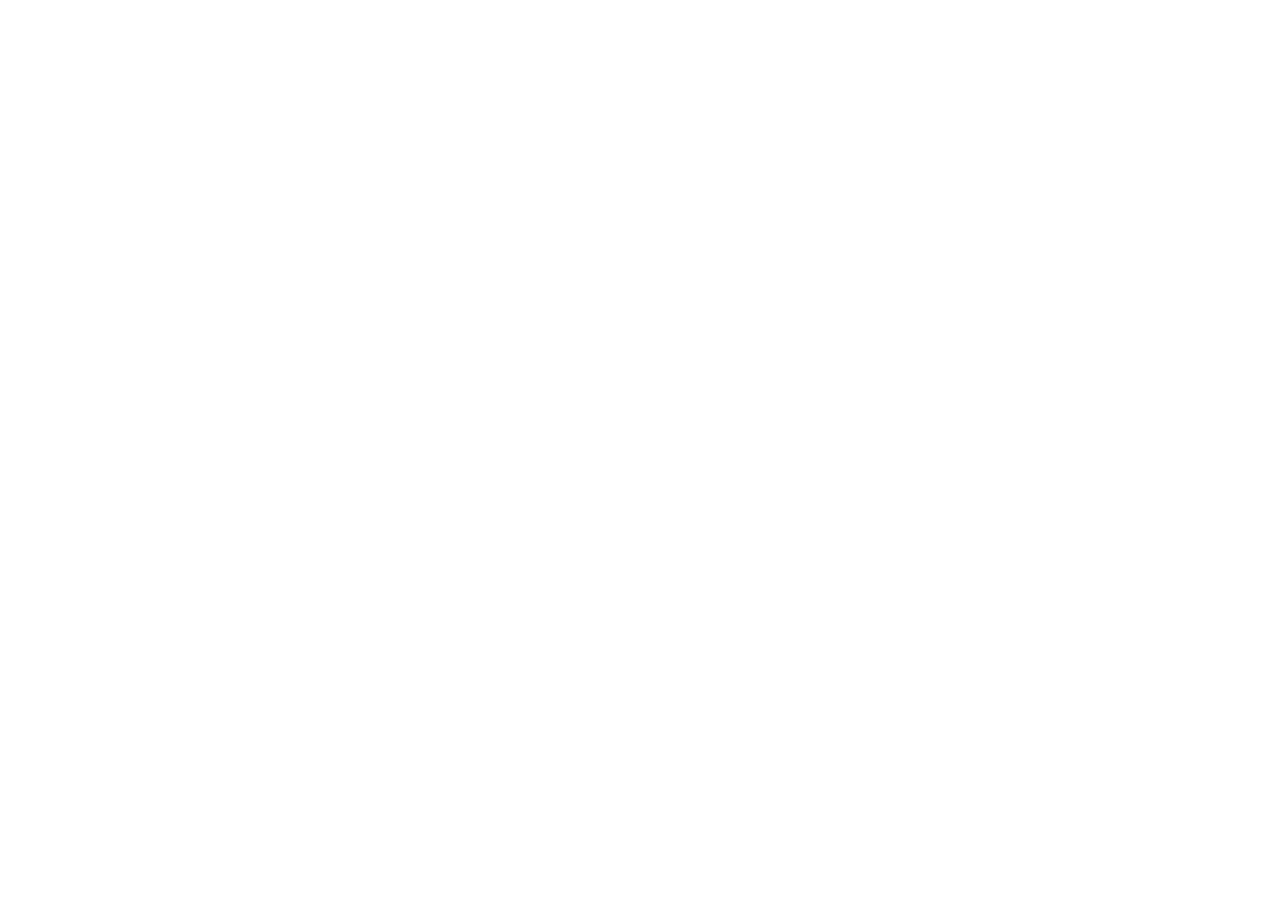
==== index.html @ 3ff14939 "Updates" ====
<!doctype html>
<html lang="en" data-critters-container>
<head>
  <meta charset="utf-8">
  <title>InvitacionBoda</title>
  <base href="/boda/">
  <meta name="viewport" content="width=device-width, initial-scale=1">
  <link rel="stylesheet" href="styles.css">
  <link rel="icon" type="image/x-icon" href="logoboda.png">
  <script src="https://cdnjs.cloudflare.com/ajax/libs/flowbite/2.3.0/datepicker.min.js"></script>
  <link href="https://unpkg.com/aos@2.3.1/dist/aos.css" rel="stylesheet">
  <script src="https://unpkg.com/aos@2.3.1/dist/aos.js"></script>
  <script async src="https://www.googletagmanager.com/gtag/js?id=G-WNZWR1QJTC"></script>
  <link rel="preconnect" href="https://fonts.googleapis.com">
  <link rel="preconnect" href="https://fonts.gstatic.com" crossorigin>
  <style type="text/css">@font-face{font-family:'Dancing Script';font-style:normal;font-weight:400 700;font-display:swap;src:url(https://fonts.gstatic.com/s/dancingscript/v25/If2RXTr6YS-zF4S-kcSWSVi_szLviuEHiC4Wl-8.woff2) format('woff2');unicode-range:U+0102-0103, U+0110-0111, U+0128-0129, U+0168-0169, U+01A0-01A1, U+01AF-01B0, U+0300-0301, U+0303-0304, U+0308-0309, U+0323, U+0329, U+1EA0-1EF9, U+20AB;}@font-face{font-family:'Dancing Script';font-style:normal;font-weight:400 700;font-display:swap;src:url(https://fonts.gstatic.com/s/dancingscript/v25/If2RXTr6YS-zF4S-kcSWSVi_szLuiuEHiC4Wl-8.woff2) format('woff2');unicode-range:U+0100-02BA, U+02BD-02C5, U+02C7-02CC, U+02CE-02D7, U+02DD-02FF, U+0304, U+0308, U+0329, U+1D00-1DBF, U+1E00-1E9F, U+1EF2-1EFF, U+2020, U+20A0-20AB, U+20AD-20C0, U+2113, U+2C60-2C7F, U+A720-A7FF;}@font-face{font-family:'Dancing Script';font-style:normal;font-weight:400 700;font-display:swap;src:url(https://fonts.gstatic.com/s/dancingscript/v25/If2RXTr6YS-zF4S-kcSWSVi_szLgiuEHiC4W.woff2) format('woff2');unicode-range:U+0000-00FF, U+0131, U+0152-0153, U+02BB-02BC, U+02C6, U+02DA, U+02DC, U+0304, U+0308, U+0329, U+2000-206F, U+20AC, U+2122, U+2191, U+2193, U+2212, U+2215, U+FEFF, U+FFFD;}@font-face{font-family:'Sevillana';font-style:normal;font-weight:400;font-display:swap;src:url(https://fonts.gstatic.com/s/sevillana/v23/KFOlCnWFscmDt1Bfiy1fChc4AMP6lbBP.woff2) format('woff2');unicode-range:U+0100-02BA, U+02BD-02C5, U+02C7-02CC, U+02CE-02D7, U+02DD-02FF, U+0304, U+0308, U+0329, U+1D00-1DBF, U+1E00-1E9F, U+1EF2-1EFF, U+2020, U+20A0-20AB, U+20AD-20C0, U+2113, U+2C60-2C7F, U+A720-A7FF;}@font-face{font-family:'Sevillana';font-style:normal;font-weight:400;font-display:swap;src:url(https://fonts.gstatic.com/s/sevillana/v23/KFOlCnWFscmDt1Bfiy1fBBc4AMP6lQ.woff2) format('woff2');unicode-range:U+0000-00FF, U+0131, U+0152-0153, U+02BB-02BC, U+02C6, U+02DA, U+02DC, U+0304, U+0308, U+0329, U+2000-206F, U+20AC, U+2122, U+2191, U+2193, U+2212, U+2215, U+FEFF, U+FFFD;}</style>
  <style type="text/css">@font-face{font-family:'Dancing Script';font-style:normal;font-weight:400 700;font-display:swap;src:url(https://fonts.gstatic.com/s/dancingscript/v25/If2RXTr6YS-zF4S-kcSWSVi_szLviuEHiC4Wl-8.woff2) format('woff2');unicode-range:U+0102-0103, U+0110-0111, U+0128-0129, U+0168-0169, U+01A0-01A1, U+01AF-01B0, U+0300-0301, U+0303-0304, U+0308-0309, U+0323, U+0329, U+1EA0-1EF9, U+20AB;}@font-face{font-family:'Dancing Script';font-style:normal;font-weight:400 700;font-display:swap;src:url(https://fonts.gstatic.com/s/dancingscript/v25/If2RXTr6YS-zF4S-kcSWSVi_szLuiuEHiC4Wl-8.woff2) format('woff2');unicode-range:U+0100-02BA, U+02BD-02C5, U+02C7-02CC, U+02CE-02D7, U+02DD-02FF, U+0304, U+0308, U+0329, U+1D00-1DBF, U+1E00-1E9F, U+1EF2-1EFF, U+2020, U+20A0-20AB, U+20AD-20C0, U+2113, U+2C60-2C7F, U+A720-A7FF;}@font-face{font-family:'Dancing Script';font-style:normal;font-weight:400 700;font-display:swap;src:url(https://fonts.gstatic.com/s/dancingscript/v25/If2RXTr6YS-zF4S-kcSWSVi_szLgiuEHiC4W.woff2) format('woff2');unicode-range:U+0000-00FF, U+0131, U+0152-0153, U+02BB-02BC, U+02C6, U+02DA, U+02DC, U+0304, U+0308, U+0329, U+2000-206F, U+20AC, U+2122, U+2191, U+2193, U+2212, U+2215, U+FEFF, U+FFFD;}@font-face{font-family:'Lato';font-style:italic;font-weight:100;font-display:swap;src:url(https://fonts.gstatic.com/s/lato/v24/S6u-w4BMUTPHjxsIPx-mPCLC79U11vU.woff2) format('woff2');unicode-range:U+0100-02BA, U+02BD-02C5, U+02C7-02CC, U+02CE-02D7, U+02DD-02FF, U+0304, U+0308, U+0329, U+1D00-1DBF, U+1E00-1E9F, U+1EF2-1EFF, U+2020, U+20A0-20AB, U+20AD-20C0, U+2113, U+2C60-2C7F, U+A720-A7FF;}@font-face{font-family:'Lato';font-style:italic;font-weight:100;font-display:swap;src:url(https://fonts.gstatic.com/s/lato/v24/S6u-w4BMUTPHjxsIPx-oPCLC79U1.woff2) format('woff2');unicode-range:U+0000-00FF, U+0131, U+0152-0153, U+02BB-02BC, U+02C6, U+02DA, U+02DC, U+0304, U+0308, U+0329, U+2000-206F, U+20AC, U+2122, U+2191, U+2193, U+2212, U+2215, U+FEFF, U+FFFD;}@font-face{font-family:'Lato';font-style:italic;font-weight:300;font-display:swap;src:url(https://fonts.gstatic.com/s/lato/v24/S6u_w4BMUTPHjxsI9w2_FQftx9897sxZ.woff2) format('woff2');unicode-range:U+0100-02BA, U+02BD-02C5, U+02C7-02CC, U+02CE-02D7, U+02DD-02FF, U+0304, U+0308, U+0329, U+1D00-1DBF, U+1E00-1E9F, U+1EF2-1EFF, U+2020, U+20A0-20AB, U+20AD-20C0, U+2113, U+2C60-2C7F, U+A720-A7FF;}@font-face{font-family:'Lato';font-style:italic;font-weight:300;font-display:swap;src:url(https://fonts.gstatic.com/s/lato/v24/S6u_w4BMUTPHjxsI9w2_Gwftx9897g.woff2) format('woff2');unicode-range:U+0000-00FF, U+0131, U+0152-0153, U+02BB-02BC, U+02C6, U+02DA, U+02DC, U+0304, U+0308, U+0329, U+2000-206F, U+20AC, U+2122, U+2191, U+2193, U+2212, U+2215, U+FEFF, U+FFFD;}@font-face{font-family:'Lato';font-style:italic;font-weight:400;font-display:swap;src:url(https://fonts.gstatic.com/s/lato/v24/S6u8w4BMUTPHjxsAUi-qNiXg7eU0.woff2) format('woff2');unicode-range:U+0100-02BA, U+02BD-02C5, U+02C7-02CC, U+02CE-02D7, U+02DD-02FF, U+0304, U+0308, U+0329, U+1D00-1DBF, U+1E00-1E9F, U+1EF2-1EFF, U+2020, U+20A0-20AB, U+20AD-20C0, U+2113, U+2C60-2C7F, U+A720-A7FF;}@font-face{font-family:'Lato';font-style:italic;font-weight:400;font-display:swap;src:url(https://fonts.gstatic.com/s/lato/v24/S6u8w4BMUTPHjxsAXC-qNiXg7Q.woff2) format('woff2');unicode-range:U+0000-00FF, U+0131, U+0152-0153, U+02BB-02BC, U+02C6, U+02DA, U+02DC, U+0304, U+0308, U+0329, U+2000-206F, U+20AC, U+2122, U+2191, U+2193, U+2212, U+2215, U+FEFF, U+FFFD;}@font-face{font-family:'Lato';font-style:italic;font-weight:700;font-display:swap;src:url(https://fonts.gstatic.com/s/lato/v24/S6u_w4BMUTPHjxsI5wq_FQftx9897sxZ.woff2) format('woff2');unicode-range:U+0100-02BA, U+02BD-02C5, U+02C7-02CC, U+02CE-02D7, U+02DD-02FF, U+0304, U+0308, U+0329, U+1D00-1DBF, U+1E00-1E9F, U+1EF2-1EFF, U+2020, U+20A0-20AB, U+20AD-20C0, U+2113, U+2C60-2C7F, U+A720-A7FF;}@font-face{font-family:'Lato';font-style:italic;font-weight:700;font-display:swap;src:url(https://fonts.gstatic.com/s/lato/v24/S6u_w4BMUTPHjxsI5wq_Gwftx9897g.woff2) format('woff2');unicode-range:U+0000-00FF, U+0131, U+0152-0153, U+02BB-02BC, U+02C6, U+02DA, U+02DC, U+0304, U+0308, U+0329, U+2000-206F, U+20AC, U+2122, U+2191, U+2193, U+2212, U+2215, U+FEFF, U+FFFD;}@font-face{font-family:'Lato';font-style:italic;font-weight:900;font-display:swap;src:url(https://fonts.gstatic.com/s/lato/v24/S6u_w4BMUTPHjxsI3wi_FQftx9897sxZ.woff2) format('woff2');unicode-range:U+0100-02BA, U+02BD-02C5, U+02C7-02CC, U+02CE-02D7, U+02DD-02FF, U+0304, U+0308, U+0329, U+1D00-1DBF, U+1E00-1E9F, U+1EF2-1EFF, U+2020, U+20A0-20AB, U+20AD-20C0, U+2113, U+2C60-2C7F, U+A720-A7FF;}@font-face{font-family:'Lato';font-style:italic;font-weight:900;font-display:swap;src:url(https://fonts.gstatic.com/s/lato/v24/S6u_w4BMUTPHjxsI3wi_Gwftx9897g.woff2) format('woff2');unicode-range:U+0000-00FF, U+0131, U+0152-0153, U+02BB-02BC, U+02C6, U+02DA, U+02DC, U+0304, U+0308, U+0329, U+2000-206F, U+20AC, U+2122, U+2191, U+2193, U+2212, U+2215, U+FEFF, U+FFFD;}@font-face{font-family:'Lato';font-style:normal;font-weight:100;font-display:swap;src:url(https://fonts.gstatic.com/s/lato/v24/S6u8w4BMUTPHh30AUi-qNiXg7eU0.woff2) format('woff2');unicode-range:U+0100-02BA, U+02BD-02C5, U+02C7-02CC, U+02CE-02D7, U+02DD-02FF, U+0304, U+0308, U+0329, U+1D00-1DBF, U+1E00-1E9F, U+1EF2-1EFF, U+2020, U+20A0-20AB, U+20AD-20C0, U+2113, U+2C60-2C7F, U+A720-A7FF;}@font-face{font-family:'Lato';font-style:normal;font-weight:100;font-display:swap;src:url(https://fonts.gstatic.com/s/lato/v24/S6u8w4BMUTPHh30AXC-qNiXg7Q.woff2) format('woff2');unicode-range:U+0000-00FF, U+0131, U+0152-0153, U+02BB-02BC, U+02C6, U+02DA, U+02DC, U+0304, U+0308, U+0329, U+2000-206F, U+20AC, U+2122, U+2191, U+2193, U+2212, U+2215, U+FEFF, U+FFFD;}@font-face{font-family:'Lato';font-style:normal;font-weight:300;font-display:swap;src:url(https://fonts.gstatic.com/s/lato/v24/S6u9w4BMUTPHh7USSwaPGQ3q5d0N7w.woff2) format('woff2');unicode-range:U+0100-02BA, U+02BD-02C5, U+02C7-02CC, U+02CE-02D7, U+02DD-02FF, U+0304, U+0308, U+0329, U+1D00-1DBF, U+1E00-1E9F, U+1EF2-1EFF, U+2020, U+20A0-20AB, U+20AD-20C0, U+2113, U+2C60-2C7F, U+A720-A7FF;}@font-face{font-family:'Lato';font-style:normal;font-weight:300;font-display:swap;src:url(https://fonts.gstatic.com/s/lato/v24/S6u9w4BMUTPHh7USSwiPGQ3q5d0.woff2) format('woff2');unicode-range:U+0000-00FF, U+0131, U+0152-0153, U+02BB-02BC, U+02C6, U+02DA, U+02DC, U+0304, U+0308, U+0329, U+2000-206F, U+20AC, U+2122, U+2191, U+2193, U+2212, U+2215, U+FEFF, U+FFFD;}@font-face{font-family:'Lato';font-style:normal;font-weight:400;font-display:swap;src:url(https://fonts.gstatic.com/s/lato/v24/S6uyw4BMUTPHjxAwXiWtFCfQ7A.woff2) format('woff2');unicode-range:U+0100-02BA, U+02BD-02C5, U+02C7-02CC, U+02CE-02D7, U+02DD-02FF, U+0304, U+0308, U+0329, U+1D00-1DBF, U+1E00-1E9F, U+1EF2-1EFF, U+2020, U+20A0-20AB, U+20AD-20C0, U+2113, U+2C60-2C7F, U+A720-A7FF;}@font-face{font-family:'Lato';font-style:normal;font-weight:400;font-display:swap;src:url(https://fonts.gstatic.com/s/lato/v24/S6uyw4BMUTPHjx4wXiWtFCc.woff2) format('woff2');unicode-range:U+0000-00FF, U+0131, U+0152-0153, U+02BB-02BC, U+02C6, U+02DA, U+02DC, U+0304, U+0308, U+0329, U+2000-206F, U+20AC, U+2122, U+2191, U+2193, U+2212, U+2215, U+FEFF, U+FFFD;}@font-face{font-family:'Lato';font-style:normal;font-weight:700;font-display:swap;src:url(https://fonts.gstatic.com/s/lato/v24/S6u9w4BMUTPHh6UVSwaPGQ3q5d0N7w.woff2) format('woff2');unicode-range:U+0100-02BA, U+02BD-02C5, U+02C7-02CC, U+02CE-02D7, U+02DD-02FF, U+0304, U+0308, U+0329, U+1D00-1DBF, U+1E00-1E9F, U+1EF2-1EFF, U+2020, U+20A0-20AB, U+20AD-20C0, U+2113, U+2C60-2C7F, U+A720-A7FF;}@font-face{font-family:'Lato';font-style:normal;font-weight:700;font-display:swap;src:url(https://fonts.gstatic.com/s/lato/v24/S6u9w4BMUTPHh6UVSwiPGQ3q5d0.woff2) format('woff2');unicode-range:U+0000-00FF, U+0131, U+0152-0153, U+02BB-02BC, U+02C6, U+02DA, U+02DC, U+0304, U+0308, U+0329, U+2000-206F, U+20AC, U+2122, U+2191, U+2193, U+2212, U+2215, U+FEFF, U+FFFD;}@font-face{font-family:'Lato';font-style:normal;font-weight:900;font-display:swap;src:url(https://fonts.gstatic.com/s/lato/v24/S6u9w4BMUTPHh50XSwaPGQ3q5d0N7w.woff2) format('woff2');unicode-range:U+0100-02BA, U+02BD-02C5, U+02C7-02CC, U+02CE-02D7, U+02DD-02FF, U+0304, U+0308, U+0329, U+1D00-1DBF, U+1E00-1E9F, U+1EF2-1EFF, U+2020, U+20A0-20AB, U+20AD-20C0, U+2113, U+2C60-2C7F, U+A720-A7FF;}@font-face{font-family:'Lato';font-style:normal;font-weight:900;font-display:swap;src:url(https://fonts.gstatic.com/s/lato/v24/S6u9w4BMUTPHh50XSwiPGQ3q5d0.woff2) format('woff2');unicode-range:U+0000-00FF, U+0131, U+0152-0153, U+02BB-02BC, U+02C6, U+02DA, U+02DC, U+0304, U+0308, U+0329, U+2000-206F, U+20AC, U+2122, U+2191, U+2193, U+2212, U+2215, U+FEFF, U+FFFD;}@font-face{font-family:'Sevillana';font-style:normal;font-weight:400;font-display:swap;src:url(https://fonts.gstatic.com/s/sevillana/v23/KFOlCnWFscmDt1Bfiy1fChc4AMP6lbBP.woff2) format('woff2');unicode-range:U+0100-02BA, U+02BD-02C5, U+02C7-02CC, U+02CE-02D7, U+02DD-02FF, U+0304, U+0308, U+0329, U+1D00-1DBF, U+1E00-1E9F, U+1EF2-1EFF, U+2020, U+20A0-20AB, U+20AD-20C0, U+2113, U+2C60-2C7F, U+A720-A7FF;}@font-face{font-family:'Sevillana';font-style:normal;font-weight:400;font-display:swap;src:url(https://fonts.gstatic.com/s/sevillana/v23/KFOlCnWFscmDt1Bfiy1fBBc4AMP6lQ.woff2) format('woff2');unicode-range:U+0000-00FF, U+0131, U+0152-0153, U+02BB-02BC, U+02C6, U+02DA, U+02DC, U+0304, U+0308, U+0329, U+2000-206F, U+20AC, U+2122, U+2191, U+2193, U+2212, U+2215, U+FEFF, U+FFFD;}</style>
  <style type="text/css">@font-face{font-family:'Dancing Script';font-style:normal;font-weight:400 700;font-display:swap;src:url(https://fonts.gstatic.com/s/dancingscript/v25/If2RXTr6YS-zF4S-kcSWSVi_szLviuEHiC4Wl-8.woff2) format('woff2');unicode-range:U+0102-0103, U+0110-0111, U+0128-0129, U+0168-0169, U+01A0-01A1, U+01AF-01B0, U+0300-0301, U+0303-0304, U+0308-0309, U+0323, U+0329, U+1EA0-1EF9, U+20AB;}@font-face{font-family:'Dancing Script';font-style:normal;font-weight:400 700;font-display:swap;src:url(https://fonts.gstatic.com/s/dancingscript/v25/If2RXTr6YS-zF4S-kcSWSVi_szLuiuEHiC4Wl-8.woff2) format('woff2');unicode-range:U+0100-02BA, U+02BD-02C5, U+02C7-02CC, U+02CE-02D7, U+02DD-02FF, U+0304, U+0308, U+0329, U+1D00-1DBF, U+1E00-1E9F, U+1EF2-1EFF, U+2020, U+20A0-20AB, U+20AD-20C0, U+2113, U+2C60-2C7F, U+A720-A7FF;}@font-face{font-family:'Dancing Script';font-style:normal;font-weight:400 700;font-display:swap;src:url(https://fonts.gstatic.com/s/dancingscript/v25/If2RXTr6YS-zF4S-kcSWSVi_szLgiuEHiC4W.woff2) format('woff2');unicode-range:U+0000-00FF, U+0131, U+0152-0153, U+02BB-02BC, U+02C6, U+02DA, U+02DC, U+0304, U+0308, U+0329, U+2000-206F, U+20AC, U+2122, U+2191, U+2193, U+2212, U+2215, U+FEFF, U+FFFD;}@font-face{font-family:'Lato';font-style:italic;font-weight:100;font-display:swap;src:url(https://fonts.gstatic.com/s/lato/v24/S6u-w4BMUTPHjxsIPx-mPCLC79U11vU.woff2) format('woff2');unicode-range:U+0100-02BA, U+02BD-02C5, U+02C7-02CC, U+02CE-02D7, U+02DD-02FF, U+0304, U+0308, U+0329, U+1D00-1DBF, U+1E00-1E9F, U+1EF2-1EFF, U+2020, U+20A0-20AB, U+20AD-20C0, U+2113, U+2C60-2C7F, U+A720-A7FF;}@font-face{font-family:'Lato';font-style:italic;font-weight:100;font-display:swap;src:url(https://fonts.gstatic.com/s/lato/v24/S6u-w4BMUTPHjxsIPx-oPCLC79U1.woff2) format('woff2');unicode-range:U+0000-00FF, U+0131, U+0152-0153, U+02BB-02BC, U+02C6, U+02DA, U+02DC, U+0304, U+0308, U+0329, U+2000-206F, U+20AC, U+2122, U+2191, U+2193, U+2212, U+2215, U+FEFF, U+FFFD;}@font-face{font-family:'Lato';font-style:italic;font-weight:300;font-display:swap;src:url(https://fonts.gstatic.com/s/lato/v24/S6u_w4BMUTPHjxsI9w2_FQftx9897sxZ.woff2) format('woff2');unicode-range:U+0100-02BA, U+02BD-02C5, U+02C7-02CC, U+02CE-02D7, U+02DD-02FF, U+0304, U+0308, U+0329, U+1D00-1DBF, U+1E00-1E9F, U+1EF2-1EFF, U+2020, U+20A0-20AB, U+20AD-20C0, U+2113, U+2C60-2C7F, U+A720-A7FF;}@font-face{font-family:'Lato';font-style:italic;font-weight:300;font-display:swap;src:url(https://fonts.gstatic.com/s/lato/v24/S6u_w4BMUTPHjxsI9w2_Gwftx9897g.woff2) format('woff2');unicode-range:U+0000-00FF, U+0131, U+0152-0153, U+02BB-02BC, U+02C6, U+02DA, U+02DC, U+0304, U+0308, U+0329, U+2000-206F, U+20AC, U+2122, U+2191, U+2193, U+2212, U+2215, U+FEFF, U+FFFD;}@font-face{font-family:'Lato';font-style:italic;font-weight:400;font-display:swap;src:url(https://fonts.gstatic.com/s/lato/v24/S6u8w4BMUTPHjxsAUi-qNiXg7eU0.woff2) format('woff2');unicode-range:U+0100-02BA, U+02BD-02C5, U+02C7-02CC, U+02CE-02D7, U+02DD-02FF, U+0304, U+0308, U+0329, U+1D00-1DBF, U+1E00-1E9F, U+1EF2-1EFF, U+2020, U+20A0-20AB, U+20AD-20C0, U+2113, U+2C60-2C7F, U+A720-A7FF;}@font-face{font-family:'Lato';font-style:italic;font-weight:400;font-display:swap;src:url(https://fonts.gstatic.com/s/lato/v24/S6u8w4BMUTPHjxsAXC-qNiXg7Q.woff2) format('woff2');unicode-range:U+0000-00FF, U+0131, U+0152-0153, U+02BB-02BC, U+02C6, U+02DA, U+02DC, U+0304, U+0308, U+0329, U+2000-206F, U+20AC, U+2122, U+2191, U+2193, U+2212, U+2215, U+FEFF, U+FFFD;}@font-face{font-family:'Lato';font-style:italic;font-weight:700;font-display:swap;src:url(https://fonts.gstatic.com/s/lato/v24/S6u_w4BMUTPHjxsI5wq_FQftx9897sxZ.woff2) format('woff2');unicode-range:U+0100-02BA, U+02BD-02C5, U+02C7-02CC, U+02CE-02D7, U+02DD-02FF, U+0304, U+0308, U+0329, U+1D00-1DBF, U+1E00-1E9F, U+1EF2-1EFF, U+2020, U+20A0-20AB, U+20AD-20C0, U+2113, U+2C60-2C7F, U+A720-A7FF;}@font-face{font-family:'Lato';font-style:italic;font-weight:700;font-display:swap;src:url(https://fonts.gstatic.com/s/lato/v24/S6u_w4BMUTPHjxsI5wq_Gwftx9897g.woff2) format('woff2');unicode-range:U+0000-00FF, U+0131, U+0152-0153, U+02BB-02BC, U+02C6, U+02DA, U+02DC, U+0304, U+0308, U+0329, U+2000-206F, U+20AC, U+2122, U+2191, U+2193, U+2212, U+2215, U+FEFF, U+FFFD;}@font-face{font-family:'Lato';font-style:italic;font-weight:900;font-display:swap;src:url(https://fonts.gstatic.com/s/lato/v24/S6u_w4BMUTPHjxsI3wi_FQftx9897sxZ.woff2) format('woff2');unicode-range:U+0100-02BA, U+02BD-02C5, U+02C7-02CC, U+02CE-02D7, U+02DD-02FF, U+0304, U+0308, U+0329, U+1D00-1DBF, U+1E00-1E9F, U+1EF2-1EFF, U+2020, U+20A0-20AB, U+20AD-20C0, U+2113, U+2C60-2C7F, U+A720-A7FF;}@font-face{font-family:'Lato';font-style:italic;font-weight:900;font-display:swap;src:url(https://fonts.gstatic.com/s/lato/v24/S6u_w4BMUTPHjxsI3wi_Gwftx9897g.woff2) format('woff2');unicode-range:U+0000-00FF, U+0131, U+0152-0153, U+02BB-02BC, U+02C6, U+02DA, U+02DC, U+0304, U+0308, U+0329, U+2000-206F, U+20AC, U+2122, U+2191, U+2193, U+2212, U+2215, U+FEFF, U+FFFD;}@font-face{font-family:'Lato';font-style:normal;font-weight:100;font-display:swap;src:url(https://fonts.gstatic.com/s/lato/v24/S6u8w4BMUTPHh30AUi-qNiXg7eU0.woff2) format('woff2');unicode-range:U+0100-02BA, U+02BD-02C5, U+02C7-02CC, U+02CE-02D7, U+02DD-02FF, U+0304, U+0308, U+0329, U+1D00-1DBF, U+1E00-1E9F, U+1EF2-1EFF, U+2020, U+20A0-20AB, U+20AD-20C0, U+2113, U+2C60-2C7F, U+A720-A7FF;}@font-face{font-family:'Lato';font-style:normal;font-weight:100;font-display:swap;src:url(https://fonts.gstatic.com/s/lato/v24/S6u8w4BMUTPHh30AXC-qNiXg7Q.woff2) format('woff2');unicode-range:U+0000-00FF, U+0131, U+0152-0153, U+02BB-02BC, U+02C6, U+02DA, U+02DC, U+0304, U+0308, U+0329, U+2000-206F, U+20AC, U+2122, U+2191, U+2193, U+2212, U+2215, U+FEFF, U+FFFD;}@font-face{font-family:'Lato';font-style:normal;font-weight:300;font-display:swap;src:url(https://fonts.gstatic.com/s/lato/v24/S6u9w4BMUTPHh7USSwaPGQ3q5d0N7w.woff2) format('woff2');unicode-range:U+0100-02BA, U+02BD-02C5, U+02C7-02CC, U+02CE-02D7, U+02DD-02FF, U+0304, U+0308, U+0329, U+1D00-1DBF, U+1E00-1E9F, U+1EF2-1EFF, U+2020, U+20A0-20AB, U+20AD-20C0, U+2113, U+2C60-2C7F, U+A720-A7FF;}@font-face{font-family:'Lato';font-style:normal;font-weight:300;font-display:swap;src:url(https://fonts.gstatic.com/s/lato/v24/S6u9w4BMUTPHh7USSwiPGQ3q5d0.woff2) format('woff2');unicode-range:U+0000-00FF, U+0131, U+0152-0153, U+02BB-02BC, U+02C6, U+02DA, U+02DC, U+0304, U+0308, U+0329, U+2000-206F, U+20AC, U+2122, U+2191, U+2193, U+2212, U+2215, U+FEFF, U+FFFD;}@font-face{font-family:'Lato';font-style:normal;font-weight:400;font-display:swap;src:url(https://fonts.gstatic.com/s/lato/v24/S6uyw4BMUTPHjxAwXiWtFCfQ7A.woff2) format('woff2');unicode-range:U+0100-02BA, U+02BD-02C5, U+02C7-02CC, U+02CE-02D7, U+02DD-02FF, U+0304, U+0308, U+0329, U+1D00-1DBF, U+1E00-1E9F, U+1EF2-1EFF, U+2020, U+20A0-20AB, U+20AD-20C0, U+2113, U+2C60-2C7F, U+A720-A7FF;}@font-face{font-family:'Lato';font-style:normal;font-weight:400;font-display:swap;src:url(https://fonts.gstatic.com/s/lato/v24/S6uyw4BMUTPHjx4wXiWtFCc.woff2) format('woff2');unicode-range:U+0000-00FF, U+0131, U+0152-0153, U+02BB-02BC, U+02C6, U+02DA, U+02DC, U+0304, U+0308, U+0329, U+2000-206F, U+20AC, U+2122, U+2191, U+2193, U+2212, U+2215, U+FEFF, U+FFFD;}@font-face{font-family:'Lato';font-style:normal;font-weight:700;font-display:swap;src:url(https://fonts.gstatic.com/s/lato/v24/S6u9w4BMUTPHh6UVSwaPGQ3q5d0N7w.woff2) format('woff2');unicode-range:U+0100-02BA, U+02BD-02C5, U+02C7-02CC, U+02CE-02D7, U+02DD-02FF, U+0304, U+0308, U+0329, U+1D00-1DBF, U+1E00-1E9F, U+1EF2-1EFF, U+2020, U+20A0-20AB, U+20AD-20C0, U+2113, U+2C60-2C7F, U+A720-A7FF;}@font-face{font-family:'Lato';font-style:normal;font-weight:700;font-display:swap;src:url(https://fonts.gstatic.com/s/lato/v24/S6u9w4BMUTPHh6UVSwiPGQ3q5d0.woff2) format('woff2');unicode-range:U+0000-00FF, U+0131, U+0152-0153, U+02BB-02BC, U+02C6, U+02DA, U+02DC, U+0304, U+0308, U+0329, U+2000-206F, U+20AC, U+2122, U+2191, U+2193, U+2212, U+2215, U+FEFF, U+FFFD;}@font-face{font-family:'Lato';font-style:normal;font-weight:900;font-display:swap;src:url(https://fonts.gstatic.com/s/lato/v24/S6u9w4BMUTPHh50XSwaPGQ3q5d0N7w.woff2) format('woff2');unicode-range:U+0100-02BA, U+02BD-02C5, U+02C7-02CC, U+02CE-02D7, U+02DD-02FF, U+0304, U+0308, U+0329, U+1D00-1DBF, U+1E00-1E9F, U+1EF2-1EFF, U+2020, U+20A0-20AB, U+20AD-20C0, U+2113, U+2C60-2C7F, U+A720-A7FF;}@font-face{font-family:'Lato';font-style:normal;font-weight:900;font-display:swap;src:url(https://fonts.gstatic.com/s/lato/v24/S6u9w4BMUTPHh50XSwiPGQ3q5d0.woff2) format('woff2');unicode-range:U+0000-00FF, U+0131, U+0152-0153, U+02BB-02BC, U+02C6, U+02DA, U+02DC, U+0304, U+0308, U+0329, U+2000-206F, U+20AC, U+2122, U+2191, U+2193, U+2212, U+2215, U+FEFF, U+FFFD;}@font-face{font-family:'Parkinsans';font-style:normal;font-weight:300 800;font-display:swap;src:url(https://fonts.gstatic.com/s/parkinsans/v1/-W_7XJXvQyPb1QfpBpRrfkoLfr8nfiIJ4w.woff2) format('woff2');unicode-range:U+0100-02BA, U+02BD-02C5, U+02C7-02CC, U+02CE-02D7, U+02DD-02FF, U+0304, U+0308, U+0329, U+1D00-1DBF, U+1E00-1E9F, U+1EF2-1EFF, U+2020, U+20A0-20AB, U+20AD-20C0, U+2113, U+2C60-2C7F, U+A720-A7FF;}@font-face{font-family:'Parkinsans';font-style:normal;font-weight:300 800;font-display:swap;src:url(https://fonts.gstatic.com/s/parkinsans/v1/-W_7XJXvQyPb1QfpBpRrfkQLfr8nfiI.woff2) format('woff2');unicode-range:U+0000-00FF, U+0131, U+0152-0153, U+02BB-02BC, U+02C6, U+02DA, U+02DC, U+0304, U+0308, U+0329, U+2000-206F, U+20AC, U+2122, U+2191, U+2193, U+2212, U+2215, U+FEFF, U+FFFD;}@font-face{font-family:'Sevillana';font-style:normal;font-weight:400;font-display:swap;src:url(https://fonts.gstatic.com/s/sevillana/v23/KFOlCnWFscmDt1Bfiy1fChc4AMP6lbBP.woff2) format('woff2');unicode-range:U+0100-02BA, U+02BD-02C5, U+02C7-02CC, U+02CE-02D7, U+02DD-02FF, U+0304, U+0308, U+0329, U+1D00-1DBF, U+1E00-1E9F, U+1EF2-1EFF, U+2020, U+20A0-20AB, U+20AD-20C0, U+2113, U+2C60-2C7F, U+A720-A7FF;}@font-face{font-family:'Sevillana';font-style:normal;font-weight:400;font-display:swap;src:url(https://fonts.gstatic.com/s/sevillana/v23/KFOlCnWFscmDt1Bfiy1fBBc4AMP6lQ.woff2) format('woff2');unicode-range:U+0000-00FF, U+0131, U+0152-0153, U+02BB-02BC, U+02C6, U+02DA, U+02DC, U+0304, U+0308, U+0329, U+2000-206F, U+20AC, U+2122, U+2191, U+2193, U+2212, U+2215, U+FEFF, U+FFFD;}</style>
  <style type="text/css">@font-face{font-family:'Dancing Script';font-style:normal;font-weight:400 700;font-display:swap;src:url(https://fonts.gstatic.com/s/dancingscript/v25/If2RXTr6YS-zF4S-kcSWSVi_szLviuEHiC4Wl-8.woff2) format('woff2');unicode-range:U+0102-0103, U+0110-0111, U+0128-0129, U+0168-0169, U+01A0-01A1, U+01AF-01B0, U+0300-0301, U+0303-0304, U+0308-0309, U+0323, U+0329, U+1EA0-1EF9, U+20AB;}@font-face{font-family:'Dancing Script';font-style:normal;font-weight:400 700;font-display:swap;src:url(https://fonts.gstatic.com/s/dancingscript/v25/If2RXTr6YS-zF4S-kcSWSVi_szLuiuEHiC4Wl-8.woff2) format('woff2');unicode-range:U+0100-02BA, U+02BD-02C5, U+02C7-02CC, U+02CE-02D7, U+02DD-02FF, U+0304, U+0308, U+0329, U+1D00-1DBF, U+1E00-1E9F, U+1EF2-1EFF, U+2020, U+20A0-20AB, U+20AD-20C0, U+2113, U+2C60-2C7F, U+A720-A7FF;}@font-face{font-family:'Dancing Script';font-style:normal;font-weight:400 700;font-display:swap;src:url(https://fonts.gstatic.com/s/dancingscript/v25/If2RXTr6YS-zF4S-kcSWSVi_szLgiuEHiC4W.woff2) format('woff2');unicode-range:U+0000-00FF, U+0131, U+0152-0153, U+02BB-02BC, U+02C6, U+02DA, U+02DC, U+0304, U+0308, U+0329, U+2000-206F, U+20AC, U+2122, U+2191, U+2193, U+2212, U+2215, U+FEFF, U+FFFD;}@font-face{font-family:'Great Vibes';font-style:normal;font-weight:400;font-display:swap;src:url(https://fonts.gstatic.com/s/greatvibes/v19/RWmMoKWR9v4ksMfaWd_JN9XIiaQoDmlrMlY.woff2) format('woff2');unicode-range:U+0460-052F, U+1C80-1C8A, U+20B4, U+2DE0-2DFF, U+A640-A69F, U+FE2E-FE2F;}@font-face{font-family:'Great Vibes';font-style:normal;font-weight:400;font-display:swap;src:url(https://fonts.gstatic.com/s/greatvibes/v19/RWmMoKWR9v4ksMfaWd_JN9XBiaQoDmlrMlY.woff2) format('woff2');unicode-range:U+0301, U+0400-045F, U+0490-0491, U+04B0-04B1, U+2116;}@font-face{font-family:'Great Vibes';font-style:normal;font-weight:400;font-display:swap;src:url(https://fonts.gstatic.com/s/greatvibes/v19/RWmMoKWR9v4ksMfaWd_JN9XJiaQoDmlrMlY.woff2) format('woff2');unicode-range:U+1F00-1FFF;}@font-face{font-family:'Great Vibes';font-style:normal;font-weight:400;font-display:swap;src:url(https://fonts.gstatic.com/s/greatvibes/v19/RWmMoKWR9v4ksMfaWd_JN9XKiaQoDmlrMlY.woff2) format('woff2');unicode-range:U+0102-0103, U+0110-0111, U+0128-0129, U+0168-0169, U+01A0-01A1, U+01AF-01B0, U+0300-0301, U+0303-0304, U+0308-0309, U+0323, U+0329, U+1EA0-1EF9, U+20AB;}@font-face{font-family:'Great Vibes';font-style:normal;font-weight:400;font-display:swap;src:url(https://fonts.gstatic.com/s/greatvibes/v19/RWmMoKWR9v4ksMfaWd_JN9XLiaQoDmlrMlY.woff2) format('woff2');unicode-range:U+0100-02BA, U+02BD-02C5, U+02C7-02CC, U+02CE-02D7, U+02DD-02FF, U+0304, U+0308, U+0329, U+1D00-1DBF, U+1E00-1E9F, U+1EF2-1EFF, U+2020, U+20A0-20AB, U+20AD-20C0, U+2113, U+2C60-2C7F, U+A720-A7FF;}@font-face{font-family:'Great Vibes';font-style:normal;font-weight:400;font-display:swap;src:url(https://fonts.gstatic.com/s/greatvibes/v19/RWmMoKWR9v4ksMfaWd_JN9XFiaQoDmlr.woff2) format('woff2');unicode-range:U+0000-00FF, U+0131, U+0152-0153, U+02BB-02BC, U+02C6, U+02DA, U+02DC, U+0304, U+0308, U+0329, U+2000-206F, U+20AC, U+2122, U+2191, U+2193, U+2212, U+2215, U+FEFF, U+FFFD;}@font-face{font-family:'Lato';font-style:italic;font-weight:100;font-display:swap;src:url(https://fonts.gstatic.com/s/lato/v24/S6u-w4BMUTPHjxsIPx-mPCLC79U11vU.woff2) format('woff2');unicode-range:U+0100-02BA, U+02BD-02C5, U+02C7-02CC, U+02CE-02D7, U+02DD-02FF, U+0304, U+0308, U+0329, U+1D00-1DBF, U+1E00-1E9F, U+1EF2-1EFF, U+2020, U+20A0-20AB, U+20AD-20C0, U+2113, U+2C60-2C7F, U+A720-A7FF;}@font-face{font-family:'Lato';font-style:italic;font-weight:100;font-display:swap;src:url(https://fonts.gstatic.com/s/lato/v24/S6u-w4BMUTPHjxsIPx-oPCLC79U1.woff2) format('woff2');unicode-range:U+0000-00FF, U+0131, U+0152-0153, U+02BB-02BC, U+02C6, U+02DA, U+02DC, U+0304, U+0308, U+0329, U+2000-206F, U+20AC, U+2122, U+2191, U+2193, U+2212, U+2215, U+FEFF, U+FFFD;}@font-face{font-family:'Lato';font-style:italic;font-weight:300;font-display:swap;src:url(https://fonts.gstatic.com/s/lato/v24/S6u_w4BMUTPHjxsI9w2_FQftx9897sxZ.woff2) format('woff2');unicode-range:U+0100-02BA, U+02BD-02C5, U+02C7-02CC, U+02CE-02D7, U+02DD-02FF, U+0304, U+0308, U+0329, U+1D00-1DBF, U+1E00-1E9F, U+1EF2-1EFF, U+2020, U+20A0-20AB, U+20AD-20C0, U+2113, U+2C60-2C7F, U+A720-A7FF;}@font-face{font-family:'Lato';font-style:italic;font-weight:300;font-display:swap;src:url(https://fonts.gstatic.com/s/lato/v24/S6u_w4BMUTPHjxsI9w2_Gwftx9897g.woff2) format('woff2');unicode-range:U+0000-00FF, U+0131, U+0152-0153, U+02BB-02BC, U+02C6, U+02DA, U+02DC, U+0304, U+0308, U+0329, U+2000-206F, U+20AC, U+2122, U+2191, U+2193, U+2212, U+2215, U+FEFF, U+FFFD;}@font-face{font-family:'Lato';font-style:italic;font-weight:400;font-display:swap;src:url(https://fonts.gstatic.com/s/lato/v24/S6u8w4BMUTPHjxsAUi-qNiXg7eU0.woff2) format('woff2');unicode-range:U+0100-02BA, U+02BD-02C5, U+02C7-02CC, U+02CE-02D7, U+02DD-02FF, U+0304, U+0308, U+0329, U+1D00-1DBF, U+1E00-1E9F, U+1EF2-1EFF, U+2020, U+20A0-20AB, U+20AD-20C0, U+2113, U+2C60-2C7F, U+A720-A7FF;}@font-face{font-family:'Lato';font-style:italic;font-weight:400;font-display:swap;src:url(https://fonts.gstatic.com/s/lato/v24/S6u8w4BMUTPHjxsAXC-qNiXg7Q.woff2) format('woff2');unicode-range:U+0000-00FF, U+0131, U+0152-0153, U+02BB-02BC, U+02C6, U+02DA, U+02DC, U+0304, U+0308, U+0329, U+2000-206F, U+20AC, U+2122, U+2191, U+2193, U+2212, U+2215, U+FEFF, U+FFFD;}@font-face{font-family:'Lato';font-style:italic;font-weight:700;font-display:swap;src:url(https://fonts.gstatic.com/s/lato/v24/S6u_w4BMUTPHjxsI5wq_FQftx9897sxZ.woff2) format('woff2');unicode-range:U+0100-02BA, U+02BD-02C5, U+02C7-02CC, U+02CE-02D7, U+02DD-02FF, U+0304, U+0308, U+0329, U+1D00-1DBF, U+1E00-1E9F, U+1EF2-1EFF, U+2020, U+20A0-20AB, U+20AD-20C0, U+2113, U+2C60-2C7F, U+A720-A7FF;}@font-face{font-family:'Lato';font-style:italic;font-weight:700;font-display:swap;src:url(https://fonts.gstatic.com/s/lato/v24/S6u_w4BMUTPHjxsI5wq_Gwftx9897g.woff2) format('woff2');unicode-range:U+0000-00FF, U+0131, U+0152-0153, U+02BB-02BC, U+02C6, U+02DA, U+02DC, U+0304, U+0308, U+0329, U+2000-206F, U+20AC, U+2122, U+2191, U+2193, U+2212, U+2215, U+FEFF, U+FFFD;}@font-face{font-family:'Lato';font-style:italic;font-weight:900;font-display:swap;src:url(https://fonts.gstatic.com/s/lato/v24/S6u_w4BMUTPHjxsI3wi_FQftx9897sxZ.woff2) format('woff2');unicode-range:U+0100-02BA, U+02BD-02C5, U+02C7-02CC, U+02CE-02D7, U+02DD-02FF, U+0304, U+0308, U+0329, U+1D00-1DBF, U+1E00-1E9F, U+1EF2-1EFF, U+2020, U+20A0-20AB, U+20AD-20C0, U+2113, U+2C60-2C7F, U+A720-A7FF;}@font-face{font-family:'Lato';font-style:italic;font-weight:900;font-display:swap;src:url(https://fonts.gstatic.com/s/lato/v24/S6u_w4BMUTPHjxsI3wi_Gwftx9897g.woff2) format('woff2');unicode-range:U+0000-00FF, U+0131, U+0152-0153, U+02BB-02BC, U+02C6, U+02DA, U+02DC, U+0304, U+0308, U+0329, U+2000-206F, U+20AC, U+2122, U+2191, U+2193, U+2212, U+2215, U+FEFF, U+FFFD;}@font-face{font-family:'Lato';font-style:normal;font-weight:100;font-display:swap;src:url(https://fonts.gstatic.com/s/lato/v24/S6u8w4BMUTPHh30AUi-qNiXg7eU0.woff2) format('woff2');unicode-range:U+0100-02BA, U+02BD-02C5, U+02C7-02CC, U+02CE-02D7, U+02DD-02FF, U+0304, U+0308, U+0329, U+1D00-1DBF, U+1E00-1E9F, U+1EF2-1EFF, U+2020, U+20A0-20AB, U+20AD-20C0, U+2113, U+2C60-2C7F, U+A720-A7FF;}@font-face{font-family:'Lato';font-style:normal;font-weight:100;font-display:swap;src:url(https://fonts.gstatic.com/s/lato/v24/S6u8w4BMUTPHh30AXC-qNiXg7Q.woff2) format('woff2');unicode-range:U+0000-00FF, U+0131, U+0152-0153, U+02BB-02BC, U+02C6, U+02DA, U+02DC, U+0304, U+0308, U+0329, U+2000-206F, U+20AC, U+2122, U+2191, U+2193, U+2212, U+2215, U+FEFF, U+FFFD;}@font-face{font-family:'Lato';font-style:normal;font-weight:300;font-display:swap;src:url(https://fonts.gstatic.com/s/lato/v24/S6u9w4BMUTPHh7USSwaPGQ3q5d0N7w.woff2) format('woff2');unicode-range:U+0100-02BA, U+02BD-02C5, U+02C7-02CC, U+02CE-02D7, U+02DD-02FF, U+0304, U+0308, U+0329, U+1D00-1DBF, U+1E00-1E9F, U+1EF2-1EFF, U+2020, U+20A0-20AB, U+20AD-20C0, U+2113, U+2C60-2C7F, U+A720-A7FF;}@font-face{font-family:'Lato';font-style:normal;font-weight:300;font-display:swap;src:url(https://fonts.gstatic.com/s/lato/v24/S6u9w4BMUTPHh7USSwiPGQ3q5d0.woff2) format('woff2');unicode-range:U+0000-00FF, U+0131, U+0152-0153, U+02BB-02BC, U+02C6, U+02DA, U+02DC, U+0304, U+0308, U+0329, U+2000-206F, U+20AC, U+2122, U+2191, U+2193, U+2212, U+2215, U+FEFF, U+FFFD;}@font-face{font-family:'Lato';font-style:normal;font-weight:400;font-display:swap;src:url(https://fonts.gstatic.com/s/lato/v24/S6uyw4BMUTPHjxAwXiWtFCfQ7A.woff2) format('woff2');unicode-range:U+0100-02BA, U+02BD-02C5, U+02C7-02CC, U+02CE-02D7, U+02DD-02FF, U+0304, U+0308, U+0329, U+1D00-1DBF, U+1E00-1E9F, U+1EF2-1EFF, U+2020, U+20A0-20AB, U+20AD-20C0, U+2113, U+2C60-2C7F, U+A720-A7FF;}@font-face{font-family:'Lato';font-style:normal;font-weight:400;font-display:swap;src:url(https://fonts.gstatic.com/s/lato/v24/S6uyw4BMUTPHjx4wXiWtFCc.woff2) format('woff2');unicode-range:U+0000-00FF, U+0131, U+0152-0153, U+02BB-02BC, U+02C6, U+02DA, U+02DC, U+0304, U+0308, U+0329, U+2000-206F, U+20AC, U+2122, U+2191, U+2193, U+2212, U+2215, U+FEFF, U+FFFD;}@font-face{font-family:'Lato';font-style:normal;font-weight:700;font-display:swap;src:url(https://fonts.gstatic.com/s/lato/v24/S6u9w4BMUTPHh6UVSwaPGQ3q5d0N7w.woff2) format('woff2');unicode-range:U+0100-02BA, U+02BD-02C5, U+02C7-02CC, U+02CE-02D7, U+02DD-02FF, U+0304, U+0308, U+0329, U+1D00-1DBF, U+1E00-1E9F, U+1EF2-1EFF, U+2020, U+20A0-20AB, U+20AD-20C0, U+2113, U+2C60-2C7F, U+A720-A7FF;}@font-face{font-family:'Lato';font-style:normal;font-weight:700;font-display:swap;src:url(https://fonts.gstatic.com/s/lato/v24/S6u9w4BMUTPHh6UVSwiPGQ3q5d0.woff2) format('woff2');unicode-range:U+0000-00FF, U+0131, U+0152-0153, U+02BB-02BC, U+02C6, U+02DA, U+02DC, U+0304, U+0308, U+0329, U+2000-206F, U+20AC, U+2122, U+2191, U+2193, U+2212, U+2215, U+FEFF, U+FFFD;}@font-face{font-family:'Lato';font-style:normal;font-weight:900;font-display:swap;src:url(https://fonts.gstatic.com/s/lato/v24/S6u9w4BMUTPHh50XSwaPGQ3q5d0N7w.woff2) format('woff2');unicode-range:U+0100-02BA, U+02BD-02C5, U+02C7-02CC, U+02CE-02D7, U+02DD-02FF, U+0304, U+0308, U+0329, U+1D00-1DBF, U+1E00-1E9F, U+1EF2-1EFF, U+2020, U+20A0-20AB, U+20AD-20C0, U+2113, U+2C60-2C7F, U+A720-A7FF;}@font-face{font-family:'Lato';font-style:normal;font-weight:900;font-display:swap;src:url(https://fonts.gstatic.com/s/lato/v24/S6u9w4BMUTPHh50XSwiPGQ3q5d0.woff2) format('woff2');unicode-range:U+0000-00FF, U+0131, U+0152-0153, U+02BB-02BC, U+02C6, U+02DA, U+02DC, U+0304, U+0308, U+0329, U+2000-206F, U+20AC, U+2122, U+2191, U+2193, U+2212, U+2215, U+FEFF, U+FFFD;}@font-face{font-family:'Parkinsans';font-style:normal;font-weight:300 800;font-display:swap;src:url(https://fonts.gstatic.com/s/parkinsans/v1/-W_7XJXvQyPb1QfpBpRrfkoLfr8nfiIJ4w.woff2) format('woff2');unicode-range:U+0100-02BA, U+02BD-02C5, U+02C7-02CC, U+02CE-02D7, U+02DD-02FF, U+0304, U+0308, U+0329, U+1D00-1DBF, U+1E00-1E9F, U+1EF2-1EFF, U+2020, U+20A0-20AB, U+20AD-20C0, U+2113, U+2C60-2C7F, U+A720-A7FF;}@font-face{font-family:'Parkinsans';font-style:normal;font-weight:300 800;font-display:swap;src:url(https://fonts.gstatic.com/s/parkinsans/v1/-W_7XJXvQyPb1QfpBpRrfkQLfr8nfiI.woff2) format('woff2');unicode-range:U+0000-00FF, U+0131, U+0152-0153, U+02BB-02BC, U+02C6, U+02DA, U+02DC, U+0304, U+0308, U+0329, U+2000-206F, U+20AC, U+2122, U+2191, U+2193, U+2212, U+2215, U+FEFF, U+FFFD;}@font-face{font-family:'Sevillana';font-style:normal;font-weight:400;font-display:swap;src:url(https://fonts.gstatic.com/s/sevillana/v23/KFOlCnWFscmDt1Bfiy1fChc4AMP6lbBP.woff2) format('woff2');unicode-range:U+0100-02BA, U+02BD-02C5, U+02C7-02CC, U+02CE-02D7, U+02DD-02FF, U+0304, U+0308, U+0329, U+1D00-1DBF, U+1E00-1E9F, U+1EF2-1EFF, U+2020, U+20A0-20AB, U+20AD-20C0, U+2113, U+2C60-2C7F, U+A720-A7FF;}@font-face{font-family:'Sevillana';font-style:normal;font-weight:400;font-display:swap;src:url(https://fonts.gstatic.com/s/sevillana/v23/KFOlCnWFscmDt1Bfiy1fBBc4AMP6lQ.woff2) format('woff2');unicode-range:U+0000-00FF, U+0131, U+0152-0153, U+02BB-02BC, U+02C6, U+02DA, U+02DC, U+0304, U+0308, U+0329, U+2000-206F, U+20AC, U+2122, U+2191, U+2193, U+2212, U+2215, U+FEFF, U+FFFD;}</style>
  <style type="text/css">@font-face{font-family:'Dancing Script';font-style:normal;font-weight:400 700;font-display:swap;src:url(https://fonts.gstatic.com/s/dancingscript/v25/If2RXTr6YS-zF4S-kcSWSVi_szLviuEHiC4Wl-8.woff2) format('woff2');unicode-range:U+0102-0103, U+0110-0111, U+0128-0129, U+0168-0169, U+01A0-01A1, U+01AF-01B0, U+0300-0301, U+0303-0304, U+0308-0309, U+0323, U+0329, U+1EA0-1EF9, U+20AB;}@font-face{font-family:'Dancing Script';font-style:normal;font-weight:400 700;font-display:swap;src:url(https://fonts.gstatic.com/s/dancingscript/v25/If2RXTr6YS-zF4S-kcSWSVi_szLuiuEHiC4Wl-8.woff2) format('woff2');unicode-range:U+0100-02BA, U+02BD-02C5, U+02C7-02CC, U+02CE-02D7, U+02DD-02FF, U+0304, U+0308, U+0329, U+1D00-1DBF, U+1E00-1E9F, U+1EF2-1EFF, U+2020, U+20A0-20AB, U+20AD-20C0, U+2113, U+2C60-2C7F, U+A720-A7FF;}@font-face{font-family:'Dancing Script';font-style:normal;font-weight:400 700;font-display:swap;src:url(https://fonts.gstatic.com/s/dancingscript/v25/If2RXTr6YS-zF4S-kcSWSVi_szLgiuEHiC4W.woff2) format('woff2');unicode-range:U+0000-00FF, U+0131, U+0152-0153, U+02BB-02BC, U+02C6, U+02DA, U+02DC, U+0304, U+0308, U+0329, U+2000-206F, U+20AC, U+2122, U+2191, U+2193, U+2212, U+2215, U+FEFF, U+FFFD;}@font-face{font-family:'Great Vibes';font-style:normal;font-weight:400;font-display:swap;src:url(https://fonts.gstatic.com/s/greatvibes/v19/RWmMoKWR9v4ksMfaWd_JN9XIiaQoDmlrMlY.woff2) format('woff2');unicode-range:U+0460-052F, U+1C80-1C8A, U+20B4, U+2DE0-2DFF, U+A640-A69F, U+FE2E-FE2F;}@font-face{font-family:'Great Vibes';font-style:normal;font-weight:400;font-display:swap;src:url(https://fonts.gstatic.com/s/greatvibes/v19/RWmMoKWR9v4ksMfaWd_JN9XBiaQoDmlrMlY.woff2) format('woff2');unicode-range:U+0301, U+0400-045F, U+0490-0491, U+04B0-04B1, U+2116;}@font-face{font-family:'Great Vibes';font-style:normal;font-weight:400;font-display:swap;src:url(https://fonts.gstatic.com/s/greatvibes/v19/RWmMoKWR9v4ksMfaWd_JN9XJiaQoDmlrMlY.woff2) format('woff2');unicode-range:U+1F00-1FFF;}@font-face{font-family:'Great Vibes';font-style:normal;font-weight:400;font-display:swap;src:url(https://fonts.gstatic.com/s/greatvibes/v19/RWmMoKWR9v4ksMfaWd_JN9XKiaQoDmlrMlY.woff2) format('woff2');unicode-range:U+0102-0103, U+0110-0111, U+0128-0129, U+0168-0169, U+01A0-01A1, U+01AF-01B0, U+0300-0301, U+0303-0304, U+0308-0309, U+0323, U+0329, U+1EA0-1EF9, U+20AB;}@font-face{font-family:'Great Vibes';font-style:normal;font-weight:400;font-display:swap;src:url(https://fonts.gstatic.com/s/greatvibes/v19/RWmMoKWR9v4ksMfaWd_JN9XLiaQoDmlrMlY.woff2) format('woff2');unicode-range:U+0100-02BA, U+02BD-02C5, U+02C7-02CC, U+02CE-02D7, U+02DD-02FF, U+0304, U+0308, U+0329, U+1D00-1DBF, U+1E00-1E9F, U+1EF2-1EFF, U+2020, U+20A0-20AB, U+20AD-20C0, U+2113, U+2C60-2C7F, U+A720-A7FF;}@font-face{font-family:'Great Vibes';font-style:normal;font-weight:400;font-display:swap;src:url(https://fonts.gstatic.com/s/greatvibes/v19/RWmMoKWR9v4ksMfaWd_JN9XFiaQoDmlr.woff2) format('woff2');unicode-range:U+0000-00FF, U+0131, U+0152-0153, U+02BB-02BC, U+02C6, U+02DA, U+02DC, U+0304, U+0308, U+0329, U+2000-206F, U+20AC, U+2122, U+2191, U+2193, U+2212, U+2215, U+FEFF, U+FFFD;}@font-face{font-family:'Lato';font-style:italic;font-weight:100;font-display:swap;src:url(https://fonts.gstatic.com/s/lato/v24/S6u-w4BMUTPHjxsIPx-mPCLC79U11vU.woff2) format('woff2');unicode-range:U+0100-02BA, U+02BD-02C5, U+02C7-02CC, U+02CE-02D7, U+02DD-02FF, U+0304, U+0308, U+0329, U+1D00-1DBF, U+1E00-1E9F, U+1EF2-1EFF, U+2020, U+20A0-20AB, U+20AD-20C0, U+2113, U+2C60-2C7F, U+A720-A7FF;}@font-face{font-family:'Lato';font-style:italic;font-weight:100;font-display:swap;src:url(https://fonts.gstatic.com/s/lato/v24/S6u-w4BMUTPHjxsIPx-oPCLC79U1.woff2) format('woff2');unicode-range:U+0000-00FF, U+0131, U+0152-0153, U+02BB-02BC, U+02C6, U+02DA, U+02DC, U+0304, U+0308, U+0329, U+2000-206F, U+20AC, U+2122, U+2191, U+2193, U+2212, U+2215, U+FEFF, U+FFFD;}@font-face{font-family:'Lato';font-style:italic;font-weight:300;font-display:swap;src:url(https://fonts.gstatic.com/s/lato/v24/S6u_w4BMUTPHjxsI9w2_FQftx9897sxZ.woff2) format('woff2');unicode-range:U+0100-02BA, U+02BD-02C5, U+02C7-02CC, U+02CE-02D7, U+02DD-02FF, U+0304, U+0308, U+0329, U+1D00-1DBF, U+1E00-1E9F, U+1EF2-1EFF, U+2020, U+20A0-20AB, U+20AD-20C0, U+2113, U+2C60-2C7F, U+A720-A7FF;}@font-face{font-family:'Lato';font-style:italic;font-weight:300;font-display:swap;src:url(https://fonts.gstatic.com/s/lato/v24/S6u_w4BMUTPHjxsI9w2_Gwftx9897g.woff2) format('woff2');unicode-range:U+0000-00FF, U+0131, U+0152-0153, U+02BB-02BC, U+02C6, U+02DA, U+02DC, U+0304, U+0308, U+0329, U+2000-206F, U+20AC, U+2122, U+2191, U+2193, U+2212, U+2215, U+FEFF, U+FFFD;}@font-face{font-family:'Lato';font-style:italic;font-weight:400;font-display:swap;src:url(https://fonts.gstatic.com/s/lato/v24/S6u8w4BMUTPHjxsAUi-qNiXg7eU0.woff2) format('woff2');unicode-range:U+0100-02BA, U+02BD-02C5, U+02C7-02CC, U+02CE-02D7, U+02DD-02FF, U+0304, U+0308, U+0329, U+1D00-1DBF, U+1E00-1E9F, U+1EF2-1EFF, U+2020, U+20A0-20AB, U+20AD-20C0, U+2113, U+2C60-2C7F, U+A720-A7FF;}@font-face{font-family:'Lato';font-style:italic;font-weight:400;font-display:swap;src:url(https://fonts.gstatic.com/s/lato/v24/S6u8w4BMUTPHjxsAXC-qNiXg7Q.woff2) format('woff2');unicode-range:U+0000-00FF, U+0131, U+0152-0153, U+02BB-02BC, U+02C6, U+02DA, U+02DC, U+0304, U+0308, U+0329, U+2000-206F, U+20AC, U+2122, U+2191, U+2193, U+2212, U+2215, U+FEFF, U+FFFD;}@font-face{font-family:'Lato';font-style:italic;font-weight:700;font-display:swap;src:url(https://fonts.gstatic.com/s/lato/v24/S6u_w4BMUTPHjxsI5wq_FQftx9897sxZ.woff2) format('woff2');unicode-range:U+0100-02BA, U+02BD-02C5, U+02C7-02CC, U+02CE-02D7, U+02DD-02FF, U+0304, U+0308, U+0329, U+1D00-1DBF, U+1E00-1E9F, U+1EF2-1EFF, U+2020, U+20A0-20AB, U+20AD-20C0, U+2113, U+2C60-2C7F, U+A720-A7FF;}@font-face{font-family:'Lato';font-style:italic;font-weight:700;font-display:swap;src:url(https://fonts.gstatic.com/s/lato/v24/S6u_w4BMUTPHjxsI5wq_Gwftx9897g.woff2) format('woff2');unicode-range:U+0000-00FF, U+0131, U+0152-0153, U+02BB-02BC, U+02C6, U+02DA, U+02DC, U+0304, U+0308, U+0329, U+2000-206F, U+20AC, U+2122, U+2191, U+2193, U+2212, U+2215, U+FEFF, U+FFFD;}@font-face{font-family:'Lato';font-style:italic;font-weight:900;font-display:swap;src:url(https://fonts.gstatic.com/s/lato/v24/S6u_w4BMUTPHjxsI3wi_FQftx9897sxZ.woff2) format('woff2');unicode-range:U+0100-02BA, U+02BD-02C5, U+02C7-02CC, U+02CE-02D7, U+02DD-02FF, U+0304, U+0308, U+0329, U+1D00-1DBF, U+1E00-1E9F, U+1EF2-1EFF, U+2020, U+20A0-20AB, U+20AD-20C0, U+2113, U+2C60-2C7F, U+A720-A7FF;}@font-face{font-family:'Lato';font-style:italic;font-weight:900;font-display:swap;src:url(https://fonts.gstatic.com/s/lato/v24/S6u_w4BMUTPHjxsI3wi_Gwftx9897g.woff2) format('woff2');unicode-range:U+0000-00FF, U+0131, U+0152-0153, U+02BB-02BC, U+02C6, U+02DA, U+02DC, U+0304, U+0308, U+0329, U+2000-206F, U+20AC, U+2122, U+2191, U+2193, U+2212, U+2215, U+FEFF, U+FFFD;}@font-face{font-family:'Lato';font-style:normal;font-weight:100;font-display:swap;src:url(https://fonts.gstatic.com/s/lato/v24/S6u8w4BMUTPHh30AUi-qNiXg7eU0.woff2) format('woff2');unicode-range:U+0100-02BA, U+02BD-02C5, U+02C7-02CC, U+02CE-02D7, U+02DD-02FF, U+0304, U+0308, U+0329, U+1D00-1DBF, U+1E00-1E9F, U+1EF2-1EFF, U+2020, U+20A0-20AB, U+20AD-20C0, U+2113, U+2C60-2C7F, U+A720-A7FF;}@font-face{font-family:'Lato';font-style:normal;font-weight:100;font-display:swap;src:url(https://fonts.gstatic.com/s/lato/v24/S6u8w4BMUTPHh30AXC-qNiXg7Q.woff2) format('woff2');unicode-range:U+0000-00FF, U+0131, U+0152-0153, U+02BB-02BC, U+02C6, U+02DA, U+02DC, U+0304, U+0308, U+0329, U+2000-206F, U+20AC, U+2122, U+2191, U+2193, U+2212, U+2215, U+FEFF, U+FFFD;}@font-face{font-family:'Lato';font-style:normal;font-weight:300;font-display:swap;src:url(https://fonts.gstatic.com/s/lato/v24/S6u9w4BMUTPHh7USSwaPGQ3q5d0N7w.woff2) format('woff2');unicode-range:U+0100-02BA, U+02BD-02C5, U+02C7-02CC, U+02CE-02D7, U+02DD-02FF, U+0304, U+0308, U+0329, U+1D00-1DBF, U+1E00-1E9F, U+1EF2-1EFF, U+2020, U+20A0-20AB, U+20AD-20C0, U+2113, U+2C60-2C7F, U+A720-A7FF;}@font-face{font-family:'Lato';font-style:normal;font-weight:300;font-display:swap;src:url(https://fonts.gstatic.com/s/lato/v24/S6u9w4BMUTPHh7USSwiPGQ3q5d0.woff2) format('woff2');unicode-range:U+0000-00FF, U+0131, U+0152-0153, U+02BB-02BC, U+02C6, U+02DA, U+02DC, U+0304, U+0308, U+0329, U+2000-206F, U+20AC, U+2122, U+2191, U+2193, U+2212, U+2215, U+FEFF, U+FFFD;}@font-face{font-family:'Lato';font-style:normal;font-weight:400;font-display:swap;src:url(https://fonts.gstatic.com/s/lato/v24/S6uyw4BMUTPHjxAwXiWtFCfQ7A.woff2) format('woff2');unicode-range:U+0100-02BA, U+02BD-02C5, U+02C7-02CC, U+02CE-02D7, U+02DD-02FF, U+0304, U+0308, U+0329, U+1D00-1DBF, U+1E00-1E9F, U+1EF2-1EFF, U+2020, U+20A0-20AB, U+20AD-20C0, U+2113, U+2C60-2C7F, U+A720-A7FF;}@font-face{font-family:'Lato';font-style:normal;font-weight:400;font-display:swap;src:url(https://fonts.gstatic.com/s/lato/v24/S6uyw4BMUTPHjx4wXiWtFCc.woff2) format('woff2');unicode-range:U+0000-00FF, U+0131, U+0152-0153, U+02BB-02BC, U+02C6, U+02DA, U+02DC, U+0304, U+0308, U+0329, U+2000-206F, U+20AC, U+2122, U+2191, U+2193, U+2212, U+2215, U+FEFF, U+FFFD;}@font-face{font-family:'Lato';font-style:normal;font-weight:700;font-display:swap;src:url(https://fonts.gstatic.com/s/lato/v24/S6u9w4BMUTPHh6UVSwaPGQ3q5d0N7w.woff2) format('woff2');unicode-range:U+0100-02BA, U+02BD-02C5, U+02C7-02CC, U+02CE-02D7, U+02DD-02FF, U+0304, U+0308, U+0329, U+1D00-1DBF, U+1E00-1E9F, U+1EF2-1EFF, U+2020, U+20A0-20AB, U+20AD-20C0, U+2113, U+2C60-2C7F, U+A720-A7FF;}@font-face{font-family:'Lato';font-style:normal;font-weight:700;font-display:swap;src:url(https://fonts.gstatic.com/s/lato/v24/S6u9w4BMUTPHh6UVSwiPGQ3q5d0.woff2) format('woff2');unicode-range:U+0000-00FF, U+0131, U+0152-0153, U+02BB-02BC, U+02C6, U+02DA, U+02DC, U+0304, U+0308, U+0329, U+2000-206F, U+20AC, U+2122, U+2191, U+2193, U+2212, U+2215, U+FEFF, U+FFFD;}@font-face{font-family:'Lato';font-style:normal;font-weight:900;font-display:swap;src:url(https://fonts.gstatic.com/s/lato/v24/S6u9w4BMUTPHh50XSwaPGQ3q5d0N7w.woff2) format('woff2');unicode-range:U+0100-02BA, U+02BD-02C5, U+02C7-02CC, U+02CE-02D7, U+02DD-02FF, U+0304, U+0308, U+0329, U+1D00-1DBF, U+1E00-1E9F, U+1EF2-1EFF, U+2020, U+20A0-20AB, U+20AD-20C0, U+2113, U+2C60-2C7F, U+A720-A7FF;}@font-face{font-family:'Lato';font-style:normal;font-weight:900;font-display:swap;src:url(https://fonts.gstatic.com/s/lato/v24/S6u9w4BMUTPHh50XSwiPGQ3q5d0.woff2) format('woff2');unicode-range:U+0000-00FF, U+0131, U+0152-0153, U+02BB-02BC, U+02C6, U+02DA, U+02DC, U+0304, U+0308, U+0329, U+2000-206F, U+20AC, U+2122, U+2191, U+2193, U+2212, U+2215, U+FEFF, U+FFFD;}@font-face{font-family:'Newsreader';font-style:italic;font-weight:200 800;font-display:swap;src:url(https://fonts.gstatic.com/s/newsreader/v25/cY9CfjOCX1hbuyalUrK439vCgYhCBJWxZCPp.woff2) format('woff2');unicode-range:U+0102-0103, U+0110-0111, U+0128-0129, U+0168-0169, U+01A0-01A1, U+01AF-01B0, U+0300-0301, U+0303-0304, U+0308-0309, U+0323, U+0329, U+1EA0-1EF9, U+20AB;}@font-face{font-family:'Newsreader';font-style:italic;font-weight:200 800;font-display:swap;src:url(https://fonts.gstatic.com/s/newsreader/v25/cY9CfjOCX1hbuyalUrK439vCgIhCBJWxZCPp.woff2) format('woff2');unicode-range:U+0100-02BA, U+02BD-02C5, U+02C7-02CC, U+02CE-02D7, U+02DD-02FF, U+0304, U+0308, U+0329, U+1D00-1DBF, U+1E00-1E9F, U+1EF2-1EFF, U+2020, U+20A0-20AB, U+20AD-20C0, U+2113, U+2C60-2C7F, U+A720-A7FF;}@font-face{font-family:'Newsreader';font-style:italic;font-weight:200 800;font-display:swap;src:url(https://fonts.gstatic.com/s/newsreader/v25/cY9CfjOCX1hbuyalUrK439vCjohCBJWxZA.woff2) format('woff2');unicode-range:U+0000-00FF, U+0131, U+0152-0153, U+02BB-02BC, U+02C6, U+02DA, U+02DC, U+0304, U+0308, U+0329, U+2000-206F, U+20AC, U+2122, U+2191, U+2193, U+2212, U+2215, U+FEFF, U+FFFD;}@font-face{font-family:'Newsreader';font-style:normal;font-weight:200 800;font-display:swap;src:url(https://fonts.gstatic.com/s/newsreader/v25/cY9AfjOCX1hbuyalUrK439HyjIJFJpeBZQ.woff2) format('woff2');unicode-range:U+0102-0103, U+0110-0111, U+0128-0129, U+0168-0169, U+01A0-01A1, U+01AF-01B0, U+0300-0301, U+0303-0304, U+0308-0309, U+0323, U+0329, U+1EA0-1EF9, U+20AB;}@font-face{font-family:'Newsreader';font-style:normal;font-weight:200 800;font-display:swap;src:url(https://fonts.gstatic.com/s/newsreader/v25/cY9AfjOCX1hbuyalUrK439DyjIJFJpeBZQ.woff2) format('woff2');unicode-range:U+0100-02BA, U+02BD-02C5, U+02C7-02CC, U+02CE-02D7, U+02DD-02FF, U+0304, U+0308, U+0329, U+1D00-1DBF, U+1E00-1E9F, U+1EF2-1EFF, U+2020, U+20A0-20AB, U+20AD-20C0, U+2113, U+2C60-2C7F, U+A720-A7FF;}@font-face{font-family:'Newsreader';font-style:normal;font-weight:200 800;font-display:swap;src:url(https://fonts.gstatic.com/s/newsreader/v25/cY9AfjOCX1hbuyalUrK4397yjIJFJpc.woff2) format('woff2');unicode-range:U+0000-00FF, U+0131, U+0152-0153, U+02BB-02BC, U+02C6, U+02DA, U+02DC, U+0304, U+0308, U+0329, U+2000-206F, U+20AC, U+2122, U+2191, U+2193, U+2212, U+2215, U+FEFF, U+FFFD;}@font-face{font-family:'Parkinsans';font-style:normal;font-weight:300 800;font-display:swap;src:url(https://fonts.gstatic.com/s/parkinsans/v1/-W_7XJXvQyPb1QfpBpRrfkoLfr8nfiIJ4w.woff2) format('woff2');unicode-range:U+0100-02BA, U+02BD-02C5, U+02C7-02CC, U+02CE-02D7, U+02DD-02FF, U+0304, U+0308, U+0329, U+1D00-1DBF, U+1E00-1E9F, U+1EF2-1EFF, U+2020, U+20A0-20AB, U+20AD-20C0, U+2113, U+2C60-2C7F, U+A720-A7FF;}@font-face{font-family:'Parkinsans';font-style:normal;font-weight:300 800;font-display:swap;src:url(https://fonts.gstatic.com/s/parkinsans/v1/-W_7XJXvQyPb1QfpBpRrfkQLfr8nfiI.woff2) format('woff2');unicode-range:U+0000-00FF, U+0131, U+0152-0153, U+02BB-02BC, U+02C6, U+02DA, U+02DC, U+0304, U+0308, U+0329, U+2000-206F, U+20AC, U+2122, U+2191, U+2193, U+2212, U+2215, U+FEFF, U+FFFD;}@font-face{font-family:'Sevillana';font-style:normal;font-weight:400;font-display:swap;src:url(https://fonts.gstatic.com/s/sevillana/v23/KFOlCnWFscmDt1Bfiy1fChc4AMP6lbBP.woff2) format('woff2');unicode-range:U+0100-02BA, U+02BD-02C5, U+02C7-02CC, U+02CE-02D7, U+02DD-02FF, U+0304, U+0308, U+0329, U+1D00-1DBF, U+1E00-1E9F, U+1EF2-1EFF, U+2020, U+20A0-20AB, U+20AD-20C0, U+2113, U+2C60-2C7F, U+A720-A7FF;}@font-face{font-family:'Sevillana';font-style:normal;font-weight:400;font-display:swap;src:url(https://fonts.gstatic.com/s/sevillana/v23/KFOlCnWFscmDt1Bfiy1fBBc4AMP6lQ.woff2) format('woff2');unicode-range:U+0000-00FF, U+0131, U+0152-0153, U+02BB-02BC, U+02C6, U+02DA, U+02DC, U+0304, U+0308, U+0329, U+2000-206F, U+20AC, U+2122, U+2191, U+2193, U+2212, U+2215, U+FEFF, U+FFFD;}</style>

<script>
  window.dataLayer = window.dataLayer || [];
  function gtag(){dataLayer.push(arguments);}
  gtag('js', new Date());

  gtag('config', 'G-WNZWR1QJTC');
</script>
<style>*,:before,:after{box-sizing:border-box;border-width:0;border-style:solid;border-color:#e5e7eb}:before,:after{--tw-content:""}html{line-height:1.5;-webkit-text-size-adjust:100%;tab-size:4;font-family:ui-sans-serif,system-ui,sans-serif,"Apple Color Emoji","Segoe UI Emoji",Segoe UI Symbol,"Noto Color Emoji";font-feature-settings:normal;font-variation-settings:normal;-webkit-tap-highlight-color:transparent}body{margin:0;line-height:inherit}*,:before,:after{--tw-border-spacing-x:0;--tw-border-spacing-y:0;--tw-translate-x:0;--tw-translate-y:0;--tw-rotate:0;--tw-skew-x:0;--tw-skew-y:0;--tw-scale-x:1;--tw-scale-y:1;--tw-pan-x: ;--tw-pan-y: ;--tw-pinch-zoom: ;--tw-scroll-snap-strictness:proximity;--tw-gradient-from-position: ;--tw-gradient-via-position: ;--tw-gradient-to-position: ;--tw-ordinal: ;--tw-slashed-zero: ;--tw-numeric-figure: ;--tw-numeric-spacing: ;--tw-numeric-fraction: ;--tw-ring-inset: ;--tw-ring-offset-width:0px;--tw-ring-offset-color:#fff;--tw-ring-color:rgb(63 131 248 / .5);--tw-ring-offset-shadow:0 0 #0000;--tw-ring-shadow:0 0 #0000;--tw-shadow:0 0 #0000;--tw-shadow-colored:0 0 #0000;--tw-blur: ;--tw-brightness: ;--tw-contrast: ;--tw-grayscale: ;--tw-hue-rotate: ;--tw-invert: ;--tw-saturate: ;--tw-sepia: ;--tw-drop-shadow: ;--tw-backdrop-blur: ;--tw-backdrop-brightness: ;--tw-backdrop-contrast: ;--tw-backdrop-grayscale: ;--tw-backdrop-hue-rotate: ;--tw-backdrop-invert: ;--tw-backdrop-opacity: ;--tw-backdrop-saturate: ;--tw-backdrop-sepia: ;--tw-contain-size: ;--tw-contain-layout: ;--tw-contain-paint: ;--tw-contain-style: }.overflow-x-hidden{overflow-x:hidden}</style><link rel="stylesheet" href="styles.b7f4fb9b49097fc0.css" media="print" onload="this.media='all'"><noscript><link rel="stylesheet" href="styles.b7f4fb9b49097fc0.css"></noscript></head>
<body class="overflow-x-hidden">
  

  <app-root></app-root>

<script src="runtime.9a2bcde591686368.js" type="module"></script><script src="polyfills.3f06c05b8b5461cd.js" type="module"></script><script src="scripts.9d95fc9ed58731ce.js" defer></script><script src="main.9a13a01b73af5cf2.js" type="module"></script></body>
</html>
---- styles.b7f4fb9b49097fc0.css ----
[data-aos][data-aos][data-aos-duration="50"],body[data-aos-duration="50"] [data-aos]{transition-duration:50ms}[data-aos][data-aos][data-aos-delay="50"],body[data-aos-delay="50"] [data-aos]{transition-delay:0s}[data-aos][data-aos][data-aos-delay="50"].aos-animate,body[data-aos-delay="50"] [data-aos].aos-animate{transition-delay:50ms}[data-aos][data-aos][data-aos-duration="100"],body[data-aos-duration="100"] [data-aos]{transition-duration:.1s}[data-aos][data-aos][data-aos-delay="100"],body[data-aos-delay="100"] [data-aos]{transition-delay:0s}[data-aos][data-aos][data-aos-delay="100"].aos-animate,body[data-aos-delay="100"] [data-aos].aos-animate{transition-delay:.1s}[data-aos][data-aos][data-aos-duration="150"],body[data-aos-duration="150"] [data-aos]{transition-duration:.15s}[data-aos][data-aos][data-aos-delay="150"],body[data-aos-delay="150"] [data-aos]{transition-delay:0s}[data-aos][data-aos][data-aos-delay="150"].aos-animate,body[data-aos-delay="150"] [data-aos].aos-animate{transition-delay:.15s}[data-aos][data-aos][data-aos-duration="200"],body[data-aos-duration="200"] [data-aos]{transition-duration:.2s}[data-aos][data-aos][data-aos-delay="200"],body[data-aos-delay="200"] [data-aos]{transition-delay:0s}[data-aos][data-aos][data-aos-delay="200"].aos-animate,body[data-aos-delay="200"] [data-aos].aos-animate{transition-delay:.2s}[data-aos][data-aos][data-aos-duration="250"],body[data-aos-duration="250"] [data-aos]{transition-duration:.25s}[data-aos][data-aos][data-aos-delay="250"],body[data-aos-delay="250"] [data-aos]{transition-delay:0s}[data-aos][data-aos][data-aos-delay="250"].aos-animate,body[data-aos-delay="250"] [data-aos].aos-animate{transition-delay:.25s}[data-aos][data-aos][data-aos-duration="300"],body[data-aos-duration="300"] [data-aos]{transition-duration:.3s}[data-aos][data-aos][data-aos-delay="300"],body[data-aos-delay="300"] [data-aos]{transition-delay:0s}[data-aos][data-aos][data-aos-delay="300"].aos-animate,body[data-aos-delay="300"] [data-aos].aos-animate{transition-delay:.3s}[data-aos][data-aos][data-aos-duration="350"],body[data-aos-duration="350"] [data-aos]{transition-duration:.35s}[data-aos][data-aos][data-aos-delay="350"],body[data-aos-delay="350"] [data-aos]{transition-delay:0s}[data-aos][data-aos][data-aos-delay="350"].aos-animate,body[data-aos-delay="350"] [data-aos].aos-animate{transition-delay:.35s}[data-aos][data-aos][data-aos-duration="400"],body[data-aos-duration="400"] [data-aos]{transition-duration:.4s}[data-aos][data-aos][data-aos-delay="400"],body[data-aos-delay="400"] [data-aos]{transition-delay:0s}[data-aos][data-aos][data-aos-delay="400"].aos-animate,body[data-aos-delay="400"] [data-aos].aos-animate{transition-delay:.4s}[data-aos][data-aos][data-aos-duration="450"],body[data-aos-duration="450"] [data-aos]{transition-duration:.45s}[data-aos][data-aos][data-aos-delay="450"],body[data-aos-delay="450"] [data-aos]{transition-delay:0s}[data-aos][data-aos][data-aos-delay="450"].aos-animate,body[data-aos-delay="450"] [data-aos].aos-animate{transition-delay:.45s}[data-aos][data-aos][data-aos-duration="500"],body[data-aos-duration="500"] [data-aos]{transition-duration:.5s}[data-aos][data-aos][data-aos-delay="500"],body[data-aos-delay="500"] [data-aos]{transition-delay:0s}[data-aos][data-aos][data-aos-delay="500"].aos-animate,body[data-aos-delay="500"] [data-aos].aos-animate{transition-delay:.5s}[data-aos][data-aos][data-aos-duration="550"],body[data-aos-duration="550"] [data-aos]{transition-duration:.55s}[data-aos][data-aos][data-aos-delay="550"],body[data-aos-delay="550"] [data-aos]{transition-delay:0s}[data-aos][data-aos][data-aos-delay="550"].aos-animate,body[data-aos-delay="550"] [data-aos].aos-animate{transition-delay:.55s}[data-aos][data-aos][data-aos-duration="600"],body[data-aos-duration="600"] [data-aos]{transition-duration:.6s}[data-aos][data-aos][data-aos-delay="600"],body[data-aos-delay="600"] [data-aos]{transition-delay:0s}[data-aos][data-aos][data-aos-delay="600"].aos-animate,body[data-aos-delay="600"] [data-aos].aos-animate{transition-delay:.6s}[data-aos][data-aos][data-aos-duration="650"],body[data-aos-duration="650"] [data-aos]{transition-duration:.65s}[data-aos][data-aos][data-aos-delay="650"],body[data-aos-delay="650"] [data-aos]{transition-delay:0s}[data-aos][data-aos][data-aos-delay="650"].aos-animate,body[data-aos-delay="650"] [data-aos].aos-animate{transition-delay:.65s}[data-aos][data-aos][data-aos-duration="700"],body[data-aos-duration="700"] [data-aos]{transition-duration:.7s}[data-aos][data-aos][data-aos-delay="700"],body[data-aos-delay="700"] [data-aos]{transition-delay:0s}[data-aos][data-aos][data-aos-delay="700"].aos-animate,body[data-aos-delay="700"] [data-aos].aos-animate{transition-delay:.7s}[data-aos][data-aos][data-aos-duration="750"],body[data-aos-duration="750"] [data-aos]{transition-duration:.75s}[data-aos][data-aos][data-aos-delay="750"],body[data-aos-delay="750"] [data-aos]{transition-delay:0s}[data-aos][data-aos][data-aos-delay="750"].aos-animate,body[data-aos-delay="750"] [data-aos].aos-animate{transition-delay:.75s}[data-aos][data-aos][data-aos-duration="800"],body[data-aos-duration="800"] [data-aos]{transition-duration:.8s}[data-aos][data-aos][data-aos-delay="800"],body[data-aos-delay="800"] [data-aos]{transition-delay:0s}[data-aos][data-aos][data-aos-delay="800"].aos-animate,body[data-aos-delay="800"] [data-aos].aos-animate{transition-delay:.8s}[data-aos][data-aos][data-aos-duration="850"],body[data-aos-duration="850"] [data-aos]{transition-duration:.85s}[data-aos][data-aos][data-aos-delay="850"],body[data-aos-delay="850"] [data-aos]{transition-delay:0s}[data-aos][data-aos][data-aos-delay="850"].aos-animate,body[data-aos-delay="850"] [data-aos].aos-animate{transition-delay:.85s}[data-aos][data-aos][data-aos-duration="900"],body[data-aos-duration="900"] [data-aos]{transition-duration:.9s}[data-aos][data-aos][data-aos-delay="900"],body[data-aos-delay="900"] [data-aos]{transition-delay:0s}[data-aos][data-aos][data-aos-delay="900"].aos-animate,body[data-aos-delay="900"] [data-aos].aos-animate{transition-delay:.9s}[data-aos][data-aos][data-aos-duration="950"],body[data-aos-duration="950"] [data-aos]{transition-duration:.95s}[data-aos][data-aos][data-aos-delay="950"],body[data-aos-delay="950"] [data-aos]{transition-delay:0s}[data-aos][data-aos][data-aos-delay="950"].aos-animate,body[data-aos-delay="950"] [data-aos].aos-animate{transition-delay:.95s}[data-aos][data-aos][data-aos-duration="1000"],body[data-aos-duration="1000"] [data-aos]{transition-duration:1s}[data-aos][data-aos][data-aos-delay="1000"],body[data-aos-delay="1000"] [data-aos]{transition-delay:0s}[data-aos][data-aos][data-aos-delay="1000"].aos-animate,body[data-aos-delay="1000"] [data-aos].aos-animate{transition-delay:1s}[data-aos][data-aos][data-aos-duration="1050"],body[data-aos-duration="1050"] [data-aos]{transition-duration:1.05s}[data-aos][data-aos][data-aos-delay="1050"],body[data-aos-delay="1050"] [data-aos]{transition-delay:0s}[data-aos][data-aos][data-aos-delay="1050"].aos-animate,body[data-aos-delay="1050"] [data-aos].aos-animate{transition-delay:1.05s}[data-aos][data-aos][data-aos-duration="1100"],body[data-aos-duration="1100"] [data-aos]{transition-duration:1.1s}[data-aos][data-aos][data-aos-delay="1100"],body[data-aos-delay="1100"] [data-aos]{transition-delay:0s}[data-aos][data-aos][data-aos-delay="1100"].aos-animate,body[data-aos-delay="1100"] [data-aos].aos-animate{transition-delay:1.1s}[data-aos][data-aos][data-aos-duration="1150"],body[data-aos-duration="1150"] [data-aos]{transition-duration:1.15s}[data-aos][data-aos][data-aos-delay="1150"],body[data-aos-delay="1150"] [data-aos]{transition-delay:0s}[data-aos][data-aos][data-aos-delay="1150"].aos-animate,body[data-aos-delay="1150"] [data-aos].aos-animate{transition-delay:1.15s}[data-aos][data-aos][data-aos-duration="1200"],body[data-aos-duration="1200"] [data-aos]{transition-duration:1.2s}[data-aos][data-aos][data-aos-delay="1200"],body[data-aos-delay="1200"] [data-aos]{transition-delay:0s}[data-aos][data-aos][data-aos-delay="1200"].aos-animate,body[data-aos-delay="1200"] [data-aos].aos-animate{transition-delay:1.2s}[data-aos][data-aos][data-aos-duration="1250"],body[data-aos-duration="1250"] [data-aos]{transition-duration:1.25s}[data-aos][data-aos][data-aos-delay="1250"],body[data-aos-delay="1250"] [data-aos]{transition-delay:0s}[data-aos][data-aos][data-aos-delay="1250"].aos-animate,body[data-aos-delay="1250"] [data-aos].aos-animate{transition-delay:1.25s}[data-aos][data-aos][data-aos-duration="1300"],body[data-aos-duration="1300"] [data-aos]{transition-duration:1.3s}[data-aos][data-aos][data-aos-delay="1300"],body[data-aos-delay="1300"] [data-aos]{transition-delay:0s}[data-aos][data-aos][data-aos-delay="1300"].aos-animate,body[data-aos-delay="1300"] [data-aos].aos-animate{transition-delay:1.3s}[data-aos][data-aos][data-aos-duration="1350"],body[data-aos-duration="1350"] [data-aos]{transition-duration:1.35s}[data-aos][data-aos][data-aos-delay="1350"],body[data-aos-delay="1350"] [data-aos]{transition-delay:0s}[data-aos][data-aos][data-aos-delay="1350"].aos-animate,body[data-aos-delay="1350"] [data-aos].aos-animate{transition-delay:1.35s}[data-aos][data-aos][data-aos-duration="1400"],body[data-aos-duration="1400"] [data-aos]{transition-duration:1.4s}[data-aos][data-aos][data-aos-delay="1400"],body[data-aos-delay="1400"] [data-aos]{transition-delay:0s}[data-aos][data-aos][data-aos-delay="1400"].aos-animate,body[data-aos-delay="1400"] [data-aos].aos-animate{transition-delay:1.4s}[data-aos][data-aos][data-aos-duration="1450"],body[data-aos-duration="1450"] [data-aos]{transition-duration:1.45s}[data-aos][data-aos][data-aos-delay="1450"],body[data-aos-delay="1450"] [data-aos]{transition-delay:0s}[data-aos][data-aos][data-aos-delay="1450"].aos-animate,body[data-aos-delay="1450"] [data-aos].aos-animate{transition-delay:1.45s}[data-aos][data-aos][data-aos-duration="1500"],body[data-aos-duration="1500"] [data-aos]{transition-duration:1.5s}[data-aos][data-aos][data-aos-delay="1500"],body[data-aos-delay="1500"] [data-aos]{transition-delay:0s}[data-aos][data-aos][data-aos-delay="1500"].aos-animate,body[data-aos-delay="1500"] [data-aos].aos-animate{transition-delay:1.5s}[data-aos][data-aos][data-aos-duration="1550"],body[data-aos-duration="1550"] [data-aos]{transition-duration:1.55s}[data-aos][data-aos][data-aos-delay="1550"],body[data-aos-delay="1550"] [data-aos]{transition-delay:0s}[data-aos][data-aos][data-aos-delay="1550"].aos-animate,body[data-aos-delay="1550"] [data-aos].aos-animate{transition-delay:1.55s}[data-aos][data-aos][data-aos-duration="1600"],body[data-aos-duration="1600"] [data-aos]{transition-duration:1.6s}[data-aos][data-aos][data-aos-delay="1600"],body[data-aos-delay="1600"] [data-aos]{transition-delay:0s}[data-aos][data-aos][data-aos-delay="1600"].aos-animate,body[data-aos-delay="1600"] [data-aos].aos-animate{transition-delay:1.6s}[data-aos][data-aos][data-aos-duration="1650"],body[data-aos-duration="1650"] [data-aos]{transition-duration:1.65s}[data-aos][data-aos][data-aos-delay="1650"],body[data-aos-delay="1650"] [data-aos]{transition-delay:0s}[data-aos][data-aos][data-aos-delay="1650"].aos-animate,body[data-aos-delay="1650"] [data-aos].aos-animate{transition-delay:1.65s}[data-aos][data-aos][data-aos-duration="1700"],body[data-aos-duration="1700"] [data-aos]{transition-duration:1.7s}[data-aos][data-aos][data-aos-delay="1700"],body[data-aos-delay="1700"] [data-aos]{transition-delay:0s}[data-aos][data-aos][data-aos-delay="1700"].aos-animate,body[data-aos-delay="1700"] [data-aos].aos-animate{transition-delay:1.7s}[data-aos][data-aos][data-aos-duration="1750"],body[data-aos-duration="1750"] [data-aos]{transition-duration:1.75s}[data-aos][data-aos][data-aos-delay="1750"],body[data-aos-delay="1750"] [data-aos]{transition-delay:0s}[data-aos][data-aos][data-aos-delay="1750"].aos-animate,body[data-aos-delay="1750"] [data-aos].aos-animate{transition-delay:1.75s}[data-aos][data-aos][data-aos-duration="1800"],body[data-aos-duration="1800"] [data-aos]{transition-duration:1.8s}[data-aos][data-aos][data-aos-delay="1800"],body[data-aos-delay="1800"] [data-aos]{transition-delay:0s}[data-aos][data-aos][data-aos-delay="1800"].aos-animate,body[data-aos-delay="1800"] [data-aos].aos-animate{transition-delay:1.8s}[data-aos][data-aos][data-aos-duration="1850"],body[data-aos-duration="1850"] [data-aos]{transition-duration:1.85s}[data-aos][data-aos][data-aos-delay="1850"],body[data-aos-delay="1850"] [data-aos]{transition-delay:0s}[data-aos][data-aos][data-aos-delay="1850"].aos-animate,body[data-aos-delay="1850"] [data-aos].aos-animate{transition-delay:1.85s}[data-aos][data-aos][data-aos-duration="1900"],body[data-aos-duration="1900"] [data-aos]{transition-duration:1.9s}[data-aos][data-aos][data-aos-delay="1900"],body[data-aos-delay="1900"] [data-aos]{transition-delay:0s}[data-aos][data-aos][data-aos-delay="1900"].aos-animate,body[data-aos-delay="1900"] [data-aos].aos-animate{transition-delay:1.9s}[data-aos][data-aos][data-aos-duration="1950"],body[data-aos-duration="1950"] [data-aos]{transition-duration:1.95s}[data-aos][data-aos][data-aos-delay="1950"],body[data-aos-delay="1950"] [data-aos]{transition-delay:0s}[data-aos][data-aos][data-aos-delay="1950"].aos-animate,body[data-aos-delay="1950"] [data-aos].aos-animate{transition-delay:1.95s}[data-aos][data-aos][data-aos-duration="2000"],body[data-aos-duration="2000"] [data-aos]{transition-duration:2s}[data-aos][data-aos][data-aos-delay="2000"],body[data-aos-delay="2000"] [data-aos]{transition-delay:0s}[data-aos][data-aos][data-aos-delay="2000"].aos-animate,body[data-aos-delay="2000"] [data-aos].aos-animate{transition-delay:2s}[data-aos][data-aos][data-aos-duration="2050"],body[data-aos-duration="2050"] [data-aos]{transition-duration:2.05s}[data-aos][data-aos][data-aos-delay="2050"],body[data-aos-delay="2050"] [data-aos]{transition-delay:0s}[data-aos][data-aos][data-aos-delay="2050"].aos-animate,body[data-aos-delay="2050"] [data-aos].aos-animate{transition-delay:2.05s}[data-aos][data-aos][data-aos-duration="2100"],body[data-aos-duration="2100"] [data-aos]{transition-duration:2.1s}[data-aos][data-aos][data-aos-delay="2100"],body[data-aos-delay="2100"] [data-aos]{transition-delay:0s}[data-aos][data-aos][data-aos-delay="2100"].aos-animate,body[data-aos-delay="2100"] [data-aos].aos-animate{transition-delay:2.1s}[data-aos][data-aos][data-aos-duration="2150"],body[data-aos-duration="2150"] [data-aos]{transition-duration:2.15s}[data-aos][data-aos][data-aos-delay="2150"],body[data-aos-delay="2150"] [data-aos]{transition-delay:0s}[data-aos][data-aos][data-aos-delay="2150"].aos-animate,body[data-aos-delay="2150"] [data-aos].aos-animate{transition-delay:2.15s}[data-aos][data-aos][data-aos-duration="2200"],body[data-aos-duration="2200"] [data-aos]{transition-duration:2.2s}[data-aos][data-aos][data-aos-delay="2200"],body[data-aos-delay="2200"] [data-aos]{transition-delay:0s}[data-aos][data-aos][data-aos-delay="2200"].aos-animate,body[data-aos-delay="2200"] [data-aos].aos-animate{transition-delay:2.2s}[data-aos][data-aos][data-aos-duration="2250"],body[data-aos-duration="2250"] [data-aos]{transition-duration:2.25s}[data-aos][data-aos][data-aos-delay="2250"],body[data-aos-delay="2250"] [data-aos]{transition-delay:0s}[data-aos][data-aos][data-aos-delay="2250"].aos-animate,body[data-aos-delay="2250"] [data-aos].aos-animate{transition-delay:2.25s}[data-aos][data-aos][data-aos-duration="2300"],body[data-aos-duration="2300"] [data-aos]{transition-duration:2.3s}[data-aos][data-aos][data-aos-delay="2300"],body[data-aos-delay="2300"] [data-aos]{transition-delay:0s}[data-aos][data-aos][data-aos-delay="2300"].aos-animate,body[data-aos-delay="2300"] [data-aos].aos-animate{transition-delay:2.3s}[data-aos][data-aos][data-aos-duration="2350"],body[data-aos-duration="2350"] [data-aos]{transition-duration:2.35s}[data-aos][data-aos][data-aos-delay="2350"],body[data-aos-delay="2350"] [data-aos]{transition-delay:0s}[data-aos][data-aos][data-aos-delay="2350"].aos-animate,body[data-aos-delay="2350"] [data-aos].aos-animate{transition-delay:2.35s}[data-aos][data-aos][data-aos-duration="2400"],body[data-aos-duration="2400"] [data-aos]{transition-duration:2.4s}[data-aos][data-aos][data-aos-delay="2400"],body[data-aos-delay="2400"] [data-aos]{transition-delay:0s}[data-aos][data-aos][data-aos-delay="2400"].aos-animate,body[data-aos-delay="2400"] [data-aos].aos-animate{transition-delay:2.4s}[data-aos][data-aos][data-aos-duration="2450"],body[data-aos-duration="2450"] [data-aos]{transition-duration:2.45s}[data-aos][data-aos][data-aos-delay="2450"],body[data-aos-delay="2450"] [data-aos]{transition-delay:0s}[data-aos][data-aos][data-aos-delay="2450"].aos-animate,body[data-aos-delay="2450"] [data-aos].aos-animate{transition-delay:2.45s}[data-aos][data-aos][data-aos-duration="2500"],body[data-aos-duration="2500"] [data-aos]{transition-duration:2.5s}[data-aos][data-aos][data-aos-delay="2500"],body[data-aos-delay="2500"] [data-aos]{transition-delay:0s}[data-aos][data-aos][data-aos-delay="2500"].aos-animate,body[data-aos-delay="2500"] [data-aos].aos-animate{transition-delay:2.5s}[data-aos][data-aos][data-aos-duration="2550"],body[data-aos-duration="2550"] [data-aos]{transition-duration:2.55s}[data-aos][data-aos][data-aos-delay="2550"],body[data-aos-delay="2550"] [data-aos]{transition-delay:0s}[data-aos][data-aos][data-aos-delay="2550"].aos-animate,body[data-aos-delay="2550"] [data-aos].aos-animate{transition-delay:2.55s}[data-aos][data-aos][data-aos-duration="2600"],body[data-aos-duration="2600"] [data-aos]{transition-duration:2.6s}[data-aos][data-aos][data-aos-delay="2600"],body[data-aos-delay="2600"] [data-aos]{transition-delay:0s}[data-aos][data-aos][data-aos-delay="2600"].aos-animate,body[data-aos-delay="2600"] [data-aos].aos-animate{transition-delay:2.6s}[data-aos][data-aos][data-aos-duration="2650"],body[data-aos-duration="2650"] [data-aos]{transition-duration:2.65s}[data-aos][data-aos][data-aos-delay="2650"],body[data-aos-delay="2650"] [data-aos]{transition-delay:0s}[data-aos][data-aos][data-aos-delay="2650"].aos-animate,body[data-aos-delay="2650"] [data-aos].aos-animate{transition-delay:2.65s}[data-aos][data-aos][data-aos-duration="2700"],body[data-aos-duration="2700"] [data-aos]{transition-duration:2.7s}[data-aos][data-aos][data-aos-delay="2700"],body[data-aos-delay="2700"] [data-aos]{transition-delay:0s}[data-aos][data-aos][data-aos-delay="2700"].aos-animate,body[data-aos-delay="2700"] [data-aos].aos-animate{transition-delay:2.7s}[data-aos][data-aos][data-aos-duration="2750"],body[data-aos-duration="2750"] [data-aos]{transition-duration:2.75s}[data-aos][data-aos][data-aos-delay="2750"],body[data-aos-delay="2750"] [data-aos]{transition-delay:0s}[data-aos][data-aos][data-aos-delay="2750"].aos-animate,body[data-aos-delay="2750"] [data-aos].aos-animate{transition-delay:2.75s}[data-aos][data-aos][data-aos-duration="2800"],body[data-aos-duration="2800"] [data-aos]{transition-duration:2.8s}[data-aos][data-aos][data-aos-delay="2800"],body[data-aos-delay="2800"] [data-aos]{transition-delay:0s}[data-aos][data-aos][data-aos-delay="2800"].aos-animate,body[data-aos-delay="2800"] [data-aos].aos-animate{transition-delay:2.8s}[data-aos][data-aos][data-aos-duration="2850"],body[data-aos-duration="2850"] [data-aos]{transition-duration:2.85s}[data-aos][data-aos][data-aos-delay="2850"],body[data-aos-delay="2850"] [data-aos]{transition-delay:0s}[data-aos][data-aos][data-aos-delay="2850"].aos-animate,body[data-aos-delay="2850"] [data-aos].aos-animate{transition-delay:2.85s}[data-aos][data-aos][data-aos-duration="2900"],body[data-aos-duration="2900"] [data-aos]{transition-duration:2.9s}[data-aos][data-aos][data-aos-delay="2900"],body[data-aos-delay="2900"] [data-aos]{transition-delay:0s}[data-aos][data-aos][data-aos-delay="2900"].aos-animate,body[data-aos-delay="2900"] [data-aos].aos-animate{transition-delay:2.9s}[data-aos][data-aos][data-aos-duration="2950"],body[data-aos-duration="2950"] [data-aos]{transition-duration:2.95s}[data-aos][data-aos][data-aos-delay="2950"],body[data-aos-delay="2950"] [data-aos]{transition-delay:0s}[data-aos][data-aos][data-aos-delay="2950"].aos-animate,body[data-aos-delay="2950"] [data-aos].aos-animate{transition-delay:2.95s}[data-aos][data-aos][data-aos-duration="3000"],body[data-aos-duration="3000"] [data-aos]{transition-duration:3s}[data-aos][data-aos][data-aos-delay="3000"],body[data-aos-delay="3000"] [data-aos]{transition-delay:0s}[data-aos][data-aos][data-aos-delay="3000"].aos-animate,body[data-aos-delay="3000"] [data-aos].aos-animate{transition-delay:3s}[data-aos]{pointer-events:none}[data-aos].aos-animate{pointer-events:auto}[data-aos][data-aos][data-aos-easing=linear],body[data-aos-easing=linear] [data-aos]{transition-timing-function:cubic-bezier(.25,.25,.75,.75)}[data-aos][data-aos][data-aos-easing=ease],body[data-aos-easing=ease] [data-aos]{transition-timing-function:ease}[data-aos][data-aos][data-aos-easing=ease-in],body[data-aos-easing=ease-in] [data-aos]{transition-timing-function:ease-in}[data-aos][data-aos][data-aos-easing=ease-out],body[data-aos-easing=ease-out] [data-aos]{transition-timing-function:ease-out}[data-aos][data-aos][data-aos-easing=ease-in-out],body[data-aos-easing=ease-in-out] [data-aos]{transition-timing-function:ease-in-out}[data-aos][data-aos][data-aos-easing=ease-in-back],body[data-aos-easing=ease-in-back] [data-aos]{transition-timing-function:cubic-bezier(.6,-.28,.735,.045)}[data-aos][data-aos][data-aos-easing=ease-out-back],body[data-aos-easing=ease-out-back] [data-aos]{transition-timing-function:cubic-bezier(.175,.885,.32,1.275)}[data-aos][data-aos][data-aos-easing=ease-in-out-back],body[data-aos-easing=ease-in-out-back] [data-aos]{transition-timing-function:cubic-bezier(.68,-.55,.265,1.55)}[data-aos][data-aos][data-aos-easing=ease-in-sine],body[data-aos-easing=ease-in-sine] [data-aos]{transition-timing-function:cubic-bezier(.47,0,.745,.715)}[data-aos][data-aos][data-aos-easing=ease-out-sine],body[data-aos-easing=ease-out-sine] [data-aos]{transition-timing-function:cubic-bezier(.39,.575,.565,1)}[data-aos][data-aos][data-aos-easing=ease-in-out-sine],body[data-aos-easing=ease-in-out-sine] [data-aos]{transition-timing-function:cubic-bezier(.445,.05,.55,.95)}[data-aos][data-aos][data-aos-easing=ease-in-quad],body[data-aos-easing=ease-in-quad] [data-aos]{transition-timing-function:cubic-bezier(.55,.085,.68,.53)}[data-aos][data-aos][data-aos-easing=ease-out-quad],body[data-aos-easing=ease-out-quad] [data-aos]{transition-timing-function:cubic-bezier(.25,.46,.45,.94)}[data-aos][data-aos][data-aos-easing=ease-in-out-quad],body[data-aos-easing=ease-in-out-quad] [data-aos]{transition-timing-function:cubic-bezier(.455,.03,.515,.955)}[data-aos][data-aos][data-aos-easing=ease-in-cubic],body[data-aos-easing=ease-in-cubic] [data-aos]{transition-timing-function:cubic-bezier(.55,.085,.68,.53)}[data-aos][data-aos][data-aos-easing=ease-out-cubic],body[data-aos-easing=ease-out-cubic] [data-aos]{transition-timing-function:cubic-bezier(.25,.46,.45,.94)}[data-aos][data-aos][data-aos-easing=ease-in-out-cubic],body[data-aos-easing=ease-in-out-cubic] [data-aos]{transition-timing-function:cubic-bezier(.455,.03,.515,.955)}[data-aos][data-aos][data-aos-easing=ease-in-quart],body[data-aos-easing=ease-in-quart] [data-aos]{transition-timing-function:cubic-bezier(.55,.085,.68,.53)}[data-aos][data-aos][data-aos-easing=ease-out-quart],body[data-aos-easing=ease-out-quart] [data-aos]{transition-timing-function:cubic-bezier(.25,.46,.45,.94)}[data-aos][data-aos][data-aos-easing=ease-in-out-quart],body[data-aos-easing=ease-in-out-quart] [data-aos]{transition-timing-function:cubic-bezier(.455,.03,.515,.955)}@media screen{html:not(.no-js) [data-aos^=fade][data-aos^=fade]{opacity:0;transition-property:opacity,transform}html:not(.no-js) [data-aos^=fade][data-aos^=fade].aos-animate{opacity:1;transform:none}html:not(.no-js) [data-aos=fade-up]{transform:translate3d(0,100px,0)}html:not(.no-js) [data-aos=fade-down]{transform:translate3d(0,-100px,0)}html:not(.no-js) [data-aos=fade-right]{transform:translate3d(-100px,0,0)}html:not(.no-js) [data-aos=fade-left]{transform:translate3d(100px,0,0)}html:not(.no-js) [data-aos=fade-up-right]{transform:translate3d(-100px,100px,0)}html:not(.no-js) [data-aos=fade-up-left]{transform:translate3d(100px,100px,0)}html:not(.no-js) [data-aos=fade-down-right]{transform:translate3d(-100px,-100px,0)}html:not(.no-js) [data-aos=fade-down-left]{transform:translate3d(100px,-100px,0)}html:not(.no-js) [data-aos^=zoom][data-aos^=zoom]{opacity:0;transition-property:opacity,transform}html:not(.no-js) [data-aos^=zoom][data-aos^=zoom].aos-animate{opacity:1;transform:translateZ(0) scale(1)}html:not(.no-js) [data-aos=zoom-in]{transform:scale(.6)}html:not(.no-js) [data-aos=zoom-in-up]{transform:translate3d(0,100px,0) scale(.6)}html:not(.no-js) [data-aos=zoom-in-down]{transform:translate3d(0,-100px,0) scale(.6)}html:not(.no-js) [data-aos=zoom-in-right]{transform:translate3d(-100px,0,0) scale(.6)}html:not(.no-js) [data-aos=zoom-in-left]{transform:translate3d(100px,0,0) scale(.6)}html:not(.no-js) [data-aos=zoom-out]{transform:scale(1.2)}html:not(.no-js) [data-aos=zoom-out-up]{transform:translate3d(0,100px,0) scale(1.2)}html:not(.no-js) [data-aos=zoom-out-down]{transform:translate3d(0,-100px,0) scale(1.2)}html:not(.no-js) [data-aos=zoom-out-right]{transform:translate3d(-100px,0,0) scale(1.2)}html:not(.no-js) [data-aos=zoom-out-left]{transform:translate3d(100px,0,0) scale(1.2)}html:not(.no-js) [data-aos^=slide][data-aos^=slide]{transition-property:transform;visibility:hidden}html:not(.no-js) [data-aos^=slide][data-aos^=slide].aos-animate{visibility:visible;transform:translateZ(0)}html:not(.no-js) [data-aos=slide-up]{transform:translate3d(0,100%,0)}html:not(.no-js) [data-aos=slide-down]{transform:translate3d(0,-100%,0)}html:not(.no-js) [data-aos=slide-right]{transform:translate3d(-100%,0,0)}html:not(.no-js) [data-aos=slide-left]{transform:translate3d(100%,0,0)}html:not(.no-js) [data-aos^=flip][data-aos^=flip]{backface-visibility:hidden;transition-property:transform}html:not(.no-js) [data-aos=flip-left]{transform:perspective(2500px) rotateY(-100deg)}html:not(.no-js) [data-aos=flip-left].aos-animate{transform:perspective(2500px) rotateY(0)}html:not(.no-js) [data-aos=flip-right]{transform:perspective(2500px) rotateY(100deg)}html:not(.no-js) [data-aos=flip-right].aos-animate{transform:perspective(2500px) rotateY(0)}html:not(.no-js) [data-aos=flip-up]{transform:perspective(2500px) rotateX(-100deg)}html:not(.no-js) [data-aos=flip-up].aos-animate{transform:perspective(2500px) rotateX(0)}html:not(.no-js) [data-aos=flip-down]{transform:perspective(2500px) rotateX(100deg)}html:not(.no-js) [data-aos=flip-down].aos-animate{transform:perspective(2500px) rotateX(0)}}*,:before,:after{box-sizing:border-box;border-width:0;border-style:solid;border-color:#e5e7eb}:before,:after{--tw-content: ""}html,:host{line-height:1.5;-webkit-text-size-adjust:100%;tab-size:4;font-family:ui-sans-serif,system-ui,sans-serif,"Apple Color Emoji","Segoe UI Emoji",Segoe UI Symbol,"Noto Color Emoji";font-feature-settings:normal;font-variation-settings:normal;-webkit-tap-highlight-color:transparent}body{margin:0;line-height:inherit}hr{height:0;color:inherit;border-top-width:1px}abbr:where([title]){-webkit-text-decoration:underline dotted;text-decoration:underline dotted}h1,h2,h3,h4,h5,h6{font-size:inherit;font-weight:inherit}a{color:inherit;text-decoration:inherit}b,strong{font-weight:bolder}code,kbd,samp,pre{font-family:ui-monospace,SFMono-Regular,Menlo,Monaco,Consolas,Liberation Mono,Courier New,monospace;font-feature-settings:normal;font-variation-settings:normal;font-size:1em}small{font-size:80%}sub,sup{font-size:75%;line-height:0;position:relative;vertical-align:baseline}sub{bottom:-.25em}sup{top:-.5em}table{text-indent:0;border-color:inherit;border-collapse:collapse}button,input,optgroup,select,textarea{font-family:inherit;font-feature-settings:inherit;font-variation-settings:inherit;font-size:100%;font-weight:inherit;line-height:inherit;letter-spacing:inherit;color:inherit;margin:0;padding:0}button,select{text-transform:none}button,input:where([type=button]),input:where([type=reset]),input:where([type=submit]){-webkit-appearance:button;background-color:transparent;background-image:none}:-moz-focusring{outline:auto}:-moz-ui-invalid{box-shadow:none}progress{vertical-align:baseline}::-webkit-inner-spin-button,::-webkit-outer-spin-button{height:auto}[type=search]{-webkit-appearance:textfield;outline-offset:-2px}::-webkit-search-decoration{-webkit-appearance:none}::-webkit-file-upload-button{-webkit-appearance:button;font:inherit}summary{display:list-item}blockquote,dl,dd,h1,h2,h3,h4,h5,h6,hr,figure,p,pre{margin:0}fieldset{margin:0;padding:0}legend{padding:0}ol,ul,menu{list-style:none;margin:0;padding:0}dialog{padding:0}textarea{resize:vertical}input::placeholder,textarea::placeholder{opacity:1;color:#9ca3af}button,[role=button]{cursor:pointer}:disabled{cursor:default}img,svg,video,canvas,audio,iframe,embed,object{display:block;vertical-align:middle}img,video{max-width:100%;height:auto}[hidden]{display:none}.tooltip-arrow,.tooltip-arrow:before{position:absolute;width:8px;height:8px;background:inherit}.tooltip-arrow{visibility:hidden}.tooltip-arrow:before{content:"";visibility:visible;transform:rotate(45deg)}[data-tooltip-style^=light]+.tooltip>.tooltip-arrow:before{border-style:solid;border-color:#e5e7eb}[data-tooltip-style^=light]+.tooltip[data-popper-placement^=top]>.tooltip-arrow:before{border-bottom-width:1px;border-right-width:1px}[data-tooltip-style^=light]+.tooltip[data-popper-placement^=right]>.tooltip-arrow:before{border-bottom-width:1px;border-left-width:1px}[data-tooltip-style^=light]+.tooltip[data-popper-placement^=bottom]>.tooltip-arrow:before{border-top-width:1px;border-left-width:1px}[data-tooltip-style^=light]+.tooltip[data-popper-placement^=left]>.tooltip-arrow:before{border-top-width:1px;border-right-width:1px}.tooltip[data-popper-placement^=top]>.tooltip-arrow{bottom:-4px}.tooltip[data-popper-placement^=bottom]>.tooltip-arrow{top:-4px}.tooltip[data-popper-placement^=left]>.tooltip-arrow{right:-4px}.tooltip[data-popper-placement^=right]>.tooltip-arrow{left:-4px}.tooltip.invisible>.tooltip-arrow:before{visibility:hidden}[data-popper-arrow],[data-popper-arrow]:before{position:absolute;width:8px;height:8px;background:inherit}[data-popper-arrow]{visibility:hidden}[data-popper-arrow]:before{content:"";visibility:visible;transform:rotate(45deg)}[data-popper-arrow]:after{content:"";visibility:visible;transform:rotate(45deg);position:absolute;width:9px;height:9px;background:inherit}[role=tooltip]>[data-popper-arrow]:before{border-style:solid;border-color:#e5e7eb}.dark [role=tooltip]>[data-popper-arrow]:before{border-style:solid;border-color:#4b5563}[role=tooltip]>[data-popper-arrow]:after{border-style:solid;border-color:#e5e7eb}.dark [role=tooltip]>[data-popper-arrow]:after{border-style:solid;border-color:#4b5563}[data-popover][role=tooltip][data-popper-placement^=top]>[data-popper-arrow]:before{border-bottom-width:1px;border-right-width:1px}[data-popover][role=tooltip][data-popper-placement^=top]>[data-popper-arrow]:after{border-bottom-width:1px;border-right-width:1px}[data-popover][role=tooltip][data-popper-placement^=right]>[data-popper-arrow]:before{border-bottom-width:1px;border-left-width:1px}[data-popover][role=tooltip][data-popper-placement^=right]>[data-popper-arrow]:after{border-bottom-width:1px;border-left-width:1px}[data-popover][role=tooltip][data-popper-placement^=bottom]>[data-popper-arrow]:before{border-top-width:1px;border-left-width:1px}[data-popover][role=tooltip][data-popper-placement^=bottom]>[data-popper-arrow]:after{border-top-width:1px;border-left-width:1px}[data-popover][role=tooltip][data-popper-placement^=left]>[data-popper-arrow]:before{border-top-width:1px;border-right-width:1px}[data-popover][role=tooltip][data-popper-placement^=left]>[data-popper-arrow]:after{border-top-width:1px;border-right-width:1px}[data-popover][role=tooltip][data-popper-placement^=top]>[data-popper-arrow]{bottom:-5px}[data-popover][role=tooltip][data-popper-placement^=bottom]>[data-popper-arrow]{top:-5px}[data-popover][role=tooltip][data-popper-placement^=left]>[data-popper-arrow]{right:-5px}[data-popover][role=tooltip][data-popper-placement^=right]>[data-popper-arrow]{left:-5px}[role=tooltip].invisible>[data-popper-arrow]:before{visibility:hidden}[role=tooltip].invisible>[data-popper-arrow]:after{visibility:hidden}[type=text],[type=email],[type=url],[type=password],[type=number],[type=date],[type=datetime-local],[type=month],[type=search],[type=tel],[type=time],[type=week],[multiple],textarea,select{appearance:none;background-color:#fff;border-color:#6b7280;border-width:1px;border-radius:0;padding:.5rem .75rem;font-size:1rem;line-height:1.5rem;--tw-shadow: 0 0 #0000}[type=text]:focus,[type=email]:focus,[type=url]:focus,[type=password]:focus,[type=number]:focus,[type=date]:focus,[type=datetime-local]:focus,[type=month]:focus,[type=search]:focus,[type=tel]:focus,[type=time]:focus,[type=week]:focus,[multiple]:focus,textarea:focus,select:focus{outline:2px solid transparent;outline-offset:2px;--tw-ring-inset: var(--tw-empty, );--tw-ring-offset-width: 0px;--tw-ring-offset-color: #fff;--tw-ring-color: #1C64F2;--tw-ring-offset-shadow: var(--tw-ring-inset) 0 0 0 var(--tw-ring-offset-width) var(--tw-ring-offset-color);--tw-ring-shadow: var(--tw-ring-inset) 0 0 0 calc(1px + var(--tw-ring-offset-width)) var(--tw-ring-color);box-shadow:var(--tw-ring-offset-shadow),var(--tw-ring-shadow),var(--tw-shadow);border-color:#1c64f2}input::placeholder,textarea::placeholder{color:#6b7280;opacity:1}::-webkit-datetime-edit-fields-wrapper{padding:0}input[type=time]::-webkit-calendar-picker-indicator{background:none}select:not([size]){background-image:url("data:image/svg+xml,%3csvg aria-hidden='true' xmlns='http://www.w3.org/2000/svg' fill='none' viewBox='0 0 10 6'%3e %3cpath stroke='%236B7280' stroke-linecap='round' stroke-linejoin='round' stroke-width='2' d='m1 1 4 4 4-4'/%3e %3c/svg%3e");background-position:right .75rem center;background-repeat:no-repeat;background-size:.75em .75em;padding-right:2.5rem;-webkit-print-color-adjust:exact;print-color-adjust:exact}:is([dir=rtl]) select:not([size]){background-position:left .75rem center;padding-right:.75rem;padding-left:0}[multiple]{background-image:initial;background-position:initial;background-repeat:unset;background-size:initial;padding-right:.75rem;-webkit-print-color-adjust:unset;print-color-adjust:unset}[type=checkbox],[type=radio]{appearance:none;padding:0;-webkit-print-color-adjust:exact;print-color-adjust:exact;display:inline-block;vertical-align:middle;background-origin:border-box;-webkit-user-select:none;user-select:none;flex-shrink:0;height:1rem;width:1rem;color:#1c64f2;background-color:#fff;border-color:#6b7280;border-width:1px;--tw-shadow: 0 0 #0000}[type=checkbox]{border-radius:0}[type=radio]{border-radius:100%}[type=checkbox]:focus,[type=radio]:focus{outline:2px solid transparent;outline-offset:2px;--tw-ring-inset: var(--tw-empty, );--tw-ring-offset-width: 2px;--tw-ring-offset-color: #fff;--tw-ring-color: #1C64F2;--tw-ring-offset-shadow: var(--tw-ring-inset) 0 0 0 var(--tw-ring-offset-width) var(--tw-ring-offset-color);--tw-ring-shadow: var(--tw-ring-inset) 0 0 0 calc(2px + var(--tw-ring-offset-width)) var(--tw-ring-color);box-shadow:var(--tw-ring-offset-shadow),var(--tw-ring-shadow),var(--tw-shadow)}[type=checkbox]:checked,[type=radio]:checked,.dark [type=checkbox]:checked,.dark [type=radio]:checked{border-color:transparent;background-color:currentColor;background-size:.55em .55em;background-position:center;background-repeat:no-repeat}[type=checkbox]:checked{background-image:url("data:image/svg+xml,%3csvg aria-hidden='true' xmlns='http://www.w3.org/2000/svg' fill='none' viewBox='0 0 16 12'%3e %3cpath stroke='white' stroke-linecap='round' stroke-linejoin='round' stroke-width='3' d='M1 5.917 5.724 10.5 15 1.5'/%3e %3c/svg%3e");background-repeat:no-repeat;background-size:.55em .55em;-webkit-print-color-adjust:exact;print-color-adjust:exact}[type=radio]:checked{background-image:url("data:image/svg+xml,%3csvg viewBox='0 0 16 16' fill='white' xmlns='http://www.w3.org/2000/svg'%3e%3ccircle cx='8' cy='8' r='3'/%3e%3c/svg%3e");background-size:1em 1em}.dark [type=radio]:checked{background-image:url("data:image/svg+xml,%3csvg viewBox='0 0 16 16' fill='white' xmlns='http://www.w3.org/2000/svg'%3e%3ccircle cx='8' cy='8' r='3'/%3e%3c/svg%3e");background-size:1em 1em}[type=checkbox]:indeterminate{background-image:url("data:image/svg+xml,%3csvg aria-hidden='true' xmlns='http://www.w3.org/2000/svg' fill='none' viewBox='0 0 16 12'%3e %3cpath stroke='white' stroke-linecap='round' stroke-linejoin='round' stroke-width='3' d='M0.5 6h14'/%3e %3c/svg%3e");background-color:currentColor;border-color:transparent;background-position:center;background-repeat:no-repeat;background-size:.55em .55em;-webkit-print-color-adjust:exact;print-color-adjust:exact}[type=checkbox]:indeterminate:hover,[type=checkbox]:indeterminate:focus{border-color:transparent;background-color:currentColor}[type=file]{background:unset;border-color:inherit;border-width:0;border-radius:0;padding:0;font-size:unset;line-height:inherit}[type=file]:focus{outline:1px auto inherit}input[type=file]::file-selector-button{color:#fff;background:#1F2937;border:0;font-weight:500;font-size:.875rem;cursor:pointer;padding:.625rem 1rem .625rem 2rem;margin-inline-start:-1rem;margin-inline-end:1rem}input[type=file]::file-selector-button:hover{background:#374151}:is([dir=rtl]) input[type=file]::file-selector-button{padding-right:2rem;padding-left:1rem}.dark input[type=file]::file-selector-button{color:#fff;background:#4B5563}.dark input[type=file]::file-selector-button:hover{background:#6B7280}input[type=range]::-webkit-slider-thumb{height:1.25rem;width:1.25rem;background:#1C64F2;border-radius:9999px;border:0;appearance:none;-moz-appearance:none;-webkit-appearance:none;cursor:pointer}input[type=range]:disabled::-webkit-slider-thumb{background:#9CA3AF}.dark input[type=range]:disabled::-webkit-slider-thumb{background:#6B7280}input[type=range]:focus::-webkit-slider-thumb{outline:2px solid transparent;outline-offset:2px;--tw-ring-offset-shadow: var(--tw-ring-inset) 0 0 0 var(--tw-ring-offset-width) var(--tw-ring-offset-color);--tw-ring-shadow: var(--tw-ring-inset) 0 0 0 calc(4px + var(--tw-ring-offset-width)) var(--tw-ring-color);box-shadow:var(--tw-ring-offset-shadow),var(--tw-ring-shadow),var(--tw-shadow, 0 0 #0000);--tw-ring-opacity: 1px;--tw-ring-color: rgb(164 202 254 / var(--tw-ring-opacity))}input[type=range]::-moz-range-thumb{height:1.25rem;width:1.25rem;background:#1C64F2;border-radius:9999px;border:0;appearance:none;-moz-appearance:none;-webkit-appearance:none;cursor:pointer}input[type=range]:disabled::-moz-range-thumb{background:#9CA3AF}.dark input[type=range]:disabled::-moz-range-thumb{background:#6B7280}input[type=range]::-moz-range-progress{background:#3F83F8}input[type=range]::-ms-fill-lower{background:#3F83F8}.toggle-bg:after{content:"";position:absolute;top:.125rem;left:.125rem;background:white;border-color:#d1d5db;border-width:1px;border-radius:9999px;height:1.25rem;width:1.25rem;transition-property:background-color,border-color,color,fill,stroke,opacity,box-shadow,transform,filter,backdrop-filter,-webkit-backdrop-filter;transition-duration:.15s;box-shadow:var(--tw-ring-inset) 0 0 0 calc(0px + var(--tw-ring-offset-width)) var(--tw-ring-color)}input:checked+.toggle-bg:after{transform:translate(100%);border-color:#fff}input:checked+.toggle-bg{background:#1C64F2;border-color:#1c64f2}*,:before,:after{--tw-border-spacing-x: 0;--tw-border-spacing-y: 0;--tw-translate-x: 0;--tw-translate-y: 0;--tw-rotate: 0;--tw-skew-x: 0;--tw-skew-y: 0;--tw-scale-x: 1;--tw-scale-y: 1;--tw-pan-x: ;--tw-pan-y: ;--tw-pinch-zoom: ;--tw-scroll-snap-strictness: proximity;--tw-gradient-from-position: ;--tw-gradient-via-position: ;--tw-gradient-to-position: ;--tw-ordinal: ;--tw-slashed-zero: ;--tw-numeric-figure: ;--tw-numeric-spacing: ;--tw-numeric-fraction: ;--tw-ring-inset: ;--tw-ring-offset-width: 0px;--tw-ring-offset-color: #fff;--tw-ring-color: rgb(63 131 248 / .5);--tw-ring-offset-shadow: 0 0 #0000;--tw-ring-shadow: 0 0 #0000;--tw-shadow: 0 0 #0000;--tw-shadow-colored: 0 0 #0000;--tw-blur: ;--tw-brightness: ;--tw-contrast: ;--tw-grayscale: ;--tw-hue-rotate: ;--tw-invert: ;--tw-saturate: ;--tw-sepia: ;--tw-drop-shadow: ;--tw-backdrop-blur: ;--tw-backdrop-brightness: ;--tw-backdrop-contrast: ;--tw-backdrop-grayscale: ;--tw-backdrop-hue-rotate: ;--tw-backdrop-invert: ;--tw-backdrop-opacity: ;--tw-backdrop-saturate: ;--tw-backdrop-sepia: ;--tw-contain-size: ;--tw-contain-layout: ;--tw-contain-paint: ;--tw-contain-style: }::backdrop{--tw-border-spacing-x: 0;--tw-border-spacing-y: 0;--tw-translate-x: 0;--tw-translate-y: 0;--tw-rotate: 0;--tw-skew-x: 0;--tw-skew-y: 0;--tw-scale-x: 1;--tw-scale-y: 1;--tw-pan-x: ;--tw-pan-y: ;--tw-pinch-zoom: ;--tw-scroll-snap-strictness: proximity;--tw-gradient-from-position: ;--tw-gradient-via-position: ;--tw-gradient-to-position: ;--tw-ordinal: ;--tw-slashed-zero: ;--tw-numeric-figure: ;--tw-numeric-spacing: ;--tw-numeric-fraction: ;--tw-ring-inset: ;--tw-ring-offset-width: 0px;--tw-ring-offset-color: #fff;--tw-ring-color: rgb(63 131 248 / .5);--tw-ring-offset-shadow: 0 0 #0000;--tw-ring-shadow: 0 0 #0000;--tw-shadow: 0 0 #0000;--tw-shadow-colored: 0 0 #0000;--tw-blur: ;--tw-brightness: ;--tw-contrast: ;--tw-grayscale: ;--tw-hue-rotate: ;--tw-invert: ;--tw-saturate: ;--tw-sepia: ;--tw-drop-shadow: ;--tw-backdrop-blur: ;--tw-backdrop-brightness: ;--tw-backdrop-contrast: ;--tw-backdrop-grayscale: ;--tw-backdrop-hue-rotate: ;--tw-backdrop-invert: ;--tw-backdrop-opacity: ;--tw-backdrop-saturate: ;--tw-backdrop-sepia: ;--tw-contain-size: ;--tw-contain-layout: ;--tw-contain-paint: ;--tw-contain-style: }.container{width:100%}@media (min-width: 640px){.container{max-width:640px}}@media (min-width: 768px){.container{max-width:768px}}@media (min-width: 1024px){.container{max-width:1024px}}@media (min-width: 1280px){.container{max-width:1280px}}@media (min-width: 1536px){.container{max-width:1536px}}@media (min-width: 1920px){.container{max-width:1920px}}.sr-only{position:absolute;width:1px;height:1px;padding:0;margin:-1px;overflow:hidden;clip:rect(0,0,0,0);white-space:nowrap;border-width:0}.visible{visibility:visible}.invisible{visibility:hidden}.collapse{visibility:collapse}.static{position:static}.fixed{position:fixed}.absolute{position:absolute}.relative{position:relative}.inset-0{inset:0}.bottom-0{bottom:0}.bottom-\[60px\]{bottom:60px}.left-0{left:0}.right-0{right:0}.start-0{inset-inline-start:0px}.top-0{top:0}.z-10{z-index:10}.z-20{z-index:20}.z-30{z-index:30}.z-40{z-index:40}.z-50{z-index:50}.mx-auto{margin-left:auto;margin-right:auto}.mb-1{margin-bottom:.25rem}.mb-2{margin-bottom:.5rem}.mb-4{margin-bottom:1rem}.me-2{margin-inline-end:.5rem}.me-3{margin-inline-end:.75rem}.ml-2{margin-left:.5rem}.ml-8{margin-left:2rem}.ms-0{margin-inline-start:0px}.ms-2{margin-inline-start:.5rem}.mt-1{margin-top:.25rem}.mt-10{margin-top:2.5rem}.mt-2{margin-top:.5rem}.mt-20{margin-top:5rem}.mt-4{margin-top:1rem}.mt-5{margin-top:1.25rem}.mt-60{margin-top:15rem}.block{display:block}.inline-block{display:inline-block}.inline{display:inline}.flex{display:flex}.inline-flex{display:inline-flex}.table{display:table}.grid{display:grid}.hidden{display:none}.h-3{height:.75rem}.h-3\.5{height:.875rem}.h-4{height:1rem}.h-6{height:1.5rem}.h-7{height:1.75rem}.h-80{height:20rem}.h-9{height:2.25rem}.h-96{height:24rem}.h-auto{height:auto}.h-screen{height:100vh}.w-1\/2{width:50%}.w-12{width:3rem}.w-20{width:5rem}.w-3{width:.75rem}.w-3\.5{width:.875rem}.w-4{width:1rem}.w-40{width:10rem}.w-48{width:12rem}.w-52{width:13rem}.w-6{width:1.5rem}.w-64{width:16rem}.w-7{width:1.75rem}.w-8{width:2rem}.w-\[60\%\]{width:60%}.w-\[90\%\]{width:90%}.w-full{width:100%}.w-screen{width:100vw}.min-w-0{min-width:0px}.flex-1{flex:1 1 0%}.flex-shrink{flex-shrink:1}.flex-shrink-0{flex-shrink:0}.-translate-x-full{--tw-translate-x: -100%;transform:translate(var(--tw-translate-x),var(--tw-translate-y)) rotate(var(--tw-rotate)) skew(var(--tw-skew-x)) skewY(var(--tw-skew-y)) scaleX(var(--tw-scale-x)) scaleY(var(--tw-scale-y))}.-translate-y-10{--tw-translate-y: -2.5rem;transform:translate(var(--tw-translate-x),var(--tw-translate-y)) rotate(var(--tw-rotate)) skew(var(--tw-skew-x)) skewY(var(--tw-skew-y)) scaleX(var(--tw-scale-x)) scaleY(var(--tw-scale-y))}.-translate-y-full{--tw-translate-y: -100%;transform:translate(var(--tw-translate-x),var(--tw-translate-y)) rotate(var(--tw-rotate)) skew(var(--tw-skew-x)) skewY(var(--tw-skew-y)) scaleX(var(--tw-scale-x)) scaleY(var(--tw-scale-y))}.translate-x-0{--tw-translate-x: 0px;transform:translate(var(--tw-translate-x),var(--tw-translate-y)) rotate(var(--tw-rotate)) skew(var(--tw-skew-x)) skewY(var(--tw-skew-y)) scaleX(var(--tw-scale-x)) scaleY(var(--tw-scale-y))}.translate-x-2{--tw-translate-x: .5rem;transform:translate(var(--tw-translate-x),var(--tw-translate-y)) rotate(var(--tw-rotate)) skew(var(--tw-skew-x)) skewY(var(--tw-skew-y)) scaleX(var(--tw-scale-x)) scaleY(var(--tw-scale-y))}.translate-x-full{--tw-translate-x: 100%;transform:translate(var(--tw-translate-x),var(--tw-translate-y)) rotate(var(--tw-rotate)) skew(var(--tw-skew-x)) skewY(var(--tw-skew-y)) scaleX(var(--tw-scale-x)) scaleY(var(--tw-scale-y))}.translate-y-full{--tw-translate-y: 100%;transform:translate(var(--tw-translate-x),var(--tw-translate-y)) rotate(var(--tw-rotate)) skew(var(--tw-skew-x)) skewY(var(--tw-skew-y)) scaleX(var(--tw-scale-x)) scaleY(var(--tw-scale-y))}.rotate-180{--tw-rotate: 180deg;transform:translate(var(--tw-translate-x),var(--tw-translate-y)) rotate(var(--tw-rotate)) skew(var(--tw-skew-x)) skewY(var(--tw-skew-y)) scaleX(var(--tw-scale-x)) scaleY(var(--tw-scale-y))}.transform{transform:translate(var(--tw-translate-x),var(--tw-translate-y)) rotate(var(--tw-rotate)) skew(var(--tw-skew-x)) skewY(var(--tw-skew-y)) scaleX(var(--tw-scale-x)) scaleY(var(--tw-scale-y))}.transform-none{transform:none}.cursor-default{cursor:default}.cursor-not-allowed{cursor:not-allowed}.cursor-pointer{cursor:pointer}.resize{resize:both}.grid-cols-4{grid-template-columns:repeat(4,minmax(0,1fr))}.grid-cols-7{grid-template-columns:repeat(7,minmax(0,1fr))}.flex-row{flex-direction:row}.flex-col{flex-direction:column}.items-start{align-items:flex-start}.items-end{align-items:flex-end}.items-center{align-items:center}.justify-start{justify-content:flex-start}.justify-end{justify-content:flex-end}.justify-center{justify-content:center}.justify-between{justify-content:space-between}.gap-0{gap:0px}.gap-1{gap:.25rem}.gap-2{gap:.5rem}.gap-5{gap:1.25rem}.space-x-0>:not([hidden])~:not([hidden]){--tw-space-x-reverse: 0;margin-right:calc(0px * var(--tw-space-x-reverse));margin-left:calc(0px * calc(1 - var(--tw-space-x-reverse)))}.space-x-2>:not([hidden])~:not([hidden]){--tw-space-x-reverse: 0;margin-right:calc(.5rem * var(--tw-space-x-reverse));margin-left:calc(.5rem * calc(1 - var(--tw-space-x-reverse)))}.space-x-5>:not([hidden])~:not([hidden]){--tw-space-x-reverse: 0;margin-right:calc(1.25rem * var(--tw-space-x-reverse));margin-left:calc(1.25rem * calc(1 - var(--tw-space-x-reverse)))}.overflow-hidden{overflow:hidden}.overflow-x-hidden{overflow-x:hidden}.rounded{border-radius:.25rem}.rounded-full{border-radius:9999px}.rounded-lg{border-radius:.5rem}.rounded-md{border-radius:.375rem}.rounded-none{border-radius:0}.rounded-xl{border-radius:.75rem}.rounded-e-lg{border-start-end-radius:.5rem;border-end-end-radius:.5rem}.rounded-l-lg{border-top-left-radius:.5rem;border-bottom-left-radius:.5rem}.rounded-r-lg{border-top-right-radius:.5rem;border-bottom-right-radius:.5rem}.rounded-s-lg{border-start-start-radius:.5rem;border-end-start-radius:.5rem}.rounded-s-md{border-start-start-radius:.375rem;border-end-start-radius:.375rem}.border{border-width:1px}.border-0{border-width:0px}.border-e-0{border-inline-end-width:0px}.border-t{border-top-width:1px}.border-blue-600{--tw-border-opacity: 1;border-color:rgb(28 100 242 / var(--tw-border-opacity))}.border-blue-700{--tw-border-opacity: 1;border-color:rgb(26 86 219 / var(--tw-border-opacity))}.border-gray-100{--tw-border-opacity: 1;border-color:rgb(243 244 246 / var(--tw-border-opacity))}.border-gray-200{--tw-border-opacity: 1;border-color:rgb(229 231 235 / var(--tw-border-opacity))}.border-gray-300{--tw-border-opacity: 1;border-color:rgb(209 213 219 / var(--tw-border-opacity))}.bg-\[\#92a58b\]{--tw-bg-opacity: 1;background-color:rgb(146 165 139 / var(--tw-bg-opacity))}.bg-\[\#e8eee6\]{--tw-bg-opacity: 1;background-color:rgb(232 238 230 / var(--tw-bg-opacity))}.bg-\[\#eebbbb\]{--tw-bg-opacity: 1;background-color:rgb(238 187 187 / var(--tw-bg-opacity))}.bg-blue-500{--tw-bg-opacity: 1;background-color:rgb(63 131 248 / var(--tw-bg-opacity))}.bg-blue-700{--tw-bg-opacity: 1;background-color:rgb(26 86 219 / var(--tw-bg-opacity))}.bg-gray-100{--tw-bg-opacity: 1;background-color:rgb(243 244 246 / var(--tw-bg-opacity))}.bg-gray-200{--tw-bg-opacity: 1;background-color:rgb(229 231 235 / var(--tw-bg-opacity))}.bg-gray-50{--tw-bg-opacity: 1;background-color:rgb(249 250 251 / var(--tw-bg-opacity))}.bg-gray-500{--tw-bg-opacity: 1;background-color:rgb(107 114 128 / var(--tw-bg-opacity))}.bg-gray-800{--tw-bg-opacity: 1;background-color:rgb(31 41 55 / var(--tw-bg-opacity))}.bg-gray-900\/50{background-color:#11182780}.bg-green-500{--tw-bg-opacity: 1;background-color:rgb(14 159 110 / var(--tw-bg-opacity))}.bg-red-500{--tw-bg-opacity: 1;background-color:rgb(240 82 82 / var(--tw-bg-opacity))}.bg-sky-300{--tw-bg-opacity: 1;background-color:rgb(125 211 252 / var(--tw-bg-opacity))}.bg-white{--tw-bg-opacity: 1;background-color:rgb(255 255 255 / var(--tw-bg-opacity))}.bg-white\/50{background-color:#ffffff80}.bg-\[url\(\'assets\/img\/calen\.jpg\'\)\]{background-image:url(calen.92accb7bc3e1edcd.jpg)}.bg-\[url\(\'assets\/img\/conta\.jpg\'\)\]{background-image:url(conta.e3d1296ed14d4cf8.jpg)}.bg-\[url\(\'assets\/img\/final\.jpg\'\)\]{background-image:url(final.2a69d6694b947328.jpg)}.bg-\[url\(\'assets\/img\/fondo\.JPG\'\)\]{background-image:url(fondo.6d2d17ed8aa24014.JPG)}.bg-\[url\(\'assets\/img\/fondocari\.jpg\'\)\]{background-image:url(fondocari.7e6c7d2763569922.jpg)}.bg-\[url\(\'assets\/img\/liam\.jpg\'\)\]{background-image:url(liam.399c2462e855914e.jpg)}.bg-gradient-to-b{background-image:linear-gradient(to bottom,var(--tw-gradient-stops))}.bg-gradient-to-t{background-image:linear-gradient(to top,var(--tw-gradient-stops))}.from-white{--tw-gradient-from: #ffffff var(--tw-gradient-from-position);--tw-gradient-to: rgb(255 255 255 / 0) var(--tw-gradient-to-position);--tw-gradient-stops: var(--tw-gradient-from), var(--tw-gradient-to)}.to-sky-200{--tw-gradient-to: #bae6fd var(--tw-gradient-to-position)}.bg-cover{background-size:cover}.bg-center{background-position:center}.bg-no-repeat{background-repeat:no-repeat}.fill-gray-400{fill:#9ca3af}.p-1{padding:.25rem}.p-1\.5{padding:.375rem}.p-2{padding:.5rem}.p-2\.5{padding:.625rem}.p-3{padding:.75rem}.p-4{padding:1rem}.px-10{padding-left:2.5rem;padding-right:2.5rem}.px-2{padding-left:.5rem;padding-right:.5rem}.px-20{padding-left:5rem;padding-right:5rem}.px-3{padding-left:.75rem;padding-right:.75rem}.px-4{padding-left:1rem;padding-right:1rem}.px-5{padding-left:1.25rem;padding-right:1.25rem}.px-6{padding-left:1.5rem;padding-right:1.5rem}.px-8{padding-left:2rem;padding-right:2rem}.py-10{padding-top:2.5rem;padding-bottom:2.5rem}.py-12{padding-top:3rem;padding-bottom:3rem}.py-14{padding-top:3.5rem;padding-bottom:3.5rem}.py-16{padding-top:4rem;padding-bottom:4rem}.py-2{padding-top:.5rem;padding-bottom:.5rem}.py-2\.5{padding-top:.625rem;padding-bottom:.625rem}.py-20{padding-top:5rem;padding-bottom:5rem}.py-3{padding-top:.75rem;padding-bottom:.75rem}.py-4{padding-top:1rem;padding-bottom:1rem}.pb-20{padding-bottom:5rem}.pb-5{padding-bottom:1.25rem}.pl-5{padding-left:1.25rem}.pt-10{padding-top:2.5rem}.pt-12{padding-top:3rem}.pt-16{padding-top:4rem}.pt-2{padding-top:.5rem}.pt-5{padding-top:1.25rem}.pt-8{padding-top:2rem}.text-center{text-align:center}.text-start{text-align:start}.text-2xl{font-size:1.5rem;line-height:2rem}.text-3xl{font-size:1.875rem;line-height:2.25rem}.text-4xl{font-size:2.25rem;line-height:2.5rem}.text-5xl{font-size:3rem;line-height:1}.text-lg{font-size:1.125rem;line-height:1.75rem}.text-sm{font-size:.875rem;line-height:1.25rem}.text-xl{font-size:1.25rem;line-height:1.75rem}.text-xs{font-size:.75rem;line-height:1rem}.font-bold{font-weight:700}.font-medium{font-weight:500}.font-normal{font-weight:400}.font-semibold{font-weight:600}.leading-4{line-height:1rem}.leading-6{line-height:1.5rem}.leading-9{line-height:2.25rem}.text-\[\#92a58b\]{--tw-text-opacity: 1;color:rgb(146 165 139 / var(--tw-text-opacity))}.text-black{--tw-text-opacity: 1;color:rgb(0 0 0 / var(--tw-text-opacity))}.text-blue-600{--tw-text-opacity: 1;color:rgb(28 100 242 / var(--tw-text-opacity))}.text-gray-400{--tw-text-opacity: 1;color:rgb(156 163 175 / var(--tw-text-opacity))}.text-gray-500{--tw-text-opacity: 1;color:rgb(107 114 128 / var(--tw-text-opacity))}.text-gray-700{--tw-text-opacity: 1;color:rgb(55 65 81 / var(--tw-text-opacity))}.text-gray-800{--tw-text-opacity: 1;color:rgb(31 41 55 / var(--tw-text-opacity))}.text-gray-900{--tw-text-opacity: 1;color:rgb(17 24 39 / var(--tw-text-opacity))}.text-indigo-600{--tw-text-opacity: 1;color:rgb(88 80 236 / var(--tw-text-opacity))}.text-white{--tw-text-opacity: 1;color:rgb(255 255 255 / var(--tw-text-opacity))}.text-white\/90{color:#ffffffe6}.opacity-0{opacity:0}.opacity-100{opacity:1}.shadow{--tw-shadow: 0 1px 3px 0 rgb(0 0 0 / .1), 0 1px 2px -1px rgb(0 0 0 / .1);--tw-shadow-colored: 0 1px 3px 0 var(--tw-shadow-color), 0 1px 2px -1px var(--tw-shadow-color);box-shadow:var(--tw-ring-offset-shadow, 0 0 #0000),var(--tw-ring-shadow, 0 0 #0000),var(--tw-shadow)}.shadow-lg{--tw-shadow: 0 10px 15px -3px rgb(0 0 0 / .1), 0 4px 6px -4px rgb(0 0 0 / .1);--tw-shadow-colored: 0 10px 15px -3px var(--tw-shadow-color), 0 4px 6px -4px var(--tw-shadow-color);box-shadow:var(--tw-ring-offset-shadow, 0 0 #0000),var(--tw-ring-shadow, 0 0 #0000),var(--tw-shadow)}.shadow-sm{--tw-shadow: 0 1px 2px 0 rgb(0 0 0 / .05);--tw-shadow-colored: 0 1px 2px 0 var(--tw-shadow-color);box-shadow:var(--tw-ring-offset-shadow, 0 0 #0000),var(--tw-ring-shadow, 0 0 #0000),var(--tw-shadow)}.outline{outline-style:solid}.blur{--tw-blur: blur(8px);filter:var(--tw-blur) var(--tw-brightness) var(--tw-contrast) var(--tw-grayscale) var(--tw-hue-rotate) var(--tw-invert) var(--tw-saturate) var(--tw-sepia) var(--tw-drop-shadow)}.drop-shadow-4xl{--tw-drop-shadow: drop-shadow(0 35px 35px rgba(0, 0, 0, .25)) drop-shadow(0 45px 65px rgba(0, 0, 0, .15));filter:var(--tw-blur) var(--tw-brightness) var(--tw-contrast) var(--tw-grayscale) var(--tw-hue-rotate) var(--tw-invert) var(--tw-saturate) var(--tw-sepia) var(--tw-drop-shadow)}.sepia-0{--tw-sepia: sepia(0);filter:var(--tw-blur) var(--tw-brightness) var(--tw-contrast) var(--tw-grayscale) var(--tw-hue-rotate) var(--tw-invert) var(--tw-saturate) var(--tw-sepia) var(--tw-drop-shadow)}.filter{filter:var(--tw-blur) var(--tw-brightness) var(--tw-contrast) var(--tw-grayscale) var(--tw-hue-rotate) var(--tw-invert) var(--tw-saturate) var(--tw-sepia) var(--tw-drop-shadow)}.transition{transition-property:color,background-color,border-color,text-decoration-color,fill,stroke,opacity,box-shadow,transform,filter,-webkit-backdrop-filter;transition-property:color,background-color,border-color,text-decoration-color,fill,stroke,opacity,box-shadow,transform,filter,backdrop-filter;transition-property:color,background-color,border-color,text-decoration-color,fill,stroke,opacity,box-shadow,transform,filter,backdrop-filter,-webkit-backdrop-filter;transition-timing-function:cubic-bezier(.4,0,.2,1);transition-duration:.15s}.transition-opacity{transition-property:opacity;transition-timing-function:cubic-bezier(.4,0,.2,1);transition-duration:.15s}.transition-transform{transition-property:transform;transition-timing-function:cubic-bezier(.4,0,.2,1);transition-duration:.15s}.ease-out{transition-timing-function:cubic-bezier(0,0,.2,1)}.hover\:border-gray-300:hover{--tw-border-opacity: 1;border-color:rgb(209 213 219 / var(--tw-border-opacity))}.hover\:bg-\[\#798c72\]:hover{--tw-bg-opacity: 1;background-color:rgb(121 140 114 / var(--tw-bg-opacity))}.hover\:bg-\[\#e29c9c\]:hover{--tw-bg-opacity: 1;background-color:rgb(226 156 156 / var(--tw-bg-opacity))}.hover\:bg-blue-800:hover{--tw-bg-opacity: 1;background-color:rgb(30 66 159 / var(--tw-bg-opacity))}.hover\:bg-gray-100:hover{--tw-bg-opacity: 1;background-color:rgb(243 244 246 / var(--tw-bg-opacity))}.hover\:bg-gray-200:hover{--tw-bg-opacity: 1;background-color:rgb(229 231 235 / var(--tw-bg-opacity))}.hover\:bg-gray-700:hover{--tw-bg-opacity: 1;background-color:rgb(55 65 81 / var(--tw-bg-opacity))}.hover\:bg-green-700:hover{--tw-bg-opacity: 1;background-color:rgb(4 108 78 / var(--tw-bg-opacity))}.hover\:bg-red-700:hover{--tw-bg-opacity: 1;background-color:rgb(200 30 30 / var(--tw-bg-opacity))}.hover\:bg-sky-400:hover{--tw-bg-opacity: 1;background-color:rgb(56 189 248 / var(--tw-bg-opacity))}.hover\:bg-white:hover{--tw-bg-opacity: 1;background-color:rgb(255 255 255 / var(--tw-bg-opacity))}.hover\:text-blue-600:hover{--tw-text-opacity: 1;color:rgb(28 100 242 / var(--tw-text-opacity))}.hover\:text-gray-600:hover{--tw-text-opacity: 1;color:rgb(75 85 99 / var(--tw-text-opacity))}.hover\:text-gray-900:hover{--tw-text-opacity: 1;color:rgb(17 24 39 / var(--tw-text-opacity))}.hover\:underline:hover{text-decoration-line:underline}.focus\:border-blue-500:focus{--tw-border-opacity: 1;border-color:rgb(63 131 248 / var(--tw-border-opacity))}.focus\:border-indigo-500:focus{--tw-border-opacity: 1;border-color:rgb(104 117 245 / var(--tw-border-opacity))}.focus\:outline-none:focus{outline:2px solid transparent;outline-offset:2px}.focus\:ring-2:focus{--tw-ring-offset-shadow: var(--tw-ring-inset) 0 0 0 var(--tw-ring-offset-width) var(--tw-ring-offset-color);--tw-ring-shadow: var(--tw-ring-inset) 0 0 0 calc(2px + var(--tw-ring-offset-width)) var(--tw-ring-color);box-shadow:var(--tw-ring-offset-shadow),var(--tw-ring-shadow),var(--tw-shadow, 0 0 #0000)}.focus\:ring-4:focus{--tw-ring-offset-shadow: var(--tw-ring-inset) 0 0 0 var(--tw-ring-offset-width) var(--tw-ring-offset-color);--tw-ring-shadow: var(--tw-ring-inset) 0 0 0 calc(4px + var(--tw-ring-offset-width)) var(--tw-ring-color);box-shadow:var(--tw-ring-offset-shadow),var(--tw-ring-shadow),var(--tw-shadow, 0 0 #0000)}.focus\:ring-\[\#b3c5ab\]:focus{--tw-ring-opacity: 1;--tw-ring-color: rgb(179 197 171 / var(--tw-ring-opacity))}.focus\:ring-\[\#e29c9c\]:focus{--tw-ring-opacity: 1;--tw-ring-color: rgb(226 156 156 / var(--tw-ring-opacity))}.focus\:ring-blue-300:focus{--tw-ring-opacity: 1;--tw-ring-color: rgb(164 202 254 / var(--tw-ring-opacity))}.focus\:ring-blue-500:focus{--tw-ring-opacity: 1;--tw-ring-color: rgb(63 131 248 / var(--tw-ring-opacity))}.focus\:ring-gray-200:focus{--tw-ring-opacity: 1;--tw-ring-color: rgb(229 231 235 / var(--tw-ring-opacity))}.focus\:ring-indigo-500:focus{--tw-ring-opacity: 1;--tw-ring-color: rgb(104 117 245 / var(--tw-ring-opacity))}.focus\:ring-sky-400:focus{--tw-ring-opacity: 1;--tw-ring-color: rgb(56 189 248 / var(--tw-ring-opacity))}.dark\:border-blue-500:is(.dark *){--tw-border-opacity: 1;border-color:rgb(63 131 248 / var(--tw-border-opacity))}.dark\:border-gray-600:is(.dark *){--tw-border-opacity: 1;border-color:rgb(75 85 99 / var(--tw-border-opacity))}.dark\:border-gray-700:is(.dark *){--tw-border-opacity: 1;border-color:rgb(55 65 81 / var(--tw-border-opacity))}.dark\:border-transparent:is(.dark *){border-color:transparent}.dark\:bg-blue-600:is(.dark *){--tw-bg-opacity: 1;background-color:rgb(28 100 242 / var(--tw-bg-opacity))}.dark\:bg-gray-600:is(.dark *){--tw-bg-opacity: 1;background-color:rgb(75 85 99 / var(--tw-bg-opacity))}.dark\:bg-gray-700:is(.dark *){--tw-bg-opacity: 1;background-color:rgb(55 65 81 / var(--tw-bg-opacity))}.dark\:bg-gray-800:is(.dark *){--tw-bg-opacity: 1;background-color:rgb(31 41 55 / var(--tw-bg-opacity))}.dark\:bg-gray-800\/50:is(.dark *){background-color:#1f293780}.dark\:bg-gray-900\/80:is(.dark *){background-color:#111827cc}.dark\:text-blue-500:is(.dark *){--tw-text-opacity: 1;color:rgb(63 131 248 / var(--tw-text-opacity))}.dark\:text-gray-400:is(.dark *){--tw-text-opacity: 1;color:rgb(156 163 175 / var(--tw-text-opacity))}.dark\:text-gray-500:is(.dark *){--tw-text-opacity: 1;color:rgb(107 114 128 / var(--tw-text-opacity))}.dark\:text-white:is(.dark *){--tw-text-opacity: 1;color:rgb(255 255 255 / var(--tw-text-opacity))}.dark\:hover\:bg-blue-700:hover:is(.dark *){--tw-bg-opacity: 1;background-color:rgb(26 86 219 / var(--tw-bg-opacity))}.dark\:hover\:bg-gray-600:hover:is(.dark *){--tw-bg-opacity: 1;background-color:rgb(75 85 99 / var(--tw-bg-opacity))}.dark\:hover\:bg-gray-800:hover:is(.dark *){--tw-bg-opacity: 1;background-color:rgb(31 41 55 / var(--tw-bg-opacity))}.dark\:hover\:text-blue-500:hover:is(.dark *){--tw-text-opacity: 1;color:rgb(63 131 248 / var(--tw-text-opacity))}.dark\:hover\:text-gray-300:hover:is(.dark *){--tw-text-opacity: 1;color:rgb(209 213 219 / var(--tw-text-opacity))}.dark\:hover\:text-white:hover:is(.dark *){--tw-text-opacity: 1;color:rgb(255 255 255 / var(--tw-text-opacity))}@media (min-width: 640px){.sm\:text-sm{font-size:.875rem;line-height:1.25rem}}@media (min-width: 768px){.md\:ms-1{margin-inline-start:.25rem}.md\:inline-flex{display:inline-flex}}.rtl\:rotate-180:where([dir=rtl],[dir=rtl] *){--tw-rotate: 180deg;transform:translate(var(--tw-translate-x),var(--tw-translate-y)) rotate(var(--tw-rotate)) skew(var(--tw-skew-x)) skewY(var(--tw-skew-y)) scaleX(var(--tw-scale-x)) scaleY(var(--tw-scale-y))}.rtl\:space-x-reverse:where([dir=rtl],[dir=rtl] *)>:not([hidden])~:not([hidden]){--tw-space-x-reverse: 1}
---- styles.b7f4fb9b49097fc0.css ----
[data-aos][data-aos][data-aos-duration="50"],body[data-aos-duration="50"] [data-aos]{transition-duration:50ms}[data-aos][data-aos][data-aos-delay="50"],body[data-aos-delay="50"] [data-aos]{transition-delay:0s}[data-aos][data-aos][data-aos-delay="50"].aos-animate,body[data-aos-delay="50"] [data-aos].aos-animate{transition-delay:50ms}[data-aos][data-aos][data-aos-duration="100"],body[data-aos-duration="100"] [data-aos]{transition-duration:.1s}[data-aos][data-aos][data-aos-delay="100"],body[data-aos-delay="100"] [data-aos]{transition-delay:0s}[data-aos][data-aos][data-aos-delay="100"].aos-animate,body[data-aos-delay="100"] [data-aos].aos-animate{transition-delay:.1s}[data-aos][data-aos][data-aos-duration="150"],body[data-aos-duration="150"] [data-aos]{transition-duration:.15s}[data-aos][data-aos][data-aos-delay="150"],body[data-aos-delay="150"] [data-aos]{transition-delay:0s}[data-aos][data-aos][data-aos-delay="150"].aos-animate,body[data-aos-delay="150"] [data-aos].aos-animate{transition-delay:.15s}[data-aos][data-aos][data-aos-duration="200"],body[data-aos-duration="200"] [data-aos]{transition-duration:.2s}[data-aos][data-aos][data-aos-delay="200"],body[data-aos-delay="200"] [data-aos]{transition-delay:0s}[data-aos][data-aos][data-aos-delay="200"].aos-animate,body[data-aos-delay="200"] [data-aos].aos-animate{transition-delay:.2s}[data-aos][data-aos][data-aos-duration="250"],body[data-aos-duration="250"] [data-aos]{transition-duration:.25s}[data-aos][data-aos][data-aos-delay="250"],body[data-aos-delay="250"] [data-aos]{transition-delay:0s}[data-aos][data-aos][data-aos-delay="250"].aos-animate,body[data-aos-delay="250"] [data-aos].aos-animate{transition-delay:.25s}[data-aos][data-aos][data-aos-duration="300"],body[data-aos-duration="300"] [data-aos]{transition-duration:.3s}[data-aos][data-aos][data-aos-delay="300"],body[data-aos-delay="300"] [data-aos]{transition-delay:0s}[data-aos][data-aos][data-aos-delay="300"].aos-animate,body[data-aos-delay="300"] [data-aos].aos-animate{transition-delay:.3s}[data-aos][data-aos][data-aos-duration="350"],body[data-aos-duration="350"] [data-aos]{transition-duration:.35s}[data-aos][data-aos][data-aos-delay="350"],body[data-aos-delay="350"] [data-aos]{transition-delay:0s}[data-aos][data-aos][data-aos-delay="350"].aos-animate,body[data-aos-delay="350"] [data-aos].aos-animate{transition-delay:.35s}[data-aos][data-aos][data-aos-duration="400"],body[data-aos-duration="400"] [data-aos]{transition-duration:.4s}[data-aos][data-aos][data-aos-delay="400"],body[data-aos-delay="400"] [data-aos]{transition-delay:0s}[data-aos][data-aos][data-aos-delay="400"].aos-animate,body[data-aos-delay="400"] [data-aos].aos-animate{transition-delay:.4s}[data-aos][data-aos][data-aos-duration="450"],body[data-aos-duration="450"] [data-aos]{transition-duration:.45s}[data-aos][data-aos][data-aos-delay="450"],body[data-aos-delay="450"] [data-aos]{transition-delay:0s}[data-aos][data-aos][data-aos-delay="450"].aos-animate,body[data-aos-delay="450"] [data-aos].aos-animate{transition-delay:.45s}[data-aos][data-aos][data-aos-duration="500"],body[data-aos-duration="500"] [data-aos]{transition-duration:.5s}[data-aos][data-aos][data-aos-delay="500"],body[data-aos-delay="500"] [data-aos]{transition-delay:0s}[data-aos][data-aos][data-aos-delay="500"].aos-animate,body[data-aos-delay="500"] [data-aos].aos-animate{transition-delay:.5s}[data-aos][data-aos][data-aos-duration="550"],body[data-aos-duration="550"] [data-aos]{transition-duration:.55s}[data-aos][data-aos][data-aos-delay="550"],body[data-aos-delay="550"] [data-aos]{transition-delay:0s}[data-aos][data-aos][data-aos-delay="550"].aos-animate,body[data-aos-delay="550"] [data-aos].aos-animate{transition-delay:.55s}[data-aos][data-aos][data-aos-duration="600"],body[data-aos-duration="600"] [data-aos]{transition-duration:.6s}[data-aos][data-aos][data-aos-delay="600"],body[data-aos-delay="600"] [data-aos]{transition-delay:0s}[data-aos][data-aos][data-aos-delay="600"].aos-animate,body[data-aos-delay="600"] [data-aos].aos-animate{transition-delay:.6s}[data-aos][data-aos][data-aos-duration="650"],body[data-aos-duration="650"] [data-aos]{transition-duration:.65s}[data-aos][data-aos][data-aos-delay="650"],body[data-aos-delay="650"] [data-aos]{transition-delay:0s}[data-aos][data-aos][data-aos-delay="650"].aos-animate,body[data-aos-delay="650"] [data-aos].aos-animate{transition-delay:.65s}[data-aos][data-aos][data-aos-duration="700"],body[data-aos-duration="700"] [data-aos]{transition-duration:.7s}[data-aos][data-aos][data-aos-delay="700"],body[data-aos-delay="700"] [data-aos]{transition-delay:0s}[data-aos][data-aos][data-aos-delay="700"].aos-animate,body[data-aos-delay="700"] [data-aos].aos-animate{transition-delay:.7s}[data-aos][data-aos][data-aos-duration="750"],body[data-aos-duration="750"] [data-aos]{transition-duration:.75s}[data-aos][data-aos][data-aos-delay="750"],body[data-aos-delay="750"] [data-aos]{transition-delay:0s}[data-aos][data-aos][data-aos-delay="750"].aos-animate,body[data-aos-delay="750"] [data-aos].aos-animate{transition-delay:.75s}[data-aos][data-aos][data-aos-duration="800"],body[data-aos-duration="800"] [data-aos]{transition-duration:.8s}[data-aos][data-aos][data-aos-delay="800"],body[data-aos-delay="800"] [data-aos]{transition-delay:0s}[data-aos][data-aos][data-aos-delay="800"].aos-animate,body[data-aos-delay="800"] [data-aos].aos-animate{transition-delay:.8s}[data-aos][data-aos][data-aos-duration="850"],body[data-aos-duration="850"] [data-aos]{transition-duration:.85s}[data-aos][data-aos][data-aos-delay="850"],body[data-aos-delay="850"] [data-aos]{transition-delay:0s}[data-aos][data-aos][data-aos-delay="850"].aos-animate,body[data-aos-delay="850"] [data-aos].aos-animate{transition-delay:.85s}[data-aos][data-aos][data-aos-duration="900"],body[data-aos-duration="900"] [data-aos]{transition-duration:.9s}[data-aos][data-aos][data-aos-delay="900"],body[data-aos-delay="900"] [data-aos]{transition-delay:0s}[data-aos][data-aos][data-aos-delay="900"].aos-animate,body[data-aos-delay="900"] [data-aos].aos-animate{transition-delay:.9s}[data-aos][data-aos][data-aos-duration="950"],body[data-aos-duration="950"] [data-aos]{transition-duration:.95s}[data-aos][data-aos][data-aos-delay="950"],body[data-aos-delay="950"] [data-aos]{transition-delay:0s}[data-aos][data-aos][data-aos-delay="950"].aos-animate,body[data-aos-delay="950"] [data-aos].aos-animate{transition-delay:.95s}[data-aos][data-aos][data-aos-duration="1000"],body[data-aos-duration="1000"] [data-aos]{transition-duration:1s}[data-aos][data-aos][data-aos-delay="1000"],body[data-aos-delay="1000"] [data-aos]{transition-delay:0s}[data-aos][data-aos][data-aos-delay="1000"].aos-animate,body[data-aos-delay="1000"] [data-aos].aos-animate{transition-delay:1s}[data-aos][data-aos][data-aos-duration="1050"],body[data-aos-duration="1050"] [data-aos]{transition-duration:1.05s}[data-aos][data-aos][data-aos-delay="1050"],body[data-aos-delay="1050"] [data-aos]{transition-delay:0s}[data-aos][data-aos][data-aos-delay="1050"].aos-animate,body[data-aos-delay="1050"] [data-aos].aos-animate{transition-delay:1.05s}[data-aos][data-aos][data-aos-duration="1100"],body[data-aos-duration="1100"] [data-aos]{transition-duration:1.1s}[data-aos][data-aos][data-aos-delay="1100"],body[data-aos-delay="1100"] [data-aos]{transition-delay:0s}[data-aos][data-aos][data-aos-delay="1100"].aos-animate,body[data-aos-delay="1100"] [data-aos].aos-animate{transition-delay:1.1s}[data-aos][data-aos][data-aos-duration="1150"],body[data-aos-duration="1150"] [data-aos]{transition-duration:1.15s}[data-aos][data-aos][data-aos-delay="1150"],body[data-aos-delay="1150"] [data-aos]{transition-delay:0s}[data-aos][data-aos][data-aos-delay="1150"].aos-animate,body[data-aos-delay="1150"] [data-aos].aos-animate{transition-delay:1.15s}[data-aos][data-aos][data-aos-duration="1200"],body[data-aos-duration="1200"] [data-aos]{transition-duration:1.2s}[data-aos][data-aos][data-aos-delay="1200"],body[data-aos-delay="1200"] [data-aos]{transition-delay:0s}[data-aos][data-aos][data-aos-delay="1200"].aos-animate,body[data-aos-delay="1200"] [data-aos].aos-animate{transition-delay:1.2s}[data-aos][data-aos][data-aos-duration="1250"],body[data-aos-duration="1250"] [data-aos]{transition-duration:1.25s}[data-aos][data-aos][data-aos-delay="1250"],body[data-aos-delay="1250"] [data-aos]{transition-delay:0s}[data-aos][data-aos][data-aos-delay="1250"].aos-animate,body[data-aos-delay="1250"] [data-aos].aos-animate{transition-delay:1.25s}[data-aos][data-aos][data-aos-duration="1300"],body[data-aos-duration="1300"] [data-aos]{transition-duration:1.3s}[data-aos][data-aos][data-aos-delay="1300"],body[data-aos-delay="1300"] [data-aos]{transition-delay:0s}[data-aos][data-aos][data-aos-delay="1300"].aos-animate,body[data-aos-delay="1300"] [data-aos].aos-animate{transition-delay:1.3s}[data-aos][data-aos][data-aos-duration="1350"],body[data-aos-duration="1350"] [data-aos]{transition-duration:1.35s}[data-aos][data-aos][data-aos-delay="1350"],body[data-aos-delay="1350"] [data-aos]{transition-delay:0s}[data-aos][data-aos][data-aos-delay="1350"].aos-animate,body[data-aos-delay="1350"] [data-aos].aos-animate{transition-delay:1.35s}[data-aos][data-aos][data-aos-duration="1400"],body[data-aos-duration="1400"] [data-aos]{transition-duration:1.4s}[data-aos][data-aos][data-aos-delay="1400"],body[data-aos-delay="1400"] [data-aos]{transition-delay:0s}[data-aos][data-aos][data-aos-delay="1400"].aos-animate,body[data-aos-delay="1400"] [data-aos].aos-animate{transition-delay:1.4s}[data-aos][data-aos][data-aos-duration="1450"],body[data-aos-duration="1450"] [data-aos]{transition-duration:1.45s}[data-aos][data-aos][data-aos-delay="1450"],body[data-aos-delay="1450"] [data-aos]{transition-delay:0s}[data-aos][data-aos][data-aos-delay="1450"].aos-animate,body[data-aos-delay="1450"] [data-aos].aos-animate{transition-delay:1.45s}[data-aos][data-aos][data-aos-duration="1500"],body[data-aos-duration="1500"] [data-aos]{transition-duration:1.5s}[data-aos][data-aos][data-aos-delay="1500"],body[data-aos-delay="1500"] [data-aos]{transition-delay:0s}[data-aos][data-aos][data-aos-delay="1500"].aos-animate,body[data-aos-delay="1500"] [data-aos].aos-animate{transition-delay:1.5s}[data-aos][data-aos][data-aos-duration="1550"],body[data-aos-duration="1550"] [data-aos]{transition-duration:1.55s}[data-aos][data-aos][data-aos-delay="1550"],body[data-aos-delay="1550"] [data-aos]{transition-delay:0s}[data-aos][data-aos][data-aos-delay="1550"].aos-animate,body[data-aos-delay="1550"] [data-aos].aos-animate{transition-delay:1.55s}[data-aos][data-aos][data-aos-duration="1600"],body[data-aos-duration="1600"] [data-aos]{transition-duration:1.6s}[data-aos][data-aos][data-aos-delay="1600"],body[data-aos-delay="1600"] [data-aos]{transition-delay:0s}[data-aos][data-aos][data-aos-delay="1600"].aos-animate,body[data-aos-delay="1600"] [data-aos].aos-animate{transition-delay:1.6s}[data-aos][data-aos][data-aos-duration="1650"],body[data-aos-duration="1650"] [data-aos]{transition-duration:1.65s}[data-aos][data-aos][data-aos-delay="1650"],body[data-aos-delay="1650"] [data-aos]{transition-delay:0s}[data-aos][data-aos][data-aos-delay="1650"].aos-animate,body[data-aos-delay="1650"] [data-aos].aos-animate{transition-delay:1.65s}[data-aos][data-aos][data-aos-duration="1700"],body[data-aos-duration="1700"] [data-aos]{transition-duration:1.7s}[data-aos][data-aos][data-aos-delay="1700"],body[data-aos-delay="1700"] [data-aos]{transition-delay:0s}[data-aos][data-aos][data-aos-delay="1700"].aos-animate,body[data-aos-delay="1700"] [data-aos].aos-animate{transition-delay:1.7s}[data-aos][data-aos][data-aos-duration="1750"],body[data-aos-duration="1750"] [data-aos]{transition-duration:1.75s}[data-aos][data-aos][data-aos-delay="1750"],body[data-aos-delay="1750"] [data-aos]{transition-delay:0s}[data-aos][data-aos][data-aos-delay="1750"].aos-animate,body[data-aos-delay="1750"] [data-aos].aos-animate{transition-delay:1.75s}[data-aos][data-aos][data-aos-duration="1800"],body[data-aos-duration="1800"] [data-aos]{transition-duration:1.8s}[data-aos][data-aos][data-aos-delay="1800"],body[data-aos-delay="1800"] [data-aos]{transition-delay:0s}[data-aos][data-aos][data-aos-delay="1800"].aos-animate,body[data-aos-delay="1800"] [data-aos].aos-animate{transition-delay:1.8s}[data-aos][data-aos][data-aos-duration="1850"],body[data-aos-duration="1850"] [data-aos]{transition-duration:1.85s}[data-aos][data-aos][data-aos-delay="1850"],body[data-aos-delay="1850"] [data-aos]{transition-delay:0s}[data-aos][data-aos][data-aos-delay="1850"].aos-animate,body[data-aos-delay="1850"] [data-aos].aos-animate{transition-delay:1.85s}[data-aos][data-aos][data-aos-duration="1900"],body[data-aos-duration="1900"] [data-aos]{transition-duration:1.9s}[data-aos][data-aos][data-aos-delay="1900"],body[data-aos-delay="1900"] [data-aos]{transition-delay:0s}[data-aos][data-aos][data-aos-delay="1900"].aos-animate,body[data-aos-delay="1900"] [data-aos].aos-animate{transition-delay:1.9s}[data-aos][data-aos][data-aos-duration="1950"],body[data-aos-duration="1950"] [data-aos]{transition-duration:1.95s}[data-aos][data-aos][data-aos-delay="1950"],body[data-aos-delay="1950"] [data-aos]{transition-delay:0s}[data-aos][data-aos][data-aos-delay="1950"].aos-animate,body[data-aos-delay="1950"] [data-aos].aos-animate{transition-delay:1.95s}[data-aos][data-aos][data-aos-duration="2000"],body[data-aos-duration="2000"] [data-aos]{transition-duration:2s}[data-aos][data-aos][data-aos-delay="2000"],body[data-aos-delay="2000"] [data-aos]{transition-delay:0s}[data-aos][data-aos][data-aos-delay="2000"].aos-animate,body[data-aos-delay="2000"] [data-aos].aos-animate{transition-delay:2s}[data-aos][data-aos][data-aos-duration="2050"],body[data-aos-duration="2050"] [data-aos]{transition-duration:2.05s}[data-aos][data-aos][data-aos-delay="2050"],body[data-aos-delay="2050"] [data-aos]{transition-delay:0s}[data-aos][data-aos][data-aos-delay="2050"].aos-animate,body[data-aos-delay="2050"] [data-aos].aos-animate{transition-delay:2.05s}[data-aos][data-aos][data-aos-duration="2100"],body[data-aos-duration="2100"] [data-aos]{transition-duration:2.1s}[data-aos][data-aos][data-aos-delay="2100"],body[data-aos-delay="2100"] [data-aos]{transition-delay:0s}[data-aos][data-aos][data-aos-delay="2100"].aos-animate,body[data-aos-delay="2100"] [data-aos].aos-animate{transition-delay:2.1s}[data-aos][data-aos][data-aos-duration="2150"],body[data-aos-duration="2150"] [data-aos]{transition-duration:2.15s}[data-aos][data-aos][data-aos-delay="2150"],body[data-aos-delay="2150"] [data-aos]{transition-delay:0s}[data-aos][data-aos][data-aos-delay="2150"].aos-animate,body[data-aos-delay="2150"] [data-aos].aos-animate{transition-delay:2.15s}[data-aos][data-aos][data-aos-duration="2200"],body[data-aos-duration="2200"] [data-aos]{transition-duration:2.2s}[data-aos][data-aos][data-aos-delay="2200"],body[data-aos-delay="2200"] [data-aos]{transition-delay:0s}[data-aos][data-aos][data-aos-delay="2200"].aos-animate,body[data-aos-delay="2200"] [data-aos].aos-animate{transition-delay:2.2s}[data-aos][data-aos][data-aos-duration="2250"],body[data-aos-duration="2250"] [data-aos]{transition-duration:2.25s}[data-aos][data-aos][data-aos-delay="2250"],body[data-aos-delay="2250"] [data-aos]{transition-delay:0s}[data-aos][data-aos][data-aos-delay="2250"].aos-animate,body[data-aos-delay="2250"] [data-aos].aos-animate{transition-delay:2.25s}[data-aos][data-aos][data-aos-duration="2300"],body[data-aos-duration="2300"] [data-aos]{transition-duration:2.3s}[data-aos][data-aos][data-aos-delay="2300"],body[data-aos-delay="2300"] [data-aos]{transition-delay:0s}[data-aos][data-aos][data-aos-delay="2300"].aos-animate,body[data-aos-delay="2300"] [data-aos].aos-animate{transition-delay:2.3s}[data-aos][data-aos][data-aos-duration="2350"],body[data-aos-duration="2350"] [data-aos]{transition-duration:2.35s}[data-aos][data-aos][data-aos-delay="2350"],body[data-aos-delay="2350"] [data-aos]{transition-delay:0s}[data-aos][data-aos][data-aos-delay="2350"].aos-animate,body[data-aos-delay="2350"] [data-aos].aos-animate{transition-delay:2.35s}[data-aos][data-aos][data-aos-duration="2400"],body[data-aos-duration="2400"] [data-aos]{transition-duration:2.4s}[data-aos][data-aos][data-aos-delay="2400"],body[data-aos-delay="2400"] [data-aos]{transition-delay:0s}[data-aos][data-aos][data-aos-delay="2400"].aos-animate,body[data-aos-delay="2400"] [data-aos].aos-animate{transition-delay:2.4s}[data-aos][data-aos][data-aos-duration="2450"],body[data-aos-duration="2450"] [data-aos]{transition-duration:2.45s}[data-aos][data-aos][data-aos-delay="2450"],body[data-aos-delay="2450"] [data-aos]{transition-delay:0s}[data-aos][data-aos][data-aos-delay="2450"].aos-animate,body[data-aos-delay="2450"] [data-aos].aos-animate{transition-delay:2.45s}[data-aos][data-aos][data-aos-duration="2500"],body[data-aos-duration="2500"] [data-aos]{transition-duration:2.5s}[data-aos][data-aos][data-aos-delay="2500"],body[data-aos-delay="2500"] [data-aos]{transition-delay:0s}[data-aos][data-aos][data-aos-delay="2500"].aos-animate,body[data-aos-delay="2500"] [data-aos].aos-animate{transition-delay:2.5s}[data-aos][data-aos][data-aos-duration="2550"],body[data-aos-duration="2550"] [data-aos]{transition-duration:2.55s}[data-aos][data-aos][data-aos-delay="2550"],body[data-aos-delay="2550"] [data-aos]{transition-delay:0s}[data-aos][data-aos][data-aos-delay="2550"].aos-animate,body[data-aos-delay="2550"] [data-aos].aos-animate{transition-delay:2.55s}[data-aos][data-aos][data-aos-duration="2600"],body[data-aos-duration="2600"] [data-aos]{transition-duration:2.6s}[data-aos][data-aos][data-aos-delay="2600"],body[data-aos-delay="2600"] [data-aos]{transition-delay:0s}[data-aos][data-aos][data-aos-delay="2600"].aos-animate,body[data-aos-delay="2600"] [data-aos].aos-animate{transition-delay:2.6s}[data-aos][data-aos][data-aos-duration="2650"],body[data-aos-duration="2650"] [data-aos]{transition-duration:2.65s}[data-aos][data-aos][data-aos-delay="2650"],body[data-aos-delay="2650"] [data-aos]{transition-delay:0s}[data-aos][data-aos][data-aos-delay="2650"].aos-animate,body[data-aos-delay="2650"] [data-aos].aos-animate{transition-delay:2.65s}[data-aos][data-aos][data-aos-duration="2700"],body[data-aos-duration="2700"] [data-aos]{transition-duration:2.7s}[data-aos][data-aos][data-aos-delay="2700"],body[data-aos-delay="2700"] [data-aos]{transition-delay:0s}[data-aos][data-aos][data-aos-delay="2700"].aos-animate,body[data-aos-delay="2700"] [data-aos].aos-animate{transition-delay:2.7s}[data-aos][data-aos][data-aos-duration="2750"],body[data-aos-duration="2750"] [data-aos]{transition-duration:2.75s}[data-aos][data-aos][data-aos-delay="2750"],body[data-aos-delay="2750"] [data-aos]{transition-delay:0s}[data-aos][data-aos][data-aos-delay="2750"].aos-animate,body[data-aos-delay="2750"] [data-aos].aos-animate{transition-delay:2.75s}[data-aos][data-aos][data-aos-duration="2800"],body[data-aos-duration="2800"] [data-aos]{transition-duration:2.8s}[data-aos][data-aos][data-aos-delay="2800"],body[data-aos-delay="2800"] [data-aos]{transition-delay:0s}[data-aos][data-aos][data-aos-delay="2800"].aos-animate,body[data-aos-delay="2800"] [data-aos].aos-animate{transition-delay:2.8s}[data-aos][data-aos][data-aos-duration="2850"],body[data-aos-duration="2850"] [data-aos]{transition-duration:2.85s}[data-aos][data-aos][data-aos-delay="2850"],body[data-aos-delay="2850"] [data-aos]{transition-delay:0s}[data-aos][data-aos][data-aos-delay="2850"].aos-animate,body[data-aos-delay="2850"] [data-aos].aos-animate{transition-delay:2.85s}[data-aos][data-aos][data-aos-duration="2900"],body[data-aos-duration="2900"] [data-aos]{transition-duration:2.9s}[data-aos][data-aos][data-aos-delay="2900"],body[data-aos-delay="2900"] [data-aos]{transition-delay:0s}[data-aos][data-aos][data-aos-delay="2900"].aos-animate,body[data-aos-delay="2900"] [data-aos].aos-animate{transition-delay:2.9s}[data-aos][data-aos][data-aos-duration="2950"],body[data-aos-duration="2950"] [data-aos]{transition-duration:2.95s}[data-aos][data-aos][data-aos-delay="2950"],body[data-aos-delay="2950"] [data-aos]{transition-delay:0s}[data-aos][data-aos][data-aos-delay="2950"].aos-animate,body[data-aos-delay="2950"] [data-aos].aos-animate{transition-delay:2.95s}[data-aos][data-aos][data-aos-duration="3000"],body[data-aos-duration="3000"] [data-aos]{transition-duration:3s}[data-aos][data-aos][data-aos-delay="3000"],body[data-aos-delay="3000"] [data-aos]{transition-delay:0s}[data-aos][data-aos][data-aos-delay="3000"].aos-animate,body[data-aos-delay="3000"] [data-aos].aos-animate{transition-delay:3s}[data-aos]{pointer-events:none}[data-aos].aos-animate{pointer-events:auto}[data-aos][data-aos][data-aos-easing=linear],body[data-aos-easing=linear] [data-aos]{transition-timing-function:cubic-bezier(.25,.25,.75,.75)}[data-aos][data-aos][data-aos-easing=ease],body[data-aos-easing=ease] [data-aos]{transition-timing-function:ease}[data-aos][data-aos][data-aos-easing=ease-in],body[data-aos-easing=ease-in] [data-aos]{transition-timing-function:ease-in}[data-aos][data-aos][data-aos-easing=ease-out],body[data-aos-easing=ease-out] [data-aos]{transition-timing-function:ease-out}[data-aos][data-aos][data-aos-easing=ease-in-out],body[data-aos-easing=ease-in-out] [data-aos]{transition-timing-function:ease-in-out}[data-aos][data-aos][data-aos-easing=ease-in-back],body[data-aos-easing=ease-in-back] [data-aos]{transition-timing-function:cubic-bezier(.6,-.28,.735,.045)}[data-aos][data-aos][data-aos-easing=ease-out-back],body[data-aos-easing=ease-out-back] [data-aos]{transition-timing-function:cubic-bezier(.175,.885,.32,1.275)}[data-aos][data-aos][data-aos-easing=ease-in-out-back],body[data-aos-easing=ease-in-out-back] [data-aos]{transition-timing-function:cubic-bezier(.68,-.55,.265,1.55)}[data-aos][data-aos][data-aos-easing=ease-in-sine],body[data-aos-easing=ease-in-sine] [data-aos]{transition-timing-function:cubic-bezier(.47,0,.745,.715)}[data-aos][data-aos][data-aos-easing=ease-out-sine],body[data-aos-easing=ease-out-sine] [data-aos]{transition-timing-function:cubic-bezier(.39,.575,.565,1)}[data-aos][data-aos][data-aos-easing=ease-in-out-sine],body[data-aos-easing=ease-in-out-sine] [data-aos]{transition-timing-function:cubic-bezier(.445,.05,.55,.95)}[data-aos][data-aos][data-aos-easing=ease-in-quad],body[data-aos-easing=ease-in-quad] [data-aos]{transition-timing-function:cubic-bezier(.55,.085,.68,.53)}[data-aos][data-aos][data-aos-easing=ease-out-quad],body[data-aos-easing=ease-out-quad] [data-aos]{transition-timing-function:cubic-bezier(.25,.46,.45,.94)}[data-aos][data-aos][data-aos-easing=ease-in-out-quad],body[data-aos-easing=ease-in-out-quad] [data-aos]{transition-timing-function:cubic-bezier(.455,.03,.515,.955)}[data-aos][data-aos][data-aos-easing=ease-in-cubic],body[data-aos-easing=ease-in-cubic] [data-aos]{transition-timing-function:cubic-bezier(.55,.085,.68,.53)}[data-aos][data-aos][data-aos-easing=ease-out-cubic],body[data-aos-easing=ease-out-cubic] [data-aos]{transition-timing-function:cubic-bezier(.25,.46,.45,.94)}[data-aos][data-aos][data-aos-easing=ease-in-out-cubic],body[data-aos-easing=ease-in-out-cubic] [data-aos]{transition-timing-function:cubic-bezier(.455,.03,.515,.955)}[data-aos][data-aos][data-aos-easing=ease-in-quart],body[data-aos-easing=ease-in-quart] [data-aos]{transition-timing-function:cubic-bezier(.55,.085,.68,.53)}[data-aos][data-aos][data-aos-easing=ease-out-quart],body[data-aos-easing=ease-out-quart] [data-aos]{transition-timing-function:cubic-bezier(.25,.46,.45,.94)}[data-aos][data-aos][data-aos-easing=ease-in-out-quart],body[data-aos-easing=ease-in-out-quart] [data-aos]{transition-timing-function:cubic-bezier(.455,.03,.515,.955)}@media screen{html:not(.no-js) [data-aos^=fade][data-aos^=fade]{opacity:0;transition-property:opacity,transform}html:not(.no-js) [data-aos^=fade][data-aos^=fade].aos-animate{opacity:1;transform:none}html:not(.no-js) [data-aos=fade-up]{transform:translate3d(0,100px,0)}html:not(.no-js) [data-aos=fade-down]{transform:translate3d(0,-100px,0)}html:not(.no-js) [data-aos=fade-right]{transform:translate3d(-100px,0,0)}html:not(.no-js) [data-aos=fade-left]{transform:translate3d(100px,0,0)}html:not(.no-js) [data-aos=fade-up-right]{transform:translate3d(-100px,100px,0)}html:not(.no-js) [data-aos=fade-up-left]{transform:translate3d(100px,100px,0)}html:not(.no-js) [data-aos=fade-down-right]{transform:translate3d(-100px,-100px,0)}html:not(.no-js) [data-aos=fade-down-left]{transform:translate3d(100px,-100px,0)}html:not(.no-js) [data-aos^=zoom][data-aos^=zoom]{opacity:0;transition-property:opacity,transform}html:not(.no-js) [data-aos^=zoom][data-aos^=zoom].aos-animate{opacity:1;transform:translateZ(0) scale(1)}html:not(.no-js) [data-aos=zoom-in]{transform:scale(.6)}html:not(.no-js) [data-aos=zoom-in-up]{transform:translate3d(0,100px,0) scale(.6)}html:not(.no-js) [data-aos=zoom-in-down]{transform:translate3d(0,-100px,0) scale(.6)}html:not(.no-js) [data-aos=zoom-in-right]{transform:translate3d(-100px,0,0) scale(.6)}html:not(.no-js) [data-aos=zoom-in-left]{transform:translate3d(100px,0,0) scale(.6)}html:not(.no-js) [data-aos=zoom-out]{transform:scale(1.2)}html:not(.no-js) [data-aos=zoom-out-up]{transform:translate3d(0,100px,0) scale(1.2)}html:not(.no-js) [data-aos=zoom-out-down]{transform:translate3d(0,-100px,0) scale(1.2)}html:not(.no-js) [data-aos=zoom-out-right]{transform:translate3d(-100px,0,0) scale(1.2)}html:not(.no-js) [data-aos=zoom-out-left]{transform:translate3d(100px,0,0) scale(1.2)}html:not(.no-js) [data-aos^=slide][data-aos^=slide]{transition-property:transform;visibility:hidden}html:not(.no-js) [data-aos^=slide][data-aos^=slide].aos-animate{visibility:visible;transform:translateZ(0)}html:not(.no-js) [data-aos=slide-up]{transform:translate3d(0,100%,0)}html:not(.no-js) [data-aos=slide-down]{transform:translate3d(0,-100%,0)}html:not(.no-js) [data-aos=slide-right]{transform:translate3d(-100%,0,0)}html:not(.no-js) [data-aos=slide-left]{transform:translate3d(100%,0,0)}html:not(.no-js) [data-aos^=flip][data-aos^=flip]{backface-visibility:hidden;transition-property:transform}html:not(.no-js) [data-aos=flip-left]{transform:perspective(2500px) rotateY(-100deg)}html:not(.no-js) [data-aos=flip-left].aos-animate{transform:perspective(2500px) rotateY(0)}html:not(.no-js) [data-aos=flip-right]{transform:perspective(2500px) rotateY(100deg)}html:not(.no-js) [data-aos=flip-right].aos-animate{transform:perspective(2500px) rotateY(0)}html:not(.no-js) [data-aos=flip-up]{transform:perspective(2500px) rotateX(-100deg)}html:not(.no-js) [data-aos=flip-up].aos-animate{transform:perspective(2500px) rotateX(0)}html:not(.no-js) [data-aos=flip-down]{transform:perspective(2500px) rotateX(100deg)}html:not(.no-js) [data-aos=flip-down].aos-animate{transform:perspective(2500px) rotateX(0)}}*,:before,:after{box-sizing:border-box;border-width:0;border-style:solid;border-color:#e5e7eb}:before,:after{--tw-content: ""}html,:host{line-height:1.5;-webkit-text-size-adjust:100%;tab-size:4;font-family:ui-sans-serif,system-ui,sans-serif,"Apple Color Emoji","Segoe UI Emoji",Segoe UI Symbol,"Noto Color Emoji";font-feature-settings:normal;font-variation-settings:normal;-webkit-tap-highlight-color:transparent}body{margin:0;line-height:inherit}hr{height:0;color:inherit;border-top-width:1px}abbr:where([title]){-webkit-text-decoration:underline dotted;text-decoration:underline dotted}h1,h2,h3,h4,h5,h6{font-size:inherit;font-weight:inherit}a{color:inherit;text-decoration:inherit}b,strong{font-weight:bolder}code,kbd,samp,pre{font-family:ui-monospace,SFMono-Regular,Menlo,Monaco,Consolas,Liberation Mono,Courier New,monospace;font-feature-settings:normal;font-variation-settings:normal;font-size:1em}small{font-size:80%}sub,sup{font-size:75%;line-height:0;position:relative;vertical-align:baseline}sub{bottom:-.25em}sup{top:-.5em}table{text-indent:0;border-color:inherit;border-collapse:collapse}button,input,optgroup,select,textarea{font-family:inherit;font-feature-settings:inherit;font-variation-settings:inherit;font-size:100%;font-weight:inherit;line-height:inherit;letter-spacing:inherit;color:inherit;margin:0;padding:0}button,select{text-transform:none}button,input:where([type=button]),input:where([type=reset]),input:where([type=submit]){-webkit-appearance:button;background-color:transparent;background-image:none}:-moz-focusring{outline:auto}:-moz-ui-invalid{box-shadow:none}progress{vertical-align:baseline}::-webkit-inner-spin-button,::-webkit-outer-spin-button{height:auto}[type=search]{-webkit-appearance:textfield;outline-offset:-2px}::-webkit-search-decoration{-webkit-appearance:none}::-webkit-file-upload-button{-webkit-appearance:button;font:inherit}summary{display:list-item}blockquote,dl,dd,h1,h2,h3,h4,h5,h6,hr,figure,p,pre{margin:0}fieldset{margin:0;padding:0}legend{padding:0}ol,ul,menu{list-style:none;margin:0;padding:0}dialog{padding:0}textarea{resize:vertical}input::placeholder,textarea::placeholder{opacity:1;color:#9ca3af}button,[role=button]{cursor:pointer}:disabled{cursor:default}img,svg,video,canvas,audio,iframe,embed,object{display:block;vertical-align:middle}img,video{max-width:100%;height:auto}[hidden]{display:none}.tooltip-arrow,.tooltip-arrow:before{position:absolute;width:8px;height:8px;background:inherit}.tooltip-arrow{visibility:hidden}.tooltip-arrow:before{content:"";visibility:visible;transform:rotate(45deg)}[data-tooltip-style^=light]+.tooltip>.tooltip-arrow:before{border-style:solid;border-color:#e5e7eb}[data-tooltip-style^=light]+.tooltip[data-popper-placement^=top]>.tooltip-arrow:before{border-bottom-width:1px;border-right-width:1px}[data-tooltip-style^=light]+.tooltip[data-popper-placement^=right]>.tooltip-arrow:before{border-bottom-width:1px;border-left-width:1px}[data-tooltip-style^=light]+.tooltip[data-popper-placement^=bottom]>.tooltip-arrow:before{border-top-width:1px;border-left-width:1px}[data-tooltip-style^=light]+.tooltip[data-popper-placement^=left]>.tooltip-arrow:before{border-top-width:1px;border-right-width:1px}.tooltip[data-popper-placement^=top]>.tooltip-arrow{bottom:-4px}.tooltip[data-popper-placement^=bottom]>.tooltip-arrow{top:-4px}.tooltip[data-popper-placement^=left]>.tooltip-arrow{right:-4px}.tooltip[data-popper-placement^=right]>.tooltip-arrow{left:-4px}.tooltip.invisible>.tooltip-arrow:before{visibility:hidden}[data-popper-arrow],[data-popper-arrow]:before{position:absolute;width:8px;height:8px;background:inherit}[data-popper-arrow]{visibility:hidden}[data-popper-arrow]:before{content:"";visibility:visible;transform:rotate(45deg)}[data-popper-arrow]:after{content:"";visibility:visible;transform:rotate(45deg);position:absolute;width:9px;height:9px;background:inherit}[role=tooltip]>[data-popper-arrow]:before{border-style:solid;border-color:#e5e7eb}.dark [role=tooltip]>[data-popper-arrow]:before{border-style:solid;border-color:#4b5563}[role=tooltip]>[data-popper-arrow]:after{border-style:solid;border-color:#e5e7eb}.dark [role=tooltip]>[data-popper-arrow]:after{border-style:solid;border-color:#4b5563}[data-popover][role=tooltip][data-popper-placement^=top]>[data-popper-arrow]:before{border-bottom-width:1px;border-right-width:1px}[data-popover][role=tooltip][data-popper-placement^=top]>[data-popper-arrow]:after{border-bottom-width:1px;border-right-width:1px}[data-popover][role=tooltip][data-popper-placement^=right]>[data-popper-arrow]:before{border-bottom-width:1px;border-left-width:1px}[data-popover][role=tooltip][data-popper-placement^=right]>[data-popper-arrow]:after{border-bottom-width:1px;border-left-width:1px}[data-popover][role=tooltip][data-popper-placement^=bottom]>[data-popper-arrow]:before{border-top-width:1px;border-left-width:1px}[data-popover][role=tooltip][data-popper-placement^=bottom]>[data-popper-arrow]:after{border-top-width:1px;border-left-width:1px}[data-popover][role=tooltip][data-popper-placement^=left]>[data-popper-arrow]:before{border-top-width:1px;border-right-width:1px}[data-popover][role=tooltip][data-popper-placement^=left]>[data-popper-arrow]:after{border-top-width:1px;border-right-width:1px}[data-popover][role=tooltip][data-popper-placement^=top]>[data-popper-arrow]{bottom:-5px}[data-popover][role=tooltip][data-popper-placement^=bottom]>[data-popper-arrow]{top:-5px}[data-popover][role=tooltip][data-popper-placement^=left]>[data-popper-arrow]{right:-5px}[data-popover][role=tooltip][data-popper-placement^=right]>[data-popper-arrow]{left:-5px}[role=tooltip].invisible>[data-popper-arrow]:before{visibility:hidden}[role=tooltip].invisible>[data-popper-arrow]:after{visibility:hidden}[type=text],[type=email],[type=url],[type=password],[type=number],[type=date],[type=datetime-local],[type=month],[type=search],[type=tel],[type=time],[type=week],[multiple],textarea,select{appearance:none;background-color:#fff;border-color:#6b7280;border-width:1px;border-radius:0;padding:.5rem .75rem;font-size:1rem;line-height:1.5rem;--tw-shadow: 0 0 #0000}[type=text]:focus,[type=email]:focus,[type=url]:focus,[type=password]:focus,[type=number]:focus,[type=date]:focus,[type=datetime-local]:focus,[type=month]:focus,[type=search]:focus,[type=tel]:focus,[type=time]:focus,[type=week]:focus,[multiple]:focus,textarea:focus,select:focus{outline:2px solid transparent;outline-offset:2px;--tw-ring-inset: var(--tw-empty, );--tw-ring-offset-width: 0px;--tw-ring-offset-color: #fff;--tw-ring-color: #1C64F2;--tw-ring-offset-shadow: var(--tw-ring-inset) 0 0 0 var(--tw-ring-offset-width) var(--tw-ring-offset-color);--tw-ring-shadow: var(--tw-ring-inset) 0 0 0 calc(1px + var(--tw-ring-offset-width)) var(--tw-ring-color);box-shadow:var(--tw-ring-offset-shadow),var(--tw-ring-shadow),var(--tw-shadow);border-color:#1c64f2}input::placeholder,textarea::placeholder{color:#6b7280;opacity:1}::-webkit-datetime-edit-fields-wrapper{padding:0}input[type=time]::-webkit-calendar-picker-indicator{background:none}select:not([size]){background-image:url("data:image/svg+xml,%3csvg aria-hidden='true' xmlns='http://www.w3.org/2000/svg' fill='none' viewBox='0 0 10 6'%3e %3cpath stroke='%236B7280' stroke-linecap='round' stroke-linejoin='round' stroke-width='2' d='m1 1 4 4 4-4'/%3e %3c/svg%3e");background-position:right .75rem center;background-repeat:no-repeat;background-size:.75em .75em;padding-right:2.5rem;-webkit-print-color-adjust:exact;print-color-adjust:exact}:is([dir=rtl]) select:not([size]){background-position:left .75rem center;padding-right:.75rem;padding-left:0}[multiple]{background-image:initial;background-position:initial;background-repeat:unset;background-size:initial;padding-right:.75rem;-webkit-print-color-adjust:unset;print-color-adjust:unset}[type=checkbox],[type=radio]{appearance:none;padding:0;-webkit-print-color-adjust:exact;print-color-adjust:exact;display:inline-block;vertical-align:middle;background-origin:border-box;-webkit-user-select:none;user-select:none;flex-shrink:0;height:1rem;width:1rem;color:#1c64f2;background-color:#fff;border-color:#6b7280;border-width:1px;--tw-shadow: 0 0 #0000}[type=checkbox]{border-radius:0}[type=radio]{border-radius:100%}[type=checkbox]:focus,[type=radio]:focus{outline:2px solid transparent;outline-offset:2px;--tw-ring-inset: var(--tw-empty, );--tw-ring-offset-width: 2px;--tw-ring-offset-color: #fff;--tw-ring-color: #1C64F2;--tw-ring-offset-shadow: var(--tw-ring-inset) 0 0 0 var(--tw-ring-offset-width) var(--tw-ring-offset-color);--tw-ring-shadow: var(--tw-ring-inset) 0 0 0 calc(2px + var(--tw-ring-offset-width)) var(--tw-ring-color);box-shadow:var(--tw-ring-offset-shadow),var(--tw-ring-shadow),var(--tw-shadow)}[type=checkbox]:checked,[type=radio]:checked,.dark [type=checkbox]:checked,.dark [type=radio]:checked{border-color:transparent;background-color:currentColor;background-size:.55em .55em;background-position:center;background-repeat:no-repeat}[type=checkbox]:checked{background-image:url("data:image/svg+xml,%3csvg aria-hidden='true' xmlns='http://www.w3.org/2000/svg' fill='none' viewBox='0 0 16 12'%3e %3cpath stroke='white' stroke-linecap='round' stroke-linejoin='round' stroke-width='3' d='M1 5.917 5.724 10.5 15 1.5'/%3e %3c/svg%3e");background-repeat:no-repeat;background-size:.55em .55em;-webkit-print-color-adjust:exact;print-color-adjust:exact}[type=radio]:checked{background-image:url("data:image/svg+xml,%3csvg viewBox='0 0 16 16' fill='white' xmlns='http://www.w3.org/2000/svg'%3e%3ccircle cx='8' cy='8' r='3'/%3e%3c/svg%3e");background-size:1em 1em}.dark [type=radio]:checked{background-image:url("data:image/svg+xml,%3csvg viewBox='0 0 16 16' fill='white' xmlns='http://www.w3.org/2000/svg'%3e%3ccircle cx='8' cy='8' r='3'/%3e%3c/svg%3e");background-size:1em 1em}[type=checkbox]:indeterminate{background-image:url("data:image/svg+xml,%3csvg aria-hidden='true' xmlns='http://www.w3.org/2000/svg' fill='none' viewBox='0 0 16 12'%3e %3cpath stroke='white' stroke-linecap='round' stroke-linejoin='round' stroke-width='3' d='M0.5 6h14'/%3e %3c/svg%3e");background-color:currentColor;border-color:transparent;background-position:center;background-repeat:no-repeat;background-size:.55em .55em;-webkit-print-color-adjust:exact;print-color-adjust:exact}[type=checkbox]:indeterminate:hover,[type=checkbox]:indeterminate:focus{border-color:transparent;background-color:currentColor}[type=file]{background:unset;border-color:inherit;border-width:0;border-radius:0;padding:0;font-size:unset;line-height:inherit}[type=file]:focus{outline:1px auto inherit}input[type=file]::file-selector-button{color:#fff;background:#1F2937;border:0;font-weight:500;font-size:.875rem;cursor:pointer;padding:.625rem 1rem .625rem 2rem;margin-inline-start:-1rem;margin-inline-end:1rem}input[type=file]::file-selector-button:hover{background:#374151}:is([dir=rtl]) input[type=file]::file-selector-button{padding-right:2rem;padding-left:1rem}.dark input[type=file]::file-selector-button{color:#fff;background:#4B5563}.dark input[type=file]::file-selector-button:hover{background:#6B7280}input[type=range]::-webkit-slider-thumb{height:1.25rem;width:1.25rem;background:#1C64F2;border-radius:9999px;border:0;appearance:none;-moz-appearance:none;-webkit-appearance:none;cursor:pointer}input[type=range]:disabled::-webkit-slider-thumb{background:#9CA3AF}.dark input[type=range]:disabled::-webkit-slider-thumb{background:#6B7280}input[type=range]:focus::-webkit-slider-thumb{outline:2px solid transparent;outline-offset:2px;--tw-ring-offset-shadow: var(--tw-ring-inset) 0 0 0 var(--tw-ring-offset-width) var(--tw-ring-offset-color);--tw-ring-shadow: var(--tw-ring-inset) 0 0 0 calc(4px + var(--tw-ring-offset-width)) var(--tw-ring-color);box-shadow:var(--tw-ring-offset-shadow),var(--tw-ring-shadow),var(--tw-shadow, 0 0 #0000);--tw-ring-opacity: 1px;--tw-ring-color: rgb(164 202 254 / var(--tw-ring-opacity))}input[type=range]::-moz-range-thumb{height:1.25rem;width:1.25rem;background:#1C64F2;border-radius:9999px;border:0;appearance:none;-moz-appearance:none;-webkit-appearance:none;cursor:pointer}input[type=range]:disabled::-moz-range-thumb{background:#9CA3AF}.dark input[type=range]:disabled::-moz-range-thumb{background:#6B7280}input[type=range]::-moz-range-progress{background:#3F83F8}input[type=range]::-ms-fill-lower{background:#3F83F8}.toggle-bg:after{content:"";position:absolute;top:.125rem;left:.125rem;background:white;border-color:#d1d5db;border-width:1px;border-radius:9999px;height:1.25rem;width:1.25rem;transition-property:background-color,border-color,color,fill,stroke,opacity,box-shadow,transform,filter,backdrop-filter,-webkit-backdrop-filter;transition-duration:.15s;box-shadow:var(--tw-ring-inset) 0 0 0 calc(0px + var(--tw-ring-offset-width)) var(--tw-ring-color)}input:checked+.toggle-bg:after{transform:translate(100%);border-color:#fff}input:checked+.toggle-bg{background:#1C64F2;border-color:#1c64f2}*,:before,:after{--tw-border-spacing-x: 0;--tw-border-spacing-y: 0;--tw-translate-x: 0;--tw-translate-y: 0;--tw-rotate: 0;--tw-skew-x: 0;--tw-skew-y: 0;--tw-scale-x: 1;--tw-scale-y: 1;--tw-pan-x: ;--tw-pan-y: ;--tw-pinch-zoom: ;--tw-scroll-snap-strictness: proximity;--tw-gradient-from-position: ;--tw-gradient-via-position: ;--tw-gradient-to-position: ;--tw-ordinal: ;--tw-slashed-zero: ;--tw-numeric-figure: ;--tw-numeric-spacing: ;--tw-numeric-fraction: ;--tw-ring-inset: ;--tw-ring-offset-width: 0px;--tw-ring-offset-color: #fff;--tw-ring-color: rgb(63 131 248 / .5);--tw-ring-offset-shadow: 0 0 #0000;--tw-ring-shadow: 0 0 #0000;--tw-shadow: 0 0 #0000;--tw-shadow-colored: 0 0 #0000;--tw-blur: ;--tw-brightness: ;--tw-contrast: ;--tw-grayscale: ;--tw-hue-rotate: ;--tw-invert: ;--tw-saturate: ;--tw-sepia: ;--tw-drop-shadow: ;--tw-backdrop-blur: ;--tw-backdrop-brightness: ;--tw-backdrop-contrast: ;--tw-backdrop-grayscale: ;--tw-backdrop-hue-rotate: ;--tw-backdrop-invert: ;--tw-backdrop-opacity: ;--tw-backdrop-saturate: ;--tw-backdrop-sepia: ;--tw-contain-size: ;--tw-contain-layout: ;--tw-contain-paint: ;--tw-contain-style: }::backdrop{--tw-border-spacing-x: 0;--tw-border-spacing-y: 0;--tw-translate-x: 0;--tw-translate-y: 0;--tw-rotate: 0;--tw-skew-x: 0;--tw-skew-y: 0;--tw-scale-x: 1;--tw-scale-y: 1;--tw-pan-x: ;--tw-pan-y: ;--tw-pinch-zoom: ;--tw-scroll-snap-strictness: proximity;--tw-gradient-from-position: ;--tw-gradient-via-position: ;--tw-gradient-to-position: ;--tw-ordinal: ;--tw-slashed-zero: ;--tw-numeric-figure: ;--tw-numeric-spacing: ;--tw-numeric-fraction: ;--tw-ring-inset: ;--tw-ring-offset-width: 0px;--tw-ring-offset-color: #fff;--tw-ring-color: rgb(63 131 248 / .5);--tw-ring-offset-shadow: 0 0 #0000;--tw-ring-shadow: 0 0 #0000;--tw-shadow: 0 0 #0000;--tw-shadow-colored: 0 0 #0000;--tw-blur: ;--tw-brightness: ;--tw-contrast: ;--tw-grayscale: ;--tw-hue-rotate: ;--tw-invert: ;--tw-saturate: ;--tw-sepia: ;--tw-drop-shadow: ;--tw-backdrop-blur: ;--tw-backdrop-brightness: ;--tw-backdrop-contrast: ;--tw-backdrop-grayscale: ;--tw-backdrop-hue-rotate: ;--tw-backdrop-invert: ;--tw-backdrop-opacity: ;--tw-backdrop-saturate: ;--tw-backdrop-sepia: ;--tw-contain-size: ;--tw-contain-layout: ;--tw-contain-paint: ;--tw-contain-style: }.container{width:100%}@media (min-width: 640px){.container{max-width:640px}}@media (min-width: 768px){.container{max-width:768px}}@media (min-width: 1024px){.container{max-width:1024px}}@media (min-width: 1280px){.container{max-width:1280px}}@media (min-width: 1536px){.container{max-width:1536px}}@media (min-width: 1920px){.container{max-width:1920px}}.sr-only{position:absolute;width:1px;height:1px;padding:0;margin:-1px;overflow:hidden;clip:rect(0,0,0,0);white-space:nowrap;border-width:0}.visible{visibility:visible}.invisible{visibility:hidden}.collapse{visibility:collapse}.static{position:static}.fixed{position:fixed}.absolute{position:absolute}.relative{position:relative}.inset-0{inset:0}.bottom-0{bottom:0}.bottom-\[60px\]{bottom:60px}.left-0{left:0}.right-0{right:0}.start-0{inset-inline-start:0px}.top-0{top:0}.z-10{z-index:10}.z-20{z-index:20}.z-30{z-index:30}.z-40{z-index:40}.z-50{z-index:50}.mx-auto{margin-left:auto;margin-right:auto}.mb-1{margin-bottom:.25rem}.mb-2{margin-bottom:.5rem}.mb-4{margin-bottom:1rem}.me-2{margin-inline-end:.5rem}.me-3{margin-inline-end:.75rem}.ml-2{margin-left:.5rem}.ml-8{margin-left:2rem}.ms-0{margin-inline-start:0px}.ms-2{margin-inline-start:.5rem}.mt-1{margin-top:.25rem}.mt-10{margin-top:2.5rem}.mt-2{margin-top:.5rem}.mt-20{margin-top:5rem}.mt-4{margin-top:1rem}.mt-5{margin-top:1.25rem}.mt-60{margin-top:15rem}.block{display:block}.inline-block{display:inline-block}.inline{display:inline}.flex{display:flex}.inline-flex{display:inline-flex}.table{display:table}.grid{display:grid}.hidden{display:none}.h-3{height:.75rem}.h-3\.5{height:.875rem}.h-4{height:1rem}.h-6{height:1.5rem}.h-7{height:1.75rem}.h-80{height:20rem}.h-9{height:2.25rem}.h-96{height:24rem}.h-auto{height:auto}.h-screen{height:100vh}.w-1\/2{width:50%}.w-12{width:3rem}.w-20{width:5rem}.w-3{width:.75rem}.w-3\.5{width:.875rem}.w-4{width:1rem}.w-40{width:10rem}.w-48{width:12rem}.w-52{width:13rem}.w-6{width:1.5rem}.w-64{width:16rem}.w-7{width:1.75rem}.w-8{width:2rem}.w-\[60\%\]{width:60%}.w-\[90\%\]{width:90%}.w-full{width:100%}.w-screen{width:100vw}.min-w-0{min-width:0px}.flex-1{flex:1 1 0%}.flex-shrink{flex-shrink:1}.flex-shrink-0{flex-shrink:0}.-translate-x-full{--tw-translate-x: -100%;transform:translate(var(--tw-translate-x),var(--tw-translate-y)) rotate(var(--tw-rotate)) skew(var(--tw-skew-x)) skewY(var(--tw-skew-y)) scaleX(var(--tw-scale-x)) scaleY(var(--tw-scale-y))}.-translate-y-10{--tw-translate-y: -2.5rem;transform:translate(var(--tw-translate-x),var(--tw-translate-y)) rotate(var(--tw-rotate)) skew(var(--tw-skew-x)) skewY(var(--tw-skew-y)) scaleX(var(--tw-scale-x)) scaleY(var(--tw-scale-y))}.-translate-y-full{--tw-translate-y: -100%;transform:translate(var(--tw-translate-x),var(--tw-translate-y)) rotate(var(--tw-rotate)) skew(var(--tw-skew-x)) skewY(var(--tw-skew-y)) scaleX(var(--tw-scale-x)) scaleY(var(--tw-scale-y))}.translate-x-0{--tw-translate-x: 0px;transform:translate(var(--tw-translate-x),var(--tw-translate-y)) rotate(var(--tw-rotate)) skew(var(--tw-skew-x)) skewY(var(--tw-skew-y)) scaleX(var(--tw-scale-x)) scaleY(var(--tw-scale-y))}.translate-x-2{--tw-translate-x: .5rem;transform:translate(var(--tw-translate-x),var(--tw-translate-y)) rotate(var(--tw-rotate)) skew(var(--tw-skew-x)) skewY(var(--tw-skew-y)) scaleX(var(--tw-scale-x)) scaleY(var(--tw-scale-y))}.translate-x-full{--tw-translate-x: 100%;transform:translate(var(--tw-translate-x),var(--tw-translate-y)) rotate(var(--tw-rotate)) skew(var(--tw-skew-x)) skewY(var(--tw-skew-y)) scaleX(var(--tw-scale-x)) scaleY(var(--tw-scale-y))}.translate-y-full{--tw-translate-y: 100%;transform:translate(var(--tw-translate-x),var(--tw-translate-y)) rotate(var(--tw-rotate)) skew(var(--tw-skew-x)) skewY(var(--tw-skew-y)) scaleX(var(--tw-scale-x)) scaleY(var(--tw-scale-y))}.rotate-180{--tw-rotate: 180deg;transform:translate(var(--tw-translate-x),var(--tw-translate-y)) rotate(var(--tw-rotate)) skew(var(--tw-skew-x)) skewY(var(--tw-skew-y)) scaleX(var(--tw-scale-x)) scaleY(var(--tw-scale-y))}.transform{transform:translate(var(--tw-translate-x),var(--tw-translate-y)) rotate(var(--tw-rotate)) skew(var(--tw-skew-x)) skewY(var(--tw-skew-y)) scaleX(var(--tw-scale-x)) scaleY(var(--tw-scale-y))}.transform-none{transform:none}.cursor-default{cursor:default}.cursor-not-allowed{cursor:not-allowed}.cursor-pointer{cursor:pointer}.resize{resize:both}.grid-cols-4{grid-template-columns:repeat(4,minmax(0,1fr))}.grid-cols-7{grid-template-columns:repeat(7,minmax(0,1fr))}.flex-row{flex-direction:row}.flex-col{flex-direction:column}.items-start{align-items:flex-start}.items-end{align-items:flex-end}.items-center{align-items:center}.justify-start{justify-content:flex-start}.justify-end{justify-content:flex-end}.justify-center{justify-content:center}.justify-between{justify-content:space-between}.gap-0{gap:0px}.gap-1{gap:.25rem}.gap-2{gap:.5rem}.gap-5{gap:1.25rem}.space-x-0>:not([hidden])~:not([hidden]){--tw-space-x-reverse: 0;margin-right:calc(0px * var(--tw-space-x-reverse));margin-left:calc(0px * calc(1 - var(--tw-space-x-reverse)))}.space-x-2>:not([hidden])~:not([hidden]){--tw-space-x-reverse: 0;margin-right:calc(.5rem * var(--tw-space-x-reverse));margin-left:calc(.5rem * calc(1 - var(--tw-space-x-reverse)))}.space-x-5>:not([hidden])~:not([hidden]){--tw-space-x-reverse: 0;margin-right:calc(1.25rem * var(--tw-space-x-reverse));margin-left:calc(1.25rem * calc(1 - var(--tw-space-x-reverse)))}.overflow-hidden{overflow:hidden}.overflow-x-hidden{overflow-x:hidden}.rounded{border-radius:.25rem}.rounded-full{border-radius:9999px}.rounded-lg{border-radius:.5rem}.rounded-md{border-radius:.375rem}.rounded-none{border-radius:0}.rounded-xl{border-radius:.75rem}.rounded-e-lg{border-start-end-radius:.5rem;border-end-end-radius:.5rem}.rounded-l-lg{border-top-left-radius:.5rem;border-bottom-left-radius:.5rem}.rounded-r-lg{border-top-right-radius:.5rem;border-bottom-right-radius:.5rem}.rounded-s-lg{border-start-start-radius:.5rem;border-end-start-radius:.5rem}.rounded-s-md{border-start-start-radius:.375rem;border-end-start-radius:.375rem}.border{border-width:1px}.border-0{border-width:0px}.border-e-0{border-inline-end-width:0px}.border-t{border-top-width:1px}.border-blue-600{--tw-border-opacity: 1;border-color:rgb(28 100 242 / var(--tw-border-opacity))}.border-blue-700{--tw-border-opacity: 1;border-color:rgb(26 86 219 / var(--tw-border-opacity))}.border-gray-100{--tw-border-opacity: 1;border-color:rgb(243 244 246 / var(--tw-border-opacity))}.border-gray-200{--tw-border-opacity: 1;border-color:rgb(229 231 235 / var(--tw-border-opacity))}.border-gray-300{--tw-border-opacity: 1;border-color:rgb(209 213 219 / var(--tw-border-opacity))}.bg-\[\#92a58b\]{--tw-bg-opacity: 1;background-color:rgb(146 165 139 / var(--tw-bg-opacity))}.bg-\[\#e8eee6\]{--tw-bg-opacity: 1;background-color:rgb(232 238 230 / var(--tw-bg-opacity))}.bg-\[\#eebbbb\]{--tw-bg-opacity: 1;background-color:rgb(238 187 187 / var(--tw-bg-opacity))}.bg-blue-500{--tw-bg-opacity: 1;background-color:rgb(63 131 248 / var(--tw-bg-opacity))}.bg-blue-700{--tw-bg-opacity: 1;background-color:rgb(26 86 219 / var(--tw-bg-opacity))}.bg-gray-100{--tw-bg-opacity: 1;background-color:rgb(243 244 246 / var(--tw-bg-opacity))}.bg-gray-200{--tw-bg-opacity: 1;background-color:rgb(229 231 235 / var(--tw-bg-opacity))}.bg-gray-50{--tw-bg-opacity: 1;background-color:rgb(249 250 251 / var(--tw-bg-opacity))}.bg-gray-500{--tw-bg-opacity: 1;background-color:rgb(107 114 128 / var(--tw-bg-opacity))}.bg-gray-800{--tw-bg-opacity: 1;background-color:rgb(31 41 55 / var(--tw-bg-opacity))}.bg-gray-900\/50{background-color:#11182780}.bg-green-500{--tw-bg-opacity: 1;background-color:rgb(14 159 110 / var(--tw-bg-opacity))}.bg-red-500{--tw-bg-opacity: 1;background-color:rgb(240 82 82 / var(--tw-bg-opacity))}.bg-sky-300{--tw-bg-opacity: 1;background-color:rgb(125 211 252 / var(--tw-bg-opacity))}.bg-white{--tw-bg-opacity: 1;background-color:rgb(255 255 255 / var(--tw-bg-opacity))}.bg-white\/50{background-color:#ffffff80}.bg-\[url\(\'assets\/img\/calen\.jpg\'\)\]{background-image:url(calen.92accb7bc3e1edcd.jpg)}.bg-\[url\(\'assets\/img\/conta\.jpg\'\)\]{background-image:url(conta.e3d1296ed14d4cf8.jpg)}.bg-\[url\(\'assets\/img\/final\.jpg\'\)\]{background-image:url(final.2a69d6694b947328.jpg)}.bg-\[url\(\'assets\/img\/fondo\.JPG\'\)\]{background-image:url(fondo.6d2d17ed8aa24014.JPG)}.bg-\[url\(\'assets\/img\/fondocari\.jpg\'\)\]{background-image:url(fondocari.7e6c7d2763569922.jpg)}.bg-\[url\(\'assets\/img\/liam\.jpg\'\)\]{background-image:url(liam.399c2462e855914e.jpg)}.bg-gradient-to-b{background-image:linear-gradient(to bottom,var(--tw-gradient-stops))}.bg-gradient-to-t{background-image:linear-gradient(to top,var(--tw-gradient-stops))}.from-white{--tw-gradient-from: #ffffff var(--tw-gradient-from-position);--tw-gradient-to: rgb(255 255 255 / 0) var(--tw-gradient-to-position);--tw-gradient-stops: var(--tw-gradient-from), var(--tw-gradient-to)}.to-sky-200{--tw-gradient-to: #bae6fd var(--tw-gradient-to-position)}.bg-cover{background-size:cover}.bg-center{background-position:center}.bg-no-repeat{background-repeat:no-repeat}.fill-gray-400{fill:#9ca3af}.p-1{padding:.25rem}.p-1\.5{padding:.375rem}.p-2{padding:.5rem}.p-2\.5{padding:.625rem}.p-3{padding:.75rem}.p-4{padding:1rem}.px-10{padding-left:2.5rem;padding-right:2.5rem}.px-2{padding-left:.5rem;padding-right:.5rem}.px-20{padding-left:5rem;padding-right:5rem}.px-3{padding-left:.75rem;padding-right:.75rem}.px-4{padding-left:1rem;padding-right:1rem}.px-5{padding-left:1.25rem;padding-right:1.25rem}.px-6{padding-left:1.5rem;padding-right:1.5rem}.px-8{padding-left:2rem;padding-right:2rem}.py-10{padding-top:2.5rem;padding-bottom:2.5rem}.py-12{padding-top:3rem;padding-bottom:3rem}.py-14{padding-top:3.5rem;padding-bottom:3.5rem}.py-16{padding-top:4rem;padding-bottom:4rem}.py-2{padding-top:.5rem;padding-bottom:.5rem}.py-2\.5{padding-top:.625rem;padding-bottom:.625rem}.py-20{padding-top:5rem;padding-bottom:5rem}.py-3{padding-top:.75rem;padding-bottom:.75rem}.py-4{padding-top:1rem;padding-bottom:1rem}.pb-20{padding-bottom:5rem}.pb-5{padding-bottom:1.25rem}.pl-5{padding-left:1.25rem}.pt-10{padding-top:2.5rem}.pt-12{padding-top:3rem}.pt-16{padding-top:4rem}.pt-2{padding-top:.5rem}.pt-5{padding-top:1.25rem}.pt-8{padding-top:2rem}.text-center{text-align:center}.text-start{text-align:start}.text-2xl{font-size:1.5rem;line-height:2rem}.text-3xl{font-size:1.875rem;line-height:2.25rem}.text-4xl{font-size:2.25rem;line-height:2.5rem}.text-5xl{font-size:3rem;line-height:1}.text-lg{font-size:1.125rem;line-height:1.75rem}.text-sm{font-size:.875rem;line-height:1.25rem}.text-xl{font-size:1.25rem;line-height:1.75rem}.text-xs{font-size:.75rem;line-height:1rem}.font-bold{font-weight:700}.font-medium{font-weight:500}.font-normal{font-weight:400}.font-semibold{font-weight:600}.leading-4{line-height:1rem}.leading-6{line-height:1.5rem}.leading-9{line-height:2.25rem}.text-\[\#92a58b\]{--tw-text-opacity: 1;color:rgb(146 165 139 / var(--tw-text-opacity))}.text-black{--tw-text-opacity: 1;color:rgb(0 0 0 / var(--tw-text-opacity))}.text-blue-600{--tw-text-opacity: 1;color:rgb(28 100 242 / var(--tw-text-opacity))}.text-gray-400{--tw-text-opacity: 1;color:rgb(156 163 175 / var(--tw-text-opacity))}.text-gray-500{--tw-text-opacity: 1;color:rgb(107 114 128 / var(--tw-text-opacity))}.text-gray-700{--tw-text-opacity: 1;color:rgb(55 65 81 / var(--tw-text-opacity))}.text-gray-800{--tw-text-opacity: 1;color:rgb(31 41 55 / var(--tw-text-opacity))}.text-gray-900{--tw-text-opacity: 1;color:rgb(17 24 39 / var(--tw-text-opacity))}.text-indigo-600{--tw-text-opacity: 1;color:rgb(88 80 236 / var(--tw-text-opacity))}.text-white{--tw-text-opacity: 1;color:rgb(255 255 255 / var(--tw-text-opacity))}.text-white\/90{color:#ffffffe6}.opacity-0{opacity:0}.opacity-100{opacity:1}.shadow{--tw-shadow: 0 1px 3px 0 rgb(0 0 0 / .1), 0 1px 2px -1px rgb(0 0 0 / .1);--tw-shadow-colored: 0 1px 3px 0 var(--tw-shadow-color), 0 1px 2px -1px var(--tw-shadow-color);box-shadow:var(--tw-ring-offset-shadow, 0 0 #0000),var(--tw-ring-shadow, 0 0 #0000),var(--tw-shadow)}.shadow-lg{--tw-shadow: 0 10px 15px -3px rgb(0 0 0 / .1), 0 4px 6px -4px rgb(0 0 0 / .1);--tw-shadow-colored: 0 10px 15px -3px var(--tw-shadow-color), 0 4px 6px -4px var(--tw-shadow-color);box-shadow:var(--tw-ring-offset-shadow, 0 0 #0000),var(--tw-ring-shadow, 0 0 #0000),var(--tw-shadow)}.shadow-sm{--tw-shadow: 0 1px 2px 0 rgb(0 0 0 / .05);--tw-shadow-colored: 0 1px 2px 0 var(--tw-shadow-color);box-shadow:var(--tw-ring-offset-shadow, 0 0 #0000),var(--tw-ring-shadow, 0 0 #0000),var(--tw-shadow)}.outline{outline-style:solid}.blur{--tw-blur: blur(8px);filter:var(--tw-blur) var(--tw-brightness) var(--tw-contrast) var(--tw-grayscale) var(--tw-hue-rotate) var(--tw-invert) var(--tw-saturate) var(--tw-sepia) var(--tw-drop-shadow)}.drop-shadow-4xl{--tw-drop-shadow: drop-shadow(0 35px 35px rgba(0, 0, 0, .25)) drop-shadow(0 45px 65px rgba(0, 0, 0, .15));filter:var(--tw-blur) var(--tw-brightness) var(--tw-contrast) var(--tw-grayscale) var(--tw-hue-rotate) var(--tw-invert) var(--tw-saturate) var(--tw-sepia) var(--tw-drop-shadow)}.sepia-0{--tw-sepia: sepia(0);filter:var(--tw-blur) var(--tw-brightness) var(--tw-contrast) var(--tw-grayscale) var(--tw-hue-rotate) var(--tw-invert) var(--tw-saturate) var(--tw-sepia) var(--tw-drop-shadow)}.filter{filter:var(--tw-blur) var(--tw-brightness) var(--tw-contrast) var(--tw-grayscale) var(--tw-hue-rotate) var(--tw-invert) var(--tw-saturate) var(--tw-sepia) var(--tw-drop-shadow)}.transition{transition-property:color,background-color,border-color,text-decoration-color,fill,stroke,opacity,box-shadow,transform,filter,-webkit-backdrop-filter;transition-property:color,background-color,border-color,text-decoration-color,fill,stroke,opacity,box-shadow,transform,filter,backdrop-filter;transition-property:color,background-color,border-color,text-decoration-color,fill,stroke,opacity,box-shadow,transform,filter,backdrop-filter,-webkit-backdrop-filter;transition-timing-function:cubic-bezier(.4,0,.2,1);transition-duration:.15s}.transition-opacity{transition-property:opacity;transition-timing-function:cubic-bezier(.4,0,.2,1);transition-duration:.15s}.transition-transform{transition-property:transform;transition-timing-function:cubic-bezier(.4,0,.2,1);transition-duration:.15s}.ease-out{transition-timing-function:cubic-bezier(0,0,.2,1)}.hover\:border-gray-300:hover{--tw-border-opacity: 1;border-color:rgb(209 213 219 / var(--tw-border-opacity))}.hover\:bg-\[\#798c72\]:hover{--tw-bg-opacity: 1;background-color:rgb(121 140 114 / var(--tw-bg-opacity))}.hover\:bg-\[\#e29c9c\]:hover{--tw-bg-opacity: 1;background-color:rgb(226 156 156 / var(--tw-bg-opacity))}.hover\:bg-blue-800:hover{--tw-bg-opacity: 1;background-color:rgb(30 66 159 / var(--tw-bg-opacity))}.hover\:bg-gray-100:hover{--tw-bg-opacity: 1;background-color:rgb(243 244 246 / var(--tw-bg-opacity))}.hover\:bg-gray-200:hover{--tw-bg-opacity: 1;background-color:rgb(229 231 235 / var(--tw-bg-opacity))}.hover\:bg-gray-700:hover{--tw-bg-opacity: 1;background-color:rgb(55 65 81 / var(--tw-bg-opacity))}.hover\:bg-green-700:hover{--tw-bg-opacity: 1;background-color:rgb(4 108 78 / var(--tw-bg-opacity))}.hover\:bg-red-700:hover{--tw-bg-opacity: 1;background-color:rgb(200 30 30 / var(--tw-bg-opacity))}.hover\:bg-sky-400:hover{--tw-bg-opacity: 1;background-color:rgb(56 189 248 / var(--tw-bg-opacity))}.hover\:bg-white:hover{--tw-bg-opacity: 1;background-color:rgb(255 255 255 / var(--tw-bg-opacity))}.hover\:text-blue-600:hover{--tw-text-opacity: 1;color:rgb(28 100 242 / var(--tw-text-opacity))}.hover\:text-gray-600:hover{--tw-text-opacity: 1;color:rgb(75 85 99 / var(--tw-text-opacity))}.hover\:text-gray-900:hover{--tw-text-opacity: 1;color:rgb(17 24 39 / var(--tw-text-opacity))}.hover\:underline:hover{text-decoration-line:underline}.focus\:border-blue-500:focus{--tw-border-opacity: 1;border-color:rgb(63 131 248 / var(--tw-border-opacity))}.focus\:border-indigo-500:focus{--tw-border-opacity: 1;border-color:rgb(104 117 245 / var(--tw-border-opacity))}.focus\:outline-none:focus{outline:2px solid transparent;outline-offset:2px}.focus\:ring-2:focus{--tw-ring-offset-shadow: var(--tw-ring-inset) 0 0 0 var(--tw-ring-offset-width) var(--tw-ring-offset-color);--tw-ring-shadow: var(--tw-ring-inset) 0 0 0 calc(2px + var(--tw-ring-offset-width)) var(--tw-ring-color);box-shadow:var(--tw-ring-offset-shadow),var(--tw-ring-shadow),var(--tw-shadow, 0 0 #0000)}.focus\:ring-4:focus{--tw-ring-offset-shadow: var(--tw-ring-inset) 0 0 0 var(--tw-ring-offset-width) var(--tw-ring-offset-color);--tw-ring-shadow: var(--tw-ring-inset) 0 0 0 calc(4px + var(--tw-ring-offset-width)) var(--tw-ring-color);box-shadow:var(--tw-ring-offset-shadow),var(--tw-ring-shadow),var(--tw-shadow, 0 0 #0000)}.focus\:ring-\[\#b3c5ab\]:focus{--tw-ring-opacity: 1;--tw-ring-color: rgb(179 197 171 / var(--tw-ring-opacity))}.focus\:ring-\[\#e29c9c\]:focus{--tw-ring-opacity: 1;--tw-ring-color: rgb(226 156 156 / var(--tw-ring-opacity))}.focus\:ring-blue-300:focus{--tw-ring-opacity: 1;--tw-ring-color: rgb(164 202 254 / var(--tw-ring-opacity))}.focus\:ring-blue-500:focus{--tw-ring-opacity: 1;--tw-ring-color: rgb(63 131 248 / var(--tw-ring-opacity))}.focus\:ring-gray-200:focus{--tw-ring-opacity: 1;--tw-ring-color: rgb(229 231 235 / var(--tw-ring-opacity))}.focus\:ring-indigo-500:focus{--tw-ring-opacity: 1;--tw-ring-color: rgb(104 117 245 / var(--tw-ring-opacity))}.focus\:ring-sky-400:focus{--tw-ring-opacity: 1;--tw-ring-color: rgb(56 189 248 / var(--tw-ring-opacity))}.dark\:border-blue-500:is(.dark *){--tw-border-opacity: 1;border-color:rgb(63 131 248 / var(--tw-border-opacity))}.dark\:border-gray-600:is(.dark *){--tw-border-opacity: 1;border-color:rgb(75 85 99 / var(--tw-border-opacity))}.dark\:border-gray-700:is(.dark *){--tw-border-opacity: 1;border-color:rgb(55 65 81 / var(--tw-border-opacity))}.dark\:border-transparent:is(.dark *){border-color:transparent}.dark\:bg-blue-600:is(.dark *){--tw-bg-opacity: 1;background-color:rgb(28 100 242 / var(--tw-bg-opacity))}.dark\:bg-gray-600:is(.dark *){--tw-bg-opacity: 1;background-color:rgb(75 85 99 / var(--tw-bg-opacity))}.dark\:bg-gray-700:is(.dark *){--tw-bg-opacity: 1;background-color:rgb(55 65 81 / var(--tw-bg-opacity))}.dark\:bg-gray-800:is(.dark *){--tw-bg-opacity: 1;background-color:rgb(31 41 55 / var(--tw-bg-opacity))}.dark\:bg-gray-800\/50:is(.dark *){background-color:#1f293780}.dark\:bg-gray-900\/80:is(.dark *){background-color:#111827cc}.dark\:text-blue-500:is(.dark *){--tw-text-opacity: 1;color:rgb(63 131 248 / var(--tw-text-opacity))}.dark\:text-gray-400:is(.dark *){--tw-text-opacity: 1;color:rgb(156 163 175 / var(--tw-text-opacity))}.dark\:text-gray-500:is(.dark *){--tw-text-opacity: 1;color:rgb(107 114 128 / var(--tw-text-opacity))}.dark\:text-white:is(.dark *){--tw-text-opacity: 1;color:rgb(255 255 255 / var(--tw-text-opacity))}.dark\:hover\:bg-blue-700:hover:is(.dark *){--tw-bg-opacity: 1;background-color:rgb(26 86 219 / var(--tw-bg-opacity))}.dark\:hover\:bg-gray-600:hover:is(.dark *){--tw-bg-opacity: 1;background-color:rgb(75 85 99 / var(--tw-bg-opacity))}.dark\:hover\:bg-gray-800:hover:is(.dark *){--tw-bg-opacity: 1;background-color:rgb(31 41 55 / var(--tw-bg-opacity))}.dark\:hover\:text-blue-500:hover:is(.dark *){--tw-text-opacity: 1;color:rgb(63 131 248 / var(--tw-text-opacity))}.dark\:hover\:text-gray-300:hover:is(.dark *){--tw-text-opacity: 1;color:rgb(209 213 219 / var(--tw-text-opacity))}.dark\:hover\:text-white:hover:is(.dark *){--tw-text-opacity: 1;color:rgb(255 255 255 / var(--tw-text-opacity))}@media (min-width: 640px){.sm\:text-sm{font-size:.875rem;line-height:1.25rem}}@media (min-width: 768px){.md\:ms-1{margin-inline-start:.25rem}.md\:inline-flex{display:inline-flex}}.rtl\:rotate-180:where([dir=rtl],[dir=rtl] *){--tw-rotate: 180deg;transform:translate(var(--tw-translate-x),var(--tw-translate-y)) rotate(var(--tw-rotate)) skew(var(--tw-skew-x)) skewY(var(--tw-skew-y)) scaleX(var(--tw-scale-x)) scaleY(var(--tw-scale-y))}.rtl\:space-x-reverse:where([dir=rtl],[dir=rtl] *)>:not([hidden])~:not([hidden]){--tw-space-x-reverse: 1}
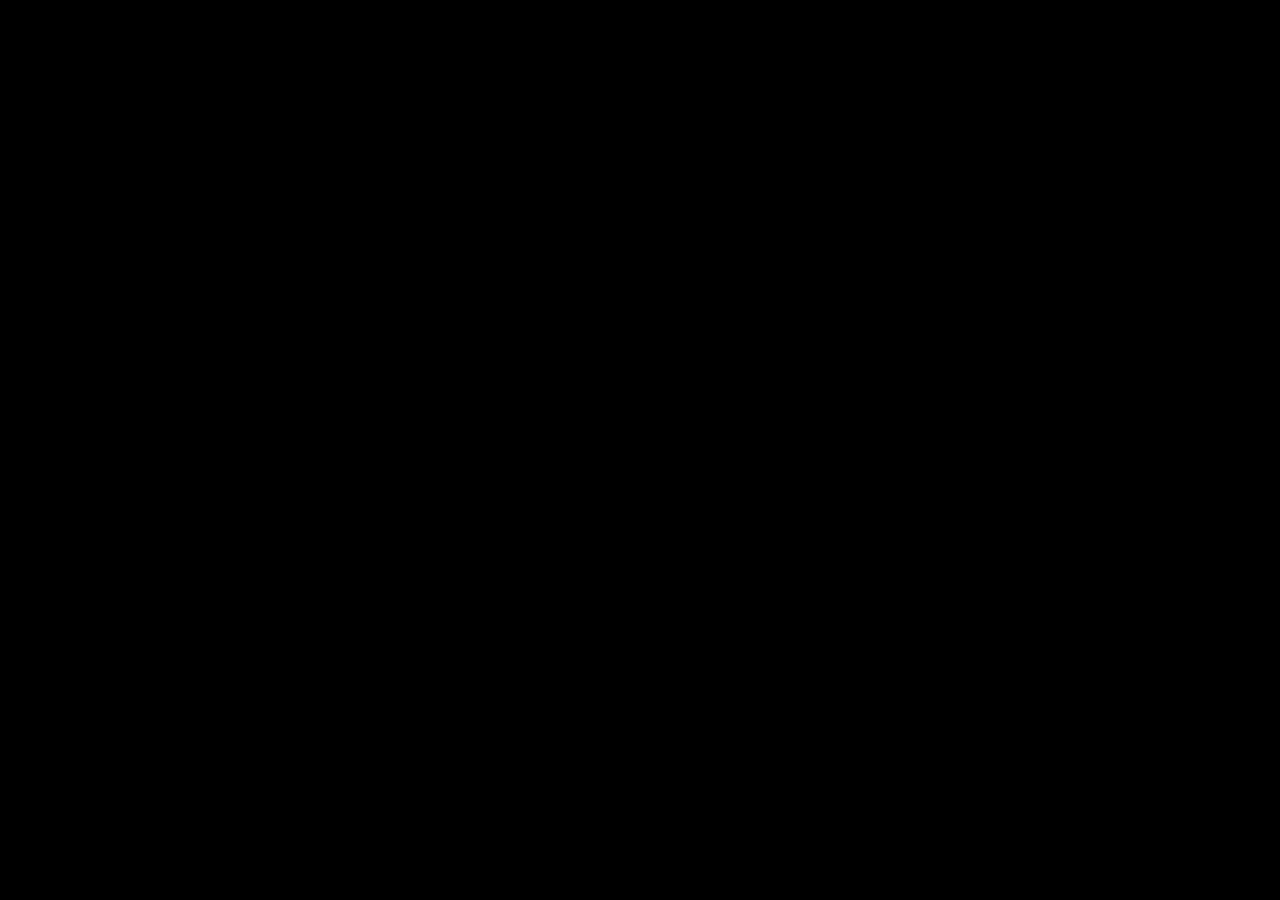
==== commit 6f828e9a: "Updates" ====
--- a/index.html
+++ b/index.html
@@ -3,7 +3,7 @@
 <head>
   <meta charset="utf-8">
   <title>InvitacionBoda</title>
-  <base href="/boda/">
+  <base href="/boda_carlos_y_fernanda/">
   <meta name="viewport" content="width=device-width, initial-scale=1">
   <link rel="stylesheet" href="styles.css">
   <link rel="icon" type="image/x-icon" href="logoboda.png">
@@ -26,11 +26,14 @@
 
   gtag('config', 'G-WNZWR1QJTC');
 </script>
-<style>*,:before,:after{box-sizing:border-box;border-width:0;border-style:solid;border-color:#e5e7eb}:before,:after{--tw-content:""}html{line-height:1.5;-webkit-text-size-adjust:100%;tab-size:4;font-family:ui-sans-serif,system-ui,sans-serif,"Apple Color Emoji","Segoe UI Emoji",Segoe UI Symbol,"Noto Color Emoji";font-feature-settings:normal;font-variation-settings:normal;-webkit-tap-highlight-color:transparent}body{margin:0;line-height:inherit}*,:before,:after{--tw-border-spacing-x:0;--tw-border-spacing-y:0;--tw-translate-x:0;--tw-translate-y:0;--tw-rotate:0;--tw-skew-x:0;--tw-skew-y:0;--tw-scale-x:1;--tw-scale-y:1;--tw-pan-x: ;--tw-pan-y: ;--tw-pinch-zoom: ;--tw-scroll-snap-strictness:proximity;--tw-gradient-from-position: ;--tw-gradient-via-position: ;--tw-gradient-to-position: ;--tw-ordinal: ;--tw-slashed-zero: ;--tw-numeric-figure: ;--tw-numeric-spacing: ;--tw-numeric-fraction: ;--tw-ring-inset: ;--tw-ring-offset-width:0px;--tw-ring-offset-color:#fff;--tw-ring-color:rgb(63 131 248 / .5);--tw-ring-offset-shadow:0 0 #0000;--tw-ring-shadow:0 0 #0000;--tw-shadow:0 0 #0000;--tw-shadow-colored:0 0 #0000;--tw-blur: ;--tw-brightness: ;--tw-contrast: ;--tw-grayscale: ;--tw-hue-rotate: ;--tw-invert: ;--tw-saturate: ;--tw-sepia: ;--tw-drop-shadow: ;--tw-backdrop-blur: ;--tw-backdrop-brightness: ;--tw-backdrop-contrast: ;--tw-backdrop-grayscale: ;--tw-backdrop-hue-rotate: ;--tw-backdrop-invert: ;--tw-backdrop-opacity: ;--tw-backdrop-saturate: ;--tw-backdrop-sepia: ;--tw-contain-size: ;--tw-contain-layout: ;--tw-contain-paint: ;--tw-contain-style: }.overflow-x-hidden{overflow-x:hidden}</style><link rel="stylesheet" href="styles.b7f4fb9b49097fc0.css" media="print" onload="this.media='all'"><noscript><link rel="stylesheet" href="styles.b7f4fb9b49097fc0.css"></noscript></head>
-<body class="overflow-x-hidden">
+<style>*,:before,:after{box-sizing:border-box;border-width:0;border-style:solid;border-color:#e5e7eb}:before,:after{--tw-content:""}html{line-height:1.5;-webkit-text-size-adjust:100%;tab-size:4;font-family:ui-sans-serif,system-ui,sans-serif,"Apple Color Emoji","Segoe UI Emoji",Segoe UI Symbol,"Noto Color Emoji";font-feature-settings:normal;font-variation-settings:normal;-webkit-tap-highlight-color:transparent}body{margin:0;line-height:inherit}*,:before,:after{--tw-border-spacing-x:0;--tw-border-spacing-y:0;--tw-translate-x:0;--tw-translate-y:0;--tw-rotate:0;--tw-skew-x:0;--tw-skew-y:0;--tw-scale-x:1;--tw-scale-y:1;--tw-pan-x: ;--tw-pan-y: ;--tw-pinch-zoom: ;--tw-scroll-snap-strictness:proximity;--tw-gradient-from-position: ;--tw-gradient-via-position: ;--tw-gradient-to-position: ;--tw-ordinal: ;--tw-slashed-zero: ;--tw-numeric-figure: ;--tw-numeric-spacing: ;--tw-numeric-fraction: ;--tw-ring-inset: ;--tw-ring-offset-width:0px;--tw-ring-offset-color:#fff;--tw-ring-color:rgb(63 131 248 / .5);--tw-ring-offset-shadow:0 0 #0000;--tw-ring-shadow:0 0 #0000;--tw-shadow:0 0 #0000;--tw-shadow-colored:0 0 #0000;--tw-blur: ;--tw-brightness: ;--tw-contrast: ;--tw-grayscale: ;--tw-hue-rotate: ;--tw-invert: ;--tw-saturate: ;--tw-sepia: ;--tw-drop-shadow: ;--tw-backdrop-blur: ;--tw-backdrop-brightness: ;--tw-backdrop-contrast: ;--tw-backdrop-grayscale: ;--tw-backdrop-hue-rotate: ;--tw-backdrop-invert: ;--tw-backdrop-opacity: ;--tw-backdrop-saturate: ;--tw-backdrop-sepia: ;--tw-contain-size: ;--tw-contain-layout: ;--tw-contain-paint: ;--tw-contain-style: }.flex{display:flex}.min-h-screen{min-height:100vh}.w-full{width:100%}.max-w-screen-sm{max-width:640px}.justify-center{justify-content:center}.overflow-x-hidden{overflow-x:hidden}.bg-black{--tw-bg-opacity:1;background-color:rgb(0 0 0 / var(--tw-bg-opacity))}</style><link rel="stylesheet" href="styles.109c00c8f9e4dee4.css" media="print" onload="this.media='all'"><noscript><link rel="stylesheet" href="styles.109c00c8f9e4dee4.css"></noscript></head>
+<body class="overflow-x-hidden bg-black flex justify-center">
+  
+<div class="w-full max-w-screen-sm min-h-screen">
+  <app-root></app-root>
+
+</div>
   
 
-  <app-root></app-root>
-
-<script src="runtime.9a2bcde591686368.js" type="module"></script><script src="polyfills.3f06c05b8b5461cd.js" type="module"></script><script src="scripts.9d95fc9ed58731ce.js" defer></script><script src="main.9a13a01b73af5cf2.js" type="module"></script></body>
+<script src="runtime.1326c208f212e350.js" type="module"></script><script src="polyfills.c1b5b2b5d0afc4d5.js" type="module"></script><script src="scripts.9d95fc9ed58731ce.js" defer></script><script src="main.3e763c36b5eb95c7.js" type="module"></script></body>
 </html>
--- a/styles.109c00c8f9e4dee4.css
+++ b/styles.109c00c8f9e4dee4.css
@@ -0,0 +1 @@
+[data-aos][data-aos][data-aos-duration="50"],body[data-aos-duration="50"] [data-aos]{transition-duration:50ms}[data-aos][data-aos][data-aos-delay="50"],body[data-aos-delay="50"] [data-aos]{transition-delay:0s}[data-aos][data-aos][data-aos-delay="50"].aos-animate,body[data-aos-delay="50"] [data-aos].aos-animate{transition-delay:50ms}[data-aos][data-aos][data-aos-duration="100"],body[data-aos-duration="100"] [data-aos]{transition-duration:.1s}[data-aos][data-aos][data-aos-delay="100"],body[data-aos-delay="100"] [data-aos]{transition-delay:0s}[data-aos][data-aos][data-aos-delay="100"].aos-animate,body[data-aos-delay="100"] [data-aos].aos-animate{transition-delay:.1s}[data-aos][data-aos][data-aos-duration="150"],body[data-aos-duration="150"] [data-aos]{transition-duration:.15s}[data-aos][data-aos][data-aos-delay="150"],body[data-aos-delay="150"] [data-aos]{transition-delay:0s}[data-aos][data-aos][data-aos-delay="150"].aos-animate,body[data-aos-delay="150"] [data-aos].aos-animate{transition-delay:.15s}[data-aos][data-aos][data-aos-duration="200"],body[data-aos-duration="200"] [data-aos]{transition-duration:.2s}[data-aos][data-aos][data-aos-delay="200"],body[data-aos-delay="200"] [data-aos]{transition-delay:0s}[data-aos][data-aos][data-aos-delay="200"].aos-animate,body[data-aos-delay="200"] [data-aos].aos-animate{transition-delay:.2s}[data-aos][data-aos][data-aos-duration="250"],body[data-aos-duration="250"] [data-aos]{transition-duration:.25s}[data-aos][data-aos][data-aos-delay="250"],body[data-aos-delay="250"] [data-aos]{transition-delay:0s}[data-aos][data-aos][data-aos-delay="250"].aos-animate,body[data-aos-delay="250"] [data-aos].aos-animate{transition-delay:.25s}[data-aos][data-aos][data-aos-duration="300"],body[data-aos-duration="300"] [data-aos]{transition-duration:.3s}[data-aos][data-aos][data-aos-delay="300"],body[data-aos-delay="300"] [data-aos]{transition-delay:0s}[data-aos][data-aos][data-aos-delay="300"].aos-animate,body[data-aos-delay="300"] [data-aos].aos-animate{transition-delay:.3s}[data-aos][data-aos][data-aos-duration="350"],body[data-aos-duration="350"] [data-aos]{transition-duration:.35s}[data-aos][data-aos][data-aos-delay="350"],body[data-aos-delay="350"] [data-aos]{transition-delay:0s}[data-aos][data-aos][data-aos-delay="350"].aos-animate,body[data-aos-delay="350"] [data-aos].aos-animate{transition-delay:.35s}[data-aos][data-aos][data-aos-duration="400"],body[data-aos-duration="400"] [data-aos]{transition-duration:.4s}[data-aos][data-aos][data-aos-delay="400"],body[data-aos-delay="400"] [data-aos]{transition-delay:0s}[data-aos][data-aos][data-aos-delay="400"].aos-animate,body[data-aos-delay="400"] [data-aos].aos-animate{transition-delay:.4s}[data-aos][data-aos][data-aos-duration="450"],body[data-aos-duration="450"] [data-aos]{transition-duration:.45s}[data-aos][data-aos][data-aos-delay="450"],body[data-aos-delay="450"] [data-aos]{transition-delay:0s}[data-aos][data-aos][data-aos-delay="450"].aos-animate,body[data-aos-delay="450"] [data-aos].aos-animate{transition-delay:.45s}[data-aos][data-aos][data-aos-duration="500"],body[data-aos-duration="500"] [data-aos]{transition-duration:.5s}[data-aos][data-aos][data-aos-delay="500"],body[data-aos-delay="500"] [data-aos]{transition-delay:0s}[data-aos][data-aos][data-aos-delay="500"].aos-animate,body[data-aos-delay="500"] [data-aos].aos-animate{transition-delay:.5s}[data-aos][data-aos][data-aos-duration="550"],body[data-aos-duration="550"] [data-aos]{transition-duration:.55s}[data-aos][data-aos][data-aos-delay="550"],body[data-aos-delay="550"] [data-aos]{transition-delay:0s}[data-aos][data-aos][data-aos-delay="550"].aos-animate,body[data-aos-delay="550"] [data-aos].aos-animate{transition-delay:.55s}[data-aos][data-aos][data-aos-duration="600"],body[data-aos-duration="600"] [data-aos]{transition-duration:.6s}[data-aos][data-aos][data-aos-delay="600"],body[data-aos-delay="600"] [data-aos]{transition-delay:0s}[data-aos][data-aos][data-aos-delay="600"].aos-animate,body[data-aos-delay="600"] [data-aos].aos-animate{transition-delay:.6s}[data-aos][data-aos][data-aos-duration="650"],body[data-aos-duration="650"] [data-aos]{transition-duration:.65s}[data-aos][data-aos][data-aos-delay="650"],body[data-aos-delay="650"] [data-aos]{transition-delay:0s}[data-aos][data-aos][data-aos-delay="650"].aos-animate,body[data-aos-delay="650"] [data-aos].aos-animate{transition-delay:.65s}[data-aos][data-aos][data-aos-duration="700"],body[data-aos-duration="700"] [data-aos]{transition-duration:.7s}[data-aos][data-aos][data-aos-delay="700"],body[data-aos-delay="700"] [data-aos]{transition-delay:0s}[data-aos][data-aos][data-aos-delay="700"].aos-animate,body[data-aos-delay="700"] [data-aos].aos-animate{transition-delay:.7s}[data-aos][data-aos][data-aos-duration="750"],body[data-aos-duration="750"] [data-aos]{transition-duration:.75s}[data-aos][data-aos][data-aos-delay="750"],body[data-aos-delay="750"] [data-aos]{transition-delay:0s}[data-aos][data-aos][data-aos-delay="750"].aos-animate,body[data-aos-delay="750"] [data-aos].aos-animate{transition-delay:.75s}[data-aos][data-aos][data-aos-duration="800"],body[data-aos-duration="800"] [data-aos]{transition-duration:.8s}[data-aos][data-aos][data-aos-delay="800"],body[data-aos-delay="800"] [data-aos]{transition-delay:0s}[data-aos][data-aos][data-aos-delay="800"].aos-animate,body[data-aos-delay="800"] [data-aos].aos-animate{transition-delay:.8s}[data-aos][data-aos][data-aos-duration="850"],body[data-aos-duration="850"] [data-aos]{transition-duration:.85s}[data-aos][data-aos][data-aos-delay="850"],body[data-aos-delay="850"] [data-aos]{transition-delay:0s}[data-aos][data-aos][data-aos-delay="850"].aos-animate,body[data-aos-delay="850"] [data-aos].aos-animate{transition-delay:.85s}[data-aos][data-aos][data-aos-duration="900"],body[data-aos-duration="900"] [data-aos]{transition-duration:.9s}[data-aos][data-aos][data-aos-delay="900"],body[data-aos-delay="900"] [data-aos]{transition-delay:0s}[data-aos][data-aos][data-aos-delay="900"].aos-animate,body[data-aos-delay="900"] [data-aos].aos-animate{transition-delay:.9s}[data-aos][data-aos][data-aos-duration="950"],body[data-aos-duration="950"] [data-aos]{transition-duration:.95s}[data-aos][data-aos][data-aos-delay="950"],body[data-aos-delay="950"] [data-aos]{transition-delay:0s}[data-aos][data-aos][data-aos-delay="950"].aos-animate,body[data-aos-delay="950"] [data-aos].aos-animate{transition-delay:.95s}[data-aos][data-aos][data-aos-duration="1000"],body[data-aos-duration="1000"] [data-aos]{transition-duration:1s}[data-aos][data-aos][data-aos-delay="1000"],body[data-aos-delay="1000"] [data-aos]{transition-delay:0s}[data-aos][data-aos][data-aos-delay="1000"].aos-animate,body[data-aos-delay="1000"] [data-aos].aos-animate{transition-delay:1s}[data-aos][data-aos][data-aos-duration="1050"],body[data-aos-duration="1050"] [data-aos]{transition-duration:1.05s}[data-aos][data-aos][data-aos-delay="1050"],body[data-aos-delay="1050"] [data-aos]{transition-delay:0s}[data-aos][data-aos][data-aos-delay="1050"].aos-animate,body[data-aos-delay="1050"] [data-aos].aos-animate{transition-delay:1.05s}[data-aos][data-aos][data-aos-duration="1100"],body[data-aos-duration="1100"] [data-aos]{transition-duration:1.1s}[data-aos][data-aos][data-aos-delay="1100"],body[data-aos-delay="1100"] [data-aos]{transition-delay:0s}[data-aos][data-aos][data-aos-delay="1100"].aos-animate,body[data-aos-delay="1100"] [data-aos].aos-animate{transition-delay:1.1s}[data-aos][data-aos][data-aos-duration="1150"],body[data-aos-duration="1150"] [data-aos]{transition-duration:1.15s}[data-aos][data-aos][data-aos-delay="1150"],body[data-aos-delay="1150"] [data-aos]{transition-delay:0s}[data-aos][data-aos][data-aos-delay="1150"].aos-animate,body[data-aos-delay="1150"] [data-aos].aos-animate{transition-delay:1.15s}[data-aos][data-aos][data-aos-duration="1200"],body[data-aos-duration="1200"] [data-aos]{transition-duration:1.2s}[data-aos][data-aos][data-aos-delay="1200"],body[data-aos-delay="1200"] [data-aos]{transition-delay:0s}[data-aos][data-aos][data-aos-delay="1200"].aos-animate,body[data-aos-delay="1200"] [data-aos].aos-animate{transition-delay:1.2s}[data-aos][data-aos][data-aos-duration="1250"],body[data-aos-duration="1250"] [data-aos]{transition-duration:1.25s}[data-aos][data-aos][data-aos-delay="1250"],body[data-aos-delay="1250"] [data-aos]{transition-delay:0s}[data-aos][data-aos][data-aos-delay="1250"].aos-animate,body[data-aos-delay="1250"] [data-aos].aos-animate{transition-delay:1.25s}[data-aos][data-aos][data-aos-duration="1300"],body[data-aos-duration="1300"] [data-aos]{transition-duration:1.3s}[data-aos][data-aos][data-aos-delay="1300"],body[data-aos-delay="1300"] [data-aos]{transition-delay:0s}[data-aos][data-aos][data-aos-delay="1300"].aos-animate,body[data-aos-delay="1300"] [data-aos].aos-animate{transition-delay:1.3s}[data-aos][data-aos][data-aos-duration="1350"],body[data-aos-duration="1350"] [data-aos]{transition-duration:1.35s}[data-aos][data-aos][data-aos-delay="1350"],body[data-aos-delay="1350"] [data-aos]{transition-delay:0s}[data-aos][data-aos][data-aos-delay="1350"].aos-animate,body[data-aos-delay="1350"] [data-aos].aos-animate{transition-delay:1.35s}[data-aos][data-aos][data-aos-duration="1400"],body[data-aos-duration="1400"] [data-aos]{transition-duration:1.4s}[data-aos][data-aos][data-aos-delay="1400"],body[data-aos-delay="1400"] [data-aos]{transition-delay:0s}[data-aos][data-aos][data-aos-delay="1400"].aos-animate,body[data-aos-delay="1400"] [data-aos].aos-animate{transition-delay:1.4s}[data-aos][data-aos][data-aos-duration="1450"],body[data-aos-duration="1450"] [data-aos]{transition-duration:1.45s}[data-aos][data-aos][data-aos-delay="1450"],body[data-aos-delay="1450"] [data-aos]{transition-delay:0s}[data-aos][data-aos][data-aos-delay="1450"].aos-animate,body[data-aos-delay="1450"] [data-aos].aos-animate{transition-delay:1.45s}[data-aos][data-aos][data-aos-duration="1500"],body[data-aos-duration="1500"] [data-aos]{transition-duration:1.5s}[data-aos][data-aos][data-aos-delay="1500"],body[data-aos-delay="1500"] [data-aos]{transition-delay:0s}[data-aos][data-aos][data-aos-delay="1500"].aos-animate,body[data-aos-delay="1500"] [data-aos].aos-animate{transition-delay:1.5s}[data-aos][data-aos][data-aos-duration="1550"],body[data-aos-duration="1550"] [data-aos]{transition-duration:1.55s}[data-aos][data-aos][data-aos-delay="1550"],body[data-aos-delay="1550"] [data-aos]{transition-delay:0s}[data-aos][data-aos][data-aos-delay="1550"].aos-animate,body[data-aos-delay="1550"] [data-aos].aos-animate{transition-delay:1.55s}[data-aos][data-aos][data-aos-duration="1600"],body[data-aos-duration="1600"] [data-aos]{transition-duration:1.6s}[data-aos][data-aos][data-aos-delay="1600"],body[data-aos-delay="1600"] [data-aos]{transition-delay:0s}[data-aos][data-aos][data-aos-delay="1600"].aos-animate,body[data-aos-delay="1600"] [data-aos].aos-animate{transition-delay:1.6s}[data-aos][data-aos][data-aos-duration="1650"],body[data-aos-duration="1650"] [data-aos]{transition-duration:1.65s}[data-aos][data-aos][data-aos-delay="1650"],body[data-aos-delay="1650"] [data-aos]{transition-delay:0s}[data-aos][data-aos][data-aos-delay="1650"].aos-animate,body[data-aos-delay="1650"] [data-aos].aos-animate{transition-delay:1.65s}[data-aos][data-aos][data-aos-duration="1700"],body[data-aos-duration="1700"] [data-aos]{transition-duration:1.7s}[data-aos][data-aos][data-aos-delay="1700"],body[data-aos-delay="1700"] [data-aos]{transition-delay:0s}[data-aos][data-aos][data-aos-delay="1700"].aos-animate,body[data-aos-delay="1700"] [data-aos].aos-animate{transition-delay:1.7s}[data-aos][data-aos][data-aos-duration="1750"],body[data-aos-duration="1750"] [data-aos]{transition-duration:1.75s}[data-aos][data-aos][data-aos-delay="1750"],body[data-aos-delay="1750"] [data-aos]{transition-delay:0s}[data-aos][data-aos][data-aos-delay="1750"].aos-animate,body[data-aos-delay="1750"] [data-aos].aos-animate{transition-delay:1.75s}[data-aos][data-aos][data-aos-duration="1800"],body[data-aos-duration="1800"] [data-aos]{transition-duration:1.8s}[data-aos][data-aos][data-aos-delay="1800"],body[data-aos-delay="1800"] [data-aos]{transition-delay:0s}[data-aos][data-aos][data-aos-delay="1800"].aos-animate,body[data-aos-delay="1800"] [data-aos].aos-animate{transition-delay:1.8s}[data-aos][data-aos][data-aos-duration="1850"],body[data-aos-duration="1850"] [data-aos]{transition-duration:1.85s}[data-aos][data-aos][data-aos-delay="1850"],body[data-aos-delay="1850"] [data-aos]{transition-delay:0s}[data-aos][data-aos][data-aos-delay="1850"].aos-animate,body[data-aos-delay="1850"] [data-aos].aos-animate{transition-delay:1.85s}[data-aos][data-aos][data-aos-duration="1900"],body[data-aos-duration="1900"] [data-aos]{transition-duration:1.9s}[data-aos][data-aos][data-aos-delay="1900"],body[data-aos-delay="1900"] [data-aos]{transition-delay:0s}[data-aos][data-aos][data-aos-delay="1900"].aos-animate,body[data-aos-delay="1900"] [data-aos].aos-animate{transition-delay:1.9s}[data-aos][data-aos][data-aos-duration="1950"],body[data-aos-duration="1950"] [data-aos]{transition-duration:1.95s}[data-aos][data-aos][data-aos-delay="1950"],body[data-aos-delay="1950"] [data-aos]{transition-delay:0s}[data-aos][data-aos][data-aos-delay="1950"].aos-animate,body[data-aos-delay="1950"] [data-aos].aos-animate{transition-delay:1.95s}[data-aos][data-aos][data-aos-duration="2000"],body[data-aos-duration="2000"] [data-aos]{transition-duration:2s}[data-aos][data-aos][data-aos-delay="2000"],body[data-aos-delay="2000"] [data-aos]{transition-delay:0s}[data-aos][data-aos][data-aos-delay="2000"].aos-animate,body[data-aos-delay="2000"] [data-aos].aos-animate{transition-delay:2s}[data-aos][data-aos][data-aos-duration="2050"],body[data-aos-duration="2050"] [data-aos]{transition-duration:2.05s}[data-aos][data-aos][data-aos-delay="2050"],body[data-aos-delay="2050"] [data-aos]{transition-delay:0s}[data-aos][data-aos][data-aos-delay="2050"].aos-animate,body[data-aos-delay="2050"] [data-aos].aos-animate{transition-delay:2.05s}[data-aos][data-aos][data-aos-duration="2100"],body[data-aos-duration="2100"] [data-aos]{transition-duration:2.1s}[data-aos][data-aos][data-aos-delay="2100"],body[data-aos-delay="2100"] [data-aos]{transition-delay:0s}[data-aos][data-aos][data-aos-delay="2100"].aos-animate,body[data-aos-delay="2100"] [data-aos].aos-animate{transition-delay:2.1s}[data-aos][data-aos][data-aos-duration="2150"],body[data-aos-duration="2150"] [data-aos]{transition-duration:2.15s}[data-aos][data-aos][data-aos-delay="2150"],body[data-aos-delay="2150"] [data-aos]{transition-delay:0s}[data-aos][data-aos][data-aos-delay="2150"].aos-animate,body[data-aos-delay="2150"] [data-aos].aos-animate{transition-delay:2.15s}[data-aos][data-aos][data-aos-duration="2200"],body[data-aos-duration="2200"] [data-aos]{transition-duration:2.2s}[data-aos][data-aos][data-aos-delay="2200"],body[data-aos-delay="2200"] [data-aos]{transition-delay:0s}[data-aos][data-aos][data-aos-delay="2200"].aos-animate,body[data-aos-delay="2200"] [data-aos].aos-animate{transition-delay:2.2s}[data-aos][data-aos][data-aos-duration="2250"],body[data-aos-duration="2250"] [data-aos]{transition-duration:2.25s}[data-aos][data-aos][data-aos-delay="2250"],body[data-aos-delay="2250"] [data-aos]{transition-delay:0s}[data-aos][data-aos][data-aos-delay="2250"].aos-animate,body[data-aos-delay="2250"] [data-aos].aos-animate{transition-delay:2.25s}[data-aos][data-aos][data-aos-duration="2300"],body[data-aos-duration="2300"] [data-aos]{transition-duration:2.3s}[data-aos][data-aos][data-aos-delay="2300"],body[data-aos-delay="2300"] [data-aos]{transition-delay:0s}[data-aos][data-aos][data-aos-delay="2300"].aos-animate,body[data-aos-delay="2300"] [data-aos].aos-animate{transition-delay:2.3s}[data-aos][data-aos][data-aos-duration="2350"],body[data-aos-duration="2350"] [data-aos]{transition-duration:2.35s}[data-aos][data-aos][data-aos-delay="2350"],body[data-aos-delay="2350"] [data-aos]{transition-delay:0s}[data-aos][data-aos][data-aos-delay="2350"].aos-animate,body[data-aos-delay="2350"] [data-aos].aos-animate{transition-delay:2.35s}[data-aos][data-aos][data-aos-duration="2400"],body[data-aos-duration="2400"] [data-aos]{transition-duration:2.4s}[data-aos][data-aos][data-aos-delay="2400"],body[data-aos-delay="2400"] [data-aos]{transition-delay:0s}[data-aos][data-aos][data-aos-delay="2400"].aos-animate,body[data-aos-delay="2400"] [data-aos].aos-animate{transition-delay:2.4s}[data-aos][data-aos][data-aos-duration="2450"],body[data-aos-duration="2450"] [data-aos]{transition-duration:2.45s}[data-aos][data-aos][data-aos-delay="2450"],body[data-aos-delay="2450"] [data-aos]{transition-delay:0s}[data-aos][data-aos][data-aos-delay="2450"].aos-animate,body[data-aos-delay="2450"] [data-aos].aos-animate{transition-delay:2.45s}[data-aos][data-aos][data-aos-duration="2500"],body[data-aos-duration="2500"] [data-aos]{transition-duration:2.5s}[data-aos][data-aos][data-aos-delay="2500"],body[data-aos-delay="2500"] [data-aos]{transition-delay:0s}[data-aos][data-aos][data-aos-delay="2500"].aos-animate,body[data-aos-delay="2500"] [data-aos].aos-animate{transition-delay:2.5s}[data-aos][data-aos][data-aos-duration="2550"],body[data-aos-duration="2550"] [data-aos]{transition-duration:2.55s}[data-aos][data-aos][data-aos-delay="2550"],body[data-aos-delay="2550"] [data-aos]{transition-delay:0s}[data-aos][data-aos][data-aos-delay="2550"].aos-animate,body[data-aos-delay="2550"] [data-aos].aos-animate{transition-delay:2.55s}[data-aos][data-aos][data-aos-duration="2600"],body[data-aos-duration="2600"] [data-aos]{transition-duration:2.6s}[data-aos][data-aos][data-aos-delay="2600"],body[data-aos-delay="2600"] [data-aos]{transition-delay:0s}[data-aos][data-aos][data-aos-delay="2600"].aos-animate,body[data-aos-delay="2600"] [data-aos].aos-animate{transition-delay:2.6s}[data-aos][data-aos][data-aos-duration="2650"],body[data-aos-duration="2650"] [data-aos]{transition-duration:2.65s}[data-aos][data-aos][data-aos-delay="2650"],body[data-aos-delay="2650"] [data-aos]{transition-delay:0s}[data-aos][data-aos][data-aos-delay="2650"].aos-animate,body[data-aos-delay="2650"] [data-aos].aos-animate{transition-delay:2.65s}[data-aos][data-aos][data-aos-duration="2700"],body[data-aos-duration="2700"] [data-aos]{transition-duration:2.7s}[data-aos][data-aos][data-aos-delay="2700"],body[data-aos-delay="2700"] [data-aos]{transition-delay:0s}[data-aos][data-aos][data-aos-delay="2700"].aos-animate,body[data-aos-delay="2700"] [data-aos].aos-animate{transition-delay:2.7s}[data-aos][data-aos][data-aos-duration="2750"],body[data-aos-duration="2750"] [data-aos]{transition-duration:2.75s}[data-aos][data-aos][data-aos-delay="2750"],body[data-aos-delay="2750"] [data-aos]{transition-delay:0s}[data-aos][data-aos][data-aos-delay="2750"].aos-animate,body[data-aos-delay="2750"] [data-aos].aos-animate{transition-delay:2.75s}[data-aos][data-aos][data-aos-duration="2800"],body[data-aos-duration="2800"] [data-aos]{transition-duration:2.8s}[data-aos][data-aos][data-aos-delay="2800"],body[data-aos-delay="2800"] [data-aos]{transition-delay:0s}[data-aos][data-aos][data-aos-delay="2800"].aos-animate,body[data-aos-delay="2800"] [data-aos].aos-animate{transition-delay:2.8s}[data-aos][data-aos][data-aos-duration="2850"],body[data-aos-duration="2850"] [data-aos]{transition-duration:2.85s}[data-aos][data-aos][data-aos-delay="2850"],body[data-aos-delay="2850"] [data-aos]{transition-delay:0s}[data-aos][data-aos][data-aos-delay="2850"].aos-animate,body[data-aos-delay="2850"] [data-aos].aos-animate{transition-delay:2.85s}[data-aos][data-aos][data-aos-duration="2900"],body[data-aos-duration="2900"] [data-aos]{transition-duration:2.9s}[data-aos][data-aos][data-aos-delay="2900"],body[data-aos-delay="2900"] [data-aos]{transition-delay:0s}[data-aos][data-aos][data-aos-delay="2900"].aos-animate,body[data-aos-delay="2900"] [data-aos].aos-animate{transition-delay:2.9s}[data-aos][data-aos][data-aos-duration="2950"],body[data-aos-duration="2950"] [data-aos]{transition-duration:2.95s}[data-aos][data-aos][data-aos-delay="2950"],body[data-aos-delay="2950"] [data-aos]{transition-delay:0s}[data-aos][data-aos][data-aos-delay="2950"].aos-animate,body[data-aos-delay="2950"] [data-aos].aos-animate{transition-delay:2.95s}[data-aos][data-aos][data-aos-duration="3000"],body[data-aos-duration="3000"] [data-aos]{transition-duration:3s}[data-aos][data-aos][data-aos-delay="3000"],body[data-aos-delay="3000"] [data-aos]{transition-delay:0s}[data-aos][data-aos][data-aos-delay="3000"].aos-animate,body[data-aos-delay="3000"] [data-aos].aos-animate{transition-delay:3s}[data-aos]{pointer-events:none}[data-aos].aos-animate{pointer-events:auto}[data-aos][data-aos][data-aos-easing=linear],body[data-aos-easing=linear] [data-aos]{transition-timing-function:cubic-bezier(.25,.25,.75,.75)}[data-aos][data-aos][data-aos-easing=ease],body[data-aos-easing=ease] [data-aos]{transition-timing-function:ease}[data-aos][data-aos][data-aos-easing=ease-in],body[data-aos-easing=ease-in] [data-aos]{transition-timing-function:ease-in}[data-aos][data-aos][data-aos-easing=ease-out],body[data-aos-easing=ease-out] [data-aos]{transition-timing-function:ease-out}[data-aos][data-aos][data-aos-easing=ease-in-out],body[data-aos-easing=ease-in-out] [data-aos]{transition-timing-function:ease-in-out}[data-aos][data-aos][data-aos-easing=ease-in-back],body[data-aos-easing=ease-in-back] [data-aos]{transition-timing-function:cubic-bezier(.6,-.28,.735,.045)}[data-aos][data-aos][data-aos-easing=ease-out-back],body[data-aos-easing=ease-out-back] [data-aos]{transition-timing-function:cubic-bezier(.175,.885,.32,1.275)}[data-aos][data-aos][data-aos-easing=ease-in-out-back],body[data-aos-easing=ease-in-out-back] [data-aos]{transition-timing-function:cubic-bezier(.68,-.55,.265,1.55)}[data-aos][data-aos][data-aos-easing=ease-in-sine],body[data-aos-easing=ease-in-sine] [data-aos]{transition-timing-function:cubic-bezier(.47,0,.745,.715)}[data-aos][data-aos][data-aos-easing=ease-out-sine],body[data-aos-easing=ease-out-sine] [data-aos]{transition-timing-function:cubic-bezier(.39,.575,.565,1)}[data-aos][data-aos][data-aos-easing=ease-in-out-sine],body[data-aos-easing=ease-in-out-sine] [data-aos]{transition-timing-function:cubic-bezier(.445,.05,.55,.95)}[data-aos][data-aos][data-aos-easing=ease-in-quad],body[data-aos-easing=ease-in-quad] [data-aos]{transition-timing-function:cubic-bezier(.55,.085,.68,.53)}[data-aos][data-aos][data-aos-easing=ease-out-quad],body[data-aos-easing=ease-out-quad] [data-aos]{transition-timing-function:cubic-bezier(.25,.46,.45,.94)}[data-aos][data-aos][data-aos-easing=ease-in-out-quad],body[data-aos-easing=ease-in-out-quad] [data-aos]{transition-timing-function:cubic-bezier(.455,.03,.515,.955)}[data-aos][data-aos][data-aos-easing=ease-in-cubic],body[data-aos-easing=ease-in-cubic] [data-aos]{transition-timing-function:cubic-bezier(.55,.085,.68,.53)}[data-aos][data-aos][data-aos-easing=ease-out-cubic],body[data-aos-easing=ease-out-cubic] [data-aos]{transition-timing-function:cubic-bezier(.25,.46,.45,.94)}[data-aos][data-aos][data-aos-easing=ease-in-out-cubic],body[data-aos-easing=ease-in-out-cubic] [data-aos]{transition-timing-function:cubic-bezier(.455,.03,.515,.955)}[data-aos][data-aos][data-aos-easing=ease-in-quart],body[data-aos-easing=ease-in-quart] [data-aos]{transition-timing-function:cubic-bezier(.55,.085,.68,.53)}[data-aos][data-aos][data-aos-easing=ease-out-quart],body[data-aos-easing=ease-out-quart] [data-aos]{transition-timing-function:cubic-bezier(.25,.46,.45,.94)}[data-aos][data-aos][data-aos-easing=ease-in-out-quart],body[data-aos-easing=ease-in-out-quart] [data-aos]{transition-timing-function:cubic-bezier(.455,.03,.515,.955)}@media screen{html:not(.no-js) [data-aos^=fade][data-aos^=fade]{opacity:0;transition-property:opacity,transform}html:not(.no-js) [data-aos^=fade][data-aos^=fade].aos-animate{opacity:1;transform:none}html:not(.no-js) [data-aos=fade-up]{transform:translate3d(0,100px,0)}html:not(.no-js) [data-aos=fade-down]{transform:translate3d(0,-100px,0)}html:not(.no-js) [data-aos=fade-right]{transform:translate3d(-100px,0,0)}html:not(.no-js) [data-aos=fade-left]{transform:translate3d(100px,0,0)}html:not(.no-js) [data-aos=fade-up-right]{transform:translate3d(-100px,100px,0)}html:not(.no-js) [data-aos=fade-up-left]{transform:translate3d(100px,100px,0)}html:not(.no-js) [data-aos=fade-down-right]{transform:translate3d(-100px,-100px,0)}html:not(.no-js) [data-aos=fade-down-left]{transform:translate3d(100px,-100px,0)}html:not(.no-js) [data-aos^=zoom][data-aos^=zoom]{opacity:0;transition-property:opacity,transform}html:not(.no-js) [data-aos^=zoom][data-aos^=zoom].aos-animate{opacity:1;transform:translateZ(0) scale(1)}html:not(.no-js) [data-aos=zoom-in]{transform:scale(.6)}html:not(.no-js) [data-aos=zoom-in-up]{transform:translate3d(0,100px,0) scale(.6)}html:not(.no-js) [data-aos=zoom-in-down]{transform:translate3d(0,-100px,0) scale(.6)}html:not(.no-js) [data-aos=zoom-in-right]{transform:translate3d(-100px,0,0) scale(.6)}html:not(.no-js) [data-aos=zoom-in-left]{transform:translate3d(100px,0,0) scale(.6)}html:not(.no-js) [data-aos=zoom-out]{transform:scale(1.2)}html:not(.no-js) [data-aos=zoom-out-up]{transform:translate3d(0,100px,0) scale(1.2)}html:not(.no-js) [data-aos=zoom-out-down]{transform:translate3d(0,-100px,0) scale(1.2)}html:not(.no-js) [data-aos=zoom-out-right]{transform:translate3d(-100px,0,0) scale(1.2)}html:not(.no-js) [data-aos=zoom-out-left]{transform:translate3d(100px,0,0) scale(1.2)}html:not(.no-js) [data-aos^=slide][data-aos^=slide]{transition-property:transform;visibility:hidden}html:not(.no-js) [data-aos^=slide][data-aos^=slide].aos-animate{visibility:visible;transform:translateZ(0)}html:not(.no-js) [data-aos=slide-up]{transform:translate3d(0,100%,0)}html:not(.no-js) [data-aos=slide-down]{transform:translate3d(0,-100%,0)}html:not(.no-js) [data-aos=slide-right]{transform:translate3d(-100%,0,0)}html:not(.no-js) [data-aos=slide-left]{transform:translate3d(100%,0,0)}html:not(.no-js) [data-aos^=flip][data-aos^=flip]{backface-visibility:hidden;transition-property:transform}html:not(.no-js) [data-aos=flip-left]{transform:perspective(2500px) rotateY(-100deg)}html:not(.no-js) [data-aos=flip-left].aos-animate{transform:perspective(2500px) rotateY(0)}html:not(.no-js) [data-aos=flip-right]{transform:perspective(2500px) rotateY(100deg)}html:not(.no-js) [data-aos=flip-right].aos-animate{transform:perspective(2500px) rotateY(0)}html:not(.no-js) [data-aos=flip-up]{transform:perspective(2500px) rotateX(-100deg)}html:not(.no-js) [data-aos=flip-up].aos-animate{transform:perspective(2500px) rotateX(0)}html:not(.no-js) [data-aos=flip-down]{transform:perspective(2500px) rotateX(100deg)}html:not(.no-js) [data-aos=flip-down].aos-animate{transform:perspective(2500px) rotateX(0)}}*,:before,:after{box-sizing:border-box;border-width:0;border-style:solid;border-color:#e5e7eb}:before,:after{--tw-content: ""}html,:host{line-height:1.5;-webkit-text-size-adjust:100%;tab-size:4;font-family:ui-sans-serif,system-ui,sans-serif,"Apple Color Emoji","Segoe UI Emoji",Segoe UI Symbol,"Noto Color Emoji";font-feature-settings:normal;font-variation-settings:normal;-webkit-tap-highlight-color:transparent}body{margin:0;line-height:inherit}hr{height:0;color:inherit;border-top-width:1px}abbr:where([title]){-webkit-text-decoration:underline dotted;text-decoration:underline dotted}h1,h2,h3,h4,h5,h6{font-size:inherit;font-weight:inherit}a{color:inherit;text-decoration:inherit}b,strong{font-weight:bolder}code,kbd,samp,pre{font-family:ui-monospace,SFMono-Regular,Menlo,Monaco,Consolas,Liberation Mono,Courier New,monospace;font-feature-settings:normal;font-variation-settings:normal;font-size:1em}small{font-size:80%}sub,sup{font-size:75%;line-height:0;position:relative;vertical-align:baseline}sub{bottom:-.25em}sup{top:-.5em}table{text-indent:0;border-color:inherit;border-collapse:collapse}button,input,optgroup,select,textarea{font-family:inherit;font-feature-settings:inherit;font-variation-settings:inherit;font-size:100%;font-weight:inherit;line-height:inherit;letter-spacing:inherit;color:inherit;margin:0;padding:0}button,select{text-transform:none}button,input:where([type=button]),input:where([type=reset]),input:where([type=submit]){-webkit-appearance:button;background-color:transparent;background-image:none}:-moz-focusring{outline:auto}:-moz-ui-invalid{box-shadow:none}progress{vertical-align:baseline}::-webkit-inner-spin-button,::-webkit-outer-spin-button{height:auto}[type=search]{-webkit-appearance:textfield;outline-offset:-2px}::-webkit-search-decoration{-webkit-appearance:none}::-webkit-file-upload-button{-webkit-appearance:button;font:inherit}summary{display:list-item}blockquote,dl,dd,h1,h2,h3,h4,h5,h6,hr,figure,p,pre{margin:0}fieldset{margin:0;padding:0}legend{padding:0}ol,ul,menu{list-style:none;margin:0;padding:0}dialog{padding:0}textarea{resize:vertical}input::placeholder,textarea::placeholder{opacity:1;color:#9ca3af}button,[role=button]{cursor:pointer}:disabled{cursor:default}img,svg,video,canvas,audio,iframe,embed,object{display:block;vertical-align:middle}img,video{max-width:100%;height:auto}[hidden]{display:none}.tooltip-arrow,.tooltip-arrow:before{position:absolute;width:8px;height:8px;background:inherit}.tooltip-arrow{visibility:hidden}.tooltip-arrow:before{content:"";visibility:visible;transform:rotate(45deg)}[data-tooltip-style^=light]+.tooltip>.tooltip-arrow:before{border-style:solid;border-color:#e5e7eb}[data-tooltip-style^=light]+.tooltip[data-popper-placement^=top]>.tooltip-arrow:before{border-bottom-width:1px;border-right-width:1px}[data-tooltip-style^=light]+.tooltip[data-popper-placement^=right]>.tooltip-arrow:before{border-bottom-width:1px;border-left-width:1px}[data-tooltip-style^=light]+.tooltip[data-popper-placement^=bottom]>.tooltip-arrow:before{border-top-width:1px;border-left-width:1px}[data-tooltip-style^=light]+.tooltip[data-popper-placement^=left]>.tooltip-arrow:before{border-top-width:1px;border-right-width:1px}.tooltip[data-popper-placement^=top]>.tooltip-arrow{bottom:-4px}.tooltip[data-popper-placement^=bottom]>.tooltip-arrow{top:-4px}.tooltip[data-popper-placement^=left]>.tooltip-arrow{right:-4px}.tooltip[data-popper-placement^=right]>.tooltip-arrow{left:-4px}.tooltip.invisible>.tooltip-arrow:before{visibility:hidden}[data-popper-arrow],[data-popper-arrow]:before{position:absolute;width:8px;height:8px;background:inherit}[data-popper-arrow]{visibility:hidden}[data-popper-arrow]:before{content:"";visibility:visible;transform:rotate(45deg)}[data-popper-arrow]:after{content:"";visibility:visible;transform:rotate(45deg);position:absolute;width:9px;height:9px;background:inherit}[role=tooltip]>[data-popper-arrow]:before{border-style:solid;border-color:#e5e7eb}.dark [role=tooltip]>[data-popper-arrow]:before{border-style:solid;border-color:#4b5563}[role=tooltip]>[data-popper-arrow]:after{border-style:solid;border-color:#e5e7eb}.dark [role=tooltip]>[data-popper-arrow]:after{border-style:solid;border-color:#4b5563}[data-popover][role=tooltip][data-popper-placement^=top]>[data-popper-arrow]:before{border-bottom-width:1px;border-right-width:1px}[data-popover][role=tooltip][data-popper-placement^=top]>[data-popper-arrow]:after{border-bottom-width:1px;border-right-width:1px}[data-popover][role=tooltip][data-popper-placement^=right]>[data-popper-arrow]:before{border-bottom-width:1px;border-left-width:1px}[data-popover][role=tooltip][data-popper-placement^=right]>[data-popper-arrow]:after{border-bottom-width:1px;border-left-width:1px}[data-popover][role=tooltip][data-popper-placement^=bottom]>[data-popper-arrow]:before{border-top-width:1px;border-left-width:1px}[data-popover][role=tooltip][data-popper-placement^=bottom]>[data-popper-arrow]:after{border-top-width:1px;border-left-width:1px}[data-popover][role=tooltip][data-popper-placement^=left]>[data-popper-arrow]:before{border-top-width:1px;border-right-width:1px}[data-popover][role=tooltip][data-popper-placement^=left]>[data-popper-arrow]:after{border-top-width:1px;border-right-width:1px}[data-popover][role=tooltip][data-popper-placement^=top]>[data-popper-arrow]{bottom:-5px}[data-popover][role=tooltip][data-popper-placement^=bottom]>[data-popper-arrow]{top:-5px}[data-popover][role=tooltip][data-popper-placement^=left]>[data-popper-arrow]{right:-5px}[data-popover][role=tooltip][data-popper-placement^=right]>[data-popper-arrow]{left:-5px}[role=tooltip].invisible>[data-popper-arrow]:before{visibility:hidden}[role=tooltip].invisible>[data-popper-arrow]:after{visibility:hidden}[type=text],[type=email],[type=url],[type=password],[type=number],[type=date],[type=datetime-local],[type=month],[type=search],[type=tel],[type=time],[type=week],[multiple],textarea,select{appearance:none;background-color:#fff;border-color:#6b7280;border-width:1px;border-radius:0;padding:.5rem .75rem;font-size:1rem;line-height:1.5rem;--tw-shadow: 0 0 #0000}[type=text]:focus,[type=email]:focus,[type=url]:focus,[type=password]:focus,[type=number]:focus,[type=date]:focus,[type=datetime-local]:focus,[type=month]:focus,[type=search]:focus,[type=tel]:focus,[type=time]:focus,[type=week]:focus,[multiple]:focus,textarea:focus,select:focus{outline:2px solid transparent;outline-offset:2px;--tw-ring-inset: var(--tw-empty, );--tw-ring-offset-width: 0px;--tw-ring-offset-color: #fff;--tw-ring-color: #1C64F2;--tw-ring-offset-shadow: var(--tw-ring-inset) 0 0 0 var(--tw-ring-offset-width) var(--tw-ring-offset-color);--tw-ring-shadow: var(--tw-ring-inset) 0 0 0 calc(1px + var(--tw-ring-offset-width)) var(--tw-ring-color);box-shadow:var(--tw-ring-offset-shadow),var(--tw-ring-shadow),var(--tw-shadow);border-color:#1c64f2}input::placeholder,textarea::placeholder{color:#6b7280;opacity:1}::-webkit-datetime-edit-fields-wrapper{padding:0}input[type=time]::-webkit-calendar-picker-indicator{background:none}select:not([size]){background-image:url("data:image/svg+xml,%3csvg aria-hidden='true' xmlns='http://www.w3.org/2000/svg' fill='none' viewBox='0 0 10 6'%3e %3cpath stroke='%236B7280' stroke-linecap='round' stroke-linejoin='round' stroke-width='2' d='m1 1 4 4 4-4'/%3e %3c/svg%3e");background-position:right .75rem center;background-repeat:no-repeat;background-size:.75em .75em;padding-right:2.5rem;-webkit-print-color-adjust:exact;print-color-adjust:exact}:is([dir=rtl]) select:not([size]){background-position:left .75rem center;padding-right:.75rem;padding-left:0}[multiple]{background-image:initial;background-position:initial;background-repeat:unset;background-size:initial;padding-right:.75rem;-webkit-print-color-adjust:unset;print-color-adjust:unset}[type=checkbox],[type=radio]{appearance:none;padding:0;-webkit-print-color-adjust:exact;print-color-adjust:exact;display:inline-block;vertical-align:middle;background-origin:border-box;-webkit-user-select:none;user-select:none;flex-shrink:0;height:1rem;width:1rem;color:#1c64f2;background-color:#fff;border-color:#6b7280;border-width:1px;--tw-shadow: 0 0 #0000}[type=checkbox]{border-radius:0}[type=radio]{border-radius:100%}[type=checkbox]:focus,[type=radio]:focus{outline:2px solid transparent;outline-offset:2px;--tw-ring-inset: var(--tw-empty, );--tw-ring-offset-width: 2px;--tw-ring-offset-color: #fff;--tw-ring-color: #1C64F2;--tw-ring-offset-shadow: var(--tw-ring-inset) 0 0 0 var(--tw-ring-offset-width) var(--tw-ring-offset-color);--tw-ring-shadow: var(--tw-ring-inset) 0 0 0 calc(2px + var(--tw-ring-offset-width)) var(--tw-ring-color);box-shadow:var(--tw-ring-offset-shadow),var(--tw-ring-shadow),var(--tw-shadow)}[type=checkbox]:checked,[type=radio]:checked,.dark [type=checkbox]:checked,.dark [type=radio]:checked{border-color:transparent;background-color:currentColor;background-size:.55em .55em;background-position:center;background-repeat:no-repeat}[type=checkbox]:checked{background-image:url("data:image/svg+xml,%3csvg aria-hidden='true' xmlns='http://www.w3.org/2000/svg' fill='none' viewBox='0 0 16 12'%3e %3cpath stroke='white' stroke-linecap='round' stroke-linejoin='round' stroke-width='3' d='M1 5.917 5.724 10.5 15 1.5'/%3e %3c/svg%3e");background-repeat:no-repeat;background-size:.55em .55em;-webkit-print-color-adjust:exact;print-color-adjust:exact}[type=radio]:checked{background-image:url("data:image/svg+xml,%3csvg viewBox='0 0 16 16' fill='white' xmlns='http://www.w3.org/2000/svg'%3e%3ccircle cx='8' cy='8' r='3'/%3e%3c/svg%3e");background-size:1em 1em}.dark [type=radio]:checked{background-image:url("data:image/svg+xml,%3csvg viewBox='0 0 16 16' fill='white' xmlns='http://www.w3.org/2000/svg'%3e%3ccircle cx='8' cy='8' r='3'/%3e%3c/svg%3e");background-size:1em 1em}[type=checkbox]:indeterminate{background-image:url("data:image/svg+xml,%3csvg aria-hidden='true' xmlns='http://www.w3.org/2000/svg' fill='none' viewBox='0 0 16 12'%3e %3cpath stroke='white' stroke-linecap='round' stroke-linejoin='round' stroke-width='3' d='M0.5 6h14'/%3e %3c/svg%3e");background-color:currentColor;border-color:transparent;background-position:center;background-repeat:no-repeat;background-size:.55em .55em;-webkit-print-color-adjust:exact;print-color-adjust:exact}[type=checkbox]:indeterminate:hover,[type=checkbox]:indeterminate:focus{border-color:transparent;background-color:currentColor}[type=file]{background:unset;border-color:inherit;border-width:0;border-radius:0;padding:0;font-size:unset;line-height:inherit}[type=file]:focus{outline:1px auto inherit}input[type=file]::file-selector-button{color:#fff;background:#1F2937;border:0;font-weight:500;font-size:.875rem;cursor:pointer;padding:.625rem 1rem .625rem 2rem;margin-inline-start:-1rem;margin-inline-end:1rem}input[type=file]::file-selector-button:hover{background:#374151}:is([dir=rtl]) input[type=file]::file-selector-button{padding-right:2rem;padding-left:1rem}.dark input[type=file]::file-selector-button{color:#fff;background:#4B5563}.dark input[type=file]::file-selector-button:hover{background:#6B7280}input[type=range]::-webkit-slider-thumb{height:1.25rem;width:1.25rem;background:#1C64F2;border-radius:9999px;border:0;appearance:none;-moz-appearance:none;-webkit-appearance:none;cursor:pointer}input[type=range]:disabled::-webkit-slider-thumb{background:#9CA3AF}.dark input[type=range]:disabled::-webkit-slider-thumb{background:#6B7280}input[type=range]:focus::-webkit-slider-thumb{outline:2px solid transparent;outline-offset:2px;--tw-ring-offset-shadow: var(--tw-ring-inset) 0 0 0 var(--tw-ring-offset-width) var(--tw-ring-offset-color);--tw-ring-shadow: var(--tw-ring-inset) 0 0 0 calc(4px + var(--tw-ring-offset-width)) var(--tw-ring-color);box-shadow:var(--tw-ring-offset-shadow),var(--tw-ring-shadow),var(--tw-shadow, 0 0 #0000);--tw-ring-opacity: 1px;--tw-ring-color: rgb(164 202 254 / var(--tw-ring-opacity))}input[type=range]::-moz-range-thumb{height:1.25rem;width:1.25rem;background:#1C64F2;border-radius:9999px;border:0;appearance:none;-moz-appearance:none;-webkit-appearance:none;cursor:pointer}input[type=range]:disabled::-moz-range-thumb{background:#9CA3AF}.dark input[type=range]:disabled::-moz-range-thumb{background:#6B7280}input[type=range]::-moz-range-progress{background:#3F83F8}input[type=range]::-ms-fill-lower{background:#3F83F8}.toggle-bg:after{content:"";position:absolute;top:.125rem;left:.125rem;background:white;border-color:#d1d5db;border-width:1px;border-radius:9999px;height:1.25rem;width:1.25rem;transition-property:background-color,border-color,color,fill,stroke,opacity,box-shadow,transform,filter,backdrop-filter,-webkit-backdrop-filter;transition-duration:.15s;box-shadow:var(--tw-ring-inset) 0 0 0 calc(0px + var(--tw-ring-offset-width)) var(--tw-ring-color)}input:checked+.toggle-bg:after{transform:translate(100%);border-color:#fff}input:checked+.toggle-bg{background:#1C64F2;border-color:#1c64f2}*,:before,:after{--tw-border-spacing-x: 0;--tw-border-spacing-y: 0;--tw-translate-x: 0;--tw-translate-y: 0;--tw-rotate: 0;--tw-skew-x: 0;--tw-skew-y: 0;--tw-scale-x: 1;--tw-scale-y: 1;--tw-pan-x: ;--tw-pan-y: ;--tw-pinch-zoom: ;--tw-scroll-snap-strictness: proximity;--tw-gradient-from-position: ;--tw-gradient-via-position: ;--tw-gradient-to-position: ;--tw-ordinal: ;--tw-slashed-zero: ;--tw-numeric-figure: ;--tw-numeric-spacing: ;--tw-numeric-fraction: ;--tw-ring-inset: ;--tw-ring-offset-width: 0px;--tw-ring-offset-color: #fff;--tw-ring-color: rgb(63 131 248 / .5);--tw-ring-offset-shadow: 0 0 #0000;--tw-ring-shadow: 0 0 #0000;--tw-shadow: 0 0 #0000;--tw-shadow-colored: 0 0 #0000;--tw-blur: ;--tw-brightness: ;--tw-contrast: ;--tw-grayscale: ;--tw-hue-rotate: ;--tw-invert: ;--tw-saturate: ;--tw-sepia: ;--tw-drop-shadow: ;--tw-backdrop-blur: ;--tw-backdrop-brightness: ;--tw-backdrop-contrast: ;--tw-backdrop-grayscale: ;--tw-backdrop-hue-rotate: ;--tw-backdrop-invert: ;--tw-backdrop-opacity: ;--tw-backdrop-saturate: ;--tw-backdrop-sepia: ;--tw-contain-size: ;--tw-contain-layout: ;--tw-contain-paint: ;--tw-contain-style: }::backdrop{--tw-border-spacing-x: 0;--tw-border-spacing-y: 0;--tw-translate-x: 0;--tw-translate-y: 0;--tw-rotate: 0;--tw-skew-x: 0;--tw-skew-y: 0;--tw-scale-x: 1;--tw-scale-y: 1;--tw-pan-x: ;--tw-pan-y: ;--tw-pinch-zoom: ;--tw-scroll-snap-strictness: proximity;--tw-gradient-from-position: ;--tw-gradient-via-position: ;--tw-gradient-to-position: ;--tw-ordinal: ;--tw-slashed-zero: ;--tw-numeric-figure: ;--tw-numeric-spacing: ;--tw-numeric-fraction: ;--tw-ring-inset: ;--tw-ring-offset-width: 0px;--tw-ring-offset-color: #fff;--tw-ring-color: rgb(63 131 248 / .5);--tw-ring-offset-shadow: 0 0 #0000;--tw-ring-shadow: 0 0 #0000;--tw-shadow: 0 0 #0000;--tw-shadow-colored: 0 0 #0000;--tw-blur: ;--tw-brightness: ;--tw-contrast: ;--tw-grayscale: ;--tw-hue-rotate: ;--tw-invert: ;--tw-saturate: ;--tw-sepia: ;--tw-drop-shadow: ;--tw-backdrop-blur: ;--tw-backdrop-brightness: ;--tw-backdrop-contrast: ;--tw-backdrop-grayscale: ;--tw-backdrop-hue-rotate: ;--tw-backdrop-invert: ;--tw-backdrop-opacity: ;--tw-backdrop-saturate: ;--tw-backdrop-sepia: ;--tw-contain-size: ;--tw-contain-layout: ;--tw-contain-paint: ;--tw-contain-style: }.container{width:100%}@media (min-width: 640px){.container{max-width:640px}}@media (min-width: 768px){.container{max-width:768px}}@media (min-width: 1024px){.container{max-width:1024px}}@media (min-width: 1280px){.container{max-width:1280px}}@media (min-width: 1536px){.container{max-width:1536px}}@media (min-width: 1920px){.container{max-width:1920px}}.sr-only{position:absolute;width:1px;height:1px;padding:0;margin:-1px;overflow:hidden;clip:rect(0,0,0,0);white-space:nowrap;border-width:0}.visible{visibility:visible}.invisible{visibility:hidden}.collapse{visibility:collapse}.static{position:static}.fixed{position:fixed}.absolute{position:absolute}.relative{position:relative}.inset-0{inset:0}.bottom-0{bottom:0}.bottom-\[60px\]{bottom:60px}.left-0{left:0}.right-0{right:0}.start-0{inset-inline-start:0px}.top-0{top:0}.z-10{z-index:10}.z-20{z-index:20}.z-30{z-index:30}.z-40{z-index:40}.z-50{z-index:50}.mx-auto{margin-left:auto;margin-right:auto}.mb-1{margin-bottom:.25rem}.mb-2{margin-bottom:.5rem}.mb-4{margin-bottom:1rem}.me-2{margin-inline-end:.5rem}.me-3{margin-inline-end:.75rem}.ml-2{margin-left:.5rem}.ml-8{margin-left:2rem}.ms-0{margin-inline-start:0px}.ms-2{margin-inline-start:.5rem}.mt-1{margin-top:.25rem}.mt-10{margin-top:2.5rem}.mt-2{margin-top:.5rem}.mt-20{margin-top:5rem}.mt-4{margin-top:1rem}.mt-5{margin-top:1.25rem}.mt-60{margin-top:15rem}.block{display:block}.inline-block{display:inline-block}.inline{display:inline}.flex{display:flex}.inline-flex{display:inline-flex}.table{display:table}.grid{display:grid}.hidden{display:none}.h-3{height:.75rem}.h-3\.5{height:.875rem}.h-4{height:1rem}.h-6{height:1.5rem}.h-7{height:1.75rem}.h-80{height:20rem}.h-9{height:2.25rem}.h-96{height:24rem}.h-auto{height:auto}.h-screen{height:100vh}.min-h-screen{min-height:100vh}.w-1\/2{width:50%}.w-12{width:3rem}.w-20{width:5rem}.w-3{width:.75rem}.w-3\.5{width:.875rem}.w-4{width:1rem}.w-40{width:10rem}.w-48{width:12rem}.w-52{width:13rem}.w-6{width:1.5rem}.w-64{width:16rem}.w-7{width:1.75rem}.w-8{width:2rem}.w-\[60\%\]{width:60%}.w-\[90\%\]{width:90%}.w-full{width:100%}.w-screen{width:100vw}.min-w-0{min-width:0px}.max-w-screen-sm{max-width:640px}.flex-1{flex:1 1 0%}.flex-shrink{flex-shrink:1}.flex-shrink-0{flex-shrink:0}.-translate-x-full{--tw-translate-x: -100%;transform:translate(var(--tw-translate-x),var(--tw-translate-y)) rotate(var(--tw-rotate)) skew(var(--tw-skew-x)) skewY(var(--tw-skew-y)) scaleX(var(--tw-scale-x)) scaleY(var(--tw-scale-y))}.-translate-y-10{--tw-translate-y: -2.5rem;transform:translate(var(--tw-translate-x),var(--tw-translate-y)) rotate(var(--tw-rotate)) skew(var(--tw-skew-x)) skewY(var(--tw-skew-y)) scaleX(var(--tw-scale-x)) scaleY(var(--tw-scale-y))}.-translate-y-full{--tw-translate-y: -100%;transform:translate(var(--tw-translate-x),var(--tw-translate-y)) rotate(var(--tw-rotate)) skew(var(--tw-skew-x)) skewY(var(--tw-skew-y)) scaleX(var(--tw-scale-x)) scaleY(var(--tw-scale-y))}.translate-x-0{--tw-translate-x: 0px;transform:translate(var(--tw-translate-x),var(--tw-translate-y)) rotate(var(--tw-rotate)) skew(var(--tw-skew-x)) skewY(var(--tw-skew-y)) scaleX(var(--tw-scale-x)) scaleY(var(--tw-scale-y))}.translate-x-2{--tw-translate-x: .5rem;transform:translate(var(--tw-translate-x),var(--tw-translate-y)) rotate(var(--tw-rotate)) skew(var(--tw-skew-x)) skewY(var(--tw-skew-y)) scaleX(var(--tw-scale-x)) scaleY(var(--tw-scale-y))}.translate-x-full{--tw-translate-x: 100%;transform:translate(var(--tw-translate-x),var(--tw-translate-y)) rotate(var(--tw-rotate)) skew(var(--tw-skew-x)) skewY(var(--tw-skew-y)) scaleX(var(--tw-scale-x)) scaleY(var(--tw-scale-y))}.translate-y-full{--tw-translate-y: 100%;transform:translate(var(--tw-translate-x),var(--tw-translate-y)) rotate(var(--tw-rotate)) skew(var(--tw-skew-x)) skewY(var(--tw-skew-y)) scaleX(var(--tw-scale-x)) scaleY(var(--tw-scale-y))}.rotate-180{--tw-rotate: 180deg;transform:translate(var(--tw-translate-x),var(--tw-translate-y)) rotate(var(--tw-rotate)) skew(var(--tw-skew-x)) skewY(var(--tw-skew-y)) scaleX(var(--tw-scale-x)) scaleY(var(--tw-scale-y))}.transform{transform:translate(var(--tw-translate-x),var(--tw-translate-y)) rotate(var(--tw-rotate)) skew(var(--tw-skew-x)) skewY(var(--tw-skew-y)) scaleX(var(--tw-scale-x)) scaleY(var(--tw-scale-y))}.transform-none{transform:none}.cursor-default{cursor:default}.cursor-not-allowed{cursor:not-allowed}.cursor-pointer{cursor:pointer}.resize{resize:both}.grid-cols-4{grid-template-columns:repeat(4,minmax(0,1fr))}.grid-cols-7{grid-template-columns:repeat(7,minmax(0,1fr))}.flex-row{flex-direction:row}.flex-col{flex-direction:column}.items-start{align-items:flex-start}.items-end{align-items:flex-end}.items-center{align-items:center}.justify-start{justify-content:flex-start}.justify-end{justify-content:flex-end}.justify-center{justify-content:center}.justify-between{justify-content:space-between}.gap-0{gap:0px}.gap-1{gap:.25rem}.gap-2{gap:.5rem}.gap-5{gap:1.25rem}.space-x-0>:not([hidden])~:not([hidden]){--tw-space-x-reverse: 0;margin-right:calc(0px * var(--tw-space-x-reverse));margin-left:calc(0px * calc(1 - var(--tw-space-x-reverse)))}.space-x-2>:not([hidden])~:not([hidden]){--tw-space-x-reverse: 0;margin-right:calc(.5rem * var(--tw-space-x-reverse));margin-left:calc(.5rem * calc(1 - var(--tw-space-x-reverse)))}.space-x-5>:not([hidden])~:not([hidden]){--tw-space-x-reverse: 0;margin-right:calc(1.25rem * var(--tw-space-x-reverse));margin-left:calc(1.25rem * calc(1 - var(--tw-space-x-reverse)))}.overflow-hidden{overflow:hidden}.overflow-x-hidden{overflow-x:hidden}.rounded{border-radius:.25rem}.rounded-full{border-radius:9999px}.rounded-lg{border-radius:.5rem}.rounded-md{border-radius:.375rem}.rounded-none{border-radius:0}.rounded-xl{border-radius:.75rem}.rounded-e-lg{border-start-end-radius:.5rem;border-end-end-radius:.5rem}.rounded-l-lg{border-top-left-radius:.5rem;border-bottom-left-radius:.5rem}.rounded-r-lg{border-top-right-radius:.5rem;border-bottom-right-radius:.5rem}.rounded-s-lg{border-start-start-radius:.5rem;border-end-start-radius:.5rem}.rounded-s-md{border-start-start-radius:.375rem;border-end-start-radius:.375rem}.border{border-width:1px}.border-0{border-width:0px}.border-e-0{border-inline-end-width:0px}.border-t{border-top-width:1px}.border-blue-600{--tw-border-opacity: 1;border-color:rgb(28 100 242 / var(--tw-border-opacity))}.border-blue-700{--tw-border-opacity: 1;border-color:rgb(26 86 219 / var(--tw-border-opacity))}.border-gray-100{--tw-border-opacity: 1;border-color:rgb(243 244 246 / var(--tw-border-opacity))}.border-gray-200{--tw-border-opacity: 1;border-color:rgb(229 231 235 / var(--tw-border-opacity))}.border-gray-300{--tw-border-opacity: 1;border-color:rgb(209 213 219 / var(--tw-border-opacity))}.bg-\[\#92a58b\]{--tw-bg-opacity: 1;background-color:rgb(146 165 139 / var(--tw-bg-opacity))}.bg-\[\#e8eee6\]{--tw-bg-opacity: 1;background-color:rgb(232 238 230 / var(--tw-bg-opacity))}.bg-\[\#eebbbb\]{--tw-bg-opacity: 1;background-color:rgb(238 187 187 / var(--tw-bg-opacity))}.bg-black{--tw-bg-opacity: 1;background-color:rgb(0 0 0 / var(--tw-bg-opacity))}.bg-blue-500{--tw-bg-opacity: 1;background-color:rgb(63 131 248 / var(--tw-bg-opacity))}.bg-blue-700{--tw-bg-opacity: 1;background-color:rgb(26 86 219 / var(--tw-bg-opacity))}.bg-gray-100{--tw-bg-opacity: 1;background-color:rgb(243 244 246 / var(--tw-bg-opacity))}.bg-gray-200{--tw-bg-opacity: 1;background-color:rgb(229 231 235 / var(--tw-bg-opacity))}.bg-gray-50{--tw-bg-opacity: 1;background-color:rgb(249 250 251 / var(--tw-bg-opacity))}.bg-gray-500{--tw-bg-opacity: 1;background-color:rgb(107 114 128 / var(--tw-bg-opacity))}.bg-gray-800{--tw-bg-opacity: 1;background-color:rgb(31 41 55 / var(--tw-bg-opacity))}.bg-gray-900\/50{background-color:#11182780}.bg-green-500{--tw-bg-opacity: 1;background-color:rgb(14 159 110 / var(--tw-bg-opacity))}.bg-red-500{--tw-bg-opacity: 1;background-color:rgb(240 82 82 / var(--tw-bg-opacity))}.bg-sky-300{--tw-bg-opacity: 1;background-color:rgb(125 211 252 / var(--tw-bg-opacity))}.bg-white{--tw-bg-opacity: 1;background-color:rgb(255 255 255 / var(--tw-bg-opacity))}.bg-white\/50{background-color:#ffffff80}.bg-\[url\(\'assets\/img\/calen\.jpg\'\)\]{background-image:url(calen.92accb7bc3e1edcd.jpg)}.bg-\[url\(\'assets\/img\/conta\.jpg\'\)\]{background-image:url(conta.e3d1296ed14d4cf8.jpg)}.bg-\[url\(\'assets\/img\/final\.jpg\'\)\]{background-image:url(final.2a69d6694b947328.jpg)}.bg-\[url\(\'assets\/img\/fondo\.JPG\'\)\]{background-image:url(fondo.6d2d17ed8aa24014.JPG)}.bg-\[url\(\'assets\/img\/fondocari\.jpg\'\)\]{background-image:url(fondocari.7e6c7d2763569922.jpg)}.bg-\[url\(\'assets\/img\/liam\.jpg\'\)\]{background-image:url(liam.399c2462e855914e.jpg)}.bg-gradient-to-b{background-image:linear-gradient(to bottom,var(--tw-gradient-stops))}.bg-gradient-to-t{background-image:linear-gradient(to top,var(--tw-gradient-stops))}.from-white{--tw-gradient-from: #ffffff var(--tw-gradient-from-position);--tw-gradient-to: rgb(255 255 255 / 0) var(--tw-gradient-to-position);--tw-gradient-stops: var(--tw-gradient-from), var(--tw-gradient-to)}.to-sky-200{--tw-gradient-to: #bae6fd var(--tw-gradient-to-position)}.bg-cover{background-size:cover}.bg-center{background-position:center}.bg-no-repeat{background-repeat:no-repeat}.fill-gray-400{fill:#9ca3af}.p-1{padding:.25rem}.p-1\.5{padding:.375rem}.p-2{padding:.5rem}.p-2\.5{padding:.625rem}.p-3{padding:.75rem}.p-4{padding:1rem}.px-10{padding-left:2.5rem;padding-right:2.5rem}.px-2{padding-left:.5rem;padding-right:.5rem}.px-20{padding-left:5rem;padding-right:5rem}.px-3{padding-left:.75rem;padding-right:.75rem}.px-4{padding-left:1rem;padding-right:1rem}.px-5{padding-left:1.25rem;padding-right:1.25rem}.px-6{padding-left:1.5rem;padding-right:1.5rem}.px-8{padding-left:2rem;padding-right:2rem}.py-10{padding-top:2.5rem;padding-bottom:2.5rem}.py-12{padding-top:3rem;padding-bottom:3rem}.py-14{padding-top:3.5rem;padding-bottom:3.5rem}.py-16{padding-top:4rem;padding-bottom:4rem}.py-2{padding-top:.5rem;padding-bottom:.5rem}.py-2\.5{padding-top:.625rem;padding-bottom:.625rem}.py-20{padding-top:5rem;padding-bottom:5rem}.py-3{padding-top:.75rem;padding-bottom:.75rem}.py-4{padding-top:1rem;padding-bottom:1rem}.pb-20{padding-bottom:5rem}.pb-5{padding-bottom:1.25rem}.pl-5{padding-left:1.25rem}.pt-10{padding-top:2.5rem}.pt-12{padding-top:3rem}.pt-16{padding-top:4rem}.pt-2{padding-top:.5rem}.pt-5{padding-top:1.25rem}.pt-8{padding-top:2rem}.text-center{text-align:center}.text-start{text-align:start}.text-2xl{font-size:1.5rem;line-height:2rem}.text-3xl{font-size:1.875rem;line-height:2.25rem}.text-4xl{font-size:2.25rem;line-height:2.5rem}.text-5xl{font-size:3rem;line-height:1}.text-lg{font-size:1.125rem;line-height:1.75rem}.text-sm{font-size:.875rem;line-height:1.25rem}.text-xl{font-size:1.25rem;line-height:1.75rem}.text-xs{font-size:.75rem;line-height:1rem}.font-bold{font-weight:700}.font-medium{font-weight:500}.font-normal{font-weight:400}.font-semibold{font-weight:600}.leading-4{line-height:1rem}.leading-6{line-height:1.5rem}.leading-9{line-height:2.25rem}.text-\[\#92a58b\]{--tw-text-opacity: 1;color:rgb(146 165 139 / var(--tw-text-opacity))}.text-black{--tw-text-opacity: 1;color:rgb(0 0 0 / var(--tw-text-opacity))}.text-blue-600{--tw-text-opacity: 1;color:rgb(28 100 242 / var(--tw-text-opacity))}.text-gray-400{--tw-text-opacity: 1;color:rgb(156 163 175 / var(--tw-text-opacity))}.text-gray-500{--tw-text-opacity: 1;color:rgb(107 114 128 / var(--tw-text-opacity))}.text-gray-700{--tw-text-opacity: 1;color:rgb(55 65 81 / var(--tw-text-opacity))}.text-gray-800{--tw-text-opacity: 1;color:rgb(31 41 55 / var(--tw-text-opacity))}.text-gray-900{--tw-text-opacity: 1;color:rgb(17 24 39 / var(--tw-text-opacity))}.text-indigo-600{--tw-text-opacity: 1;color:rgb(88 80 236 / var(--tw-text-opacity))}.text-white{--tw-text-opacity: 1;color:rgb(255 255 255 / var(--tw-text-opacity))}.opacity-0{opacity:0}.opacity-100{opacity:1}.shadow{--tw-shadow: 0 1px 3px 0 rgb(0 0 0 / .1), 0 1px 2px -1px rgb(0 0 0 / .1);--tw-shadow-colored: 0 1px 3px 0 var(--tw-shadow-color), 0 1px 2px -1px var(--tw-shadow-color);box-shadow:var(--tw-ring-offset-shadow, 0 0 #0000),var(--tw-ring-shadow, 0 0 #0000),var(--tw-shadow)}.shadow-lg{--tw-shadow: 0 10px 15px -3px rgb(0 0 0 / .1), 0 4px 6px -4px rgb(0 0 0 / .1);--tw-shadow-colored: 0 10px 15px -3px var(--tw-shadow-color), 0 4px 6px -4px var(--tw-shadow-color);box-shadow:var(--tw-ring-offset-shadow, 0 0 #0000),var(--tw-ring-shadow, 0 0 #0000),var(--tw-shadow)}.shadow-sm{--tw-shadow: 0 1px 2px 0 rgb(0 0 0 / .05);--tw-shadow-colored: 0 1px 2px 0 var(--tw-shadow-color);box-shadow:var(--tw-ring-offset-shadow, 0 0 #0000),var(--tw-ring-shadow, 0 0 #0000),var(--tw-shadow)}.outline{outline-style:solid}.blur{--tw-blur: blur(8px);filter:var(--tw-blur) var(--tw-brightness) var(--tw-contrast) var(--tw-grayscale) var(--tw-hue-rotate) var(--tw-invert) var(--tw-saturate) var(--tw-sepia) var(--tw-drop-shadow)}.drop-shadow-4xl{--tw-drop-shadow: drop-shadow(0 35px 35px rgba(0, 0, 0, .25)) drop-shadow(0 45px 65px rgba(0, 0, 0, .15));filter:var(--tw-blur) var(--tw-brightness) var(--tw-contrast) var(--tw-grayscale) var(--tw-hue-rotate) var(--tw-invert) var(--tw-saturate) var(--tw-sepia) var(--tw-drop-shadow)}.sepia-0{--tw-sepia: sepia(0);filter:var(--tw-blur) var(--tw-brightness) var(--tw-contrast) var(--tw-grayscale) var(--tw-hue-rotate) var(--tw-invert) var(--tw-saturate) var(--tw-sepia) var(--tw-drop-shadow)}.filter{filter:var(--tw-blur) var(--tw-brightness) var(--tw-contrast) var(--tw-grayscale) var(--tw-hue-rotate) var(--tw-invert) var(--tw-saturate) var(--tw-sepia) var(--tw-drop-shadow)}.transition{transition-property:color,background-color,border-color,text-decoration-color,fill,stroke,opacity,box-shadow,transform,filter,-webkit-backdrop-filter;transition-property:color,background-color,border-color,text-decoration-color,fill,stroke,opacity,box-shadow,transform,filter,backdrop-filter;transition-property:color,background-color,border-color,text-decoration-color,fill,stroke,opacity,box-shadow,transform,filter,backdrop-filter,-webkit-backdrop-filter;transition-timing-function:cubic-bezier(.4,0,.2,1);transition-duration:.15s}.transition-opacity{transition-property:opacity;transition-timing-function:cubic-bezier(.4,0,.2,1);transition-duration:.15s}.transition-transform{transition-property:transform;transition-timing-function:cubic-bezier(.4,0,.2,1);transition-duration:.15s}.ease-out{transition-timing-function:cubic-bezier(0,0,.2,1)}.hover\:border-gray-300:hover{--tw-border-opacity: 1;border-color:rgb(209 213 219 / var(--tw-border-opacity))}.hover\:bg-\[\#798c72\]:hover{--tw-bg-opacity: 1;background-color:rgb(121 140 114 / var(--tw-bg-opacity))}.hover\:bg-\[\#e29c9c\]:hover{--tw-bg-opacity: 1;background-color:rgb(226 156 156 / var(--tw-bg-opacity))}.hover\:bg-blue-800:hover{--tw-bg-opacity: 1;background-color:rgb(30 66 159 / var(--tw-bg-opacity))}.hover\:bg-gray-100:hover{--tw-bg-opacity: 1;background-color:rgb(243 244 246 / var(--tw-bg-opacity))}.hover\:bg-gray-200:hover{--tw-bg-opacity: 1;background-color:rgb(229 231 235 / var(--tw-bg-opacity))}.hover\:bg-gray-700:hover{--tw-bg-opacity: 1;background-color:rgb(55 65 81 / var(--tw-bg-opacity))}.hover\:bg-green-700:hover{--tw-bg-opacity: 1;background-color:rgb(4 108 78 / var(--tw-bg-opacity))}.hover\:bg-red-700:hover{--tw-bg-opacity: 1;background-color:rgb(200 30 30 / var(--tw-bg-opacity))}.hover\:bg-sky-400:hover{--tw-bg-opacity: 1;background-color:rgb(56 189 248 / var(--tw-bg-opacity))}.hover\:bg-white:hover{--tw-bg-opacity: 1;background-color:rgb(255 255 255 / var(--tw-bg-opacity))}.hover\:text-blue-600:hover{--tw-text-opacity: 1;color:rgb(28 100 242 / var(--tw-text-opacity))}.hover\:text-gray-600:hover{--tw-text-opacity: 1;color:rgb(75 85 99 / var(--tw-text-opacity))}.hover\:text-gray-900:hover{--tw-text-opacity: 1;color:rgb(17 24 39 / var(--tw-text-opacity))}.hover\:underline:hover{text-decoration-line:underline}.focus\:border-blue-500:focus{--tw-border-opacity: 1;border-color:rgb(63 131 248 / var(--tw-border-opacity))}.focus\:border-indigo-500:focus{--tw-border-opacity: 1;border-color:rgb(104 117 245 / var(--tw-border-opacity))}.focus\:outline-none:focus{outline:2px solid transparent;outline-offset:2px}.focus\:ring-2:focus{--tw-ring-offset-shadow: var(--tw-ring-inset) 0 0 0 var(--tw-ring-offset-width) var(--tw-ring-offset-color);--tw-ring-shadow: var(--tw-ring-inset) 0 0 0 calc(2px + var(--tw-ring-offset-width)) var(--tw-ring-color);box-shadow:var(--tw-ring-offset-shadow),var(--tw-ring-shadow),var(--tw-shadow, 0 0 #0000)}.focus\:ring-4:focus{--tw-ring-offset-shadow: var(--tw-ring-inset) 0 0 0 var(--tw-ring-offset-width) var(--tw-ring-offset-color);--tw-ring-shadow: var(--tw-ring-inset) 0 0 0 calc(4px + var(--tw-ring-offset-width)) var(--tw-ring-color);box-shadow:var(--tw-ring-offset-shadow),var(--tw-ring-shadow),var(--tw-shadow, 0 0 #0000)}.focus\:ring-\[\#b3c5ab\]:focus{--tw-ring-opacity: 1;--tw-ring-color: rgb(179 197 171 / var(--tw-ring-opacity))}.focus\:ring-\[\#e29c9c\]:focus{--tw-ring-opacity: 1;--tw-ring-color: rgb(226 156 156 / var(--tw-ring-opacity))}.focus\:ring-blue-300:focus{--tw-ring-opacity: 1;--tw-ring-color: rgb(164 202 254 / var(--tw-ring-opacity))}.focus\:ring-blue-500:focus{--tw-ring-opacity: 1;--tw-ring-color: rgb(63 131 248 / var(--tw-ring-opacity))}.focus\:ring-gray-200:focus{--tw-ring-opacity: 1;--tw-ring-color: rgb(229 231 235 / var(--tw-ring-opacity))}.focus\:ring-indigo-500:focus{--tw-ring-opacity: 1;--tw-ring-color: rgb(104 117 245 / var(--tw-ring-opacity))}.focus\:ring-sky-400:focus{--tw-ring-opacity: 1;--tw-ring-color: rgb(56 189 248 / var(--tw-ring-opacity))}.dark\:border-blue-500:is(.dark *){--tw-border-opacity: 1;border-color:rgb(63 131 248 / var(--tw-border-opacity))}.dark\:border-gray-600:is(.dark *){--tw-border-opacity: 1;border-color:rgb(75 85 99 / var(--tw-border-opacity))}.dark\:border-gray-700:is(.dark *){--tw-border-opacity: 1;border-color:rgb(55 65 81 / var(--tw-border-opacity))}.dark\:border-transparent:is(.dark *){border-color:transparent}.dark\:bg-blue-600:is(.dark *){--tw-bg-opacity: 1;background-color:rgb(28 100 242 / var(--tw-bg-opacity))}.dark\:bg-gray-600:is(.dark *){--tw-bg-opacity: 1;background-color:rgb(75 85 99 / var(--tw-bg-opacity))}.dark\:bg-gray-700:is(.dark *){--tw-bg-opacity: 1;background-color:rgb(55 65 81 / var(--tw-bg-opacity))}.dark\:bg-gray-800:is(.dark *){--tw-bg-opacity: 1;background-color:rgb(31 41 55 / var(--tw-bg-opacity))}.dark\:bg-gray-800\/50:is(.dark *){background-color:#1f293780}.dark\:bg-gray-900\/80:is(.dark *){background-color:#111827cc}.dark\:text-blue-500:is(.dark *){--tw-text-opacity: 1;color:rgb(63 131 248 / var(--tw-text-opacity))}.dark\:text-gray-400:is(.dark *){--tw-text-opacity: 1;color:rgb(156 163 175 / var(--tw-text-opacity))}.dark\:text-gray-500:is(.dark *){--tw-text-opacity: 1;color:rgb(107 114 128 / var(--tw-text-opacity))}.dark\:text-white:is(.dark *){--tw-text-opacity: 1;color:rgb(255 255 255 / var(--tw-text-opacity))}.dark\:hover\:bg-blue-700:hover:is(.dark *){--tw-bg-opacity: 1;background-color:rgb(26 86 219 / var(--tw-bg-opacity))}.dark\:hover\:bg-gray-600:hover:is(.dark *){--tw-bg-opacity: 1;background-color:rgb(75 85 99 / var(--tw-bg-opacity))}.dark\:hover\:bg-gray-800:hover:is(.dark *){--tw-bg-opacity: 1;background-color:rgb(31 41 55 / var(--tw-bg-opacity))}.dark\:hover\:text-blue-500:hover:is(.dark *){--tw-text-opacity: 1;color:rgb(63 131 248 / var(--tw-text-opacity))}.dark\:hover\:text-gray-300:hover:is(.dark *){--tw-text-opacity: 1;color:rgb(209 213 219 / var(--tw-text-opacity))}.dark\:hover\:text-white:hover:is(.dark *){--tw-text-opacity: 1;color:rgb(255 255 255 / var(--tw-text-opacity))}@media (min-width: 640px){.sm\:text-sm{font-size:.875rem;line-height:1.25rem}}@media (min-width: 768px){.md\:ms-1{margin-inline-start:.25rem}.md\:inline-flex{display:inline-flex}}.rtl\:rotate-180:where([dir=rtl],[dir=rtl] *){--tw-rotate: 180deg;transform:translate(var(--tw-translate-x),var(--tw-translate-y)) rotate(var(--tw-rotate)) skew(var(--tw-skew-x)) skewY(var(--tw-skew-y)) scaleX(var(--tw-scale-x)) scaleY(var(--tw-scale-y))}.rtl\:space-x-reverse:where([dir=rtl],[dir=rtl] *)>:not([hidden])~:not([hidden]){--tw-space-x-reverse: 1}
--- a/styles.109c00c8f9e4dee4.css
+++ b/styles.109c00c8f9e4dee4.css
@@ -0,0 +1 @@
+[data-aos][data-aos][data-aos-duration="50"],body[data-aos-duration="50"] [data-aos]{transition-duration:50ms}[data-aos][data-aos][data-aos-delay="50"],body[data-aos-delay="50"] [data-aos]{transition-delay:0s}[data-aos][data-aos][data-aos-delay="50"].aos-animate,body[data-aos-delay="50"] [data-aos].aos-animate{transition-delay:50ms}[data-aos][data-aos][data-aos-duration="100"],body[data-aos-duration="100"] [data-aos]{transition-duration:.1s}[data-aos][data-aos][data-aos-delay="100"],body[data-aos-delay="100"] [data-aos]{transition-delay:0s}[data-aos][data-aos][data-aos-delay="100"].aos-animate,body[data-aos-delay="100"] [data-aos].aos-animate{transition-delay:.1s}[data-aos][data-aos][data-aos-duration="150"],body[data-aos-duration="150"] [data-aos]{transition-duration:.15s}[data-aos][data-aos][data-aos-delay="150"],body[data-aos-delay="150"] [data-aos]{transition-delay:0s}[data-aos][data-aos][data-aos-delay="150"].aos-animate,body[data-aos-delay="150"] [data-aos].aos-animate{transition-delay:.15s}[data-aos][data-aos][data-aos-duration="200"],body[data-aos-duration="200"] [data-aos]{transition-duration:.2s}[data-aos][data-aos][data-aos-delay="200"],body[data-aos-delay="200"] [data-aos]{transition-delay:0s}[data-aos][data-aos][data-aos-delay="200"].aos-animate,body[data-aos-delay="200"] [data-aos].aos-animate{transition-delay:.2s}[data-aos][data-aos][data-aos-duration="250"],body[data-aos-duration="250"] [data-aos]{transition-duration:.25s}[data-aos][data-aos][data-aos-delay="250"],body[data-aos-delay="250"] [data-aos]{transition-delay:0s}[data-aos][data-aos][data-aos-delay="250"].aos-animate,body[data-aos-delay="250"] [data-aos].aos-animate{transition-delay:.25s}[data-aos][data-aos][data-aos-duration="300"],body[data-aos-duration="300"] [data-aos]{transition-duration:.3s}[data-aos][data-aos][data-aos-delay="300"],body[data-aos-delay="300"] [data-aos]{transition-delay:0s}[data-aos][data-aos][data-aos-delay="300"].aos-animate,body[data-aos-delay="300"] [data-aos].aos-animate{transition-delay:.3s}[data-aos][data-aos][data-aos-duration="350"],body[data-aos-duration="350"] [data-aos]{transition-duration:.35s}[data-aos][data-aos][data-aos-delay="350"],body[data-aos-delay="350"] [data-aos]{transition-delay:0s}[data-aos][data-aos][data-aos-delay="350"].aos-animate,body[data-aos-delay="350"] [data-aos].aos-animate{transition-delay:.35s}[data-aos][data-aos][data-aos-duration="400"],body[data-aos-duration="400"] [data-aos]{transition-duration:.4s}[data-aos][data-aos][data-aos-delay="400"],body[data-aos-delay="400"] [data-aos]{transition-delay:0s}[data-aos][data-aos][data-aos-delay="400"].aos-animate,body[data-aos-delay="400"] [data-aos].aos-animate{transition-delay:.4s}[data-aos][data-aos][data-aos-duration="450"],body[data-aos-duration="450"] [data-aos]{transition-duration:.45s}[data-aos][data-aos][data-aos-delay="450"],body[data-aos-delay="450"] [data-aos]{transition-delay:0s}[data-aos][data-aos][data-aos-delay="450"].aos-animate,body[data-aos-delay="450"] [data-aos].aos-animate{transition-delay:.45s}[data-aos][data-aos][data-aos-duration="500"],body[data-aos-duration="500"] [data-aos]{transition-duration:.5s}[data-aos][data-aos][data-aos-delay="500"],body[data-aos-delay="500"] [data-aos]{transition-delay:0s}[data-aos][data-aos][data-aos-delay="500"].aos-animate,body[data-aos-delay="500"] [data-aos].aos-animate{transition-delay:.5s}[data-aos][data-aos][data-aos-duration="550"],body[data-aos-duration="550"] [data-aos]{transition-duration:.55s}[data-aos][data-aos][data-aos-delay="550"],body[data-aos-delay="550"] [data-aos]{transition-delay:0s}[data-aos][data-aos][data-aos-delay="550"].aos-animate,body[data-aos-delay="550"] [data-aos].aos-animate{transition-delay:.55s}[data-aos][data-aos][data-aos-duration="600"],body[data-aos-duration="600"] [data-aos]{transition-duration:.6s}[data-aos][data-aos][data-aos-delay="600"],body[data-aos-delay="600"] [data-aos]{transition-delay:0s}[data-aos][data-aos][data-aos-delay="600"].aos-animate,body[data-aos-delay="600"] [data-aos].aos-animate{transition-delay:.6s}[data-aos][data-aos][data-aos-duration="650"],body[data-aos-duration="650"] [data-aos]{transition-duration:.65s}[data-aos][data-aos][data-aos-delay="650"],body[data-aos-delay="650"] [data-aos]{transition-delay:0s}[data-aos][data-aos][data-aos-delay="650"].aos-animate,body[data-aos-delay="650"] [data-aos].aos-animate{transition-delay:.65s}[data-aos][data-aos][data-aos-duration="700"],body[data-aos-duration="700"] [data-aos]{transition-duration:.7s}[data-aos][data-aos][data-aos-delay="700"],body[data-aos-delay="700"] [data-aos]{transition-delay:0s}[data-aos][data-aos][data-aos-delay="700"].aos-animate,body[data-aos-delay="700"] [data-aos].aos-animate{transition-delay:.7s}[data-aos][data-aos][data-aos-duration="750"],body[data-aos-duration="750"] [data-aos]{transition-duration:.75s}[data-aos][data-aos][data-aos-delay="750"],body[data-aos-delay="750"] [data-aos]{transition-delay:0s}[data-aos][data-aos][data-aos-delay="750"].aos-animate,body[data-aos-delay="750"] [data-aos].aos-animate{transition-delay:.75s}[data-aos][data-aos][data-aos-duration="800"],body[data-aos-duration="800"] [data-aos]{transition-duration:.8s}[data-aos][data-aos][data-aos-delay="800"],body[data-aos-delay="800"] [data-aos]{transition-delay:0s}[data-aos][data-aos][data-aos-delay="800"].aos-animate,body[data-aos-delay="800"] [data-aos].aos-animate{transition-delay:.8s}[data-aos][data-aos][data-aos-duration="850"],body[data-aos-duration="850"] [data-aos]{transition-duration:.85s}[data-aos][data-aos][data-aos-delay="850"],body[data-aos-delay="850"] [data-aos]{transition-delay:0s}[data-aos][data-aos][data-aos-delay="850"].aos-animate,body[data-aos-delay="850"] [data-aos].aos-animate{transition-delay:.85s}[data-aos][data-aos][data-aos-duration="900"],body[data-aos-duration="900"] [data-aos]{transition-duration:.9s}[data-aos][data-aos][data-aos-delay="900"],body[data-aos-delay="900"] [data-aos]{transition-delay:0s}[data-aos][data-aos][data-aos-delay="900"].aos-animate,body[data-aos-delay="900"] [data-aos].aos-animate{transition-delay:.9s}[data-aos][data-aos][data-aos-duration="950"],body[data-aos-duration="950"] [data-aos]{transition-duration:.95s}[data-aos][data-aos][data-aos-delay="950"],body[data-aos-delay="950"] [data-aos]{transition-delay:0s}[data-aos][data-aos][data-aos-delay="950"].aos-animate,body[data-aos-delay="950"] [data-aos].aos-animate{transition-delay:.95s}[data-aos][data-aos][data-aos-duration="1000"],body[data-aos-duration="1000"] [data-aos]{transition-duration:1s}[data-aos][data-aos][data-aos-delay="1000"],body[data-aos-delay="1000"] [data-aos]{transition-delay:0s}[data-aos][data-aos][data-aos-delay="1000"].aos-animate,body[data-aos-delay="1000"] [data-aos].aos-animate{transition-delay:1s}[data-aos][data-aos][data-aos-duration="1050"],body[data-aos-duration="1050"] [data-aos]{transition-duration:1.05s}[data-aos][data-aos][data-aos-delay="1050"],body[data-aos-delay="1050"] [data-aos]{transition-delay:0s}[data-aos][data-aos][data-aos-delay="1050"].aos-animate,body[data-aos-delay="1050"] [data-aos].aos-animate{transition-delay:1.05s}[data-aos][data-aos][data-aos-duration="1100"],body[data-aos-duration="1100"] [data-aos]{transition-duration:1.1s}[data-aos][data-aos][data-aos-delay="1100"],body[data-aos-delay="1100"] [data-aos]{transition-delay:0s}[data-aos][data-aos][data-aos-delay="1100"].aos-animate,body[data-aos-delay="1100"] [data-aos].aos-animate{transition-delay:1.1s}[data-aos][data-aos][data-aos-duration="1150"],body[data-aos-duration="1150"] [data-aos]{transition-duration:1.15s}[data-aos][data-aos][data-aos-delay="1150"],body[data-aos-delay="1150"] [data-aos]{transition-delay:0s}[data-aos][data-aos][data-aos-delay="1150"].aos-animate,body[data-aos-delay="1150"] [data-aos].aos-animate{transition-delay:1.15s}[data-aos][data-aos][data-aos-duration="1200"],body[data-aos-duration="1200"] [data-aos]{transition-duration:1.2s}[data-aos][data-aos][data-aos-delay="1200"],body[data-aos-delay="1200"] [data-aos]{transition-delay:0s}[data-aos][data-aos][data-aos-delay="1200"].aos-animate,body[data-aos-delay="1200"] [data-aos].aos-animate{transition-delay:1.2s}[data-aos][data-aos][data-aos-duration="1250"],body[data-aos-duration="1250"] [data-aos]{transition-duration:1.25s}[data-aos][data-aos][data-aos-delay="1250"],body[data-aos-delay="1250"] [data-aos]{transition-delay:0s}[data-aos][data-aos][data-aos-delay="1250"].aos-animate,body[data-aos-delay="1250"] [data-aos].aos-animate{transition-delay:1.25s}[data-aos][data-aos][data-aos-duration="1300"],body[data-aos-duration="1300"] [data-aos]{transition-duration:1.3s}[data-aos][data-aos][data-aos-delay="1300"],body[data-aos-delay="1300"] [data-aos]{transition-delay:0s}[data-aos][data-aos][data-aos-delay="1300"].aos-animate,body[data-aos-delay="1300"] [data-aos].aos-animate{transition-delay:1.3s}[data-aos][data-aos][data-aos-duration="1350"],body[data-aos-duration="1350"] [data-aos]{transition-duration:1.35s}[data-aos][data-aos][data-aos-delay="1350"],body[data-aos-delay="1350"] [data-aos]{transition-delay:0s}[data-aos][data-aos][data-aos-delay="1350"].aos-animate,body[data-aos-delay="1350"] [data-aos].aos-animate{transition-delay:1.35s}[data-aos][data-aos][data-aos-duration="1400"],body[data-aos-duration="1400"] [data-aos]{transition-duration:1.4s}[data-aos][data-aos][data-aos-delay="1400"],body[data-aos-delay="1400"] [data-aos]{transition-delay:0s}[data-aos][data-aos][data-aos-delay="1400"].aos-animate,body[data-aos-delay="1400"] [data-aos].aos-animate{transition-delay:1.4s}[data-aos][data-aos][data-aos-duration="1450"],body[data-aos-duration="1450"] [data-aos]{transition-duration:1.45s}[data-aos][data-aos][data-aos-delay="1450"],body[data-aos-delay="1450"] [data-aos]{transition-delay:0s}[data-aos][data-aos][data-aos-delay="1450"].aos-animate,body[data-aos-delay="1450"] [data-aos].aos-animate{transition-delay:1.45s}[data-aos][data-aos][data-aos-duration="1500"],body[data-aos-duration="1500"] [data-aos]{transition-duration:1.5s}[data-aos][data-aos][data-aos-delay="1500"],body[data-aos-delay="1500"] [data-aos]{transition-delay:0s}[data-aos][data-aos][data-aos-delay="1500"].aos-animate,body[data-aos-delay="1500"] [data-aos].aos-animate{transition-delay:1.5s}[data-aos][data-aos][data-aos-duration="1550"],body[data-aos-duration="1550"] [data-aos]{transition-duration:1.55s}[data-aos][data-aos][data-aos-delay="1550"],body[data-aos-delay="1550"] [data-aos]{transition-delay:0s}[data-aos][data-aos][data-aos-delay="1550"].aos-animate,body[data-aos-delay="1550"] [data-aos].aos-animate{transition-delay:1.55s}[data-aos][data-aos][data-aos-duration="1600"],body[data-aos-duration="1600"] [data-aos]{transition-duration:1.6s}[data-aos][data-aos][data-aos-delay="1600"],body[data-aos-delay="1600"] [data-aos]{transition-delay:0s}[data-aos][data-aos][data-aos-delay="1600"].aos-animate,body[data-aos-delay="1600"] [data-aos].aos-animate{transition-delay:1.6s}[data-aos][data-aos][data-aos-duration="1650"],body[data-aos-duration="1650"] [data-aos]{transition-duration:1.65s}[data-aos][data-aos][data-aos-delay="1650"],body[data-aos-delay="1650"] [data-aos]{transition-delay:0s}[data-aos][data-aos][data-aos-delay="1650"].aos-animate,body[data-aos-delay="1650"] [data-aos].aos-animate{transition-delay:1.65s}[data-aos][data-aos][data-aos-duration="1700"],body[data-aos-duration="1700"] [data-aos]{transition-duration:1.7s}[data-aos][data-aos][data-aos-delay="1700"],body[data-aos-delay="1700"] [data-aos]{transition-delay:0s}[data-aos][data-aos][data-aos-delay="1700"].aos-animate,body[data-aos-delay="1700"] [data-aos].aos-animate{transition-delay:1.7s}[data-aos][data-aos][data-aos-duration="1750"],body[data-aos-duration="1750"] [data-aos]{transition-duration:1.75s}[data-aos][data-aos][data-aos-delay="1750"],body[data-aos-delay="1750"] [data-aos]{transition-delay:0s}[data-aos][data-aos][data-aos-delay="1750"].aos-animate,body[data-aos-delay="1750"] [data-aos].aos-animate{transition-delay:1.75s}[data-aos][data-aos][data-aos-duration="1800"],body[data-aos-duration="1800"] [data-aos]{transition-duration:1.8s}[data-aos][data-aos][data-aos-delay="1800"],body[data-aos-delay="1800"] [data-aos]{transition-delay:0s}[data-aos][data-aos][data-aos-delay="1800"].aos-animate,body[data-aos-delay="1800"] [data-aos].aos-animate{transition-delay:1.8s}[data-aos][data-aos][data-aos-duration="1850"],body[data-aos-duration="1850"] [data-aos]{transition-duration:1.85s}[data-aos][data-aos][data-aos-delay="1850"],body[data-aos-delay="1850"] [data-aos]{transition-delay:0s}[data-aos][data-aos][data-aos-delay="1850"].aos-animate,body[data-aos-delay="1850"] [data-aos].aos-animate{transition-delay:1.85s}[data-aos][data-aos][data-aos-duration="1900"],body[data-aos-duration="1900"] [data-aos]{transition-duration:1.9s}[data-aos][data-aos][data-aos-delay="1900"],body[data-aos-delay="1900"] [data-aos]{transition-delay:0s}[data-aos][data-aos][data-aos-delay="1900"].aos-animate,body[data-aos-delay="1900"] [data-aos].aos-animate{transition-delay:1.9s}[data-aos][data-aos][data-aos-duration="1950"],body[data-aos-duration="1950"] [data-aos]{transition-duration:1.95s}[data-aos][data-aos][data-aos-delay="1950"],body[data-aos-delay="1950"] [data-aos]{transition-delay:0s}[data-aos][data-aos][data-aos-delay="1950"].aos-animate,body[data-aos-delay="1950"] [data-aos].aos-animate{transition-delay:1.95s}[data-aos][data-aos][data-aos-duration="2000"],body[data-aos-duration="2000"] [data-aos]{transition-duration:2s}[data-aos][data-aos][data-aos-delay="2000"],body[data-aos-delay="2000"] [data-aos]{transition-delay:0s}[data-aos][data-aos][data-aos-delay="2000"].aos-animate,body[data-aos-delay="2000"] [data-aos].aos-animate{transition-delay:2s}[data-aos][data-aos][data-aos-duration="2050"],body[data-aos-duration="2050"] [data-aos]{transition-duration:2.05s}[data-aos][data-aos][data-aos-delay="2050"],body[data-aos-delay="2050"] [data-aos]{transition-delay:0s}[data-aos][data-aos][data-aos-delay="2050"].aos-animate,body[data-aos-delay="2050"] [data-aos].aos-animate{transition-delay:2.05s}[data-aos][data-aos][data-aos-duration="2100"],body[data-aos-duration="2100"] [data-aos]{transition-duration:2.1s}[data-aos][data-aos][data-aos-delay="2100"],body[data-aos-delay="2100"] [data-aos]{transition-delay:0s}[data-aos][data-aos][data-aos-delay="2100"].aos-animate,body[data-aos-delay="2100"] [data-aos].aos-animate{transition-delay:2.1s}[data-aos][data-aos][data-aos-duration="2150"],body[data-aos-duration="2150"] [data-aos]{transition-duration:2.15s}[data-aos][data-aos][data-aos-delay="2150"],body[data-aos-delay="2150"] [data-aos]{transition-delay:0s}[data-aos][data-aos][data-aos-delay="2150"].aos-animate,body[data-aos-delay="2150"] [data-aos].aos-animate{transition-delay:2.15s}[data-aos][data-aos][data-aos-duration="2200"],body[data-aos-duration="2200"] [data-aos]{transition-duration:2.2s}[data-aos][data-aos][data-aos-delay="2200"],body[data-aos-delay="2200"] [data-aos]{transition-delay:0s}[data-aos][data-aos][data-aos-delay="2200"].aos-animate,body[data-aos-delay="2200"] [data-aos].aos-animate{transition-delay:2.2s}[data-aos][data-aos][data-aos-duration="2250"],body[data-aos-duration="2250"] [data-aos]{transition-duration:2.25s}[data-aos][data-aos][data-aos-delay="2250"],body[data-aos-delay="2250"] [data-aos]{transition-delay:0s}[data-aos][data-aos][data-aos-delay="2250"].aos-animate,body[data-aos-delay="2250"] [data-aos].aos-animate{transition-delay:2.25s}[data-aos][data-aos][data-aos-duration="2300"],body[data-aos-duration="2300"] [data-aos]{transition-duration:2.3s}[data-aos][data-aos][data-aos-delay="2300"],body[data-aos-delay="2300"] [data-aos]{transition-delay:0s}[data-aos][data-aos][data-aos-delay="2300"].aos-animate,body[data-aos-delay="2300"] [data-aos].aos-animate{transition-delay:2.3s}[data-aos][data-aos][data-aos-duration="2350"],body[data-aos-duration="2350"] [data-aos]{transition-duration:2.35s}[data-aos][data-aos][data-aos-delay="2350"],body[data-aos-delay="2350"] [data-aos]{transition-delay:0s}[data-aos][data-aos][data-aos-delay="2350"].aos-animate,body[data-aos-delay="2350"] [data-aos].aos-animate{transition-delay:2.35s}[data-aos][data-aos][data-aos-duration="2400"],body[data-aos-duration="2400"] [data-aos]{transition-duration:2.4s}[data-aos][data-aos][data-aos-delay="2400"],body[data-aos-delay="2400"] [data-aos]{transition-delay:0s}[data-aos][data-aos][data-aos-delay="2400"].aos-animate,body[data-aos-delay="2400"] [data-aos].aos-animate{transition-delay:2.4s}[data-aos][data-aos][data-aos-duration="2450"],body[data-aos-duration="2450"] [data-aos]{transition-duration:2.45s}[data-aos][data-aos][data-aos-delay="2450"],body[data-aos-delay="2450"] [data-aos]{transition-delay:0s}[data-aos][data-aos][data-aos-delay="2450"].aos-animate,body[data-aos-delay="2450"] [data-aos].aos-animate{transition-delay:2.45s}[data-aos][data-aos][data-aos-duration="2500"],body[data-aos-duration="2500"] [data-aos]{transition-duration:2.5s}[data-aos][data-aos][data-aos-delay="2500"],body[data-aos-delay="2500"] [data-aos]{transition-delay:0s}[data-aos][data-aos][data-aos-delay="2500"].aos-animate,body[data-aos-delay="2500"] [data-aos].aos-animate{transition-delay:2.5s}[data-aos][data-aos][data-aos-duration="2550"],body[data-aos-duration="2550"] [data-aos]{transition-duration:2.55s}[data-aos][data-aos][data-aos-delay="2550"],body[data-aos-delay="2550"] [data-aos]{transition-delay:0s}[data-aos][data-aos][data-aos-delay="2550"].aos-animate,body[data-aos-delay="2550"] [data-aos].aos-animate{transition-delay:2.55s}[data-aos][data-aos][data-aos-duration="2600"],body[data-aos-duration="2600"] [data-aos]{transition-duration:2.6s}[data-aos][data-aos][data-aos-delay="2600"],body[data-aos-delay="2600"] [data-aos]{transition-delay:0s}[data-aos][data-aos][data-aos-delay="2600"].aos-animate,body[data-aos-delay="2600"] [data-aos].aos-animate{transition-delay:2.6s}[data-aos][data-aos][data-aos-duration="2650"],body[data-aos-duration="2650"] [data-aos]{transition-duration:2.65s}[data-aos][data-aos][data-aos-delay="2650"],body[data-aos-delay="2650"] [data-aos]{transition-delay:0s}[data-aos][data-aos][data-aos-delay="2650"].aos-animate,body[data-aos-delay="2650"] [data-aos].aos-animate{transition-delay:2.65s}[data-aos][data-aos][data-aos-duration="2700"],body[data-aos-duration="2700"] [data-aos]{transition-duration:2.7s}[data-aos][data-aos][data-aos-delay="2700"],body[data-aos-delay="2700"] [data-aos]{transition-delay:0s}[data-aos][data-aos][data-aos-delay="2700"].aos-animate,body[data-aos-delay="2700"] [data-aos].aos-animate{transition-delay:2.7s}[data-aos][data-aos][data-aos-duration="2750"],body[data-aos-duration="2750"] [data-aos]{transition-duration:2.75s}[data-aos][data-aos][data-aos-delay="2750"],body[data-aos-delay="2750"] [data-aos]{transition-delay:0s}[data-aos][data-aos][data-aos-delay="2750"].aos-animate,body[data-aos-delay="2750"] [data-aos].aos-animate{transition-delay:2.75s}[data-aos][data-aos][data-aos-duration="2800"],body[data-aos-duration="2800"] [data-aos]{transition-duration:2.8s}[data-aos][data-aos][data-aos-delay="2800"],body[data-aos-delay="2800"] [data-aos]{transition-delay:0s}[data-aos][data-aos][data-aos-delay="2800"].aos-animate,body[data-aos-delay="2800"] [data-aos].aos-animate{transition-delay:2.8s}[data-aos][data-aos][data-aos-duration="2850"],body[data-aos-duration="2850"] [data-aos]{transition-duration:2.85s}[data-aos][data-aos][data-aos-delay="2850"],body[data-aos-delay="2850"] [data-aos]{transition-delay:0s}[data-aos][data-aos][data-aos-delay="2850"].aos-animate,body[data-aos-delay="2850"] [data-aos].aos-animate{transition-delay:2.85s}[data-aos][data-aos][data-aos-duration="2900"],body[data-aos-duration="2900"] [data-aos]{transition-duration:2.9s}[data-aos][data-aos][data-aos-delay="2900"],body[data-aos-delay="2900"] [data-aos]{transition-delay:0s}[data-aos][data-aos][data-aos-delay="2900"].aos-animate,body[data-aos-delay="2900"] [data-aos].aos-animate{transition-delay:2.9s}[data-aos][data-aos][data-aos-duration="2950"],body[data-aos-duration="2950"] [data-aos]{transition-duration:2.95s}[data-aos][data-aos][data-aos-delay="2950"],body[data-aos-delay="2950"] [data-aos]{transition-delay:0s}[data-aos][data-aos][data-aos-delay="2950"].aos-animate,body[data-aos-delay="2950"] [data-aos].aos-animate{transition-delay:2.95s}[data-aos][data-aos][data-aos-duration="3000"],body[data-aos-duration="3000"] [data-aos]{transition-duration:3s}[data-aos][data-aos][data-aos-delay="3000"],body[data-aos-delay="3000"] [data-aos]{transition-delay:0s}[data-aos][data-aos][data-aos-delay="3000"].aos-animate,body[data-aos-delay="3000"] [data-aos].aos-animate{transition-delay:3s}[data-aos]{pointer-events:none}[data-aos].aos-animate{pointer-events:auto}[data-aos][data-aos][data-aos-easing=linear],body[data-aos-easing=linear] [data-aos]{transition-timing-function:cubic-bezier(.25,.25,.75,.75)}[data-aos][data-aos][data-aos-easing=ease],body[data-aos-easing=ease] [data-aos]{transition-timing-function:ease}[data-aos][data-aos][data-aos-easing=ease-in],body[data-aos-easing=ease-in] [data-aos]{transition-timing-function:ease-in}[data-aos][data-aos][data-aos-easing=ease-out],body[data-aos-easing=ease-out] [data-aos]{transition-timing-function:ease-out}[data-aos][data-aos][data-aos-easing=ease-in-out],body[data-aos-easing=ease-in-out] [data-aos]{transition-timing-function:ease-in-out}[data-aos][data-aos][data-aos-easing=ease-in-back],body[data-aos-easing=ease-in-back] [data-aos]{transition-timing-function:cubic-bezier(.6,-.28,.735,.045)}[data-aos][data-aos][data-aos-easing=ease-out-back],body[data-aos-easing=ease-out-back] [data-aos]{transition-timing-function:cubic-bezier(.175,.885,.32,1.275)}[data-aos][data-aos][data-aos-easing=ease-in-out-back],body[data-aos-easing=ease-in-out-back] [data-aos]{transition-timing-function:cubic-bezier(.68,-.55,.265,1.55)}[data-aos][data-aos][data-aos-easing=ease-in-sine],body[data-aos-easing=ease-in-sine] [data-aos]{transition-timing-function:cubic-bezier(.47,0,.745,.715)}[data-aos][data-aos][data-aos-easing=ease-out-sine],body[data-aos-easing=ease-out-sine] [data-aos]{transition-timing-function:cubic-bezier(.39,.575,.565,1)}[data-aos][data-aos][data-aos-easing=ease-in-out-sine],body[data-aos-easing=ease-in-out-sine] [data-aos]{transition-timing-function:cubic-bezier(.445,.05,.55,.95)}[data-aos][data-aos][data-aos-easing=ease-in-quad],body[data-aos-easing=ease-in-quad] [data-aos]{transition-timing-function:cubic-bezier(.55,.085,.68,.53)}[data-aos][data-aos][data-aos-easing=ease-out-quad],body[data-aos-easing=ease-out-quad] [data-aos]{transition-timing-function:cubic-bezier(.25,.46,.45,.94)}[data-aos][data-aos][data-aos-easing=ease-in-out-quad],body[data-aos-easing=ease-in-out-quad] [data-aos]{transition-timing-function:cubic-bezier(.455,.03,.515,.955)}[data-aos][data-aos][data-aos-easing=ease-in-cubic],body[data-aos-easing=ease-in-cubic] [data-aos]{transition-timing-function:cubic-bezier(.55,.085,.68,.53)}[data-aos][data-aos][data-aos-easing=ease-out-cubic],body[data-aos-easing=ease-out-cubic] [data-aos]{transition-timing-function:cubic-bezier(.25,.46,.45,.94)}[data-aos][data-aos][data-aos-easing=ease-in-out-cubic],body[data-aos-easing=ease-in-out-cubic] [data-aos]{transition-timing-function:cubic-bezier(.455,.03,.515,.955)}[data-aos][data-aos][data-aos-easing=ease-in-quart],body[data-aos-easing=ease-in-quart] [data-aos]{transition-timing-function:cubic-bezier(.55,.085,.68,.53)}[data-aos][data-aos][data-aos-easing=ease-out-quart],body[data-aos-easing=ease-out-quart] [data-aos]{transition-timing-function:cubic-bezier(.25,.46,.45,.94)}[data-aos][data-aos][data-aos-easing=ease-in-out-quart],body[data-aos-easing=ease-in-out-quart] [data-aos]{transition-timing-function:cubic-bezier(.455,.03,.515,.955)}@media screen{html:not(.no-js) [data-aos^=fade][data-aos^=fade]{opacity:0;transition-property:opacity,transform}html:not(.no-js) [data-aos^=fade][data-aos^=fade].aos-animate{opacity:1;transform:none}html:not(.no-js) [data-aos=fade-up]{transform:translate3d(0,100px,0)}html:not(.no-js) [data-aos=fade-down]{transform:translate3d(0,-100px,0)}html:not(.no-js) [data-aos=fade-right]{transform:translate3d(-100px,0,0)}html:not(.no-js) [data-aos=fade-left]{transform:translate3d(100px,0,0)}html:not(.no-js) [data-aos=fade-up-right]{transform:translate3d(-100px,100px,0)}html:not(.no-js) [data-aos=fade-up-left]{transform:translate3d(100px,100px,0)}html:not(.no-js) [data-aos=fade-down-right]{transform:translate3d(-100px,-100px,0)}html:not(.no-js) [data-aos=fade-down-left]{transform:translate3d(100px,-100px,0)}html:not(.no-js) [data-aos^=zoom][data-aos^=zoom]{opacity:0;transition-property:opacity,transform}html:not(.no-js) [data-aos^=zoom][data-aos^=zoom].aos-animate{opacity:1;transform:translateZ(0) scale(1)}html:not(.no-js) [data-aos=zoom-in]{transform:scale(.6)}html:not(.no-js) [data-aos=zoom-in-up]{transform:translate3d(0,100px,0) scale(.6)}html:not(.no-js) [data-aos=zoom-in-down]{transform:translate3d(0,-100px,0) scale(.6)}html:not(.no-js) [data-aos=zoom-in-right]{transform:translate3d(-100px,0,0) scale(.6)}html:not(.no-js) [data-aos=zoom-in-left]{transform:translate3d(100px,0,0) scale(.6)}html:not(.no-js) [data-aos=zoom-out]{transform:scale(1.2)}html:not(.no-js) [data-aos=zoom-out-up]{transform:translate3d(0,100px,0) scale(1.2)}html:not(.no-js) [data-aos=zoom-out-down]{transform:translate3d(0,-100px,0) scale(1.2)}html:not(.no-js) [data-aos=zoom-out-right]{transform:translate3d(-100px,0,0) scale(1.2)}html:not(.no-js) [data-aos=zoom-out-left]{transform:translate3d(100px,0,0) scale(1.2)}html:not(.no-js) [data-aos^=slide][data-aos^=slide]{transition-property:transform;visibility:hidden}html:not(.no-js) [data-aos^=slide][data-aos^=slide].aos-animate{visibility:visible;transform:translateZ(0)}html:not(.no-js) [data-aos=slide-up]{transform:translate3d(0,100%,0)}html:not(.no-js) [data-aos=slide-down]{transform:translate3d(0,-100%,0)}html:not(.no-js) [data-aos=slide-right]{transform:translate3d(-100%,0,0)}html:not(.no-js) [data-aos=slide-left]{transform:translate3d(100%,0,0)}html:not(.no-js) [data-aos^=flip][data-aos^=flip]{backface-visibility:hidden;transition-property:transform}html:not(.no-js) [data-aos=flip-left]{transform:perspective(2500px) rotateY(-100deg)}html:not(.no-js) [data-aos=flip-left].aos-animate{transform:perspective(2500px) rotateY(0)}html:not(.no-js) [data-aos=flip-right]{transform:perspective(2500px) rotateY(100deg)}html:not(.no-js) [data-aos=flip-right].aos-animate{transform:perspective(2500px) rotateY(0)}html:not(.no-js) [data-aos=flip-up]{transform:perspective(2500px) rotateX(-100deg)}html:not(.no-js) [data-aos=flip-up].aos-animate{transform:perspective(2500px) rotateX(0)}html:not(.no-js) [data-aos=flip-down]{transform:perspective(2500px) rotateX(100deg)}html:not(.no-js) [data-aos=flip-down].aos-animate{transform:perspective(2500px) rotateX(0)}}*,:before,:after{box-sizing:border-box;border-width:0;border-style:solid;border-color:#e5e7eb}:before,:after{--tw-content: ""}html,:host{line-height:1.5;-webkit-text-size-adjust:100%;tab-size:4;font-family:ui-sans-serif,system-ui,sans-serif,"Apple Color Emoji","Segoe UI Emoji",Segoe UI Symbol,"Noto Color Emoji";font-feature-settings:normal;font-variation-settings:normal;-webkit-tap-highlight-color:transparent}body{margin:0;line-height:inherit}hr{height:0;color:inherit;border-top-width:1px}abbr:where([title]){-webkit-text-decoration:underline dotted;text-decoration:underline dotted}h1,h2,h3,h4,h5,h6{font-size:inherit;font-weight:inherit}a{color:inherit;text-decoration:inherit}b,strong{font-weight:bolder}code,kbd,samp,pre{font-family:ui-monospace,SFMono-Regular,Menlo,Monaco,Consolas,Liberation Mono,Courier New,monospace;font-feature-settings:normal;font-variation-settings:normal;font-size:1em}small{font-size:80%}sub,sup{font-size:75%;line-height:0;position:relative;vertical-align:baseline}sub{bottom:-.25em}sup{top:-.5em}table{text-indent:0;border-color:inherit;border-collapse:collapse}button,input,optgroup,select,textarea{font-family:inherit;font-feature-settings:inherit;font-variation-settings:inherit;font-size:100%;font-weight:inherit;line-height:inherit;letter-spacing:inherit;color:inherit;margin:0;padding:0}button,select{text-transform:none}button,input:where([type=button]),input:where([type=reset]),input:where([type=submit]){-webkit-appearance:button;background-color:transparent;background-image:none}:-moz-focusring{outline:auto}:-moz-ui-invalid{box-shadow:none}progress{vertical-align:baseline}::-webkit-inner-spin-button,::-webkit-outer-spin-button{height:auto}[type=search]{-webkit-appearance:textfield;outline-offset:-2px}::-webkit-search-decoration{-webkit-appearance:none}::-webkit-file-upload-button{-webkit-appearance:button;font:inherit}summary{display:list-item}blockquote,dl,dd,h1,h2,h3,h4,h5,h6,hr,figure,p,pre{margin:0}fieldset{margin:0;padding:0}legend{padding:0}ol,ul,menu{list-style:none;margin:0;padding:0}dialog{padding:0}textarea{resize:vertical}input::placeholder,textarea::placeholder{opacity:1;color:#9ca3af}button,[role=button]{cursor:pointer}:disabled{cursor:default}img,svg,video,canvas,audio,iframe,embed,object{display:block;vertical-align:middle}img,video{max-width:100%;height:auto}[hidden]{display:none}.tooltip-arrow,.tooltip-arrow:before{position:absolute;width:8px;height:8px;background:inherit}.tooltip-arrow{visibility:hidden}.tooltip-arrow:before{content:"";visibility:visible;transform:rotate(45deg)}[data-tooltip-style^=light]+.tooltip>.tooltip-arrow:before{border-style:solid;border-color:#e5e7eb}[data-tooltip-style^=light]+.tooltip[data-popper-placement^=top]>.tooltip-arrow:before{border-bottom-width:1px;border-right-width:1px}[data-tooltip-style^=light]+.tooltip[data-popper-placement^=right]>.tooltip-arrow:before{border-bottom-width:1px;border-left-width:1px}[data-tooltip-style^=light]+.tooltip[data-popper-placement^=bottom]>.tooltip-arrow:before{border-top-width:1px;border-left-width:1px}[data-tooltip-style^=light]+.tooltip[data-popper-placement^=left]>.tooltip-arrow:before{border-top-width:1px;border-right-width:1px}.tooltip[data-popper-placement^=top]>.tooltip-arrow{bottom:-4px}.tooltip[data-popper-placement^=bottom]>.tooltip-arrow{top:-4px}.tooltip[data-popper-placement^=left]>.tooltip-arrow{right:-4px}.tooltip[data-popper-placement^=right]>.tooltip-arrow{left:-4px}.tooltip.invisible>.tooltip-arrow:before{visibility:hidden}[data-popper-arrow],[data-popper-arrow]:before{position:absolute;width:8px;height:8px;background:inherit}[data-popper-arrow]{visibility:hidden}[data-popper-arrow]:before{content:"";visibility:visible;transform:rotate(45deg)}[data-popper-arrow]:after{content:"";visibility:visible;transform:rotate(45deg);position:absolute;width:9px;height:9px;background:inherit}[role=tooltip]>[data-popper-arrow]:before{border-style:solid;border-color:#e5e7eb}.dark [role=tooltip]>[data-popper-arrow]:before{border-style:solid;border-color:#4b5563}[role=tooltip]>[data-popper-arrow]:after{border-style:solid;border-color:#e5e7eb}.dark [role=tooltip]>[data-popper-arrow]:after{border-style:solid;border-color:#4b5563}[data-popover][role=tooltip][data-popper-placement^=top]>[data-popper-arrow]:before{border-bottom-width:1px;border-right-width:1px}[data-popover][role=tooltip][data-popper-placement^=top]>[data-popper-arrow]:after{border-bottom-width:1px;border-right-width:1px}[data-popover][role=tooltip][data-popper-placement^=right]>[data-popper-arrow]:before{border-bottom-width:1px;border-left-width:1px}[data-popover][role=tooltip][data-popper-placement^=right]>[data-popper-arrow]:after{border-bottom-width:1px;border-left-width:1px}[data-popover][role=tooltip][data-popper-placement^=bottom]>[data-popper-arrow]:before{border-top-width:1px;border-left-width:1px}[data-popover][role=tooltip][data-popper-placement^=bottom]>[data-popper-arrow]:after{border-top-width:1px;border-left-width:1px}[data-popover][role=tooltip][data-popper-placement^=left]>[data-popper-arrow]:before{border-top-width:1px;border-right-width:1px}[data-popover][role=tooltip][data-popper-placement^=left]>[data-popper-arrow]:after{border-top-width:1px;border-right-width:1px}[data-popover][role=tooltip][data-popper-placement^=top]>[data-popper-arrow]{bottom:-5px}[data-popover][role=tooltip][data-popper-placement^=bottom]>[data-popper-arrow]{top:-5px}[data-popover][role=tooltip][data-popper-placement^=left]>[data-popper-arrow]{right:-5px}[data-popover][role=tooltip][data-popper-placement^=right]>[data-popper-arrow]{left:-5px}[role=tooltip].invisible>[data-popper-arrow]:before{visibility:hidden}[role=tooltip].invisible>[data-popper-arrow]:after{visibility:hidden}[type=text],[type=email],[type=url],[type=password],[type=number],[type=date],[type=datetime-local],[type=month],[type=search],[type=tel],[type=time],[type=week],[multiple],textarea,select{appearance:none;background-color:#fff;border-color:#6b7280;border-width:1px;border-radius:0;padding:.5rem .75rem;font-size:1rem;line-height:1.5rem;--tw-shadow: 0 0 #0000}[type=text]:focus,[type=email]:focus,[type=url]:focus,[type=password]:focus,[type=number]:focus,[type=date]:focus,[type=datetime-local]:focus,[type=month]:focus,[type=search]:focus,[type=tel]:focus,[type=time]:focus,[type=week]:focus,[multiple]:focus,textarea:focus,select:focus{outline:2px solid transparent;outline-offset:2px;--tw-ring-inset: var(--tw-empty, );--tw-ring-offset-width: 0px;--tw-ring-offset-color: #fff;--tw-ring-color: #1C64F2;--tw-ring-offset-shadow: var(--tw-ring-inset) 0 0 0 var(--tw-ring-offset-width) var(--tw-ring-offset-color);--tw-ring-shadow: var(--tw-ring-inset) 0 0 0 calc(1px + var(--tw-ring-offset-width)) var(--tw-ring-color);box-shadow:var(--tw-ring-offset-shadow),var(--tw-ring-shadow),var(--tw-shadow);border-color:#1c64f2}input::placeholder,textarea::placeholder{color:#6b7280;opacity:1}::-webkit-datetime-edit-fields-wrapper{padding:0}input[type=time]::-webkit-calendar-picker-indicator{background:none}select:not([size]){background-image:url("data:image/svg+xml,%3csvg aria-hidden='true' xmlns='http://www.w3.org/2000/svg' fill='none' viewBox='0 0 10 6'%3e %3cpath stroke='%236B7280' stroke-linecap='round' stroke-linejoin='round' stroke-width='2' d='m1 1 4 4 4-4'/%3e %3c/svg%3e");background-position:right .75rem center;background-repeat:no-repeat;background-size:.75em .75em;padding-right:2.5rem;-webkit-print-color-adjust:exact;print-color-adjust:exact}:is([dir=rtl]) select:not([size]){background-position:left .75rem center;padding-right:.75rem;padding-left:0}[multiple]{background-image:initial;background-position:initial;background-repeat:unset;background-size:initial;padding-right:.75rem;-webkit-print-color-adjust:unset;print-color-adjust:unset}[type=checkbox],[type=radio]{appearance:none;padding:0;-webkit-print-color-adjust:exact;print-color-adjust:exact;display:inline-block;vertical-align:middle;background-origin:border-box;-webkit-user-select:none;user-select:none;flex-shrink:0;height:1rem;width:1rem;color:#1c64f2;background-color:#fff;border-color:#6b7280;border-width:1px;--tw-shadow: 0 0 #0000}[type=checkbox]{border-radius:0}[type=radio]{border-radius:100%}[type=checkbox]:focus,[type=radio]:focus{outline:2px solid transparent;outline-offset:2px;--tw-ring-inset: var(--tw-empty, );--tw-ring-offset-width: 2px;--tw-ring-offset-color: #fff;--tw-ring-color: #1C64F2;--tw-ring-offset-shadow: var(--tw-ring-inset) 0 0 0 var(--tw-ring-offset-width) var(--tw-ring-offset-color);--tw-ring-shadow: var(--tw-ring-inset) 0 0 0 calc(2px + var(--tw-ring-offset-width)) var(--tw-ring-color);box-shadow:var(--tw-ring-offset-shadow),var(--tw-ring-shadow),var(--tw-shadow)}[type=checkbox]:checked,[type=radio]:checked,.dark [type=checkbox]:checked,.dark [type=radio]:checked{border-color:transparent;background-color:currentColor;background-size:.55em .55em;background-position:center;background-repeat:no-repeat}[type=checkbox]:checked{background-image:url("data:image/svg+xml,%3csvg aria-hidden='true' xmlns='http://www.w3.org/2000/svg' fill='none' viewBox='0 0 16 12'%3e %3cpath stroke='white' stroke-linecap='round' stroke-linejoin='round' stroke-width='3' d='M1 5.917 5.724 10.5 15 1.5'/%3e %3c/svg%3e");background-repeat:no-repeat;background-size:.55em .55em;-webkit-print-color-adjust:exact;print-color-adjust:exact}[type=radio]:checked{background-image:url("data:image/svg+xml,%3csvg viewBox='0 0 16 16' fill='white' xmlns='http://www.w3.org/2000/svg'%3e%3ccircle cx='8' cy='8' r='3'/%3e%3c/svg%3e");background-size:1em 1em}.dark [type=radio]:checked{background-image:url("data:image/svg+xml,%3csvg viewBox='0 0 16 16' fill='white' xmlns='http://www.w3.org/2000/svg'%3e%3ccircle cx='8' cy='8' r='3'/%3e%3c/svg%3e");background-size:1em 1em}[type=checkbox]:indeterminate{background-image:url("data:image/svg+xml,%3csvg aria-hidden='true' xmlns='http://www.w3.org/2000/svg' fill='none' viewBox='0 0 16 12'%3e %3cpath stroke='white' stroke-linecap='round' stroke-linejoin='round' stroke-width='3' d='M0.5 6h14'/%3e %3c/svg%3e");background-color:currentColor;border-color:transparent;background-position:center;background-repeat:no-repeat;background-size:.55em .55em;-webkit-print-color-adjust:exact;print-color-adjust:exact}[type=checkbox]:indeterminate:hover,[type=checkbox]:indeterminate:focus{border-color:transparent;background-color:currentColor}[type=file]{background:unset;border-color:inherit;border-width:0;border-radius:0;padding:0;font-size:unset;line-height:inherit}[type=file]:focus{outline:1px auto inherit}input[type=file]::file-selector-button{color:#fff;background:#1F2937;border:0;font-weight:500;font-size:.875rem;cursor:pointer;padding:.625rem 1rem .625rem 2rem;margin-inline-start:-1rem;margin-inline-end:1rem}input[type=file]::file-selector-button:hover{background:#374151}:is([dir=rtl]) input[type=file]::file-selector-button{padding-right:2rem;padding-left:1rem}.dark input[type=file]::file-selector-button{color:#fff;background:#4B5563}.dark input[type=file]::file-selector-button:hover{background:#6B7280}input[type=range]::-webkit-slider-thumb{height:1.25rem;width:1.25rem;background:#1C64F2;border-radius:9999px;border:0;appearance:none;-moz-appearance:none;-webkit-appearance:none;cursor:pointer}input[type=range]:disabled::-webkit-slider-thumb{background:#9CA3AF}.dark input[type=range]:disabled::-webkit-slider-thumb{background:#6B7280}input[type=range]:focus::-webkit-slider-thumb{outline:2px solid transparent;outline-offset:2px;--tw-ring-offset-shadow: var(--tw-ring-inset) 0 0 0 var(--tw-ring-offset-width) var(--tw-ring-offset-color);--tw-ring-shadow: var(--tw-ring-inset) 0 0 0 calc(4px + var(--tw-ring-offset-width)) var(--tw-ring-color);box-shadow:var(--tw-ring-offset-shadow),var(--tw-ring-shadow),var(--tw-shadow, 0 0 #0000);--tw-ring-opacity: 1px;--tw-ring-color: rgb(164 202 254 / var(--tw-ring-opacity))}input[type=range]::-moz-range-thumb{height:1.25rem;width:1.25rem;background:#1C64F2;border-radius:9999px;border:0;appearance:none;-moz-appearance:none;-webkit-appearance:none;cursor:pointer}input[type=range]:disabled::-moz-range-thumb{background:#9CA3AF}.dark input[type=range]:disabled::-moz-range-thumb{background:#6B7280}input[type=range]::-moz-range-progress{background:#3F83F8}input[type=range]::-ms-fill-lower{background:#3F83F8}.toggle-bg:after{content:"";position:absolute;top:.125rem;left:.125rem;background:white;border-color:#d1d5db;border-width:1px;border-radius:9999px;height:1.25rem;width:1.25rem;transition-property:background-color,border-color,color,fill,stroke,opacity,box-shadow,transform,filter,backdrop-filter,-webkit-backdrop-filter;transition-duration:.15s;box-shadow:var(--tw-ring-inset) 0 0 0 calc(0px + var(--tw-ring-offset-width)) var(--tw-ring-color)}input:checked+.toggle-bg:after{transform:translate(100%);border-color:#fff}input:checked+.toggle-bg{background:#1C64F2;border-color:#1c64f2}*,:before,:after{--tw-border-spacing-x: 0;--tw-border-spacing-y: 0;--tw-translate-x: 0;--tw-translate-y: 0;--tw-rotate: 0;--tw-skew-x: 0;--tw-skew-y: 0;--tw-scale-x: 1;--tw-scale-y: 1;--tw-pan-x: ;--tw-pan-y: ;--tw-pinch-zoom: ;--tw-scroll-snap-strictness: proximity;--tw-gradient-from-position: ;--tw-gradient-via-position: ;--tw-gradient-to-position: ;--tw-ordinal: ;--tw-slashed-zero: ;--tw-numeric-figure: ;--tw-numeric-spacing: ;--tw-numeric-fraction: ;--tw-ring-inset: ;--tw-ring-offset-width: 0px;--tw-ring-offset-color: #fff;--tw-ring-color: rgb(63 131 248 / .5);--tw-ring-offset-shadow: 0 0 #0000;--tw-ring-shadow: 0 0 #0000;--tw-shadow: 0 0 #0000;--tw-shadow-colored: 0 0 #0000;--tw-blur: ;--tw-brightness: ;--tw-contrast: ;--tw-grayscale: ;--tw-hue-rotate: ;--tw-invert: ;--tw-saturate: ;--tw-sepia: ;--tw-drop-shadow: ;--tw-backdrop-blur: ;--tw-backdrop-brightness: ;--tw-backdrop-contrast: ;--tw-backdrop-grayscale: ;--tw-backdrop-hue-rotate: ;--tw-backdrop-invert: ;--tw-backdrop-opacity: ;--tw-backdrop-saturate: ;--tw-backdrop-sepia: ;--tw-contain-size: ;--tw-contain-layout: ;--tw-contain-paint: ;--tw-contain-style: }::backdrop{--tw-border-spacing-x: 0;--tw-border-spacing-y: 0;--tw-translate-x: 0;--tw-translate-y: 0;--tw-rotate: 0;--tw-skew-x: 0;--tw-skew-y: 0;--tw-scale-x: 1;--tw-scale-y: 1;--tw-pan-x: ;--tw-pan-y: ;--tw-pinch-zoom: ;--tw-scroll-snap-strictness: proximity;--tw-gradient-from-position: ;--tw-gradient-via-position: ;--tw-gradient-to-position: ;--tw-ordinal: ;--tw-slashed-zero: ;--tw-numeric-figure: ;--tw-numeric-spacing: ;--tw-numeric-fraction: ;--tw-ring-inset: ;--tw-ring-offset-width: 0px;--tw-ring-offset-color: #fff;--tw-ring-color: rgb(63 131 248 / .5);--tw-ring-offset-shadow: 0 0 #0000;--tw-ring-shadow: 0 0 #0000;--tw-shadow: 0 0 #0000;--tw-shadow-colored: 0 0 #0000;--tw-blur: ;--tw-brightness: ;--tw-contrast: ;--tw-grayscale: ;--tw-hue-rotate: ;--tw-invert: ;--tw-saturate: ;--tw-sepia: ;--tw-drop-shadow: ;--tw-backdrop-blur: ;--tw-backdrop-brightness: ;--tw-backdrop-contrast: ;--tw-backdrop-grayscale: ;--tw-backdrop-hue-rotate: ;--tw-backdrop-invert: ;--tw-backdrop-opacity: ;--tw-backdrop-saturate: ;--tw-backdrop-sepia: ;--tw-contain-size: ;--tw-contain-layout: ;--tw-contain-paint: ;--tw-contain-style: }.container{width:100%}@media (min-width: 640px){.container{max-width:640px}}@media (min-width: 768px){.container{max-width:768px}}@media (min-width: 1024px){.container{max-width:1024px}}@media (min-width: 1280px){.container{max-width:1280px}}@media (min-width: 1536px){.container{max-width:1536px}}@media (min-width: 1920px){.container{max-width:1920px}}.sr-only{position:absolute;width:1px;height:1px;padding:0;margin:-1px;overflow:hidden;clip:rect(0,0,0,0);white-space:nowrap;border-width:0}.visible{visibility:visible}.invisible{visibility:hidden}.collapse{visibility:collapse}.static{position:static}.fixed{position:fixed}.absolute{position:absolute}.relative{position:relative}.inset-0{inset:0}.bottom-0{bottom:0}.bottom-\[60px\]{bottom:60px}.left-0{left:0}.right-0{right:0}.start-0{inset-inline-start:0px}.top-0{top:0}.z-10{z-index:10}.z-20{z-index:20}.z-30{z-index:30}.z-40{z-index:40}.z-50{z-index:50}.mx-auto{margin-left:auto;margin-right:auto}.mb-1{margin-bottom:.25rem}.mb-2{margin-bottom:.5rem}.mb-4{margin-bottom:1rem}.me-2{margin-inline-end:.5rem}.me-3{margin-inline-end:.75rem}.ml-2{margin-left:.5rem}.ml-8{margin-left:2rem}.ms-0{margin-inline-start:0px}.ms-2{margin-inline-start:.5rem}.mt-1{margin-top:.25rem}.mt-10{margin-top:2.5rem}.mt-2{margin-top:.5rem}.mt-20{margin-top:5rem}.mt-4{margin-top:1rem}.mt-5{margin-top:1.25rem}.mt-60{margin-top:15rem}.block{display:block}.inline-block{display:inline-block}.inline{display:inline}.flex{display:flex}.inline-flex{display:inline-flex}.table{display:table}.grid{display:grid}.hidden{display:none}.h-3{height:.75rem}.h-3\.5{height:.875rem}.h-4{height:1rem}.h-6{height:1.5rem}.h-7{height:1.75rem}.h-80{height:20rem}.h-9{height:2.25rem}.h-96{height:24rem}.h-auto{height:auto}.h-screen{height:100vh}.min-h-screen{min-height:100vh}.w-1\/2{width:50%}.w-12{width:3rem}.w-20{width:5rem}.w-3{width:.75rem}.w-3\.5{width:.875rem}.w-4{width:1rem}.w-40{width:10rem}.w-48{width:12rem}.w-52{width:13rem}.w-6{width:1.5rem}.w-64{width:16rem}.w-7{width:1.75rem}.w-8{width:2rem}.w-\[60\%\]{width:60%}.w-\[90\%\]{width:90%}.w-full{width:100%}.w-screen{width:100vw}.min-w-0{min-width:0px}.max-w-screen-sm{max-width:640px}.flex-1{flex:1 1 0%}.flex-shrink{flex-shrink:1}.flex-shrink-0{flex-shrink:0}.-translate-x-full{--tw-translate-x: -100%;transform:translate(var(--tw-translate-x),var(--tw-translate-y)) rotate(var(--tw-rotate)) skew(var(--tw-skew-x)) skewY(var(--tw-skew-y)) scaleX(var(--tw-scale-x)) scaleY(var(--tw-scale-y))}.-translate-y-10{--tw-translate-y: -2.5rem;transform:translate(var(--tw-translate-x),var(--tw-translate-y)) rotate(var(--tw-rotate)) skew(var(--tw-skew-x)) skewY(var(--tw-skew-y)) scaleX(var(--tw-scale-x)) scaleY(var(--tw-scale-y))}.-translate-y-full{--tw-translate-y: -100%;transform:translate(var(--tw-translate-x),var(--tw-translate-y)) rotate(var(--tw-rotate)) skew(var(--tw-skew-x)) skewY(var(--tw-skew-y)) scaleX(var(--tw-scale-x)) scaleY(var(--tw-scale-y))}.translate-x-0{--tw-translate-x: 0px;transform:translate(var(--tw-translate-x),var(--tw-translate-y)) rotate(var(--tw-rotate)) skew(var(--tw-skew-x)) skewY(var(--tw-skew-y)) scaleX(var(--tw-scale-x)) scaleY(var(--tw-scale-y))}.translate-x-2{--tw-translate-x: .5rem;transform:translate(var(--tw-translate-x),var(--tw-translate-y)) rotate(var(--tw-rotate)) skew(var(--tw-skew-x)) skewY(var(--tw-skew-y)) scaleX(var(--tw-scale-x)) scaleY(var(--tw-scale-y))}.translate-x-full{--tw-translate-x: 100%;transform:translate(var(--tw-translate-x),var(--tw-translate-y)) rotate(var(--tw-rotate)) skew(var(--tw-skew-x)) skewY(var(--tw-skew-y)) scaleX(var(--tw-scale-x)) scaleY(var(--tw-scale-y))}.translate-y-full{--tw-translate-y: 100%;transform:translate(var(--tw-translate-x),var(--tw-translate-y)) rotate(var(--tw-rotate)) skew(var(--tw-skew-x)) skewY(var(--tw-skew-y)) scaleX(var(--tw-scale-x)) scaleY(var(--tw-scale-y))}.rotate-180{--tw-rotate: 180deg;transform:translate(var(--tw-translate-x),var(--tw-translate-y)) rotate(var(--tw-rotate)) skew(var(--tw-skew-x)) skewY(var(--tw-skew-y)) scaleX(var(--tw-scale-x)) scaleY(var(--tw-scale-y))}.transform{transform:translate(var(--tw-translate-x),var(--tw-translate-y)) rotate(var(--tw-rotate)) skew(var(--tw-skew-x)) skewY(var(--tw-skew-y)) scaleX(var(--tw-scale-x)) scaleY(var(--tw-scale-y))}.transform-none{transform:none}.cursor-default{cursor:default}.cursor-not-allowed{cursor:not-allowed}.cursor-pointer{cursor:pointer}.resize{resize:both}.grid-cols-4{grid-template-columns:repeat(4,minmax(0,1fr))}.grid-cols-7{grid-template-columns:repeat(7,minmax(0,1fr))}.flex-row{flex-direction:row}.flex-col{flex-direction:column}.items-start{align-items:flex-start}.items-end{align-items:flex-end}.items-center{align-items:center}.justify-start{justify-content:flex-start}.justify-end{justify-content:flex-end}.justify-center{justify-content:center}.justify-between{justify-content:space-between}.gap-0{gap:0px}.gap-1{gap:.25rem}.gap-2{gap:.5rem}.gap-5{gap:1.25rem}.space-x-0>:not([hidden])~:not([hidden]){--tw-space-x-reverse: 0;margin-right:calc(0px * var(--tw-space-x-reverse));margin-left:calc(0px * calc(1 - var(--tw-space-x-reverse)))}.space-x-2>:not([hidden])~:not([hidden]){--tw-space-x-reverse: 0;margin-right:calc(.5rem * var(--tw-space-x-reverse));margin-left:calc(.5rem * calc(1 - var(--tw-space-x-reverse)))}.space-x-5>:not([hidden])~:not([hidden]){--tw-space-x-reverse: 0;margin-right:calc(1.25rem * var(--tw-space-x-reverse));margin-left:calc(1.25rem * calc(1 - var(--tw-space-x-reverse)))}.overflow-hidden{overflow:hidden}.overflow-x-hidden{overflow-x:hidden}.rounded{border-radius:.25rem}.rounded-full{border-radius:9999px}.rounded-lg{border-radius:.5rem}.rounded-md{border-radius:.375rem}.rounded-none{border-radius:0}.rounded-xl{border-radius:.75rem}.rounded-e-lg{border-start-end-radius:.5rem;border-end-end-radius:.5rem}.rounded-l-lg{border-top-left-radius:.5rem;border-bottom-left-radius:.5rem}.rounded-r-lg{border-top-right-radius:.5rem;border-bottom-right-radius:.5rem}.rounded-s-lg{border-start-start-radius:.5rem;border-end-start-radius:.5rem}.rounded-s-md{border-start-start-radius:.375rem;border-end-start-radius:.375rem}.border{border-width:1px}.border-0{border-width:0px}.border-e-0{border-inline-end-width:0px}.border-t{border-top-width:1px}.border-blue-600{--tw-border-opacity: 1;border-color:rgb(28 100 242 / var(--tw-border-opacity))}.border-blue-700{--tw-border-opacity: 1;border-color:rgb(26 86 219 / var(--tw-border-opacity))}.border-gray-100{--tw-border-opacity: 1;border-color:rgb(243 244 246 / var(--tw-border-opacity))}.border-gray-200{--tw-border-opacity: 1;border-color:rgb(229 231 235 / var(--tw-border-opacity))}.border-gray-300{--tw-border-opacity: 1;border-color:rgb(209 213 219 / var(--tw-border-opacity))}.bg-\[\#92a58b\]{--tw-bg-opacity: 1;background-color:rgb(146 165 139 / var(--tw-bg-opacity))}.bg-\[\#e8eee6\]{--tw-bg-opacity: 1;background-color:rgb(232 238 230 / var(--tw-bg-opacity))}.bg-\[\#eebbbb\]{--tw-bg-opacity: 1;background-color:rgb(238 187 187 / var(--tw-bg-opacity))}.bg-black{--tw-bg-opacity: 1;background-color:rgb(0 0 0 / var(--tw-bg-opacity))}.bg-blue-500{--tw-bg-opacity: 1;background-color:rgb(63 131 248 / var(--tw-bg-opacity))}.bg-blue-700{--tw-bg-opacity: 1;background-color:rgb(26 86 219 / var(--tw-bg-opacity))}.bg-gray-100{--tw-bg-opacity: 1;background-color:rgb(243 244 246 / var(--tw-bg-opacity))}.bg-gray-200{--tw-bg-opacity: 1;background-color:rgb(229 231 235 / var(--tw-bg-opacity))}.bg-gray-50{--tw-bg-opacity: 1;background-color:rgb(249 250 251 / var(--tw-bg-opacity))}.bg-gray-500{--tw-bg-opacity: 1;background-color:rgb(107 114 128 / var(--tw-bg-opacity))}.bg-gray-800{--tw-bg-opacity: 1;background-color:rgb(31 41 55 / var(--tw-bg-opacity))}.bg-gray-900\/50{background-color:#11182780}.bg-green-500{--tw-bg-opacity: 1;background-color:rgb(14 159 110 / var(--tw-bg-opacity))}.bg-red-500{--tw-bg-opacity: 1;background-color:rgb(240 82 82 / var(--tw-bg-opacity))}.bg-sky-300{--tw-bg-opacity: 1;background-color:rgb(125 211 252 / var(--tw-bg-opacity))}.bg-white{--tw-bg-opacity: 1;background-color:rgb(255 255 255 / var(--tw-bg-opacity))}.bg-white\/50{background-color:#ffffff80}.bg-\[url\(\'assets\/img\/calen\.jpg\'\)\]{background-image:url(calen.92accb7bc3e1edcd.jpg)}.bg-\[url\(\'assets\/img\/conta\.jpg\'\)\]{background-image:url(conta.e3d1296ed14d4cf8.jpg)}.bg-\[url\(\'assets\/img\/final\.jpg\'\)\]{background-image:url(final.2a69d6694b947328.jpg)}.bg-\[url\(\'assets\/img\/fondo\.JPG\'\)\]{background-image:url(fondo.6d2d17ed8aa24014.JPG)}.bg-\[url\(\'assets\/img\/fondocari\.jpg\'\)\]{background-image:url(fondocari.7e6c7d2763569922.jpg)}.bg-\[url\(\'assets\/img\/liam\.jpg\'\)\]{background-image:url(liam.399c2462e855914e.jpg)}.bg-gradient-to-b{background-image:linear-gradient(to bottom,var(--tw-gradient-stops))}.bg-gradient-to-t{background-image:linear-gradient(to top,var(--tw-gradient-stops))}.from-white{--tw-gradient-from: #ffffff var(--tw-gradient-from-position);--tw-gradient-to: rgb(255 255 255 / 0) var(--tw-gradient-to-position);--tw-gradient-stops: var(--tw-gradient-from), var(--tw-gradient-to)}.to-sky-200{--tw-gradient-to: #bae6fd var(--tw-gradient-to-position)}.bg-cover{background-size:cover}.bg-center{background-position:center}.bg-no-repeat{background-repeat:no-repeat}.fill-gray-400{fill:#9ca3af}.p-1{padding:.25rem}.p-1\.5{padding:.375rem}.p-2{padding:.5rem}.p-2\.5{padding:.625rem}.p-3{padding:.75rem}.p-4{padding:1rem}.px-10{padding-left:2.5rem;padding-right:2.5rem}.px-2{padding-left:.5rem;padding-right:.5rem}.px-20{padding-left:5rem;padding-right:5rem}.px-3{padding-left:.75rem;padding-right:.75rem}.px-4{padding-left:1rem;padding-right:1rem}.px-5{padding-left:1.25rem;padding-right:1.25rem}.px-6{padding-left:1.5rem;padding-right:1.5rem}.px-8{padding-left:2rem;padding-right:2rem}.py-10{padding-top:2.5rem;padding-bottom:2.5rem}.py-12{padding-top:3rem;padding-bottom:3rem}.py-14{padding-top:3.5rem;padding-bottom:3.5rem}.py-16{padding-top:4rem;padding-bottom:4rem}.py-2{padding-top:.5rem;padding-bottom:.5rem}.py-2\.5{padding-top:.625rem;padding-bottom:.625rem}.py-20{padding-top:5rem;padding-bottom:5rem}.py-3{padding-top:.75rem;padding-bottom:.75rem}.py-4{padding-top:1rem;padding-bottom:1rem}.pb-20{padding-bottom:5rem}.pb-5{padding-bottom:1.25rem}.pl-5{padding-left:1.25rem}.pt-10{padding-top:2.5rem}.pt-12{padding-top:3rem}.pt-16{padding-top:4rem}.pt-2{padding-top:.5rem}.pt-5{padding-top:1.25rem}.pt-8{padding-top:2rem}.text-center{text-align:center}.text-start{text-align:start}.text-2xl{font-size:1.5rem;line-height:2rem}.text-3xl{font-size:1.875rem;line-height:2.25rem}.text-4xl{font-size:2.25rem;line-height:2.5rem}.text-5xl{font-size:3rem;line-height:1}.text-lg{font-size:1.125rem;line-height:1.75rem}.text-sm{font-size:.875rem;line-height:1.25rem}.text-xl{font-size:1.25rem;line-height:1.75rem}.text-xs{font-size:.75rem;line-height:1rem}.font-bold{font-weight:700}.font-medium{font-weight:500}.font-normal{font-weight:400}.font-semibold{font-weight:600}.leading-4{line-height:1rem}.leading-6{line-height:1.5rem}.leading-9{line-height:2.25rem}.text-\[\#92a58b\]{--tw-text-opacity: 1;color:rgb(146 165 139 / var(--tw-text-opacity))}.text-black{--tw-text-opacity: 1;color:rgb(0 0 0 / var(--tw-text-opacity))}.text-blue-600{--tw-text-opacity: 1;color:rgb(28 100 242 / var(--tw-text-opacity))}.text-gray-400{--tw-text-opacity: 1;color:rgb(156 163 175 / var(--tw-text-opacity))}.text-gray-500{--tw-text-opacity: 1;color:rgb(107 114 128 / var(--tw-text-opacity))}.text-gray-700{--tw-text-opacity: 1;color:rgb(55 65 81 / var(--tw-text-opacity))}.text-gray-800{--tw-text-opacity: 1;color:rgb(31 41 55 / var(--tw-text-opacity))}.text-gray-900{--tw-text-opacity: 1;color:rgb(17 24 39 / var(--tw-text-opacity))}.text-indigo-600{--tw-text-opacity: 1;color:rgb(88 80 236 / var(--tw-text-opacity))}.text-white{--tw-text-opacity: 1;color:rgb(255 255 255 / var(--tw-text-opacity))}.opacity-0{opacity:0}.opacity-100{opacity:1}.shadow{--tw-shadow: 0 1px 3px 0 rgb(0 0 0 / .1), 0 1px 2px -1px rgb(0 0 0 / .1);--tw-shadow-colored: 0 1px 3px 0 var(--tw-shadow-color), 0 1px 2px -1px var(--tw-shadow-color);box-shadow:var(--tw-ring-offset-shadow, 0 0 #0000),var(--tw-ring-shadow, 0 0 #0000),var(--tw-shadow)}.shadow-lg{--tw-shadow: 0 10px 15px -3px rgb(0 0 0 / .1), 0 4px 6px -4px rgb(0 0 0 / .1);--tw-shadow-colored: 0 10px 15px -3px var(--tw-shadow-color), 0 4px 6px -4px var(--tw-shadow-color);box-shadow:var(--tw-ring-offset-shadow, 0 0 #0000),var(--tw-ring-shadow, 0 0 #0000),var(--tw-shadow)}.shadow-sm{--tw-shadow: 0 1px 2px 0 rgb(0 0 0 / .05);--tw-shadow-colored: 0 1px 2px 0 var(--tw-shadow-color);box-shadow:var(--tw-ring-offset-shadow, 0 0 #0000),var(--tw-ring-shadow, 0 0 #0000),var(--tw-shadow)}.outline{outline-style:solid}.blur{--tw-blur: blur(8px);filter:var(--tw-blur) var(--tw-brightness) var(--tw-contrast) var(--tw-grayscale) var(--tw-hue-rotate) var(--tw-invert) var(--tw-saturate) var(--tw-sepia) var(--tw-drop-shadow)}.drop-shadow-4xl{--tw-drop-shadow: drop-shadow(0 35px 35px rgba(0, 0, 0, .25)) drop-shadow(0 45px 65px rgba(0, 0, 0, .15));filter:var(--tw-blur) var(--tw-brightness) var(--tw-contrast) var(--tw-grayscale) var(--tw-hue-rotate) var(--tw-invert) var(--tw-saturate) var(--tw-sepia) var(--tw-drop-shadow)}.sepia-0{--tw-sepia: sepia(0);filter:var(--tw-blur) var(--tw-brightness) var(--tw-contrast) var(--tw-grayscale) var(--tw-hue-rotate) var(--tw-invert) var(--tw-saturate) var(--tw-sepia) var(--tw-drop-shadow)}.filter{filter:var(--tw-blur) var(--tw-brightness) var(--tw-contrast) var(--tw-grayscale) var(--tw-hue-rotate) var(--tw-invert) var(--tw-saturate) var(--tw-sepia) var(--tw-drop-shadow)}.transition{transition-property:color,background-color,border-color,text-decoration-color,fill,stroke,opacity,box-shadow,transform,filter,-webkit-backdrop-filter;transition-property:color,background-color,border-color,text-decoration-color,fill,stroke,opacity,box-shadow,transform,filter,backdrop-filter;transition-property:color,background-color,border-color,text-decoration-color,fill,stroke,opacity,box-shadow,transform,filter,backdrop-filter,-webkit-backdrop-filter;transition-timing-function:cubic-bezier(.4,0,.2,1);transition-duration:.15s}.transition-opacity{transition-property:opacity;transition-timing-function:cubic-bezier(.4,0,.2,1);transition-duration:.15s}.transition-transform{transition-property:transform;transition-timing-function:cubic-bezier(.4,0,.2,1);transition-duration:.15s}.ease-out{transition-timing-function:cubic-bezier(0,0,.2,1)}.hover\:border-gray-300:hover{--tw-border-opacity: 1;border-color:rgb(209 213 219 / var(--tw-border-opacity))}.hover\:bg-\[\#798c72\]:hover{--tw-bg-opacity: 1;background-color:rgb(121 140 114 / var(--tw-bg-opacity))}.hover\:bg-\[\#e29c9c\]:hover{--tw-bg-opacity: 1;background-color:rgb(226 156 156 / var(--tw-bg-opacity))}.hover\:bg-blue-800:hover{--tw-bg-opacity: 1;background-color:rgb(30 66 159 / var(--tw-bg-opacity))}.hover\:bg-gray-100:hover{--tw-bg-opacity: 1;background-color:rgb(243 244 246 / var(--tw-bg-opacity))}.hover\:bg-gray-200:hover{--tw-bg-opacity: 1;background-color:rgb(229 231 235 / var(--tw-bg-opacity))}.hover\:bg-gray-700:hover{--tw-bg-opacity: 1;background-color:rgb(55 65 81 / var(--tw-bg-opacity))}.hover\:bg-green-700:hover{--tw-bg-opacity: 1;background-color:rgb(4 108 78 / var(--tw-bg-opacity))}.hover\:bg-red-700:hover{--tw-bg-opacity: 1;background-color:rgb(200 30 30 / var(--tw-bg-opacity))}.hover\:bg-sky-400:hover{--tw-bg-opacity: 1;background-color:rgb(56 189 248 / var(--tw-bg-opacity))}.hover\:bg-white:hover{--tw-bg-opacity: 1;background-color:rgb(255 255 255 / var(--tw-bg-opacity))}.hover\:text-blue-600:hover{--tw-text-opacity: 1;color:rgb(28 100 242 / var(--tw-text-opacity))}.hover\:text-gray-600:hover{--tw-text-opacity: 1;color:rgb(75 85 99 / var(--tw-text-opacity))}.hover\:text-gray-900:hover{--tw-text-opacity: 1;color:rgb(17 24 39 / var(--tw-text-opacity))}.hover\:underline:hover{text-decoration-line:underline}.focus\:border-blue-500:focus{--tw-border-opacity: 1;border-color:rgb(63 131 248 / var(--tw-border-opacity))}.focus\:border-indigo-500:focus{--tw-border-opacity: 1;border-color:rgb(104 117 245 / var(--tw-border-opacity))}.focus\:outline-none:focus{outline:2px solid transparent;outline-offset:2px}.focus\:ring-2:focus{--tw-ring-offset-shadow: var(--tw-ring-inset) 0 0 0 var(--tw-ring-offset-width) var(--tw-ring-offset-color);--tw-ring-shadow: var(--tw-ring-inset) 0 0 0 calc(2px + var(--tw-ring-offset-width)) var(--tw-ring-color);box-shadow:var(--tw-ring-offset-shadow),var(--tw-ring-shadow),var(--tw-shadow, 0 0 #0000)}.focus\:ring-4:focus{--tw-ring-offset-shadow: var(--tw-ring-inset) 0 0 0 var(--tw-ring-offset-width) var(--tw-ring-offset-color);--tw-ring-shadow: var(--tw-ring-inset) 0 0 0 calc(4px + var(--tw-ring-offset-width)) var(--tw-ring-color);box-shadow:var(--tw-ring-offset-shadow),var(--tw-ring-shadow),var(--tw-shadow, 0 0 #0000)}.focus\:ring-\[\#b3c5ab\]:focus{--tw-ring-opacity: 1;--tw-ring-color: rgb(179 197 171 / var(--tw-ring-opacity))}.focus\:ring-\[\#e29c9c\]:focus{--tw-ring-opacity: 1;--tw-ring-color: rgb(226 156 156 / var(--tw-ring-opacity))}.focus\:ring-blue-300:focus{--tw-ring-opacity: 1;--tw-ring-color: rgb(164 202 254 / var(--tw-ring-opacity))}.focus\:ring-blue-500:focus{--tw-ring-opacity: 1;--tw-ring-color: rgb(63 131 248 / var(--tw-ring-opacity))}.focus\:ring-gray-200:focus{--tw-ring-opacity: 1;--tw-ring-color: rgb(229 231 235 / var(--tw-ring-opacity))}.focus\:ring-indigo-500:focus{--tw-ring-opacity: 1;--tw-ring-color: rgb(104 117 245 / var(--tw-ring-opacity))}.focus\:ring-sky-400:focus{--tw-ring-opacity: 1;--tw-ring-color: rgb(56 189 248 / var(--tw-ring-opacity))}.dark\:border-blue-500:is(.dark *){--tw-border-opacity: 1;border-color:rgb(63 131 248 / var(--tw-border-opacity))}.dark\:border-gray-600:is(.dark *){--tw-border-opacity: 1;border-color:rgb(75 85 99 / var(--tw-border-opacity))}.dark\:border-gray-700:is(.dark *){--tw-border-opacity: 1;border-color:rgb(55 65 81 / var(--tw-border-opacity))}.dark\:border-transparent:is(.dark *){border-color:transparent}.dark\:bg-blue-600:is(.dark *){--tw-bg-opacity: 1;background-color:rgb(28 100 242 / var(--tw-bg-opacity))}.dark\:bg-gray-600:is(.dark *){--tw-bg-opacity: 1;background-color:rgb(75 85 99 / var(--tw-bg-opacity))}.dark\:bg-gray-700:is(.dark *){--tw-bg-opacity: 1;background-color:rgb(55 65 81 / var(--tw-bg-opacity))}.dark\:bg-gray-800:is(.dark *){--tw-bg-opacity: 1;background-color:rgb(31 41 55 / var(--tw-bg-opacity))}.dark\:bg-gray-800\/50:is(.dark *){background-color:#1f293780}.dark\:bg-gray-900\/80:is(.dark *){background-color:#111827cc}.dark\:text-blue-500:is(.dark *){--tw-text-opacity: 1;color:rgb(63 131 248 / var(--tw-text-opacity))}.dark\:text-gray-400:is(.dark *){--tw-text-opacity: 1;color:rgb(156 163 175 / var(--tw-text-opacity))}.dark\:text-gray-500:is(.dark *){--tw-text-opacity: 1;color:rgb(107 114 128 / var(--tw-text-opacity))}.dark\:text-white:is(.dark *){--tw-text-opacity: 1;color:rgb(255 255 255 / var(--tw-text-opacity))}.dark\:hover\:bg-blue-700:hover:is(.dark *){--tw-bg-opacity: 1;background-color:rgb(26 86 219 / var(--tw-bg-opacity))}.dark\:hover\:bg-gray-600:hover:is(.dark *){--tw-bg-opacity: 1;background-color:rgb(75 85 99 / var(--tw-bg-opacity))}.dark\:hover\:bg-gray-800:hover:is(.dark *){--tw-bg-opacity: 1;background-color:rgb(31 41 55 / var(--tw-bg-opacity))}.dark\:hover\:text-blue-500:hover:is(.dark *){--tw-text-opacity: 1;color:rgb(63 131 248 / var(--tw-text-opacity))}.dark\:hover\:text-gray-300:hover:is(.dark *){--tw-text-opacity: 1;color:rgb(209 213 219 / var(--tw-text-opacity))}.dark\:hover\:text-white:hover:is(.dark *){--tw-text-opacity: 1;color:rgb(255 255 255 / var(--tw-text-opacity))}@media (min-width: 640px){.sm\:text-sm{font-size:.875rem;line-height:1.25rem}}@media (min-width: 768px){.md\:ms-1{margin-inline-start:.25rem}.md\:inline-flex{display:inline-flex}}.rtl\:rotate-180:where([dir=rtl],[dir=rtl] *){--tw-rotate: 180deg;transform:translate(var(--tw-translate-x),var(--tw-translate-y)) rotate(var(--tw-rotate)) skew(var(--tw-skew-x)) skewY(var(--tw-skew-y)) scaleX(var(--tw-scale-x)) scaleY(var(--tw-scale-y))}.rtl\:space-x-reverse:where([dir=rtl],[dir=rtl] *)>:not([hidden])~:not([hidden]){--tw-space-x-reverse: 1}
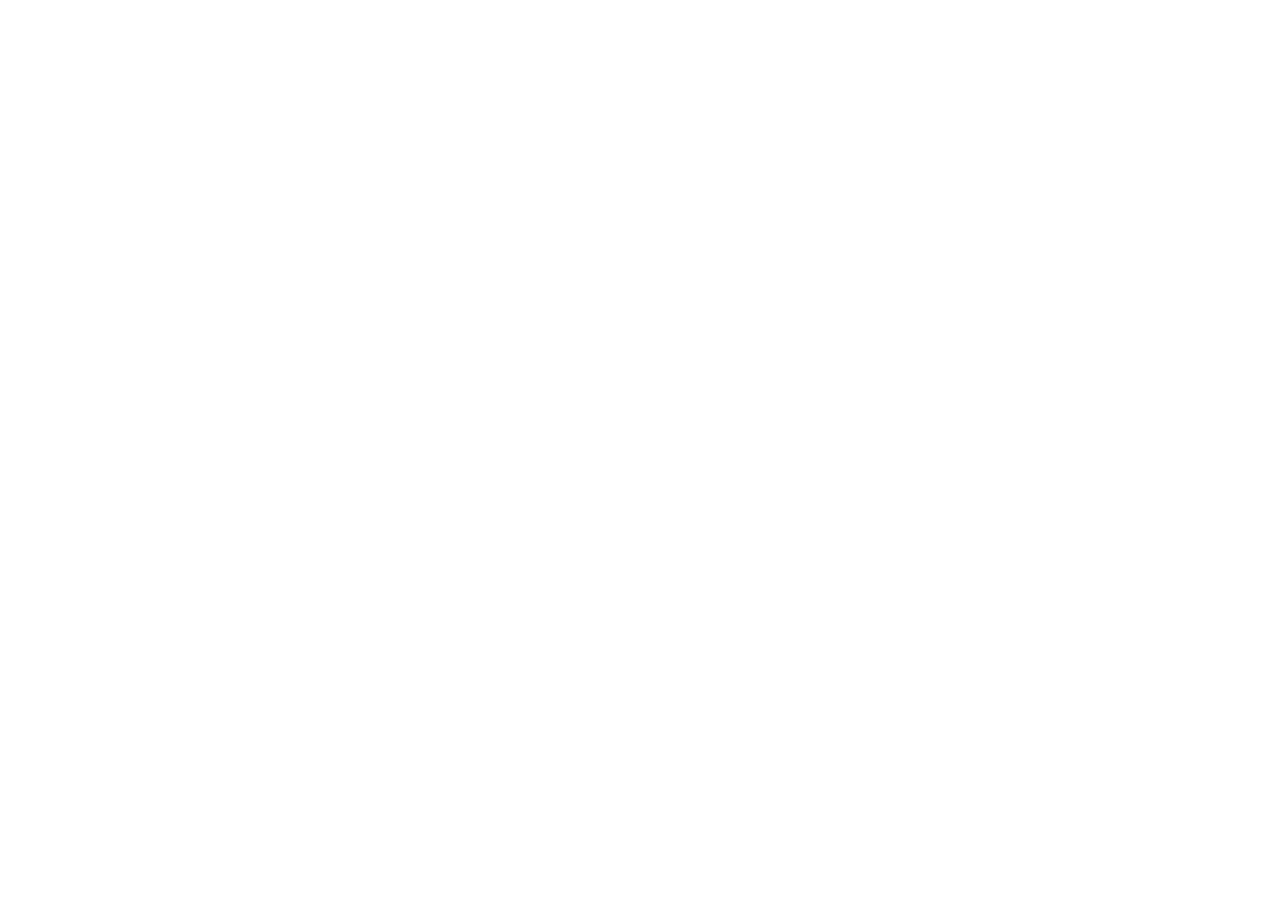
==== commit cb394a7e: "Updates" ====
--- a/index.html
+++ b/index.html
@@ -26,8 +26,8 @@
 
   gtag('config', 'G-WNZWR1QJTC');
 </script>
-<style>*,:before,:after{box-sizing:border-box;border-width:0;border-style:solid;border-color:#e5e7eb}:before,:after{--tw-content:""}html{line-height:1.5;-webkit-text-size-adjust:100%;tab-size:4;font-family:ui-sans-serif,system-ui,sans-serif,"Apple Color Emoji","Segoe UI Emoji",Segoe UI Symbol,"Noto Color Emoji";font-feature-settings:normal;font-variation-settings:normal;-webkit-tap-highlight-color:transparent}body{margin:0;line-height:inherit}*,:before,:after{--tw-border-spacing-x:0;--tw-border-spacing-y:0;--tw-translate-x:0;--tw-translate-y:0;--tw-rotate:0;--tw-skew-x:0;--tw-skew-y:0;--tw-scale-x:1;--tw-scale-y:1;--tw-pan-x: ;--tw-pan-y: ;--tw-pinch-zoom: ;--tw-scroll-snap-strictness:proximity;--tw-gradient-from-position: ;--tw-gradient-via-position: ;--tw-gradient-to-position: ;--tw-ordinal: ;--tw-slashed-zero: ;--tw-numeric-figure: ;--tw-numeric-spacing: ;--tw-numeric-fraction: ;--tw-ring-inset: ;--tw-ring-offset-width:0px;--tw-ring-offset-color:#fff;--tw-ring-color:rgb(63 131 248 / .5);--tw-ring-offset-shadow:0 0 #0000;--tw-ring-shadow:0 0 #0000;--tw-shadow:0 0 #0000;--tw-shadow-colored:0 0 #0000;--tw-blur: ;--tw-brightness: ;--tw-contrast: ;--tw-grayscale: ;--tw-hue-rotate: ;--tw-invert: ;--tw-saturate: ;--tw-sepia: ;--tw-drop-shadow: ;--tw-backdrop-blur: ;--tw-backdrop-brightness: ;--tw-backdrop-contrast: ;--tw-backdrop-grayscale: ;--tw-backdrop-hue-rotate: ;--tw-backdrop-invert: ;--tw-backdrop-opacity: ;--tw-backdrop-saturate: ;--tw-backdrop-sepia: ;--tw-contain-size: ;--tw-contain-layout: ;--tw-contain-paint: ;--tw-contain-style: }.flex{display:flex}.min-h-screen{min-height:100vh}.w-full{width:100%}.max-w-screen-sm{max-width:640px}.justify-center{justify-content:center}.overflow-x-hidden{overflow-x:hidden}.bg-black{--tw-bg-opacity:1;background-color:rgb(0 0 0 / var(--tw-bg-opacity))}</style><link rel="stylesheet" href="styles.109c00c8f9e4dee4.css" media="print" onload="this.media='all'"><noscript><link rel="stylesheet" href="styles.109c00c8f9e4dee4.css"></noscript></head>
-<body class="overflow-x-hidden bg-black flex justify-center">
+<style>*,:before,:after{box-sizing:border-box;border-width:0;border-style:solid;border-color:#e5e7eb}:before,:after{--tw-content:""}html{line-height:1.5;-webkit-text-size-adjust:100%;tab-size:4;font-family:ui-sans-serif,system-ui,sans-serif,"Apple Color Emoji","Segoe UI Emoji",Segoe UI Symbol,"Noto Color Emoji";font-feature-settings:normal;font-variation-settings:normal;-webkit-tap-highlight-color:transparent}body{margin:0;line-height:inherit}*,:before,:after{--tw-border-spacing-x:0;--tw-border-spacing-y:0;--tw-translate-x:0;--tw-translate-y:0;--tw-rotate:0;--tw-skew-x:0;--tw-skew-y:0;--tw-scale-x:1;--tw-scale-y:1;--tw-pan-x: ;--tw-pan-y: ;--tw-pinch-zoom: ;--tw-scroll-snap-strictness:proximity;--tw-gradient-from-position: ;--tw-gradient-via-position: ;--tw-gradient-to-position: ;--tw-ordinal: ;--tw-slashed-zero: ;--tw-numeric-figure: ;--tw-numeric-spacing: ;--tw-numeric-fraction: ;--tw-ring-inset: ;--tw-ring-offset-width:0px;--tw-ring-offset-color:#fff;--tw-ring-color:rgb(63 131 248 / .5);--tw-ring-offset-shadow:0 0 #0000;--tw-ring-shadow:0 0 #0000;--tw-shadow:0 0 #0000;--tw-shadow-colored:0 0 #0000;--tw-blur: ;--tw-brightness: ;--tw-contrast: ;--tw-grayscale: ;--tw-hue-rotate: ;--tw-invert: ;--tw-saturate: ;--tw-sepia: ;--tw-drop-shadow: ;--tw-backdrop-blur: ;--tw-backdrop-brightness: ;--tw-backdrop-contrast: ;--tw-backdrop-grayscale: ;--tw-backdrop-hue-rotate: ;--tw-backdrop-invert: ;--tw-backdrop-opacity: ;--tw-backdrop-saturate: ;--tw-backdrop-sepia: ;--tw-contain-size: ;--tw-contain-layout: ;--tw-contain-paint: ;--tw-contain-style: }.flex{display:flex}.min-h-screen{min-height:100vh}.w-full{width:100%}.max-w-screen-sm{max-width:640px}.justify-center{justify-content:center}.overflow-x-hidden{overflow-x:hidden}.bg-white{--tw-bg-opacity:1;background-color:rgb(255 255 255 / var(--tw-bg-opacity))}</style><link rel="stylesheet" href="styles.3869163a85b38409.css" media="print" onload="this.media='all'"><noscript><link rel="stylesheet" href="styles.3869163a85b38409.css"></noscript></head>
+<body class="overflow-x-hidden bg-white flex justify-center">
   
 <div class="w-full max-w-screen-sm min-h-screen">
   <app-root></app-root>
--- a/styles.3869163a85b38409.css
+++ b/styles.3869163a85b38409.css
@@ -0,0 +1 @@
+[data-aos][data-aos][data-aos-duration="50"],body[data-aos-duration="50"] [data-aos]{transition-duration:50ms}[data-aos][data-aos][data-aos-delay="50"],body[data-aos-delay="50"] [data-aos]{transition-delay:0s}[data-aos][data-aos][data-aos-delay="50"].aos-animate,body[data-aos-delay="50"] [data-aos].aos-animate{transition-delay:50ms}[data-aos][data-aos][data-aos-duration="100"],body[data-aos-duration="100"] [data-aos]{transition-duration:.1s}[data-aos][data-aos][data-aos-delay="100"],body[data-aos-delay="100"] [data-aos]{transition-delay:0s}[data-aos][data-aos][data-aos-delay="100"].aos-animate,body[data-aos-delay="100"] [data-aos].aos-animate{transition-delay:.1s}[data-aos][data-aos][data-aos-duration="150"],body[data-aos-duration="150"] [data-aos]{transition-duration:.15s}[data-aos][data-aos][data-aos-delay="150"],body[data-aos-delay="150"] [data-aos]{transition-delay:0s}[data-aos][data-aos][data-aos-delay="150"].aos-animate,body[data-aos-delay="150"] [data-aos].aos-animate{transition-delay:.15s}[data-aos][data-aos][data-aos-duration="200"],body[data-aos-duration="200"] [data-aos]{transition-duration:.2s}[data-aos][data-aos][data-aos-delay="200"],body[data-aos-delay="200"] [data-aos]{transition-delay:0s}[data-aos][data-aos][data-aos-delay="200"].aos-animate,body[data-aos-delay="200"] [data-aos].aos-animate{transition-delay:.2s}[data-aos][data-aos][data-aos-duration="250"],body[data-aos-duration="250"] [data-aos]{transition-duration:.25s}[data-aos][data-aos][data-aos-delay="250"],body[data-aos-delay="250"] [data-aos]{transition-delay:0s}[data-aos][data-aos][data-aos-delay="250"].aos-animate,body[data-aos-delay="250"] [data-aos].aos-animate{transition-delay:.25s}[data-aos][data-aos][data-aos-duration="300"],body[data-aos-duration="300"] [data-aos]{transition-duration:.3s}[data-aos][data-aos][data-aos-delay="300"],body[data-aos-delay="300"] [data-aos]{transition-delay:0s}[data-aos][data-aos][data-aos-delay="300"].aos-animate,body[data-aos-delay="300"] [data-aos].aos-animate{transition-delay:.3s}[data-aos][data-aos][data-aos-duration="350"],body[data-aos-duration="350"] [data-aos]{transition-duration:.35s}[data-aos][data-aos][data-aos-delay="350"],body[data-aos-delay="350"] [data-aos]{transition-delay:0s}[data-aos][data-aos][data-aos-delay="350"].aos-animate,body[data-aos-delay="350"] [data-aos].aos-animate{transition-delay:.35s}[data-aos][data-aos][data-aos-duration="400"],body[data-aos-duration="400"] [data-aos]{transition-duration:.4s}[data-aos][data-aos][data-aos-delay="400"],body[data-aos-delay="400"] [data-aos]{transition-delay:0s}[data-aos][data-aos][data-aos-delay="400"].aos-animate,body[data-aos-delay="400"] [data-aos].aos-animate{transition-delay:.4s}[data-aos][data-aos][data-aos-duration="450"],body[data-aos-duration="450"] [data-aos]{transition-duration:.45s}[data-aos][data-aos][data-aos-delay="450"],body[data-aos-delay="450"] [data-aos]{transition-delay:0s}[data-aos][data-aos][data-aos-delay="450"].aos-animate,body[data-aos-delay="450"] [data-aos].aos-animate{transition-delay:.45s}[data-aos][data-aos][data-aos-duration="500"],body[data-aos-duration="500"] [data-aos]{transition-duration:.5s}[data-aos][data-aos][data-aos-delay="500"],body[data-aos-delay="500"] [data-aos]{transition-delay:0s}[data-aos][data-aos][data-aos-delay="500"].aos-animate,body[data-aos-delay="500"] [data-aos].aos-animate{transition-delay:.5s}[data-aos][data-aos][data-aos-duration="550"],body[data-aos-duration="550"] [data-aos]{transition-duration:.55s}[data-aos][data-aos][data-aos-delay="550"],body[data-aos-delay="550"] [data-aos]{transition-delay:0s}[data-aos][data-aos][data-aos-delay="550"].aos-animate,body[data-aos-delay="550"] [data-aos].aos-animate{transition-delay:.55s}[data-aos][data-aos][data-aos-duration="600"],body[data-aos-duration="600"] [data-aos]{transition-duration:.6s}[data-aos][data-aos][data-aos-delay="600"],body[data-aos-delay="600"] [data-aos]{transition-delay:0s}[data-aos][data-aos][data-aos-delay="600"].aos-animate,body[data-aos-delay="600"] [data-aos].aos-animate{transition-delay:.6s}[data-aos][data-aos][data-aos-duration="650"],body[data-aos-duration="650"] [data-aos]{transition-duration:.65s}[data-aos][data-aos][data-aos-delay="650"],body[data-aos-delay="650"] [data-aos]{transition-delay:0s}[data-aos][data-aos][data-aos-delay="650"].aos-animate,body[data-aos-delay="650"] [data-aos].aos-animate{transition-delay:.65s}[data-aos][data-aos][data-aos-duration="700"],body[data-aos-duration="700"] [data-aos]{transition-duration:.7s}[data-aos][data-aos][data-aos-delay="700"],body[data-aos-delay="700"] [data-aos]{transition-delay:0s}[data-aos][data-aos][data-aos-delay="700"].aos-animate,body[data-aos-delay="700"] [data-aos].aos-animate{transition-delay:.7s}[data-aos][data-aos][data-aos-duration="750"],body[data-aos-duration="750"] [data-aos]{transition-duration:.75s}[data-aos][data-aos][data-aos-delay="750"],body[data-aos-delay="750"] [data-aos]{transition-delay:0s}[data-aos][data-aos][data-aos-delay="750"].aos-animate,body[data-aos-delay="750"] [data-aos].aos-animate{transition-delay:.75s}[data-aos][data-aos][data-aos-duration="800"],body[data-aos-duration="800"] [data-aos]{transition-duration:.8s}[data-aos][data-aos][data-aos-delay="800"],body[data-aos-delay="800"] [data-aos]{transition-delay:0s}[data-aos][data-aos][data-aos-delay="800"].aos-animate,body[data-aos-delay="800"] [data-aos].aos-animate{transition-delay:.8s}[data-aos][data-aos][data-aos-duration="850"],body[data-aos-duration="850"] [data-aos]{transition-duration:.85s}[data-aos][data-aos][data-aos-delay="850"],body[data-aos-delay="850"] [data-aos]{transition-delay:0s}[data-aos][data-aos][data-aos-delay="850"].aos-animate,body[data-aos-delay="850"] [data-aos].aos-animate{transition-delay:.85s}[data-aos][data-aos][data-aos-duration="900"],body[data-aos-duration="900"] [data-aos]{transition-duration:.9s}[data-aos][data-aos][data-aos-delay="900"],body[data-aos-delay="900"] [data-aos]{transition-delay:0s}[data-aos][data-aos][data-aos-delay="900"].aos-animate,body[data-aos-delay="900"] [data-aos].aos-animate{transition-delay:.9s}[data-aos][data-aos][data-aos-duration="950"],body[data-aos-duration="950"] [data-aos]{transition-duration:.95s}[data-aos][data-aos][data-aos-delay="950"],body[data-aos-delay="950"] [data-aos]{transition-delay:0s}[data-aos][data-aos][data-aos-delay="950"].aos-animate,body[data-aos-delay="950"] [data-aos].aos-animate{transition-delay:.95s}[data-aos][data-aos][data-aos-duration="1000"],body[data-aos-duration="1000"] [data-aos]{transition-duration:1s}[data-aos][data-aos][data-aos-delay="1000"],body[data-aos-delay="1000"] [data-aos]{transition-delay:0s}[data-aos][data-aos][data-aos-delay="1000"].aos-animate,body[data-aos-delay="1000"] [data-aos].aos-animate{transition-delay:1s}[data-aos][data-aos][data-aos-duration="1050"],body[data-aos-duration="1050"] [data-aos]{transition-duration:1.05s}[data-aos][data-aos][data-aos-delay="1050"],body[data-aos-delay="1050"] [data-aos]{transition-delay:0s}[data-aos][data-aos][data-aos-delay="1050"].aos-animate,body[data-aos-delay="1050"] [data-aos].aos-animate{transition-delay:1.05s}[data-aos][data-aos][data-aos-duration="1100"],body[data-aos-duration="1100"] [data-aos]{transition-duration:1.1s}[data-aos][data-aos][data-aos-delay="1100"],body[data-aos-delay="1100"] [data-aos]{transition-delay:0s}[data-aos][data-aos][data-aos-delay="1100"].aos-animate,body[data-aos-delay="1100"] [data-aos].aos-animate{transition-delay:1.1s}[data-aos][data-aos][data-aos-duration="1150"],body[data-aos-duration="1150"] [data-aos]{transition-duration:1.15s}[data-aos][data-aos][data-aos-delay="1150"],body[data-aos-delay="1150"] [data-aos]{transition-delay:0s}[data-aos][data-aos][data-aos-delay="1150"].aos-animate,body[data-aos-delay="1150"] [data-aos].aos-animate{transition-delay:1.15s}[data-aos][data-aos][data-aos-duration="1200"],body[data-aos-duration="1200"] [data-aos]{transition-duration:1.2s}[data-aos][data-aos][data-aos-delay="1200"],body[data-aos-delay="1200"] [data-aos]{transition-delay:0s}[data-aos][data-aos][data-aos-delay="1200"].aos-animate,body[data-aos-delay="1200"] [data-aos].aos-animate{transition-delay:1.2s}[data-aos][data-aos][data-aos-duration="1250"],body[data-aos-duration="1250"] [data-aos]{transition-duration:1.25s}[data-aos][data-aos][data-aos-delay="1250"],body[data-aos-delay="1250"] [data-aos]{transition-delay:0s}[data-aos][data-aos][data-aos-delay="1250"].aos-animate,body[data-aos-delay="1250"] [data-aos].aos-animate{transition-delay:1.25s}[data-aos][data-aos][data-aos-duration="1300"],body[data-aos-duration="1300"] [data-aos]{transition-duration:1.3s}[data-aos][data-aos][data-aos-delay="1300"],body[data-aos-delay="1300"] [data-aos]{transition-delay:0s}[data-aos][data-aos][data-aos-delay="1300"].aos-animate,body[data-aos-delay="1300"] [data-aos].aos-animate{transition-delay:1.3s}[data-aos][data-aos][data-aos-duration="1350"],body[data-aos-duration="1350"] [data-aos]{transition-duration:1.35s}[data-aos][data-aos][data-aos-delay="1350"],body[data-aos-delay="1350"] [data-aos]{transition-delay:0s}[data-aos][data-aos][data-aos-delay="1350"].aos-animate,body[data-aos-delay="1350"] [data-aos].aos-animate{transition-delay:1.35s}[data-aos][data-aos][data-aos-duration="1400"],body[data-aos-duration="1400"] [data-aos]{transition-duration:1.4s}[data-aos][data-aos][data-aos-delay="1400"],body[data-aos-delay="1400"] [data-aos]{transition-delay:0s}[data-aos][data-aos][data-aos-delay="1400"].aos-animate,body[data-aos-delay="1400"] [data-aos].aos-animate{transition-delay:1.4s}[data-aos][data-aos][data-aos-duration="1450"],body[data-aos-duration="1450"] [data-aos]{transition-duration:1.45s}[data-aos][data-aos][data-aos-delay="1450"],body[data-aos-delay="1450"] [data-aos]{transition-delay:0s}[data-aos][data-aos][data-aos-delay="1450"].aos-animate,body[data-aos-delay="1450"] [data-aos].aos-animate{transition-delay:1.45s}[data-aos][data-aos][data-aos-duration="1500"],body[data-aos-duration="1500"] [data-aos]{transition-duration:1.5s}[data-aos][data-aos][data-aos-delay="1500"],body[data-aos-delay="1500"] [data-aos]{transition-delay:0s}[data-aos][data-aos][data-aos-delay="1500"].aos-animate,body[data-aos-delay="1500"] [data-aos].aos-animate{transition-delay:1.5s}[data-aos][data-aos][data-aos-duration="1550"],body[data-aos-duration="1550"] [data-aos]{transition-duration:1.55s}[data-aos][data-aos][data-aos-delay="1550"],body[data-aos-delay="1550"] [data-aos]{transition-delay:0s}[data-aos][data-aos][data-aos-delay="1550"].aos-animate,body[data-aos-delay="1550"] [data-aos].aos-animate{transition-delay:1.55s}[data-aos][data-aos][data-aos-duration="1600"],body[data-aos-duration="1600"] [data-aos]{transition-duration:1.6s}[data-aos][data-aos][data-aos-delay="1600"],body[data-aos-delay="1600"] [data-aos]{transition-delay:0s}[data-aos][data-aos][data-aos-delay="1600"].aos-animate,body[data-aos-delay="1600"] [data-aos].aos-animate{transition-delay:1.6s}[data-aos][data-aos][data-aos-duration="1650"],body[data-aos-duration="1650"] [data-aos]{transition-duration:1.65s}[data-aos][data-aos][data-aos-delay="1650"],body[data-aos-delay="1650"] [data-aos]{transition-delay:0s}[data-aos][data-aos][data-aos-delay="1650"].aos-animate,body[data-aos-delay="1650"] [data-aos].aos-animate{transition-delay:1.65s}[data-aos][data-aos][data-aos-duration="1700"],body[data-aos-duration="1700"] [data-aos]{transition-duration:1.7s}[data-aos][data-aos][data-aos-delay="1700"],body[data-aos-delay="1700"] [data-aos]{transition-delay:0s}[data-aos][data-aos][data-aos-delay="1700"].aos-animate,body[data-aos-delay="1700"] [data-aos].aos-animate{transition-delay:1.7s}[data-aos][data-aos][data-aos-duration="1750"],body[data-aos-duration="1750"] [data-aos]{transition-duration:1.75s}[data-aos][data-aos][data-aos-delay="1750"],body[data-aos-delay="1750"] [data-aos]{transition-delay:0s}[data-aos][data-aos][data-aos-delay="1750"].aos-animate,body[data-aos-delay="1750"] [data-aos].aos-animate{transition-delay:1.75s}[data-aos][data-aos][data-aos-duration="1800"],body[data-aos-duration="1800"] [data-aos]{transition-duration:1.8s}[data-aos][data-aos][data-aos-delay="1800"],body[data-aos-delay="1800"] [data-aos]{transition-delay:0s}[data-aos][data-aos][data-aos-delay="1800"].aos-animate,body[data-aos-delay="1800"] [data-aos].aos-animate{transition-delay:1.8s}[data-aos][data-aos][data-aos-duration="1850"],body[data-aos-duration="1850"] [data-aos]{transition-duration:1.85s}[data-aos][data-aos][data-aos-delay="1850"],body[data-aos-delay="1850"] [data-aos]{transition-delay:0s}[data-aos][data-aos][data-aos-delay="1850"].aos-animate,body[data-aos-delay="1850"] [data-aos].aos-animate{transition-delay:1.85s}[data-aos][data-aos][data-aos-duration="1900"],body[data-aos-duration="1900"] [data-aos]{transition-duration:1.9s}[data-aos][data-aos][data-aos-delay="1900"],body[data-aos-delay="1900"] [data-aos]{transition-delay:0s}[data-aos][data-aos][data-aos-delay="1900"].aos-animate,body[data-aos-delay="1900"] [data-aos].aos-animate{transition-delay:1.9s}[data-aos][data-aos][data-aos-duration="1950"],body[data-aos-duration="1950"] [data-aos]{transition-duration:1.95s}[data-aos][data-aos][data-aos-delay="1950"],body[data-aos-delay="1950"] [data-aos]{transition-delay:0s}[data-aos][data-aos][data-aos-delay="1950"].aos-animate,body[data-aos-delay="1950"] [data-aos].aos-animate{transition-delay:1.95s}[data-aos][data-aos][data-aos-duration="2000"],body[data-aos-duration="2000"] [data-aos]{transition-duration:2s}[data-aos][data-aos][data-aos-delay="2000"],body[data-aos-delay="2000"] [data-aos]{transition-delay:0s}[data-aos][data-aos][data-aos-delay="2000"].aos-animate,body[data-aos-delay="2000"] [data-aos].aos-animate{transition-delay:2s}[data-aos][data-aos][data-aos-duration="2050"],body[data-aos-duration="2050"] [data-aos]{transition-duration:2.05s}[data-aos][data-aos][data-aos-delay="2050"],body[data-aos-delay="2050"] [data-aos]{transition-delay:0s}[data-aos][data-aos][data-aos-delay="2050"].aos-animate,body[data-aos-delay="2050"] [data-aos].aos-animate{transition-delay:2.05s}[data-aos][data-aos][data-aos-duration="2100"],body[data-aos-duration="2100"] [data-aos]{transition-duration:2.1s}[data-aos][data-aos][data-aos-delay="2100"],body[data-aos-delay="2100"] [data-aos]{transition-delay:0s}[data-aos][data-aos][data-aos-delay="2100"].aos-animate,body[data-aos-delay="2100"] [data-aos].aos-animate{transition-delay:2.1s}[data-aos][data-aos][data-aos-duration="2150"],body[data-aos-duration="2150"] [data-aos]{transition-duration:2.15s}[data-aos][data-aos][data-aos-delay="2150"],body[data-aos-delay="2150"] [data-aos]{transition-delay:0s}[data-aos][data-aos][data-aos-delay="2150"].aos-animate,body[data-aos-delay="2150"] [data-aos].aos-animate{transition-delay:2.15s}[data-aos][data-aos][data-aos-duration="2200"],body[data-aos-duration="2200"] [data-aos]{transition-duration:2.2s}[data-aos][data-aos][data-aos-delay="2200"],body[data-aos-delay="2200"] [data-aos]{transition-delay:0s}[data-aos][data-aos][data-aos-delay="2200"].aos-animate,body[data-aos-delay="2200"] [data-aos].aos-animate{transition-delay:2.2s}[data-aos][data-aos][data-aos-duration="2250"],body[data-aos-duration="2250"] [data-aos]{transition-duration:2.25s}[data-aos][data-aos][data-aos-delay="2250"],body[data-aos-delay="2250"] [data-aos]{transition-delay:0s}[data-aos][data-aos][data-aos-delay="2250"].aos-animate,body[data-aos-delay="2250"] [data-aos].aos-animate{transition-delay:2.25s}[data-aos][data-aos][data-aos-duration="2300"],body[data-aos-duration="2300"] [data-aos]{transition-duration:2.3s}[data-aos][data-aos][data-aos-delay="2300"],body[data-aos-delay="2300"] [data-aos]{transition-delay:0s}[data-aos][data-aos][data-aos-delay="2300"].aos-animate,body[data-aos-delay="2300"] [data-aos].aos-animate{transition-delay:2.3s}[data-aos][data-aos][data-aos-duration="2350"],body[data-aos-duration="2350"] [data-aos]{transition-duration:2.35s}[data-aos][data-aos][data-aos-delay="2350"],body[data-aos-delay="2350"] [data-aos]{transition-delay:0s}[data-aos][data-aos][data-aos-delay="2350"].aos-animate,body[data-aos-delay="2350"] [data-aos].aos-animate{transition-delay:2.35s}[data-aos][data-aos][data-aos-duration="2400"],body[data-aos-duration="2400"] [data-aos]{transition-duration:2.4s}[data-aos][data-aos][data-aos-delay="2400"],body[data-aos-delay="2400"] [data-aos]{transition-delay:0s}[data-aos][data-aos][data-aos-delay="2400"].aos-animate,body[data-aos-delay="2400"] [data-aos].aos-animate{transition-delay:2.4s}[data-aos][data-aos][data-aos-duration="2450"],body[data-aos-duration="2450"] [data-aos]{transition-duration:2.45s}[data-aos][data-aos][data-aos-delay="2450"],body[data-aos-delay="2450"] [data-aos]{transition-delay:0s}[data-aos][data-aos][data-aos-delay="2450"].aos-animate,body[data-aos-delay="2450"] [data-aos].aos-animate{transition-delay:2.45s}[data-aos][data-aos][data-aos-duration="2500"],body[data-aos-duration="2500"] [data-aos]{transition-duration:2.5s}[data-aos][data-aos][data-aos-delay="2500"],body[data-aos-delay="2500"] [data-aos]{transition-delay:0s}[data-aos][data-aos][data-aos-delay="2500"].aos-animate,body[data-aos-delay="2500"] [data-aos].aos-animate{transition-delay:2.5s}[data-aos][data-aos][data-aos-duration="2550"],body[data-aos-duration="2550"] [data-aos]{transition-duration:2.55s}[data-aos][data-aos][data-aos-delay="2550"],body[data-aos-delay="2550"] [data-aos]{transition-delay:0s}[data-aos][data-aos][data-aos-delay="2550"].aos-animate,body[data-aos-delay="2550"] [data-aos].aos-animate{transition-delay:2.55s}[data-aos][data-aos][data-aos-duration="2600"],body[data-aos-duration="2600"] [data-aos]{transition-duration:2.6s}[data-aos][data-aos][data-aos-delay="2600"],body[data-aos-delay="2600"] [data-aos]{transition-delay:0s}[data-aos][data-aos][data-aos-delay="2600"].aos-animate,body[data-aos-delay="2600"] [data-aos].aos-animate{transition-delay:2.6s}[data-aos][data-aos][data-aos-duration="2650"],body[data-aos-duration="2650"] [data-aos]{transition-duration:2.65s}[data-aos][data-aos][data-aos-delay="2650"],body[data-aos-delay="2650"] [data-aos]{transition-delay:0s}[data-aos][data-aos][data-aos-delay="2650"].aos-animate,body[data-aos-delay="2650"] [data-aos].aos-animate{transition-delay:2.65s}[data-aos][data-aos][data-aos-duration="2700"],body[data-aos-duration="2700"] [data-aos]{transition-duration:2.7s}[data-aos][data-aos][data-aos-delay="2700"],body[data-aos-delay="2700"] [data-aos]{transition-delay:0s}[data-aos][data-aos][data-aos-delay="2700"].aos-animate,body[data-aos-delay="2700"] [data-aos].aos-animate{transition-delay:2.7s}[data-aos][data-aos][data-aos-duration="2750"],body[data-aos-duration="2750"] [data-aos]{transition-duration:2.75s}[data-aos][data-aos][data-aos-delay="2750"],body[data-aos-delay="2750"] [data-aos]{transition-delay:0s}[data-aos][data-aos][data-aos-delay="2750"].aos-animate,body[data-aos-delay="2750"] [data-aos].aos-animate{transition-delay:2.75s}[data-aos][data-aos][data-aos-duration="2800"],body[data-aos-duration="2800"] [data-aos]{transition-duration:2.8s}[data-aos][data-aos][data-aos-delay="2800"],body[data-aos-delay="2800"] [data-aos]{transition-delay:0s}[data-aos][data-aos][data-aos-delay="2800"].aos-animate,body[data-aos-delay="2800"] [data-aos].aos-animate{transition-delay:2.8s}[data-aos][data-aos][data-aos-duration="2850"],body[data-aos-duration="2850"] [data-aos]{transition-duration:2.85s}[data-aos][data-aos][data-aos-delay="2850"],body[data-aos-delay="2850"] [data-aos]{transition-delay:0s}[data-aos][data-aos][data-aos-delay="2850"].aos-animate,body[data-aos-delay="2850"] [data-aos].aos-animate{transition-delay:2.85s}[data-aos][data-aos][data-aos-duration="2900"],body[data-aos-duration="2900"] [data-aos]{transition-duration:2.9s}[data-aos][data-aos][data-aos-delay="2900"],body[data-aos-delay="2900"] [data-aos]{transition-delay:0s}[data-aos][data-aos][data-aos-delay="2900"].aos-animate,body[data-aos-delay="2900"] [data-aos].aos-animate{transition-delay:2.9s}[data-aos][data-aos][data-aos-duration="2950"],body[data-aos-duration="2950"] [data-aos]{transition-duration:2.95s}[data-aos][data-aos][data-aos-delay="2950"],body[data-aos-delay="2950"] [data-aos]{transition-delay:0s}[data-aos][data-aos][data-aos-delay="2950"].aos-animate,body[data-aos-delay="2950"] [data-aos].aos-animate{transition-delay:2.95s}[data-aos][data-aos][data-aos-duration="3000"],body[data-aos-duration="3000"] [data-aos]{transition-duration:3s}[data-aos][data-aos][data-aos-delay="3000"],body[data-aos-delay="3000"] [data-aos]{transition-delay:0s}[data-aos][data-aos][data-aos-delay="3000"].aos-animate,body[data-aos-delay="3000"] [data-aos].aos-animate{transition-delay:3s}[data-aos]{pointer-events:none}[data-aos].aos-animate{pointer-events:auto}[data-aos][data-aos][data-aos-easing=linear],body[data-aos-easing=linear] [data-aos]{transition-timing-function:cubic-bezier(.25,.25,.75,.75)}[data-aos][data-aos][data-aos-easing=ease],body[data-aos-easing=ease] [data-aos]{transition-timing-function:ease}[data-aos][data-aos][data-aos-easing=ease-in],body[data-aos-easing=ease-in] [data-aos]{transition-timing-function:ease-in}[data-aos][data-aos][data-aos-easing=ease-out],body[data-aos-easing=ease-out] [data-aos]{transition-timing-function:ease-out}[data-aos][data-aos][data-aos-easing=ease-in-out],body[data-aos-easing=ease-in-out] [data-aos]{transition-timing-function:ease-in-out}[data-aos][data-aos][data-aos-easing=ease-in-back],body[data-aos-easing=ease-in-back] [data-aos]{transition-timing-function:cubic-bezier(.6,-.28,.735,.045)}[data-aos][data-aos][data-aos-easing=ease-out-back],body[data-aos-easing=ease-out-back] [data-aos]{transition-timing-function:cubic-bezier(.175,.885,.32,1.275)}[data-aos][data-aos][data-aos-easing=ease-in-out-back],body[data-aos-easing=ease-in-out-back] [data-aos]{transition-timing-function:cubic-bezier(.68,-.55,.265,1.55)}[data-aos][data-aos][data-aos-easing=ease-in-sine],body[data-aos-easing=ease-in-sine] [data-aos]{transition-timing-function:cubic-bezier(.47,0,.745,.715)}[data-aos][data-aos][data-aos-easing=ease-out-sine],body[data-aos-easing=ease-out-sine] [data-aos]{transition-timing-function:cubic-bezier(.39,.575,.565,1)}[data-aos][data-aos][data-aos-easing=ease-in-out-sine],body[data-aos-easing=ease-in-out-sine] [data-aos]{transition-timing-function:cubic-bezier(.445,.05,.55,.95)}[data-aos][data-aos][data-aos-easing=ease-in-quad],body[data-aos-easing=ease-in-quad] [data-aos]{transition-timing-function:cubic-bezier(.55,.085,.68,.53)}[data-aos][data-aos][data-aos-easing=ease-out-quad],body[data-aos-easing=ease-out-quad] [data-aos]{transition-timing-function:cubic-bezier(.25,.46,.45,.94)}[data-aos][data-aos][data-aos-easing=ease-in-out-quad],body[data-aos-easing=ease-in-out-quad] [data-aos]{transition-timing-function:cubic-bezier(.455,.03,.515,.955)}[data-aos][data-aos][data-aos-easing=ease-in-cubic],body[data-aos-easing=ease-in-cubic] [data-aos]{transition-timing-function:cubic-bezier(.55,.085,.68,.53)}[data-aos][data-aos][data-aos-easing=ease-out-cubic],body[data-aos-easing=ease-out-cubic] [data-aos]{transition-timing-function:cubic-bezier(.25,.46,.45,.94)}[data-aos][data-aos][data-aos-easing=ease-in-out-cubic],body[data-aos-easing=ease-in-out-cubic] [data-aos]{transition-timing-function:cubic-bezier(.455,.03,.515,.955)}[data-aos][data-aos][data-aos-easing=ease-in-quart],body[data-aos-easing=ease-in-quart] [data-aos]{transition-timing-function:cubic-bezier(.55,.085,.68,.53)}[data-aos][data-aos][data-aos-easing=ease-out-quart],body[data-aos-easing=ease-out-quart] [data-aos]{transition-timing-function:cubic-bezier(.25,.46,.45,.94)}[data-aos][data-aos][data-aos-easing=ease-in-out-quart],body[data-aos-easing=ease-in-out-quart] [data-aos]{transition-timing-function:cubic-bezier(.455,.03,.515,.955)}@media screen{html:not(.no-js) [data-aos^=fade][data-aos^=fade]{opacity:0;transition-property:opacity,transform}html:not(.no-js) [data-aos^=fade][data-aos^=fade].aos-animate{opacity:1;transform:none}html:not(.no-js) [data-aos=fade-up]{transform:translate3d(0,100px,0)}html:not(.no-js) [data-aos=fade-down]{transform:translate3d(0,-100px,0)}html:not(.no-js) [data-aos=fade-right]{transform:translate3d(-100px,0,0)}html:not(.no-js) [data-aos=fade-left]{transform:translate3d(100px,0,0)}html:not(.no-js) [data-aos=fade-up-right]{transform:translate3d(-100px,100px,0)}html:not(.no-js) [data-aos=fade-up-left]{transform:translate3d(100px,100px,0)}html:not(.no-js) [data-aos=fade-down-right]{transform:translate3d(-100px,-100px,0)}html:not(.no-js) [data-aos=fade-down-left]{transform:translate3d(100px,-100px,0)}html:not(.no-js) [data-aos^=zoom][data-aos^=zoom]{opacity:0;transition-property:opacity,transform}html:not(.no-js) [data-aos^=zoom][data-aos^=zoom].aos-animate{opacity:1;transform:translateZ(0) scale(1)}html:not(.no-js) [data-aos=zoom-in]{transform:scale(.6)}html:not(.no-js) [data-aos=zoom-in-up]{transform:translate3d(0,100px,0) scale(.6)}html:not(.no-js) [data-aos=zoom-in-down]{transform:translate3d(0,-100px,0) scale(.6)}html:not(.no-js) [data-aos=zoom-in-right]{transform:translate3d(-100px,0,0) scale(.6)}html:not(.no-js) [data-aos=zoom-in-left]{transform:translate3d(100px,0,0) scale(.6)}html:not(.no-js) [data-aos=zoom-out]{transform:scale(1.2)}html:not(.no-js) [data-aos=zoom-out-up]{transform:translate3d(0,100px,0) scale(1.2)}html:not(.no-js) [data-aos=zoom-out-down]{transform:translate3d(0,-100px,0) scale(1.2)}html:not(.no-js) [data-aos=zoom-out-right]{transform:translate3d(-100px,0,0) scale(1.2)}html:not(.no-js) [data-aos=zoom-out-left]{transform:translate3d(100px,0,0) scale(1.2)}html:not(.no-js) [data-aos^=slide][data-aos^=slide]{transition-property:transform;visibility:hidden}html:not(.no-js) [data-aos^=slide][data-aos^=slide].aos-animate{visibility:visible;transform:translateZ(0)}html:not(.no-js) [data-aos=slide-up]{transform:translate3d(0,100%,0)}html:not(.no-js) [data-aos=slide-down]{transform:translate3d(0,-100%,0)}html:not(.no-js) [data-aos=slide-right]{transform:translate3d(-100%,0,0)}html:not(.no-js) [data-aos=slide-left]{transform:translate3d(100%,0,0)}html:not(.no-js) [data-aos^=flip][data-aos^=flip]{backface-visibility:hidden;transition-property:transform}html:not(.no-js) [data-aos=flip-left]{transform:perspective(2500px) rotateY(-100deg)}html:not(.no-js) [data-aos=flip-left].aos-animate{transform:perspective(2500px) rotateY(0)}html:not(.no-js) [data-aos=flip-right]{transform:perspective(2500px) rotateY(100deg)}html:not(.no-js) [data-aos=flip-right].aos-animate{transform:perspective(2500px) rotateY(0)}html:not(.no-js) [data-aos=flip-up]{transform:perspective(2500px) rotateX(-100deg)}html:not(.no-js) [data-aos=flip-up].aos-animate{transform:perspective(2500px) rotateX(0)}html:not(.no-js) [data-aos=flip-down]{transform:perspective(2500px) rotateX(100deg)}html:not(.no-js) [data-aos=flip-down].aos-animate{transform:perspective(2500px) rotateX(0)}}*,:before,:after{box-sizing:border-box;border-width:0;border-style:solid;border-color:#e5e7eb}:before,:after{--tw-content: ""}html,:host{line-height:1.5;-webkit-text-size-adjust:100%;tab-size:4;font-family:ui-sans-serif,system-ui,sans-serif,"Apple Color Emoji","Segoe UI Emoji",Segoe UI Symbol,"Noto Color Emoji";font-feature-settings:normal;font-variation-settings:normal;-webkit-tap-highlight-color:transparent}body{margin:0;line-height:inherit}hr{height:0;color:inherit;border-top-width:1px}abbr:where([title]){-webkit-text-decoration:underline dotted;text-decoration:underline dotted}h1,h2,h3,h4,h5,h6{font-size:inherit;font-weight:inherit}a{color:inherit;text-decoration:inherit}b,strong{font-weight:bolder}code,kbd,samp,pre{font-family:ui-monospace,SFMono-Regular,Menlo,Monaco,Consolas,Liberation Mono,Courier New,monospace;font-feature-settings:normal;font-variation-settings:normal;font-size:1em}small{font-size:80%}sub,sup{font-size:75%;line-height:0;position:relative;vertical-align:baseline}sub{bottom:-.25em}sup{top:-.5em}table{text-indent:0;border-color:inherit;border-collapse:collapse}button,input,optgroup,select,textarea{font-family:inherit;font-feature-settings:inherit;font-variation-settings:inherit;font-size:100%;font-weight:inherit;line-height:inherit;letter-spacing:inherit;color:inherit;margin:0;padding:0}button,select{text-transform:none}button,input:where([type=button]),input:where([type=reset]),input:where([type=submit]){-webkit-appearance:button;background-color:transparent;background-image:none}:-moz-focusring{outline:auto}:-moz-ui-invalid{box-shadow:none}progress{vertical-align:baseline}::-webkit-inner-spin-button,::-webkit-outer-spin-button{height:auto}[type=search]{-webkit-appearance:textfield;outline-offset:-2px}::-webkit-search-decoration{-webkit-appearance:none}::-webkit-file-upload-button{-webkit-appearance:button;font:inherit}summary{display:list-item}blockquote,dl,dd,h1,h2,h3,h4,h5,h6,hr,figure,p,pre{margin:0}fieldset{margin:0;padding:0}legend{padding:0}ol,ul,menu{list-style:none;margin:0;padding:0}dialog{padding:0}textarea{resize:vertical}input::placeholder,textarea::placeholder{opacity:1;color:#9ca3af}button,[role=button]{cursor:pointer}:disabled{cursor:default}img,svg,video,canvas,audio,iframe,embed,object{display:block;vertical-align:middle}img,video{max-width:100%;height:auto}[hidden]{display:none}.tooltip-arrow,.tooltip-arrow:before{position:absolute;width:8px;height:8px;background:inherit}.tooltip-arrow{visibility:hidden}.tooltip-arrow:before{content:"";visibility:visible;transform:rotate(45deg)}[data-tooltip-style^=light]+.tooltip>.tooltip-arrow:before{border-style:solid;border-color:#e5e7eb}[data-tooltip-style^=light]+.tooltip[data-popper-placement^=top]>.tooltip-arrow:before{border-bottom-width:1px;border-right-width:1px}[data-tooltip-style^=light]+.tooltip[data-popper-placement^=right]>.tooltip-arrow:before{border-bottom-width:1px;border-left-width:1px}[data-tooltip-style^=light]+.tooltip[data-popper-placement^=bottom]>.tooltip-arrow:before{border-top-width:1px;border-left-width:1px}[data-tooltip-style^=light]+.tooltip[data-popper-placement^=left]>.tooltip-arrow:before{border-top-width:1px;border-right-width:1px}.tooltip[data-popper-placement^=top]>.tooltip-arrow{bottom:-4px}.tooltip[data-popper-placement^=bottom]>.tooltip-arrow{top:-4px}.tooltip[data-popper-placement^=left]>.tooltip-arrow{right:-4px}.tooltip[data-popper-placement^=right]>.tooltip-arrow{left:-4px}.tooltip.invisible>.tooltip-arrow:before{visibility:hidden}[data-popper-arrow],[data-popper-arrow]:before{position:absolute;width:8px;height:8px;background:inherit}[data-popper-arrow]{visibility:hidden}[data-popper-arrow]:before{content:"";visibility:visible;transform:rotate(45deg)}[data-popper-arrow]:after{content:"";visibility:visible;transform:rotate(45deg);position:absolute;width:9px;height:9px;background:inherit}[role=tooltip]>[data-popper-arrow]:before{border-style:solid;border-color:#e5e7eb}.dark [role=tooltip]>[data-popper-arrow]:before{border-style:solid;border-color:#4b5563}[role=tooltip]>[data-popper-arrow]:after{border-style:solid;border-color:#e5e7eb}.dark [role=tooltip]>[data-popper-arrow]:after{border-style:solid;border-color:#4b5563}[data-popover][role=tooltip][data-popper-placement^=top]>[data-popper-arrow]:before{border-bottom-width:1px;border-right-width:1px}[data-popover][role=tooltip][data-popper-placement^=top]>[data-popper-arrow]:after{border-bottom-width:1px;border-right-width:1px}[data-popover][role=tooltip][data-popper-placement^=right]>[data-popper-arrow]:before{border-bottom-width:1px;border-left-width:1px}[data-popover][role=tooltip][data-popper-placement^=right]>[data-popper-arrow]:after{border-bottom-width:1px;border-left-width:1px}[data-popover][role=tooltip][data-popper-placement^=bottom]>[data-popper-arrow]:before{border-top-width:1px;border-left-width:1px}[data-popover][role=tooltip][data-popper-placement^=bottom]>[data-popper-arrow]:after{border-top-width:1px;border-left-width:1px}[data-popover][role=tooltip][data-popper-placement^=left]>[data-popper-arrow]:before{border-top-width:1px;border-right-width:1px}[data-popover][role=tooltip][data-popper-placement^=left]>[data-popper-arrow]:after{border-top-width:1px;border-right-width:1px}[data-popover][role=tooltip][data-popper-placement^=top]>[data-popper-arrow]{bottom:-5px}[data-popover][role=tooltip][data-popper-placement^=bottom]>[data-popper-arrow]{top:-5px}[data-popover][role=tooltip][data-popper-placement^=left]>[data-popper-arrow]{right:-5px}[data-popover][role=tooltip][data-popper-placement^=right]>[data-popper-arrow]{left:-5px}[role=tooltip].invisible>[data-popper-arrow]:before{visibility:hidden}[role=tooltip].invisible>[data-popper-arrow]:after{visibility:hidden}[type=text],[type=email],[type=url],[type=password],[type=number],[type=date],[type=datetime-local],[type=month],[type=search],[type=tel],[type=time],[type=week],[multiple],textarea,select{appearance:none;background-color:#fff;border-color:#6b7280;border-width:1px;border-radius:0;padding:.5rem .75rem;font-size:1rem;line-height:1.5rem;--tw-shadow: 0 0 #0000}[type=text]:focus,[type=email]:focus,[type=url]:focus,[type=password]:focus,[type=number]:focus,[type=date]:focus,[type=datetime-local]:focus,[type=month]:focus,[type=search]:focus,[type=tel]:focus,[type=time]:focus,[type=week]:focus,[multiple]:focus,textarea:focus,select:focus{outline:2px solid transparent;outline-offset:2px;--tw-ring-inset: var(--tw-empty, );--tw-ring-offset-width: 0px;--tw-ring-offset-color: #fff;--tw-ring-color: #1C64F2;--tw-ring-offset-shadow: var(--tw-ring-inset) 0 0 0 var(--tw-ring-offset-width) var(--tw-ring-offset-color);--tw-ring-shadow: var(--tw-ring-inset) 0 0 0 calc(1px + var(--tw-ring-offset-width)) var(--tw-ring-color);box-shadow:var(--tw-ring-offset-shadow),var(--tw-ring-shadow),var(--tw-shadow);border-color:#1c64f2}input::placeholder,textarea::placeholder{color:#6b7280;opacity:1}::-webkit-datetime-edit-fields-wrapper{padding:0}input[type=time]::-webkit-calendar-picker-indicator{background:none}select:not([size]){background-image:url("data:image/svg+xml,%3csvg aria-hidden='true' xmlns='http://www.w3.org/2000/svg' fill='none' viewBox='0 0 10 6'%3e %3cpath stroke='%236B7280' stroke-linecap='round' stroke-linejoin='round' stroke-width='2' d='m1 1 4 4 4-4'/%3e %3c/svg%3e");background-position:right .75rem center;background-repeat:no-repeat;background-size:.75em .75em;padding-right:2.5rem;-webkit-print-color-adjust:exact;print-color-adjust:exact}:is([dir=rtl]) select:not([size]){background-position:left .75rem center;padding-right:.75rem;padding-left:0}[multiple]{background-image:initial;background-position:initial;background-repeat:unset;background-size:initial;padding-right:.75rem;-webkit-print-color-adjust:unset;print-color-adjust:unset}[type=checkbox],[type=radio]{appearance:none;padding:0;-webkit-print-color-adjust:exact;print-color-adjust:exact;display:inline-block;vertical-align:middle;background-origin:border-box;-webkit-user-select:none;user-select:none;flex-shrink:0;height:1rem;width:1rem;color:#1c64f2;background-color:#fff;border-color:#6b7280;border-width:1px;--tw-shadow: 0 0 #0000}[type=checkbox]{border-radius:0}[type=radio]{border-radius:100%}[type=checkbox]:focus,[type=radio]:focus{outline:2px solid transparent;outline-offset:2px;--tw-ring-inset: var(--tw-empty, );--tw-ring-offset-width: 2px;--tw-ring-offset-color: #fff;--tw-ring-color: #1C64F2;--tw-ring-offset-shadow: var(--tw-ring-inset) 0 0 0 var(--tw-ring-offset-width) var(--tw-ring-offset-color);--tw-ring-shadow: var(--tw-ring-inset) 0 0 0 calc(2px + var(--tw-ring-offset-width)) var(--tw-ring-color);box-shadow:var(--tw-ring-offset-shadow),var(--tw-ring-shadow),var(--tw-shadow)}[type=checkbox]:checked,[type=radio]:checked,.dark [type=checkbox]:checked,.dark [type=radio]:checked{border-color:transparent;background-color:currentColor;background-size:.55em .55em;background-position:center;background-repeat:no-repeat}[type=checkbox]:checked{background-image:url("data:image/svg+xml,%3csvg aria-hidden='true' xmlns='http://www.w3.org/2000/svg' fill='none' viewBox='0 0 16 12'%3e %3cpath stroke='white' stroke-linecap='round' stroke-linejoin='round' stroke-width='3' d='M1 5.917 5.724 10.5 15 1.5'/%3e %3c/svg%3e");background-repeat:no-repeat;background-size:.55em .55em;-webkit-print-color-adjust:exact;print-color-adjust:exact}[type=radio]:checked{background-image:url("data:image/svg+xml,%3csvg viewBox='0 0 16 16' fill='white' xmlns='http://www.w3.org/2000/svg'%3e%3ccircle cx='8' cy='8' r='3'/%3e%3c/svg%3e");background-size:1em 1em}.dark [type=radio]:checked{background-image:url("data:image/svg+xml,%3csvg viewBox='0 0 16 16' fill='white' xmlns='http://www.w3.org/2000/svg'%3e%3ccircle cx='8' cy='8' r='3'/%3e%3c/svg%3e");background-size:1em 1em}[type=checkbox]:indeterminate{background-image:url("data:image/svg+xml,%3csvg aria-hidden='true' xmlns='http://www.w3.org/2000/svg' fill='none' viewBox='0 0 16 12'%3e %3cpath stroke='white' stroke-linecap='round' stroke-linejoin='round' stroke-width='3' d='M0.5 6h14'/%3e %3c/svg%3e");background-color:currentColor;border-color:transparent;background-position:center;background-repeat:no-repeat;background-size:.55em .55em;-webkit-print-color-adjust:exact;print-color-adjust:exact}[type=checkbox]:indeterminate:hover,[type=checkbox]:indeterminate:focus{border-color:transparent;background-color:currentColor}[type=file]{background:unset;border-color:inherit;border-width:0;border-radius:0;padding:0;font-size:unset;line-height:inherit}[type=file]:focus{outline:1px auto inherit}input[type=file]::file-selector-button{color:#fff;background:#1F2937;border:0;font-weight:500;font-size:.875rem;cursor:pointer;padding:.625rem 1rem .625rem 2rem;margin-inline-start:-1rem;margin-inline-end:1rem}input[type=file]::file-selector-button:hover{background:#374151}:is([dir=rtl]) input[type=file]::file-selector-button{padding-right:2rem;padding-left:1rem}.dark input[type=file]::file-selector-button{color:#fff;background:#4B5563}.dark input[type=file]::file-selector-button:hover{background:#6B7280}input[type=range]::-webkit-slider-thumb{height:1.25rem;width:1.25rem;background:#1C64F2;border-radius:9999px;border:0;appearance:none;-moz-appearance:none;-webkit-appearance:none;cursor:pointer}input[type=range]:disabled::-webkit-slider-thumb{background:#9CA3AF}.dark input[type=range]:disabled::-webkit-slider-thumb{background:#6B7280}input[type=range]:focus::-webkit-slider-thumb{outline:2px solid transparent;outline-offset:2px;--tw-ring-offset-shadow: var(--tw-ring-inset) 0 0 0 var(--tw-ring-offset-width) var(--tw-ring-offset-color);--tw-ring-shadow: var(--tw-ring-inset) 0 0 0 calc(4px + var(--tw-ring-offset-width)) var(--tw-ring-color);box-shadow:var(--tw-ring-offset-shadow),var(--tw-ring-shadow),var(--tw-shadow, 0 0 #0000);--tw-ring-opacity: 1px;--tw-ring-color: rgb(164 202 254 / var(--tw-ring-opacity))}input[type=range]::-moz-range-thumb{height:1.25rem;width:1.25rem;background:#1C64F2;border-radius:9999px;border:0;appearance:none;-moz-appearance:none;-webkit-appearance:none;cursor:pointer}input[type=range]:disabled::-moz-range-thumb{background:#9CA3AF}.dark input[type=range]:disabled::-moz-range-thumb{background:#6B7280}input[type=range]::-moz-range-progress{background:#3F83F8}input[type=range]::-ms-fill-lower{background:#3F83F8}.toggle-bg:after{content:"";position:absolute;top:.125rem;left:.125rem;background:white;border-color:#d1d5db;border-width:1px;border-radius:9999px;height:1.25rem;width:1.25rem;transition-property:background-color,border-color,color,fill,stroke,opacity,box-shadow,transform,filter,backdrop-filter,-webkit-backdrop-filter;transition-duration:.15s;box-shadow:var(--tw-ring-inset) 0 0 0 calc(0px + var(--tw-ring-offset-width)) var(--tw-ring-color)}input:checked+.toggle-bg:after{transform:translate(100%);border-color:#fff}input:checked+.toggle-bg{background:#1C64F2;border-color:#1c64f2}*,:before,:after{--tw-border-spacing-x: 0;--tw-border-spacing-y: 0;--tw-translate-x: 0;--tw-translate-y: 0;--tw-rotate: 0;--tw-skew-x: 0;--tw-skew-y: 0;--tw-scale-x: 1;--tw-scale-y: 1;--tw-pan-x: ;--tw-pan-y: ;--tw-pinch-zoom: ;--tw-scroll-snap-strictness: proximity;--tw-gradient-from-position: ;--tw-gradient-via-position: ;--tw-gradient-to-position: ;--tw-ordinal: ;--tw-slashed-zero: ;--tw-numeric-figure: ;--tw-numeric-spacing: ;--tw-numeric-fraction: ;--tw-ring-inset: ;--tw-ring-offset-width: 0px;--tw-ring-offset-color: #fff;--tw-ring-color: rgb(63 131 248 / .5);--tw-ring-offset-shadow: 0 0 #0000;--tw-ring-shadow: 0 0 #0000;--tw-shadow: 0 0 #0000;--tw-shadow-colored: 0 0 #0000;--tw-blur: ;--tw-brightness: ;--tw-contrast: ;--tw-grayscale: ;--tw-hue-rotate: ;--tw-invert: ;--tw-saturate: ;--tw-sepia: ;--tw-drop-shadow: ;--tw-backdrop-blur: ;--tw-backdrop-brightness: ;--tw-backdrop-contrast: ;--tw-backdrop-grayscale: ;--tw-backdrop-hue-rotate: ;--tw-backdrop-invert: ;--tw-backdrop-opacity: ;--tw-backdrop-saturate: ;--tw-backdrop-sepia: ;--tw-contain-size: ;--tw-contain-layout: ;--tw-contain-paint: ;--tw-contain-style: }::backdrop{--tw-border-spacing-x: 0;--tw-border-spacing-y: 0;--tw-translate-x: 0;--tw-translate-y: 0;--tw-rotate: 0;--tw-skew-x: 0;--tw-skew-y: 0;--tw-scale-x: 1;--tw-scale-y: 1;--tw-pan-x: ;--tw-pan-y: ;--tw-pinch-zoom: ;--tw-scroll-snap-strictness: proximity;--tw-gradient-from-position: ;--tw-gradient-via-position: ;--tw-gradient-to-position: ;--tw-ordinal: ;--tw-slashed-zero: ;--tw-numeric-figure: ;--tw-numeric-spacing: ;--tw-numeric-fraction: ;--tw-ring-inset: ;--tw-ring-offset-width: 0px;--tw-ring-offset-color: #fff;--tw-ring-color: rgb(63 131 248 / .5);--tw-ring-offset-shadow: 0 0 #0000;--tw-ring-shadow: 0 0 #0000;--tw-shadow: 0 0 #0000;--tw-shadow-colored: 0 0 #0000;--tw-blur: ;--tw-brightness: ;--tw-contrast: ;--tw-grayscale: ;--tw-hue-rotate: ;--tw-invert: ;--tw-saturate: ;--tw-sepia: ;--tw-drop-shadow: ;--tw-backdrop-blur: ;--tw-backdrop-brightness: ;--tw-backdrop-contrast: ;--tw-backdrop-grayscale: ;--tw-backdrop-hue-rotate: ;--tw-backdrop-invert: ;--tw-backdrop-opacity: ;--tw-backdrop-saturate: ;--tw-backdrop-sepia: ;--tw-contain-size: ;--tw-contain-layout: ;--tw-contain-paint: ;--tw-contain-style: }.container{width:100%}@media (min-width: 640px){.container{max-width:640px}}@media (min-width: 768px){.container{max-width:768px}}@media (min-width: 1024px){.container{max-width:1024px}}@media (min-width: 1280px){.container{max-width:1280px}}@media (min-width: 1536px){.container{max-width:1536px}}@media (min-width: 1920px){.container{max-width:1920px}}.sr-only{position:absolute;width:1px;height:1px;padding:0;margin:-1px;overflow:hidden;clip:rect(0,0,0,0);white-space:nowrap;border-width:0}.visible{visibility:visible}.invisible{visibility:hidden}.collapse{visibility:collapse}.static{position:static}.fixed{position:fixed}.absolute{position:absolute}.relative{position:relative}.inset-0{inset:0}.bottom-0{bottom:0}.bottom-\[60px\]{bottom:60px}.left-0{left:0}.right-0{right:0}.start-0{inset-inline-start:0px}.top-0{top:0}.z-10{z-index:10}.z-20{z-index:20}.z-30{z-index:30}.z-40{z-index:40}.z-50{z-index:50}.mx-auto{margin-left:auto;margin-right:auto}.mb-1{margin-bottom:.25rem}.mb-2{margin-bottom:.5rem}.mb-4{margin-bottom:1rem}.me-2{margin-inline-end:.5rem}.me-3{margin-inline-end:.75rem}.ml-2{margin-left:.5rem}.ml-8{margin-left:2rem}.ms-0{margin-inline-start:0px}.ms-2{margin-inline-start:.5rem}.mt-1{margin-top:.25rem}.mt-10{margin-top:2.5rem}.mt-2{margin-top:.5rem}.mt-20{margin-top:5rem}.mt-4{margin-top:1rem}.mt-5{margin-top:1.25rem}.mt-60{margin-top:15rem}.block{display:block}.inline-block{display:inline-block}.inline{display:inline}.flex{display:flex}.inline-flex{display:inline-flex}.table{display:table}.grid{display:grid}.hidden{display:none}.h-3{height:.75rem}.h-3\.5{height:.875rem}.h-4{height:1rem}.h-6{height:1.5rem}.h-7{height:1.75rem}.h-80{height:20rem}.h-9{height:2.25rem}.h-96{height:24rem}.h-auto{height:auto}.h-screen{height:100vh}.min-h-screen{min-height:100vh}.w-1\/2{width:50%}.w-12{width:3rem}.w-20{width:5rem}.w-3{width:.75rem}.w-3\.5{width:.875rem}.w-4{width:1rem}.w-40{width:10rem}.w-48{width:12rem}.w-52{width:13rem}.w-6{width:1.5rem}.w-64{width:16rem}.w-7{width:1.75rem}.w-8{width:2rem}.w-\[60\%\]{width:60%}.w-\[90\%\]{width:90%}.w-full{width:100%}.w-screen{width:100vw}.min-w-0{min-width:0px}.max-w-screen-sm{max-width:640px}.flex-1{flex:1 1 0%}.flex-shrink{flex-shrink:1}.flex-shrink-0{flex-shrink:0}.-translate-x-full{--tw-translate-x: -100%;transform:translate(var(--tw-translate-x),var(--tw-translate-y)) rotate(var(--tw-rotate)) skew(var(--tw-skew-x)) skewY(var(--tw-skew-y)) scaleX(var(--tw-scale-x)) scaleY(var(--tw-scale-y))}.-translate-y-10{--tw-translate-y: -2.5rem;transform:translate(var(--tw-translate-x),var(--tw-translate-y)) rotate(var(--tw-rotate)) skew(var(--tw-skew-x)) skewY(var(--tw-skew-y)) scaleX(var(--tw-scale-x)) scaleY(var(--tw-scale-y))}.-translate-y-full{--tw-translate-y: -100%;transform:translate(var(--tw-translate-x),var(--tw-translate-y)) rotate(var(--tw-rotate)) skew(var(--tw-skew-x)) skewY(var(--tw-skew-y)) scaleX(var(--tw-scale-x)) scaleY(var(--tw-scale-y))}.translate-x-0{--tw-translate-x: 0px;transform:translate(var(--tw-translate-x),var(--tw-translate-y)) rotate(var(--tw-rotate)) skew(var(--tw-skew-x)) skewY(var(--tw-skew-y)) scaleX(var(--tw-scale-x)) scaleY(var(--tw-scale-y))}.translate-x-2{--tw-translate-x: .5rem;transform:translate(var(--tw-translate-x),var(--tw-translate-y)) rotate(var(--tw-rotate)) skew(var(--tw-skew-x)) skewY(var(--tw-skew-y)) scaleX(var(--tw-scale-x)) scaleY(var(--tw-scale-y))}.translate-x-full{--tw-translate-x: 100%;transform:translate(var(--tw-translate-x),var(--tw-translate-y)) rotate(var(--tw-rotate)) skew(var(--tw-skew-x)) skewY(var(--tw-skew-y)) scaleX(var(--tw-scale-x)) scaleY(var(--tw-scale-y))}.translate-y-full{--tw-translate-y: 100%;transform:translate(var(--tw-translate-x),var(--tw-translate-y)) rotate(var(--tw-rotate)) skew(var(--tw-skew-x)) skewY(var(--tw-skew-y)) scaleX(var(--tw-scale-x)) scaleY(var(--tw-scale-y))}.rotate-180{--tw-rotate: 180deg;transform:translate(var(--tw-translate-x),var(--tw-translate-y)) rotate(var(--tw-rotate)) skew(var(--tw-skew-x)) skewY(var(--tw-skew-y)) scaleX(var(--tw-scale-x)) scaleY(var(--tw-scale-y))}.transform{transform:translate(var(--tw-translate-x),var(--tw-translate-y)) rotate(var(--tw-rotate)) skew(var(--tw-skew-x)) skewY(var(--tw-skew-y)) scaleX(var(--tw-scale-x)) scaleY(var(--tw-scale-y))}.transform-none{transform:none}.cursor-default{cursor:default}.cursor-not-allowed{cursor:not-allowed}.cursor-pointer{cursor:pointer}.resize{resize:both}.grid-cols-4{grid-template-columns:repeat(4,minmax(0,1fr))}.grid-cols-7{grid-template-columns:repeat(7,minmax(0,1fr))}.flex-row{flex-direction:row}.flex-col{flex-direction:column}.items-start{align-items:flex-start}.items-end{align-items:flex-end}.items-center{align-items:center}.justify-start{justify-content:flex-start}.justify-end{justify-content:flex-end}.justify-center{justify-content:center}.justify-between{justify-content:space-between}.gap-0{gap:0px}.gap-1{gap:.25rem}.gap-2{gap:.5rem}.gap-5{gap:1.25rem}.space-x-0>:not([hidden])~:not([hidden]){--tw-space-x-reverse: 0;margin-right:calc(0px * var(--tw-space-x-reverse));margin-left:calc(0px * calc(1 - var(--tw-space-x-reverse)))}.space-x-2>:not([hidden])~:not([hidden]){--tw-space-x-reverse: 0;margin-right:calc(.5rem * var(--tw-space-x-reverse));margin-left:calc(.5rem * calc(1 - var(--tw-space-x-reverse)))}.space-x-5>:not([hidden])~:not([hidden]){--tw-space-x-reverse: 0;margin-right:calc(1.25rem * var(--tw-space-x-reverse));margin-left:calc(1.25rem * calc(1 - var(--tw-space-x-reverse)))}.overflow-hidden{overflow:hidden}.overflow-x-hidden{overflow-x:hidden}.rounded{border-radius:.25rem}.rounded-full{border-radius:9999px}.rounded-lg{border-radius:.5rem}.rounded-md{border-radius:.375rem}.rounded-none{border-radius:0}.rounded-xl{border-radius:.75rem}.rounded-e-lg{border-start-end-radius:.5rem;border-end-end-radius:.5rem}.rounded-l-lg{border-top-left-radius:.5rem;border-bottom-left-radius:.5rem}.rounded-r-lg{border-top-right-radius:.5rem;border-bottom-right-radius:.5rem}.rounded-s-lg{border-start-start-radius:.5rem;border-end-start-radius:.5rem}.rounded-s-md{border-start-start-radius:.375rem;border-end-start-radius:.375rem}.border{border-width:1px}.border-0{border-width:0px}.border-e-0{border-inline-end-width:0px}.border-t{border-top-width:1px}.border-blue-600{--tw-border-opacity: 1;border-color:rgb(28 100 242 / var(--tw-border-opacity))}.border-blue-700{--tw-border-opacity: 1;border-color:rgb(26 86 219 / var(--tw-border-opacity))}.border-gray-100{--tw-border-opacity: 1;border-color:rgb(243 244 246 / var(--tw-border-opacity))}.border-gray-200{--tw-border-opacity: 1;border-color:rgb(229 231 235 / var(--tw-border-opacity))}.border-gray-300{--tw-border-opacity: 1;border-color:rgb(209 213 219 / var(--tw-border-opacity))}.bg-\[\#92a58b\]{--tw-bg-opacity: 1;background-color:rgb(146 165 139 / var(--tw-bg-opacity))}.bg-\[\#e8eee6\]{--tw-bg-opacity: 1;background-color:rgb(232 238 230 / var(--tw-bg-opacity))}.bg-\[\#eebbbb\]{--tw-bg-opacity: 1;background-color:rgb(238 187 187 / var(--tw-bg-opacity))}.bg-blue-500{--tw-bg-opacity: 1;background-color:rgb(63 131 248 / var(--tw-bg-opacity))}.bg-blue-700{--tw-bg-opacity: 1;background-color:rgb(26 86 219 / var(--tw-bg-opacity))}.bg-gray-100{--tw-bg-opacity: 1;background-color:rgb(243 244 246 / var(--tw-bg-opacity))}.bg-gray-200{--tw-bg-opacity: 1;background-color:rgb(229 231 235 / var(--tw-bg-opacity))}.bg-gray-50{--tw-bg-opacity: 1;background-color:rgb(249 250 251 / var(--tw-bg-opacity))}.bg-gray-500{--tw-bg-opacity: 1;background-color:rgb(107 114 128 / var(--tw-bg-opacity))}.bg-gray-800{--tw-bg-opacity: 1;background-color:rgb(31 41 55 / var(--tw-bg-opacity))}.bg-gray-900\/50{background-color:#11182780}.bg-green-500{--tw-bg-opacity: 1;background-color:rgb(14 159 110 / var(--tw-bg-opacity))}.bg-red-500{--tw-bg-opacity: 1;background-color:rgb(240 82 82 / var(--tw-bg-opacity))}.bg-sky-300{--tw-bg-opacity: 1;background-color:rgb(125 211 252 / var(--tw-bg-opacity))}.bg-white{--tw-bg-opacity: 1;background-color:rgb(255 255 255 / var(--tw-bg-opacity))}.bg-white\/50{background-color:#ffffff80}.bg-\[url\(\'assets\/img\/calen\.jpg\'\)\]{background-image:url(calen.92accb7bc3e1edcd.jpg)}.bg-\[url\(\'assets\/img\/conta\.jpg\'\)\]{background-image:url(conta.e3d1296ed14d4cf8.jpg)}.bg-\[url\(\'assets\/img\/final\.jpg\'\)\]{background-image:url(final.2a69d6694b947328.jpg)}.bg-\[url\(\'assets\/img\/fondo\.JPG\'\)\]{background-image:url(fondo.6d2d17ed8aa24014.JPG)}.bg-\[url\(\'assets\/img\/fondocari\.jpg\'\)\]{background-image:url(fondocari.7e6c7d2763569922.jpg)}.bg-\[url\(\'assets\/img\/liam\.jpg\'\)\]{background-image:url(liam.399c2462e855914e.jpg)}.bg-gradient-to-b{background-image:linear-gradient(to bottom,var(--tw-gradient-stops))}.bg-gradient-to-t{background-image:linear-gradient(to top,var(--tw-gradient-stops))}.from-white{--tw-gradient-from: #ffffff var(--tw-gradient-from-position);--tw-gradient-to: rgb(255 255 255 / 0) var(--tw-gradient-to-position);--tw-gradient-stops: var(--tw-gradient-from), var(--tw-gradient-to)}.to-sky-200{--tw-gradient-to: #bae6fd var(--tw-gradient-to-position)}.bg-cover{background-size:cover}.bg-center{background-position:center}.bg-no-repeat{background-repeat:no-repeat}.fill-gray-400{fill:#9ca3af}.p-1{padding:.25rem}.p-1\.5{padding:.375rem}.p-2{padding:.5rem}.p-2\.5{padding:.625rem}.p-3{padding:.75rem}.p-4{padding:1rem}.px-10{padding-left:2.5rem;padding-right:2.5rem}.px-2{padding-left:.5rem;padding-right:.5rem}.px-20{padding-left:5rem;padding-right:5rem}.px-3{padding-left:.75rem;padding-right:.75rem}.px-4{padding-left:1rem;padding-right:1rem}.px-5{padding-left:1.25rem;padding-right:1.25rem}.px-6{padding-left:1.5rem;padding-right:1.5rem}.px-8{padding-left:2rem;padding-right:2rem}.py-10{padding-top:2.5rem;padding-bottom:2.5rem}.py-12{padding-top:3rem;padding-bottom:3rem}.py-14{padding-top:3.5rem;padding-bottom:3.5rem}.py-16{padding-top:4rem;padding-bottom:4rem}.py-2{padding-top:.5rem;padding-bottom:.5rem}.py-2\.5{padding-top:.625rem;padding-bottom:.625rem}.py-20{padding-top:5rem;padding-bottom:5rem}.py-3{padding-top:.75rem;padding-bottom:.75rem}.py-4{padding-top:1rem;padding-bottom:1rem}.pb-20{padding-bottom:5rem}.pb-5{padding-bottom:1.25rem}.pl-5{padding-left:1.25rem}.pt-10{padding-top:2.5rem}.pt-12{padding-top:3rem}.pt-16{padding-top:4rem}.pt-2{padding-top:.5rem}.pt-5{padding-top:1.25rem}.pt-8{padding-top:2rem}.text-center{text-align:center}.text-start{text-align:start}.text-2xl{font-size:1.5rem;line-height:2rem}.text-3xl{font-size:1.875rem;line-height:2.25rem}.text-4xl{font-size:2.25rem;line-height:2.5rem}.text-5xl{font-size:3rem;line-height:1}.text-lg{font-size:1.125rem;line-height:1.75rem}.text-sm{font-size:.875rem;line-height:1.25rem}.text-xl{font-size:1.25rem;line-height:1.75rem}.text-xs{font-size:.75rem;line-height:1rem}.font-bold{font-weight:700}.font-medium{font-weight:500}.font-normal{font-weight:400}.font-semibold{font-weight:600}.leading-4{line-height:1rem}.leading-6{line-height:1.5rem}.leading-9{line-height:2.25rem}.text-\[\#92a58b\]{--tw-text-opacity: 1;color:rgb(146 165 139 / var(--tw-text-opacity))}.text-black{--tw-text-opacity: 1;color:rgb(0 0 0 / var(--tw-text-opacity))}.text-blue-600{--tw-text-opacity: 1;color:rgb(28 100 242 / var(--tw-text-opacity))}.text-gray-400{--tw-text-opacity: 1;color:rgb(156 163 175 / var(--tw-text-opacity))}.text-gray-500{--tw-text-opacity: 1;color:rgb(107 114 128 / var(--tw-text-opacity))}.text-gray-700{--tw-text-opacity: 1;color:rgb(55 65 81 / var(--tw-text-opacity))}.text-gray-800{--tw-text-opacity: 1;color:rgb(31 41 55 / var(--tw-text-opacity))}.text-gray-900{--tw-text-opacity: 1;color:rgb(17 24 39 / var(--tw-text-opacity))}.text-indigo-600{--tw-text-opacity: 1;color:rgb(88 80 236 / var(--tw-text-opacity))}.text-white{--tw-text-opacity: 1;color:rgb(255 255 255 / var(--tw-text-opacity))}.opacity-0{opacity:0}.opacity-100{opacity:1}.shadow{--tw-shadow: 0 1px 3px 0 rgb(0 0 0 / .1), 0 1px 2px -1px rgb(0 0 0 / .1);--tw-shadow-colored: 0 1px 3px 0 var(--tw-shadow-color), 0 1px 2px -1px var(--tw-shadow-color);box-shadow:var(--tw-ring-offset-shadow, 0 0 #0000),var(--tw-ring-shadow, 0 0 #0000),var(--tw-shadow)}.shadow-lg{--tw-shadow: 0 10px 15px -3px rgb(0 0 0 / .1), 0 4px 6px -4px rgb(0 0 0 / .1);--tw-shadow-colored: 0 10px 15px -3px var(--tw-shadow-color), 0 4px 6px -4px var(--tw-shadow-color);box-shadow:var(--tw-ring-offset-shadow, 0 0 #0000),var(--tw-ring-shadow, 0 0 #0000),var(--tw-shadow)}.shadow-sm{--tw-shadow: 0 1px 2px 0 rgb(0 0 0 / .05);--tw-shadow-colored: 0 1px 2px 0 var(--tw-shadow-color);box-shadow:var(--tw-ring-offset-shadow, 0 0 #0000),var(--tw-ring-shadow, 0 0 #0000),var(--tw-shadow)}.outline{outline-style:solid}.blur{--tw-blur: blur(8px);filter:var(--tw-blur) var(--tw-brightness) var(--tw-contrast) var(--tw-grayscale) var(--tw-hue-rotate) var(--tw-invert) var(--tw-saturate) var(--tw-sepia) var(--tw-drop-shadow)}.drop-shadow-4xl{--tw-drop-shadow: drop-shadow(0 35px 35px rgba(0, 0, 0, .25)) drop-shadow(0 45px 65px rgba(0, 0, 0, .15));filter:var(--tw-blur) var(--tw-brightness) var(--tw-contrast) var(--tw-grayscale) var(--tw-hue-rotate) var(--tw-invert) var(--tw-saturate) var(--tw-sepia) var(--tw-drop-shadow)}.sepia-0{--tw-sepia: sepia(0);filter:var(--tw-blur) var(--tw-brightness) var(--tw-contrast) var(--tw-grayscale) var(--tw-hue-rotate) var(--tw-invert) var(--tw-saturate) var(--tw-sepia) var(--tw-drop-shadow)}.filter{filter:var(--tw-blur) var(--tw-brightness) var(--tw-contrast) var(--tw-grayscale) var(--tw-hue-rotate) var(--tw-invert) var(--tw-saturate) var(--tw-sepia) var(--tw-drop-shadow)}.transition{transition-property:color,background-color,border-color,text-decoration-color,fill,stroke,opacity,box-shadow,transform,filter,-webkit-backdrop-filter;transition-property:color,background-color,border-color,text-decoration-color,fill,stroke,opacity,box-shadow,transform,filter,backdrop-filter;transition-property:color,background-color,border-color,text-decoration-color,fill,stroke,opacity,box-shadow,transform,filter,backdrop-filter,-webkit-backdrop-filter;transition-timing-function:cubic-bezier(.4,0,.2,1);transition-duration:.15s}.transition-opacity{transition-property:opacity;transition-timing-function:cubic-bezier(.4,0,.2,1);transition-duration:.15s}.transition-transform{transition-property:transform;transition-timing-function:cubic-bezier(.4,0,.2,1);transition-duration:.15s}.ease-out{transition-timing-function:cubic-bezier(0,0,.2,1)}.hover\:border-gray-300:hover{--tw-border-opacity: 1;border-color:rgb(209 213 219 / var(--tw-border-opacity))}.hover\:bg-\[\#798c72\]:hover{--tw-bg-opacity: 1;background-color:rgb(121 140 114 / var(--tw-bg-opacity))}.hover\:bg-\[\#e29c9c\]:hover{--tw-bg-opacity: 1;background-color:rgb(226 156 156 / var(--tw-bg-opacity))}.hover\:bg-blue-800:hover{--tw-bg-opacity: 1;background-color:rgb(30 66 159 / var(--tw-bg-opacity))}.hover\:bg-gray-100:hover{--tw-bg-opacity: 1;background-color:rgb(243 244 246 / var(--tw-bg-opacity))}.hover\:bg-gray-200:hover{--tw-bg-opacity: 1;background-color:rgb(229 231 235 / var(--tw-bg-opacity))}.hover\:bg-gray-700:hover{--tw-bg-opacity: 1;background-color:rgb(55 65 81 / var(--tw-bg-opacity))}.hover\:bg-green-700:hover{--tw-bg-opacity: 1;background-color:rgb(4 108 78 / var(--tw-bg-opacity))}.hover\:bg-red-700:hover{--tw-bg-opacity: 1;background-color:rgb(200 30 30 / var(--tw-bg-opacity))}.hover\:bg-sky-400:hover{--tw-bg-opacity: 1;background-color:rgb(56 189 248 / var(--tw-bg-opacity))}.hover\:bg-white:hover{--tw-bg-opacity: 1;background-color:rgb(255 255 255 / var(--tw-bg-opacity))}.hover\:text-blue-600:hover{--tw-text-opacity: 1;color:rgb(28 100 242 / var(--tw-text-opacity))}.hover\:text-gray-600:hover{--tw-text-opacity: 1;color:rgb(75 85 99 / var(--tw-text-opacity))}.hover\:text-gray-900:hover{--tw-text-opacity: 1;color:rgb(17 24 39 / var(--tw-text-opacity))}.hover\:underline:hover{text-decoration-line:underline}.focus\:border-blue-500:focus{--tw-border-opacity: 1;border-color:rgb(63 131 248 / var(--tw-border-opacity))}.focus\:border-indigo-500:focus{--tw-border-opacity: 1;border-color:rgb(104 117 245 / var(--tw-border-opacity))}.focus\:outline-none:focus{outline:2px solid transparent;outline-offset:2px}.focus\:ring-2:focus{--tw-ring-offset-shadow: var(--tw-ring-inset) 0 0 0 var(--tw-ring-offset-width) var(--tw-ring-offset-color);--tw-ring-shadow: var(--tw-ring-inset) 0 0 0 calc(2px + var(--tw-ring-offset-width)) var(--tw-ring-color);box-shadow:var(--tw-ring-offset-shadow),var(--tw-ring-shadow),var(--tw-shadow, 0 0 #0000)}.focus\:ring-4:focus{--tw-ring-offset-shadow: var(--tw-ring-inset) 0 0 0 var(--tw-ring-offset-width) var(--tw-ring-offset-color);--tw-ring-shadow: var(--tw-ring-inset) 0 0 0 calc(4px + var(--tw-ring-offset-width)) var(--tw-ring-color);box-shadow:var(--tw-ring-offset-shadow),var(--tw-ring-shadow),var(--tw-shadow, 0 0 #0000)}.focus\:ring-\[\#b3c5ab\]:focus{--tw-ring-opacity: 1;--tw-ring-color: rgb(179 197 171 / var(--tw-ring-opacity))}.focus\:ring-\[\#e29c9c\]:focus{--tw-ring-opacity: 1;--tw-ring-color: rgb(226 156 156 / var(--tw-ring-opacity))}.focus\:ring-blue-300:focus{--tw-ring-opacity: 1;--tw-ring-color: rgb(164 202 254 / var(--tw-ring-opacity))}.focus\:ring-blue-500:focus{--tw-ring-opacity: 1;--tw-ring-color: rgb(63 131 248 / var(--tw-ring-opacity))}.focus\:ring-gray-200:focus{--tw-ring-opacity: 1;--tw-ring-color: rgb(229 231 235 / var(--tw-ring-opacity))}.focus\:ring-indigo-500:focus{--tw-ring-opacity: 1;--tw-ring-color: rgb(104 117 245 / var(--tw-ring-opacity))}.focus\:ring-sky-400:focus{--tw-ring-opacity: 1;--tw-ring-color: rgb(56 189 248 / var(--tw-ring-opacity))}.dark\:border-blue-500:is(.dark *){--tw-border-opacity: 1;border-color:rgb(63 131 248 / var(--tw-border-opacity))}.dark\:border-gray-600:is(.dark *){--tw-border-opacity: 1;border-color:rgb(75 85 99 / var(--tw-border-opacity))}.dark\:border-gray-700:is(.dark *){--tw-border-opacity: 1;border-color:rgb(55 65 81 / var(--tw-border-opacity))}.dark\:border-transparent:is(.dark *){border-color:transparent}.dark\:bg-blue-600:is(.dark *){--tw-bg-opacity: 1;background-color:rgb(28 100 242 / var(--tw-bg-opacity))}.dark\:bg-gray-600:is(.dark *){--tw-bg-opacity: 1;background-color:rgb(75 85 99 / var(--tw-bg-opacity))}.dark\:bg-gray-700:is(.dark *){--tw-bg-opacity: 1;background-color:rgb(55 65 81 / var(--tw-bg-opacity))}.dark\:bg-gray-800:is(.dark *){--tw-bg-opacity: 1;background-color:rgb(31 41 55 / var(--tw-bg-opacity))}.dark\:bg-gray-800\/50:is(.dark *){background-color:#1f293780}.dark\:bg-gray-900\/80:is(.dark *){background-color:#111827cc}.dark\:text-blue-500:is(.dark *){--tw-text-opacity: 1;color:rgb(63 131 248 / var(--tw-text-opacity))}.dark\:text-gray-400:is(.dark *){--tw-text-opacity: 1;color:rgb(156 163 175 / var(--tw-text-opacity))}.dark\:text-gray-500:is(.dark *){--tw-text-opacity: 1;color:rgb(107 114 128 / var(--tw-text-opacity))}.dark\:text-white:is(.dark *){--tw-text-opacity: 1;color:rgb(255 255 255 / var(--tw-text-opacity))}.dark\:hover\:bg-blue-700:hover:is(.dark *){--tw-bg-opacity: 1;background-color:rgb(26 86 219 / var(--tw-bg-opacity))}.dark\:hover\:bg-gray-600:hover:is(.dark *){--tw-bg-opacity: 1;background-color:rgb(75 85 99 / var(--tw-bg-opacity))}.dark\:hover\:bg-gray-800:hover:is(.dark *){--tw-bg-opacity: 1;background-color:rgb(31 41 55 / var(--tw-bg-opacity))}.dark\:hover\:text-blue-500:hover:is(.dark *){--tw-text-opacity: 1;color:rgb(63 131 248 / var(--tw-text-opacity))}.dark\:hover\:text-gray-300:hover:is(.dark *){--tw-text-opacity: 1;color:rgb(209 213 219 / var(--tw-text-opacity))}.dark\:hover\:text-white:hover:is(.dark *){--tw-text-opacity: 1;color:rgb(255 255 255 / var(--tw-text-opacity))}@media (min-width: 640px){.sm\:text-sm{font-size:.875rem;line-height:1.25rem}}@media (min-width: 768px){.md\:ms-1{margin-inline-start:.25rem}.md\:inline-flex{display:inline-flex}}.rtl\:rotate-180:where([dir=rtl],[dir=rtl] *){--tw-rotate: 180deg;transform:translate(var(--tw-translate-x),var(--tw-translate-y)) rotate(var(--tw-rotate)) skew(var(--tw-skew-x)) skewY(var(--tw-skew-y)) scaleX(var(--tw-scale-x)) scaleY(var(--tw-scale-y))}.rtl\:space-x-reverse:where([dir=rtl],[dir=rtl] *)>:not([hidden])~:not([hidden]){--tw-space-x-reverse: 1}
--- a/styles.3869163a85b38409.css
+++ b/styles.3869163a85b38409.css
@@ -0,0 +1 @@
+[data-aos][data-aos][data-aos-duration="50"],body[data-aos-duration="50"] [data-aos]{transition-duration:50ms}[data-aos][data-aos][data-aos-delay="50"],body[data-aos-delay="50"] [data-aos]{transition-delay:0s}[data-aos][data-aos][data-aos-delay="50"].aos-animate,body[data-aos-delay="50"] [data-aos].aos-animate{transition-delay:50ms}[data-aos][data-aos][data-aos-duration="100"],body[data-aos-duration="100"] [data-aos]{transition-duration:.1s}[data-aos][data-aos][data-aos-delay="100"],body[data-aos-delay="100"] [data-aos]{transition-delay:0s}[data-aos][data-aos][data-aos-delay="100"].aos-animate,body[data-aos-delay="100"] [data-aos].aos-animate{transition-delay:.1s}[data-aos][data-aos][data-aos-duration="150"],body[data-aos-duration="150"] [data-aos]{transition-duration:.15s}[data-aos][data-aos][data-aos-delay="150"],body[data-aos-delay="150"] [data-aos]{transition-delay:0s}[data-aos][data-aos][data-aos-delay="150"].aos-animate,body[data-aos-delay="150"] [data-aos].aos-animate{transition-delay:.15s}[data-aos][data-aos][data-aos-duration="200"],body[data-aos-duration="200"] [data-aos]{transition-duration:.2s}[data-aos][data-aos][data-aos-delay="200"],body[data-aos-delay="200"] [data-aos]{transition-delay:0s}[data-aos][data-aos][data-aos-delay="200"].aos-animate,body[data-aos-delay="200"] [data-aos].aos-animate{transition-delay:.2s}[data-aos][data-aos][data-aos-duration="250"],body[data-aos-duration="250"] [data-aos]{transition-duration:.25s}[data-aos][data-aos][data-aos-delay="250"],body[data-aos-delay="250"] [data-aos]{transition-delay:0s}[data-aos][data-aos][data-aos-delay="250"].aos-animate,body[data-aos-delay="250"] [data-aos].aos-animate{transition-delay:.25s}[data-aos][data-aos][data-aos-duration="300"],body[data-aos-duration="300"] [data-aos]{transition-duration:.3s}[data-aos][data-aos][data-aos-delay="300"],body[data-aos-delay="300"] [data-aos]{transition-delay:0s}[data-aos][data-aos][data-aos-delay="300"].aos-animate,body[data-aos-delay="300"] [data-aos].aos-animate{transition-delay:.3s}[data-aos][data-aos][data-aos-duration="350"],body[data-aos-duration="350"] [data-aos]{transition-duration:.35s}[data-aos][data-aos][data-aos-delay="350"],body[data-aos-delay="350"] [data-aos]{transition-delay:0s}[data-aos][data-aos][data-aos-delay="350"].aos-animate,body[data-aos-delay="350"] [data-aos].aos-animate{transition-delay:.35s}[data-aos][data-aos][data-aos-duration="400"],body[data-aos-duration="400"] [data-aos]{transition-duration:.4s}[data-aos][data-aos][data-aos-delay="400"],body[data-aos-delay="400"] [data-aos]{transition-delay:0s}[data-aos][data-aos][data-aos-delay="400"].aos-animate,body[data-aos-delay="400"] [data-aos].aos-animate{transition-delay:.4s}[data-aos][data-aos][data-aos-duration="450"],body[data-aos-duration="450"] [data-aos]{transition-duration:.45s}[data-aos][data-aos][data-aos-delay="450"],body[data-aos-delay="450"] [data-aos]{transition-delay:0s}[data-aos][data-aos][data-aos-delay="450"].aos-animate,body[data-aos-delay="450"] [data-aos].aos-animate{transition-delay:.45s}[data-aos][data-aos][data-aos-duration="500"],body[data-aos-duration="500"] [data-aos]{transition-duration:.5s}[data-aos][data-aos][data-aos-delay="500"],body[data-aos-delay="500"] [data-aos]{transition-delay:0s}[data-aos][data-aos][data-aos-delay="500"].aos-animate,body[data-aos-delay="500"] [data-aos].aos-animate{transition-delay:.5s}[data-aos][data-aos][data-aos-duration="550"],body[data-aos-duration="550"] [data-aos]{transition-duration:.55s}[data-aos][data-aos][data-aos-delay="550"],body[data-aos-delay="550"] [data-aos]{transition-delay:0s}[data-aos][data-aos][data-aos-delay="550"].aos-animate,body[data-aos-delay="550"] [data-aos].aos-animate{transition-delay:.55s}[data-aos][data-aos][data-aos-duration="600"],body[data-aos-duration="600"] [data-aos]{transition-duration:.6s}[data-aos][data-aos][data-aos-delay="600"],body[data-aos-delay="600"] [data-aos]{transition-delay:0s}[data-aos][data-aos][data-aos-delay="600"].aos-animate,body[data-aos-delay="600"] [data-aos].aos-animate{transition-delay:.6s}[data-aos][data-aos][data-aos-duration="650"],body[data-aos-duration="650"] [data-aos]{transition-duration:.65s}[data-aos][data-aos][data-aos-delay="650"],body[data-aos-delay="650"] [data-aos]{transition-delay:0s}[data-aos][data-aos][data-aos-delay="650"].aos-animate,body[data-aos-delay="650"] [data-aos].aos-animate{transition-delay:.65s}[data-aos][data-aos][data-aos-duration="700"],body[data-aos-duration="700"] [data-aos]{transition-duration:.7s}[data-aos][data-aos][data-aos-delay="700"],body[data-aos-delay="700"] [data-aos]{transition-delay:0s}[data-aos][data-aos][data-aos-delay="700"].aos-animate,body[data-aos-delay="700"] [data-aos].aos-animate{transition-delay:.7s}[data-aos][data-aos][data-aos-duration="750"],body[data-aos-duration="750"] [data-aos]{transition-duration:.75s}[data-aos][data-aos][data-aos-delay="750"],body[data-aos-delay="750"] [data-aos]{transition-delay:0s}[data-aos][data-aos][data-aos-delay="750"].aos-animate,body[data-aos-delay="750"] [data-aos].aos-animate{transition-delay:.75s}[data-aos][data-aos][data-aos-duration="800"],body[data-aos-duration="800"] [data-aos]{transition-duration:.8s}[data-aos][data-aos][data-aos-delay="800"],body[data-aos-delay="800"] [data-aos]{transition-delay:0s}[data-aos][data-aos][data-aos-delay="800"].aos-animate,body[data-aos-delay="800"] [data-aos].aos-animate{transition-delay:.8s}[data-aos][data-aos][data-aos-duration="850"],body[data-aos-duration="850"] [data-aos]{transition-duration:.85s}[data-aos][data-aos][data-aos-delay="850"],body[data-aos-delay="850"] [data-aos]{transition-delay:0s}[data-aos][data-aos][data-aos-delay="850"].aos-animate,body[data-aos-delay="850"] [data-aos].aos-animate{transition-delay:.85s}[data-aos][data-aos][data-aos-duration="900"],body[data-aos-duration="900"] [data-aos]{transition-duration:.9s}[data-aos][data-aos][data-aos-delay="900"],body[data-aos-delay="900"] [data-aos]{transition-delay:0s}[data-aos][data-aos][data-aos-delay="900"].aos-animate,body[data-aos-delay="900"] [data-aos].aos-animate{transition-delay:.9s}[data-aos][data-aos][data-aos-duration="950"],body[data-aos-duration="950"] [data-aos]{transition-duration:.95s}[data-aos][data-aos][data-aos-delay="950"],body[data-aos-delay="950"] [data-aos]{transition-delay:0s}[data-aos][data-aos][data-aos-delay="950"].aos-animate,body[data-aos-delay="950"] [data-aos].aos-animate{transition-delay:.95s}[data-aos][data-aos][data-aos-duration="1000"],body[data-aos-duration="1000"] [data-aos]{transition-duration:1s}[data-aos][data-aos][data-aos-delay="1000"],body[data-aos-delay="1000"] [data-aos]{transition-delay:0s}[data-aos][data-aos][data-aos-delay="1000"].aos-animate,body[data-aos-delay="1000"] [data-aos].aos-animate{transition-delay:1s}[data-aos][data-aos][data-aos-duration="1050"],body[data-aos-duration="1050"] [data-aos]{transition-duration:1.05s}[data-aos][data-aos][data-aos-delay="1050"],body[data-aos-delay="1050"] [data-aos]{transition-delay:0s}[data-aos][data-aos][data-aos-delay="1050"].aos-animate,body[data-aos-delay="1050"] [data-aos].aos-animate{transition-delay:1.05s}[data-aos][data-aos][data-aos-duration="1100"],body[data-aos-duration="1100"] [data-aos]{transition-duration:1.1s}[data-aos][data-aos][data-aos-delay="1100"],body[data-aos-delay="1100"] [data-aos]{transition-delay:0s}[data-aos][data-aos][data-aos-delay="1100"].aos-animate,body[data-aos-delay="1100"] [data-aos].aos-animate{transition-delay:1.1s}[data-aos][data-aos][data-aos-duration="1150"],body[data-aos-duration="1150"] [data-aos]{transition-duration:1.15s}[data-aos][data-aos][data-aos-delay="1150"],body[data-aos-delay="1150"] [data-aos]{transition-delay:0s}[data-aos][data-aos][data-aos-delay="1150"].aos-animate,body[data-aos-delay="1150"] [data-aos].aos-animate{transition-delay:1.15s}[data-aos][data-aos][data-aos-duration="1200"],body[data-aos-duration="1200"] [data-aos]{transition-duration:1.2s}[data-aos][data-aos][data-aos-delay="1200"],body[data-aos-delay="1200"] [data-aos]{transition-delay:0s}[data-aos][data-aos][data-aos-delay="1200"].aos-animate,body[data-aos-delay="1200"] [data-aos].aos-animate{transition-delay:1.2s}[data-aos][data-aos][data-aos-duration="1250"],body[data-aos-duration="1250"] [data-aos]{transition-duration:1.25s}[data-aos][data-aos][data-aos-delay="1250"],body[data-aos-delay="1250"] [data-aos]{transition-delay:0s}[data-aos][data-aos][data-aos-delay="1250"].aos-animate,body[data-aos-delay="1250"] [data-aos].aos-animate{transition-delay:1.25s}[data-aos][data-aos][data-aos-duration="1300"],body[data-aos-duration="1300"] [data-aos]{transition-duration:1.3s}[data-aos][data-aos][data-aos-delay="1300"],body[data-aos-delay="1300"] [data-aos]{transition-delay:0s}[data-aos][data-aos][data-aos-delay="1300"].aos-animate,body[data-aos-delay="1300"] [data-aos].aos-animate{transition-delay:1.3s}[data-aos][data-aos][data-aos-duration="1350"],body[data-aos-duration="1350"] [data-aos]{transition-duration:1.35s}[data-aos][data-aos][data-aos-delay="1350"],body[data-aos-delay="1350"] [data-aos]{transition-delay:0s}[data-aos][data-aos][data-aos-delay="1350"].aos-animate,body[data-aos-delay="1350"] [data-aos].aos-animate{transition-delay:1.35s}[data-aos][data-aos][data-aos-duration="1400"],body[data-aos-duration="1400"] [data-aos]{transition-duration:1.4s}[data-aos][data-aos][data-aos-delay="1400"],body[data-aos-delay="1400"] [data-aos]{transition-delay:0s}[data-aos][data-aos][data-aos-delay="1400"].aos-animate,body[data-aos-delay="1400"] [data-aos].aos-animate{transition-delay:1.4s}[data-aos][data-aos][data-aos-duration="1450"],body[data-aos-duration="1450"] [data-aos]{transition-duration:1.45s}[data-aos][data-aos][data-aos-delay="1450"],body[data-aos-delay="1450"] [data-aos]{transition-delay:0s}[data-aos][data-aos][data-aos-delay="1450"].aos-animate,body[data-aos-delay="1450"] [data-aos].aos-animate{transition-delay:1.45s}[data-aos][data-aos][data-aos-duration="1500"],body[data-aos-duration="1500"] [data-aos]{transition-duration:1.5s}[data-aos][data-aos][data-aos-delay="1500"],body[data-aos-delay="1500"] [data-aos]{transition-delay:0s}[data-aos][data-aos][data-aos-delay="1500"].aos-animate,body[data-aos-delay="1500"] [data-aos].aos-animate{transition-delay:1.5s}[data-aos][data-aos][data-aos-duration="1550"],body[data-aos-duration="1550"] [data-aos]{transition-duration:1.55s}[data-aos][data-aos][data-aos-delay="1550"],body[data-aos-delay="1550"] [data-aos]{transition-delay:0s}[data-aos][data-aos][data-aos-delay="1550"].aos-animate,body[data-aos-delay="1550"] [data-aos].aos-animate{transition-delay:1.55s}[data-aos][data-aos][data-aos-duration="1600"],body[data-aos-duration="1600"] [data-aos]{transition-duration:1.6s}[data-aos][data-aos][data-aos-delay="1600"],body[data-aos-delay="1600"] [data-aos]{transition-delay:0s}[data-aos][data-aos][data-aos-delay="1600"].aos-animate,body[data-aos-delay="1600"] [data-aos].aos-animate{transition-delay:1.6s}[data-aos][data-aos][data-aos-duration="1650"],body[data-aos-duration="1650"] [data-aos]{transition-duration:1.65s}[data-aos][data-aos][data-aos-delay="1650"],body[data-aos-delay="1650"] [data-aos]{transition-delay:0s}[data-aos][data-aos][data-aos-delay="1650"].aos-animate,body[data-aos-delay="1650"] [data-aos].aos-animate{transition-delay:1.65s}[data-aos][data-aos][data-aos-duration="1700"],body[data-aos-duration="1700"] [data-aos]{transition-duration:1.7s}[data-aos][data-aos][data-aos-delay="1700"],body[data-aos-delay="1700"] [data-aos]{transition-delay:0s}[data-aos][data-aos][data-aos-delay="1700"].aos-animate,body[data-aos-delay="1700"] [data-aos].aos-animate{transition-delay:1.7s}[data-aos][data-aos][data-aos-duration="1750"],body[data-aos-duration="1750"] [data-aos]{transition-duration:1.75s}[data-aos][data-aos][data-aos-delay="1750"],body[data-aos-delay="1750"] [data-aos]{transition-delay:0s}[data-aos][data-aos][data-aos-delay="1750"].aos-animate,body[data-aos-delay="1750"] [data-aos].aos-animate{transition-delay:1.75s}[data-aos][data-aos][data-aos-duration="1800"],body[data-aos-duration="1800"] [data-aos]{transition-duration:1.8s}[data-aos][data-aos][data-aos-delay="1800"],body[data-aos-delay="1800"] [data-aos]{transition-delay:0s}[data-aos][data-aos][data-aos-delay="1800"].aos-animate,body[data-aos-delay="1800"] [data-aos].aos-animate{transition-delay:1.8s}[data-aos][data-aos][data-aos-duration="1850"],body[data-aos-duration="1850"] [data-aos]{transition-duration:1.85s}[data-aos][data-aos][data-aos-delay="1850"],body[data-aos-delay="1850"] [data-aos]{transition-delay:0s}[data-aos][data-aos][data-aos-delay="1850"].aos-animate,body[data-aos-delay="1850"] [data-aos].aos-animate{transition-delay:1.85s}[data-aos][data-aos][data-aos-duration="1900"],body[data-aos-duration="1900"] [data-aos]{transition-duration:1.9s}[data-aos][data-aos][data-aos-delay="1900"],body[data-aos-delay="1900"] [data-aos]{transition-delay:0s}[data-aos][data-aos][data-aos-delay="1900"].aos-animate,body[data-aos-delay="1900"] [data-aos].aos-animate{transition-delay:1.9s}[data-aos][data-aos][data-aos-duration="1950"],body[data-aos-duration="1950"] [data-aos]{transition-duration:1.95s}[data-aos][data-aos][data-aos-delay="1950"],body[data-aos-delay="1950"] [data-aos]{transition-delay:0s}[data-aos][data-aos][data-aos-delay="1950"].aos-animate,body[data-aos-delay="1950"] [data-aos].aos-animate{transition-delay:1.95s}[data-aos][data-aos][data-aos-duration="2000"],body[data-aos-duration="2000"] [data-aos]{transition-duration:2s}[data-aos][data-aos][data-aos-delay="2000"],body[data-aos-delay="2000"] [data-aos]{transition-delay:0s}[data-aos][data-aos][data-aos-delay="2000"].aos-animate,body[data-aos-delay="2000"] [data-aos].aos-animate{transition-delay:2s}[data-aos][data-aos][data-aos-duration="2050"],body[data-aos-duration="2050"] [data-aos]{transition-duration:2.05s}[data-aos][data-aos][data-aos-delay="2050"],body[data-aos-delay="2050"] [data-aos]{transition-delay:0s}[data-aos][data-aos][data-aos-delay="2050"].aos-animate,body[data-aos-delay="2050"] [data-aos].aos-animate{transition-delay:2.05s}[data-aos][data-aos][data-aos-duration="2100"],body[data-aos-duration="2100"] [data-aos]{transition-duration:2.1s}[data-aos][data-aos][data-aos-delay="2100"],body[data-aos-delay="2100"] [data-aos]{transition-delay:0s}[data-aos][data-aos][data-aos-delay="2100"].aos-animate,body[data-aos-delay="2100"] [data-aos].aos-animate{transition-delay:2.1s}[data-aos][data-aos][data-aos-duration="2150"],body[data-aos-duration="2150"] [data-aos]{transition-duration:2.15s}[data-aos][data-aos][data-aos-delay="2150"],body[data-aos-delay="2150"] [data-aos]{transition-delay:0s}[data-aos][data-aos][data-aos-delay="2150"].aos-animate,body[data-aos-delay="2150"] [data-aos].aos-animate{transition-delay:2.15s}[data-aos][data-aos][data-aos-duration="2200"],body[data-aos-duration="2200"] [data-aos]{transition-duration:2.2s}[data-aos][data-aos][data-aos-delay="2200"],body[data-aos-delay="2200"] [data-aos]{transition-delay:0s}[data-aos][data-aos][data-aos-delay="2200"].aos-animate,body[data-aos-delay="2200"] [data-aos].aos-animate{transition-delay:2.2s}[data-aos][data-aos][data-aos-duration="2250"],body[data-aos-duration="2250"] [data-aos]{transition-duration:2.25s}[data-aos][data-aos][data-aos-delay="2250"],body[data-aos-delay="2250"] [data-aos]{transition-delay:0s}[data-aos][data-aos][data-aos-delay="2250"].aos-animate,body[data-aos-delay="2250"] [data-aos].aos-animate{transition-delay:2.25s}[data-aos][data-aos][data-aos-duration="2300"],body[data-aos-duration="2300"] [data-aos]{transition-duration:2.3s}[data-aos][data-aos][data-aos-delay="2300"],body[data-aos-delay="2300"] [data-aos]{transition-delay:0s}[data-aos][data-aos][data-aos-delay="2300"].aos-animate,body[data-aos-delay="2300"] [data-aos].aos-animate{transition-delay:2.3s}[data-aos][data-aos][data-aos-duration="2350"],body[data-aos-duration="2350"] [data-aos]{transition-duration:2.35s}[data-aos][data-aos][data-aos-delay="2350"],body[data-aos-delay="2350"] [data-aos]{transition-delay:0s}[data-aos][data-aos][data-aos-delay="2350"].aos-animate,body[data-aos-delay="2350"] [data-aos].aos-animate{transition-delay:2.35s}[data-aos][data-aos][data-aos-duration="2400"],body[data-aos-duration="2400"] [data-aos]{transition-duration:2.4s}[data-aos][data-aos][data-aos-delay="2400"],body[data-aos-delay="2400"] [data-aos]{transition-delay:0s}[data-aos][data-aos][data-aos-delay="2400"].aos-animate,body[data-aos-delay="2400"] [data-aos].aos-animate{transition-delay:2.4s}[data-aos][data-aos][data-aos-duration="2450"],body[data-aos-duration="2450"] [data-aos]{transition-duration:2.45s}[data-aos][data-aos][data-aos-delay="2450"],body[data-aos-delay="2450"] [data-aos]{transition-delay:0s}[data-aos][data-aos][data-aos-delay="2450"].aos-animate,body[data-aos-delay="2450"] [data-aos].aos-animate{transition-delay:2.45s}[data-aos][data-aos][data-aos-duration="2500"],body[data-aos-duration="2500"] [data-aos]{transition-duration:2.5s}[data-aos][data-aos][data-aos-delay="2500"],body[data-aos-delay="2500"] [data-aos]{transition-delay:0s}[data-aos][data-aos][data-aos-delay="2500"].aos-animate,body[data-aos-delay="2500"] [data-aos].aos-animate{transition-delay:2.5s}[data-aos][data-aos][data-aos-duration="2550"],body[data-aos-duration="2550"] [data-aos]{transition-duration:2.55s}[data-aos][data-aos][data-aos-delay="2550"],body[data-aos-delay="2550"] [data-aos]{transition-delay:0s}[data-aos][data-aos][data-aos-delay="2550"].aos-animate,body[data-aos-delay="2550"] [data-aos].aos-animate{transition-delay:2.55s}[data-aos][data-aos][data-aos-duration="2600"],body[data-aos-duration="2600"] [data-aos]{transition-duration:2.6s}[data-aos][data-aos][data-aos-delay="2600"],body[data-aos-delay="2600"] [data-aos]{transition-delay:0s}[data-aos][data-aos][data-aos-delay="2600"].aos-animate,body[data-aos-delay="2600"] [data-aos].aos-animate{transition-delay:2.6s}[data-aos][data-aos][data-aos-duration="2650"],body[data-aos-duration="2650"] [data-aos]{transition-duration:2.65s}[data-aos][data-aos][data-aos-delay="2650"],body[data-aos-delay="2650"] [data-aos]{transition-delay:0s}[data-aos][data-aos][data-aos-delay="2650"].aos-animate,body[data-aos-delay="2650"] [data-aos].aos-animate{transition-delay:2.65s}[data-aos][data-aos][data-aos-duration="2700"],body[data-aos-duration="2700"] [data-aos]{transition-duration:2.7s}[data-aos][data-aos][data-aos-delay="2700"],body[data-aos-delay="2700"] [data-aos]{transition-delay:0s}[data-aos][data-aos][data-aos-delay="2700"].aos-animate,body[data-aos-delay="2700"] [data-aos].aos-animate{transition-delay:2.7s}[data-aos][data-aos][data-aos-duration="2750"],body[data-aos-duration="2750"] [data-aos]{transition-duration:2.75s}[data-aos][data-aos][data-aos-delay="2750"],body[data-aos-delay="2750"] [data-aos]{transition-delay:0s}[data-aos][data-aos][data-aos-delay="2750"].aos-animate,body[data-aos-delay="2750"] [data-aos].aos-animate{transition-delay:2.75s}[data-aos][data-aos][data-aos-duration="2800"],body[data-aos-duration="2800"] [data-aos]{transition-duration:2.8s}[data-aos][data-aos][data-aos-delay="2800"],body[data-aos-delay="2800"] [data-aos]{transition-delay:0s}[data-aos][data-aos][data-aos-delay="2800"].aos-animate,body[data-aos-delay="2800"] [data-aos].aos-animate{transition-delay:2.8s}[data-aos][data-aos][data-aos-duration="2850"],body[data-aos-duration="2850"] [data-aos]{transition-duration:2.85s}[data-aos][data-aos][data-aos-delay="2850"],body[data-aos-delay="2850"] [data-aos]{transition-delay:0s}[data-aos][data-aos][data-aos-delay="2850"].aos-animate,body[data-aos-delay="2850"] [data-aos].aos-animate{transition-delay:2.85s}[data-aos][data-aos][data-aos-duration="2900"],body[data-aos-duration="2900"] [data-aos]{transition-duration:2.9s}[data-aos][data-aos][data-aos-delay="2900"],body[data-aos-delay="2900"] [data-aos]{transition-delay:0s}[data-aos][data-aos][data-aos-delay="2900"].aos-animate,body[data-aos-delay="2900"] [data-aos].aos-animate{transition-delay:2.9s}[data-aos][data-aos][data-aos-duration="2950"],body[data-aos-duration="2950"] [data-aos]{transition-duration:2.95s}[data-aos][data-aos][data-aos-delay="2950"],body[data-aos-delay="2950"] [data-aos]{transition-delay:0s}[data-aos][data-aos][data-aos-delay="2950"].aos-animate,body[data-aos-delay="2950"] [data-aos].aos-animate{transition-delay:2.95s}[data-aos][data-aos][data-aos-duration="3000"],body[data-aos-duration="3000"] [data-aos]{transition-duration:3s}[data-aos][data-aos][data-aos-delay="3000"],body[data-aos-delay="3000"] [data-aos]{transition-delay:0s}[data-aos][data-aos][data-aos-delay="3000"].aos-animate,body[data-aos-delay="3000"] [data-aos].aos-animate{transition-delay:3s}[data-aos]{pointer-events:none}[data-aos].aos-animate{pointer-events:auto}[data-aos][data-aos][data-aos-easing=linear],body[data-aos-easing=linear] [data-aos]{transition-timing-function:cubic-bezier(.25,.25,.75,.75)}[data-aos][data-aos][data-aos-easing=ease],body[data-aos-easing=ease] [data-aos]{transition-timing-function:ease}[data-aos][data-aos][data-aos-easing=ease-in],body[data-aos-easing=ease-in] [data-aos]{transition-timing-function:ease-in}[data-aos][data-aos][data-aos-easing=ease-out],body[data-aos-easing=ease-out] [data-aos]{transition-timing-function:ease-out}[data-aos][data-aos][data-aos-easing=ease-in-out],body[data-aos-easing=ease-in-out] [data-aos]{transition-timing-function:ease-in-out}[data-aos][data-aos][data-aos-easing=ease-in-back],body[data-aos-easing=ease-in-back] [data-aos]{transition-timing-function:cubic-bezier(.6,-.28,.735,.045)}[data-aos][data-aos][data-aos-easing=ease-out-back],body[data-aos-easing=ease-out-back] [data-aos]{transition-timing-function:cubic-bezier(.175,.885,.32,1.275)}[data-aos][data-aos][data-aos-easing=ease-in-out-back],body[data-aos-easing=ease-in-out-back] [data-aos]{transition-timing-function:cubic-bezier(.68,-.55,.265,1.55)}[data-aos][data-aos][data-aos-easing=ease-in-sine],body[data-aos-easing=ease-in-sine] [data-aos]{transition-timing-function:cubic-bezier(.47,0,.745,.715)}[data-aos][data-aos][data-aos-easing=ease-out-sine],body[data-aos-easing=ease-out-sine] [data-aos]{transition-timing-function:cubic-bezier(.39,.575,.565,1)}[data-aos][data-aos][data-aos-easing=ease-in-out-sine],body[data-aos-easing=ease-in-out-sine] [data-aos]{transition-timing-function:cubic-bezier(.445,.05,.55,.95)}[data-aos][data-aos][data-aos-easing=ease-in-quad],body[data-aos-easing=ease-in-quad] [data-aos]{transition-timing-function:cubic-bezier(.55,.085,.68,.53)}[data-aos][data-aos][data-aos-easing=ease-out-quad],body[data-aos-easing=ease-out-quad] [data-aos]{transition-timing-function:cubic-bezier(.25,.46,.45,.94)}[data-aos][data-aos][data-aos-easing=ease-in-out-quad],body[data-aos-easing=ease-in-out-quad] [data-aos]{transition-timing-function:cubic-bezier(.455,.03,.515,.955)}[data-aos][data-aos][data-aos-easing=ease-in-cubic],body[data-aos-easing=ease-in-cubic] [data-aos]{transition-timing-function:cubic-bezier(.55,.085,.68,.53)}[data-aos][data-aos][data-aos-easing=ease-out-cubic],body[data-aos-easing=ease-out-cubic] [data-aos]{transition-timing-function:cubic-bezier(.25,.46,.45,.94)}[data-aos][data-aos][data-aos-easing=ease-in-out-cubic],body[data-aos-easing=ease-in-out-cubic] [data-aos]{transition-timing-function:cubic-bezier(.455,.03,.515,.955)}[data-aos][data-aos][data-aos-easing=ease-in-quart],body[data-aos-easing=ease-in-quart] [data-aos]{transition-timing-function:cubic-bezier(.55,.085,.68,.53)}[data-aos][data-aos][data-aos-easing=ease-out-quart],body[data-aos-easing=ease-out-quart] [data-aos]{transition-timing-function:cubic-bezier(.25,.46,.45,.94)}[data-aos][data-aos][data-aos-easing=ease-in-out-quart],body[data-aos-easing=ease-in-out-quart] [data-aos]{transition-timing-function:cubic-bezier(.455,.03,.515,.955)}@media screen{html:not(.no-js) [data-aos^=fade][data-aos^=fade]{opacity:0;transition-property:opacity,transform}html:not(.no-js) [data-aos^=fade][data-aos^=fade].aos-animate{opacity:1;transform:none}html:not(.no-js) [data-aos=fade-up]{transform:translate3d(0,100px,0)}html:not(.no-js) [data-aos=fade-down]{transform:translate3d(0,-100px,0)}html:not(.no-js) [data-aos=fade-right]{transform:translate3d(-100px,0,0)}html:not(.no-js) [data-aos=fade-left]{transform:translate3d(100px,0,0)}html:not(.no-js) [data-aos=fade-up-right]{transform:translate3d(-100px,100px,0)}html:not(.no-js) [data-aos=fade-up-left]{transform:translate3d(100px,100px,0)}html:not(.no-js) [data-aos=fade-down-right]{transform:translate3d(-100px,-100px,0)}html:not(.no-js) [data-aos=fade-down-left]{transform:translate3d(100px,-100px,0)}html:not(.no-js) [data-aos^=zoom][data-aos^=zoom]{opacity:0;transition-property:opacity,transform}html:not(.no-js) [data-aos^=zoom][data-aos^=zoom].aos-animate{opacity:1;transform:translateZ(0) scale(1)}html:not(.no-js) [data-aos=zoom-in]{transform:scale(.6)}html:not(.no-js) [data-aos=zoom-in-up]{transform:translate3d(0,100px,0) scale(.6)}html:not(.no-js) [data-aos=zoom-in-down]{transform:translate3d(0,-100px,0) scale(.6)}html:not(.no-js) [data-aos=zoom-in-right]{transform:translate3d(-100px,0,0) scale(.6)}html:not(.no-js) [data-aos=zoom-in-left]{transform:translate3d(100px,0,0) scale(.6)}html:not(.no-js) [data-aos=zoom-out]{transform:scale(1.2)}html:not(.no-js) [data-aos=zoom-out-up]{transform:translate3d(0,100px,0) scale(1.2)}html:not(.no-js) [data-aos=zoom-out-down]{transform:translate3d(0,-100px,0) scale(1.2)}html:not(.no-js) [data-aos=zoom-out-right]{transform:translate3d(-100px,0,0) scale(1.2)}html:not(.no-js) [data-aos=zoom-out-left]{transform:translate3d(100px,0,0) scale(1.2)}html:not(.no-js) [data-aos^=slide][data-aos^=slide]{transition-property:transform;visibility:hidden}html:not(.no-js) [data-aos^=slide][data-aos^=slide].aos-animate{visibility:visible;transform:translateZ(0)}html:not(.no-js) [data-aos=slide-up]{transform:translate3d(0,100%,0)}html:not(.no-js) [data-aos=slide-down]{transform:translate3d(0,-100%,0)}html:not(.no-js) [data-aos=slide-right]{transform:translate3d(-100%,0,0)}html:not(.no-js) [data-aos=slide-left]{transform:translate3d(100%,0,0)}html:not(.no-js) [data-aos^=flip][data-aos^=flip]{backface-visibility:hidden;transition-property:transform}html:not(.no-js) [data-aos=flip-left]{transform:perspective(2500px) rotateY(-100deg)}html:not(.no-js) [data-aos=flip-left].aos-animate{transform:perspective(2500px) rotateY(0)}html:not(.no-js) [data-aos=flip-right]{transform:perspective(2500px) rotateY(100deg)}html:not(.no-js) [data-aos=flip-right].aos-animate{transform:perspective(2500px) rotateY(0)}html:not(.no-js) [data-aos=flip-up]{transform:perspective(2500px) rotateX(-100deg)}html:not(.no-js) [data-aos=flip-up].aos-animate{transform:perspective(2500px) rotateX(0)}html:not(.no-js) [data-aos=flip-down]{transform:perspective(2500px) rotateX(100deg)}html:not(.no-js) [data-aos=flip-down].aos-animate{transform:perspective(2500px) rotateX(0)}}*,:before,:after{box-sizing:border-box;border-width:0;border-style:solid;border-color:#e5e7eb}:before,:after{--tw-content: ""}html,:host{line-height:1.5;-webkit-text-size-adjust:100%;tab-size:4;font-family:ui-sans-serif,system-ui,sans-serif,"Apple Color Emoji","Segoe UI Emoji",Segoe UI Symbol,"Noto Color Emoji";font-feature-settings:normal;font-variation-settings:normal;-webkit-tap-highlight-color:transparent}body{margin:0;line-height:inherit}hr{height:0;color:inherit;border-top-width:1px}abbr:where([title]){-webkit-text-decoration:underline dotted;text-decoration:underline dotted}h1,h2,h3,h4,h5,h6{font-size:inherit;font-weight:inherit}a{color:inherit;text-decoration:inherit}b,strong{font-weight:bolder}code,kbd,samp,pre{font-family:ui-monospace,SFMono-Regular,Menlo,Monaco,Consolas,Liberation Mono,Courier New,monospace;font-feature-settings:normal;font-variation-settings:normal;font-size:1em}small{font-size:80%}sub,sup{font-size:75%;line-height:0;position:relative;vertical-align:baseline}sub{bottom:-.25em}sup{top:-.5em}table{text-indent:0;border-color:inherit;border-collapse:collapse}button,input,optgroup,select,textarea{font-family:inherit;font-feature-settings:inherit;font-variation-settings:inherit;font-size:100%;font-weight:inherit;line-height:inherit;letter-spacing:inherit;color:inherit;margin:0;padding:0}button,select{text-transform:none}button,input:where([type=button]),input:where([type=reset]),input:where([type=submit]){-webkit-appearance:button;background-color:transparent;background-image:none}:-moz-focusring{outline:auto}:-moz-ui-invalid{box-shadow:none}progress{vertical-align:baseline}::-webkit-inner-spin-button,::-webkit-outer-spin-button{height:auto}[type=search]{-webkit-appearance:textfield;outline-offset:-2px}::-webkit-search-decoration{-webkit-appearance:none}::-webkit-file-upload-button{-webkit-appearance:button;font:inherit}summary{display:list-item}blockquote,dl,dd,h1,h2,h3,h4,h5,h6,hr,figure,p,pre{margin:0}fieldset{margin:0;padding:0}legend{padding:0}ol,ul,menu{list-style:none;margin:0;padding:0}dialog{padding:0}textarea{resize:vertical}input::placeholder,textarea::placeholder{opacity:1;color:#9ca3af}button,[role=button]{cursor:pointer}:disabled{cursor:default}img,svg,video,canvas,audio,iframe,embed,object{display:block;vertical-align:middle}img,video{max-width:100%;height:auto}[hidden]{display:none}.tooltip-arrow,.tooltip-arrow:before{position:absolute;width:8px;height:8px;background:inherit}.tooltip-arrow{visibility:hidden}.tooltip-arrow:before{content:"";visibility:visible;transform:rotate(45deg)}[data-tooltip-style^=light]+.tooltip>.tooltip-arrow:before{border-style:solid;border-color:#e5e7eb}[data-tooltip-style^=light]+.tooltip[data-popper-placement^=top]>.tooltip-arrow:before{border-bottom-width:1px;border-right-width:1px}[data-tooltip-style^=light]+.tooltip[data-popper-placement^=right]>.tooltip-arrow:before{border-bottom-width:1px;border-left-width:1px}[data-tooltip-style^=light]+.tooltip[data-popper-placement^=bottom]>.tooltip-arrow:before{border-top-width:1px;border-left-width:1px}[data-tooltip-style^=light]+.tooltip[data-popper-placement^=left]>.tooltip-arrow:before{border-top-width:1px;border-right-width:1px}.tooltip[data-popper-placement^=top]>.tooltip-arrow{bottom:-4px}.tooltip[data-popper-placement^=bottom]>.tooltip-arrow{top:-4px}.tooltip[data-popper-placement^=left]>.tooltip-arrow{right:-4px}.tooltip[data-popper-placement^=right]>.tooltip-arrow{left:-4px}.tooltip.invisible>.tooltip-arrow:before{visibility:hidden}[data-popper-arrow],[data-popper-arrow]:before{position:absolute;width:8px;height:8px;background:inherit}[data-popper-arrow]{visibility:hidden}[data-popper-arrow]:before{content:"";visibility:visible;transform:rotate(45deg)}[data-popper-arrow]:after{content:"";visibility:visible;transform:rotate(45deg);position:absolute;width:9px;height:9px;background:inherit}[role=tooltip]>[data-popper-arrow]:before{border-style:solid;border-color:#e5e7eb}.dark [role=tooltip]>[data-popper-arrow]:before{border-style:solid;border-color:#4b5563}[role=tooltip]>[data-popper-arrow]:after{border-style:solid;border-color:#e5e7eb}.dark [role=tooltip]>[data-popper-arrow]:after{border-style:solid;border-color:#4b5563}[data-popover][role=tooltip][data-popper-placement^=top]>[data-popper-arrow]:before{border-bottom-width:1px;border-right-width:1px}[data-popover][role=tooltip][data-popper-placement^=top]>[data-popper-arrow]:after{border-bottom-width:1px;border-right-width:1px}[data-popover][role=tooltip][data-popper-placement^=right]>[data-popper-arrow]:before{border-bottom-width:1px;border-left-width:1px}[data-popover][role=tooltip][data-popper-placement^=right]>[data-popper-arrow]:after{border-bottom-width:1px;border-left-width:1px}[data-popover][role=tooltip][data-popper-placement^=bottom]>[data-popper-arrow]:before{border-top-width:1px;border-left-width:1px}[data-popover][role=tooltip][data-popper-placement^=bottom]>[data-popper-arrow]:after{border-top-width:1px;border-left-width:1px}[data-popover][role=tooltip][data-popper-placement^=left]>[data-popper-arrow]:before{border-top-width:1px;border-right-width:1px}[data-popover][role=tooltip][data-popper-placement^=left]>[data-popper-arrow]:after{border-top-width:1px;border-right-width:1px}[data-popover][role=tooltip][data-popper-placement^=top]>[data-popper-arrow]{bottom:-5px}[data-popover][role=tooltip][data-popper-placement^=bottom]>[data-popper-arrow]{top:-5px}[data-popover][role=tooltip][data-popper-placement^=left]>[data-popper-arrow]{right:-5px}[data-popover][role=tooltip][data-popper-placement^=right]>[data-popper-arrow]{left:-5px}[role=tooltip].invisible>[data-popper-arrow]:before{visibility:hidden}[role=tooltip].invisible>[data-popper-arrow]:after{visibility:hidden}[type=text],[type=email],[type=url],[type=password],[type=number],[type=date],[type=datetime-local],[type=month],[type=search],[type=tel],[type=time],[type=week],[multiple],textarea,select{appearance:none;background-color:#fff;border-color:#6b7280;border-width:1px;border-radius:0;padding:.5rem .75rem;font-size:1rem;line-height:1.5rem;--tw-shadow: 0 0 #0000}[type=text]:focus,[type=email]:focus,[type=url]:focus,[type=password]:focus,[type=number]:focus,[type=date]:focus,[type=datetime-local]:focus,[type=month]:focus,[type=search]:focus,[type=tel]:focus,[type=time]:focus,[type=week]:focus,[multiple]:focus,textarea:focus,select:focus{outline:2px solid transparent;outline-offset:2px;--tw-ring-inset: var(--tw-empty, );--tw-ring-offset-width: 0px;--tw-ring-offset-color: #fff;--tw-ring-color: #1C64F2;--tw-ring-offset-shadow: var(--tw-ring-inset) 0 0 0 var(--tw-ring-offset-width) var(--tw-ring-offset-color);--tw-ring-shadow: var(--tw-ring-inset) 0 0 0 calc(1px + var(--tw-ring-offset-width)) var(--tw-ring-color);box-shadow:var(--tw-ring-offset-shadow),var(--tw-ring-shadow),var(--tw-shadow);border-color:#1c64f2}input::placeholder,textarea::placeholder{color:#6b7280;opacity:1}::-webkit-datetime-edit-fields-wrapper{padding:0}input[type=time]::-webkit-calendar-picker-indicator{background:none}select:not([size]){background-image:url("data:image/svg+xml,%3csvg aria-hidden='true' xmlns='http://www.w3.org/2000/svg' fill='none' viewBox='0 0 10 6'%3e %3cpath stroke='%236B7280' stroke-linecap='round' stroke-linejoin='round' stroke-width='2' d='m1 1 4 4 4-4'/%3e %3c/svg%3e");background-position:right .75rem center;background-repeat:no-repeat;background-size:.75em .75em;padding-right:2.5rem;-webkit-print-color-adjust:exact;print-color-adjust:exact}:is([dir=rtl]) select:not([size]){background-position:left .75rem center;padding-right:.75rem;padding-left:0}[multiple]{background-image:initial;background-position:initial;background-repeat:unset;background-size:initial;padding-right:.75rem;-webkit-print-color-adjust:unset;print-color-adjust:unset}[type=checkbox],[type=radio]{appearance:none;padding:0;-webkit-print-color-adjust:exact;print-color-adjust:exact;display:inline-block;vertical-align:middle;background-origin:border-box;-webkit-user-select:none;user-select:none;flex-shrink:0;height:1rem;width:1rem;color:#1c64f2;background-color:#fff;border-color:#6b7280;border-width:1px;--tw-shadow: 0 0 #0000}[type=checkbox]{border-radius:0}[type=radio]{border-radius:100%}[type=checkbox]:focus,[type=radio]:focus{outline:2px solid transparent;outline-offset:2px;--tw-ring-inset: var(--tw-empty, );--tw-ring-offset-width: 2px;--tw-ring-offset-color: #fff;--tw-ring-color: #1C64F2;--tw-ring-offset-shadow: var(--tw-ring-inset) 0 0 0 var(--tw-ring-offset-width) var(--tw-ring-offset-color);--tw-ring-shadow: var(--tw-ring-inset) 0 0 0 calc(2px + var(--tw-ring-offset-width)) var(--tw-ring-color);box-shadow:var(--tw-ring-offset-shadow),var(--tw-ring-shadow),var(--tw-shadow)}[type=checkbox]:checked,[type=radio]:checked,.dark [type=checkbox]:checked,.dark [type=radio]:checked{border-color:transparent;background-color:currentColor;background-size:.55em .55em;background-position:center;background-repeat:no-repeat}[type=checkbox]:checked{background-image:url("data:image/svg+xml,%3csvg aria-hidden='true' xmlns='http://www.w3.org/2000/svg' fill='none' viewBox='0 0 16 12'%3e %3cpath stroke='white' stroke-linecap='round' stroke-linejoin='round' stroke-width='3' d='M1 5.917 5.724 10.5 15 1.5'/%3e %3c/svg%3e");background-repeat:no-repeat;background-size:.55em .55em;-webkit-print-color-adjust:exact;print-color-adjust:exact}[type=radio]:checked{background-image:url("data:image/svg+xml,%3csvg viewBox='0 0 16 16' fill='white' xmlns='http://www.w3.org/2000/svg'%3e%3ccircle cx='8' cy='8' r='3'/%3e%3c/svg%3e");background-size:1em 1em}.dark [type=radio]:checked{background-image:url("data:image/svg+xml,%3csvg viewBox='0 0 16 16' fill='white' xmlns='http://www.w3.org/2000/svg'%3e%3ccircle cx='8' cy='8' r='3'/%3e%3c/svg%3e");background-size:1em 1em}[type=checkbox]:indeterminate{background-image:url("data:image/svg+xml,%3csvg aria-hidden='true' xmlns='http://www.w3.org/2000/svg' fill='none' viewBox='0 0 16 12'%3e %3cpath stroke='white' stroke-linecap='round' stroke-linejoin='round' stroke-width='3' d='M0.5 6h14'/%3e %3c/svg%3e");background-color:currentColor;border-color:transparent;background-position:center;background-repeat:no-repeat;background-size:.55em .55em;-webkit-print-color-adjust:exact;print-color-adjust:exact}[type=checkbox]:indeterminate:hover,[type=checkbox]:indeterminate:focus{border-color:transparent;background-color:currentColor}[type=file]{background:unset;border-color:inherit;border-width:0;border-radius:0;padding:0;font-size:unset;line-height:inherit}[type=file]:focus{outline:1px auto inherit}input[type=file]::file-selector-button{color:#fff;background:#1F2937;border:0;font-weight:500;font-size:.875rem;cursor:pointer;padding:.625rem 1rem .625rem 2rem;margin-inline-start:-1rem;margin-inline-end:1rem}input[type=file]::file-selector-button:hover{background:#374151}:is([dir=rtl]) input[type=file]::file-selector-button{padding-right:2rem;padding-left:1rem}.dark input[type=file]::file-selector-button{color:#fff;background:#4B5563}.dark input[type=file]::file-selector-button:hover{background:#6B7280}input[type=range]::-webkit-slider-thumb{height:1.25rem;width:1.25rem;background:#1C64F2;border-radius:9999px;border:0;appearance:none;-moz-appearance:none;-webkit-appearance:none;cursor:pointer}input[type=range]:disabled::-webkit-slider-thumb{background:#9CA3AF}.dark input[type=range]:disabled::-webkit-slider-thumb{background:#6B7280}input[type=range]:focus::-webkit-slider-thumb{outline:2px solid transparent;outline-offset:2px;--tw-ring-offset-shadow: var(--tw-ring-inset) 0 0 0 var(--tw-ring-offset-width) var(--tw-ring-offset-color);--tw-ring-shadow: var(--tw-ring-inset) 0 0 0 calc(4px + var(--tw-ring-offset-width)) var(--tw-ring-color);box-shadow:var(--tw-ring-offset-shadow),var(--tw-ring-shadow),var(--tw-shadow, 0 0 #0000);--tw-ring-opacity: 1px;--tw-ring-color: rgb(164 202 254 / var(--tw-ring-opacity))}input[type=range]::-moz-range-thumb{height:1.25rem;width:1.25rem;background:#1C64F2;border-radius:9999px;border:0;appearance:none;-moz-appearance:none;-webkit-appearance:none;cursor:pointer}input[type=range]:disabled::-moz-range-thumb{background:#9CA3AF}.dark input[type=range]:disabled::-moz-range-thumb{background:#6B7280}input[type=range]::-moz-range-progress{background:#3F83F8}input[type=range]::-ms-fill-lower{background:#3F83F8}.toggle-bg:after{content:"";position:absolute;top:.125rem;left:.125rem;background:white;border-color:#d1d5db;border-width:1px;border-radius:9999px;height:1.25rem;width:1.25rem;transition-property:background-color,border-color,color,fill,stroke,opacity,box-shadow,transform,filter,backdrop-filter,-webkit-backdrop-filter;transition-duration:.15s;box-shadow:var(--tw-ring-inset) 0 0 0 calc(0px + var(--tw-ring-offset-width)) var(--tw-ring-color)}input:checked+.toggle-bg:after{transform:translate(100%);border-color:#fff}input:checked+.toggle-bg{background:#1C64F2;border-color:#1c64f2}*,:before,:after{--tw-border-spacing-x: 0;--tw-border-spacing-y: 0;--tw-translate-x: 0;--tw-translate-y: 0;--tw-rotate: 0;--tw-skew-x: 0;--tw-skew-y: 0;--tw-scale-x: 1;--tw-scale-y: 1;--tw-pan-x: ;--tw-pan-y: ;--tw-pinch-zoom: ;--tw-scroll-snap-strictness: proximity;--tw-gradient-from-position: ;--tw-gradient-via-position: ;--tw-gradient-to-position: ;--tw-ordinal: ;--tw-slashed-zero: ;--tw-numeric-figure: ;--tw-numeric-spacing: ;--tw-numeric-fraction: ;--tw-ring-inset: ;--tw-ring-offset-width: 0px;--tw-ring-offset-color: #fff;--tw-ring-color: rgb(63 131 248 / .5);--tw-ring-offset-shadow: 0 0 #0000;--tw-ring-shadow: 0 0 #0000;--tw-shadow: 0 0 #0000;--tw-shadow-colored: 0 0 #0000;--tw-blur: ;--tw-brightness: ;--tw-contrast: ;--tw-grayscale: ;--tw-hue-rotate: ;--tw-invert: ;--tw-saturate: ;--tw-sepia: ;--tw-drop-shadow: ;--tw-backdrop-blur: ;--tw-backdrop-brightness: ;--tw-backdrop-contrast: ;--tw-backdrop-grayscale: ;--tw-backdrop-hue-rotate: ;--tw-backdrop-invert: ;--tw-backdrop-opacity: ;--tw-backdrop-saturate: ;--tw-backdrop-sepia: ;--tw-contain-size: ;--tw-contain-layout: ;--tw-contain-paint: ;--tw-contain-style: }::backdrop{--tw-border-spacing-x: 0;--tw-border-spacing-y: 0;--tw-translate-x: 0;--tw-translate-y: 0;--tw-rotate: 0;--tw-skew-x: 0;--tw-skew-y: 0;--tw-scale-x: 1;--tw-scale-y: 1;--tw-pan-x: ;--tw-pan-y: ;--tw-pinch-zoom: ;--tw-scroll-snap-strictness: proximity;--tw-gradient-from-position: ;--tw-gradient-via-position: ;--tw-gradient-to-position: ;--tw-ordinal: ;--tw-slashed-zero: ;--tw-numeric-figure: ;--tw-numeric-spacing: ;--tw-numeric-fraction: ;--tw-ring-inset: ;--tw-ring-offset-width: 0px;--tw-ring-offset-color: #fff;--tw-ring-color: rgb(63 131 248 / .5);--tw-ring-offset-shadow: 0 0 #0000;--tw-ring-shadow: 0 0 #0000;--tw-shadow: 0 0 #0000;--tw-shadow-colored: 0 0 #0000;--tw-blur: ;--tw-brightness: ;--tw-contrast: ;--tw-grayscale: ;--tw-hue-rotate: ;--tw-invert: ;--tw-saturate: ;--tw-sepia: ;--tw-drop-shadow: ;--tw-backdrop-blur: ;--tw-backdrop-brightness: ;--tw-backdrop-contrast: ;--tw-backdrop-grayscale: ;--tw-backdrop-hue-rotate: ;--tw-backdrop-invert: ;--tw-backdrop-opacity: ;--tw-backdrop-saturate: ;--tw-backdrop-sepia: ;--tw-contain-size: ;--tw-contain-layout: ;--tw-contain-paint: ;--tw-contain-style: }.container{width:100%}@media (min-width: 640px){.container{max-width:640px}}@media (min-width: 768px){.container{max-width:768px}}@media (min-width: 1024px){.container{max-width:1024px}}@media (min-width: 1280px){.container{max-width:1280px}}@media (min-width: 1536px){.container{max-width:1536px}}@media (min-width: 1920px){.container{max-width:1920px}}.sr-only{position:absolute;width:1px;height:1px;padding:0;margin:-1px;overflow:hidden;clip:rect(0,0,0,0);white-space:nowrap;border-width:0}.visible{visibility:visible}.invisible{visibility:hidden}.collapse{visibility:collapse}.static{position:static}.fixed{position:fixed}.absolute{position:absolute}.relative{position:relative}.inset-0{inset:0}.bottom-0{bottom:0}.bottom-\[60px\]{bottom:60px}.left-0{left:0}.right-0{right:0}.start-0{inset-inline-start:0px}.top-0{top:0}.z-10{z-index:10}.z-20{z-index:20}.z-30{z-index:30}.z-40{z-index:40}.z-50{z-index:50}.mx-auto{margin-left:auto;margin-right:auto}.mb-1{margin-bottom:.25rem}.mb-2{margin-bottom:.5rem}.mb-4{margin-bottom:1rem}.me-2{margin-inline-end:.5rem}.me-3{margin-inline-end:.75rem}.ml-2{margin-left:.5rem}.ml-8{margin-left:2rem}.ms-0{margin-inline-start:0px}.ms-2{margin-inline-start:.5rem}.mt-1{margin-top:.25rem}.mt-10{margin-top:2.5rem}.mt-2{margin-top:.5rem}.mt-20{margin-top:5rem}.mt-4{margin-top:1rem}.mt-5{margin-top:1.25rem}.mt-60{margin-top:15rem}.block{display:block}.inline-block{display:inline-block}.inline{display:inline}.flex{display:flex}.inline-flex{display:inline-flex}.table{display:table}.grid{display:grid}.hidden{display:none}.h-3{height:.75rem}.h-3\.5{height:.875rem}.h-4{height:1rem}.h-6{height:1.5rem}.h-7{height:1.75rem}.h-80{height:20rem}.h-9{height:2.25rem}.h-96{height:24rem}.h-auto{height:auto}.h-screen{height:100vh}.min-h-screen{min-height:100vh}.w-1\/2{width:50%}.w-12{width:3rem}.w-20{width:5rem}.w-3{width:.75rem}.w-3\.5{width:.875rem}.w-4{width:1rem}.w-40{width:10rem}.w-48{width:12rem}.w-52{width:13rem}.w-6{width:1.5rem}.w-64{width:16rem}.w-7{width:1.75rem}.w-8{width:2rem}.w-\[60\%\]{width:60%}.w-\[90\%\]{width:90%}.w-full{width:100%}.w-screen{width:100vw}.min-w-0{min-width:0px}.max-w-screen-sm{max-width:640px}.flex-1{flex:1 1 0%}.flex-shrink{flex-shrink:1}.flex-shrink-0{flex-shrink:0}.-translate-x-full{--tw-translate-x: -100%;transform:translate(var(--tw-translate-x),var(--tw-translate-y)) rotate(var(--tw-rotate)) skew(var(--tw-skew-x)) skewY(var(--tw-skew-y)) scaleX(var(--tw-scale-x)) scaleY(var(--tw-scale-y))}.-translate-y-10{--tw-translate-y: -2.5rem;transform:translate(var(--tw-translate-x),var(--tw-translate-y)) rotate(var(--tw-rotate)) skew(var(--tw-skew-x)) skewY(var(--tw-skew-y)) scaleX(var(--tw-scale-x)) scaleY(var(--tw-scale-y))}.-translate-y-full{--tw-translate-y: -100%;transform:translate(var(--tw-translate-x),var(--tw-translate-y)) rotate(var(--tw-rotate)) skew(var(--tw-skew-x)) skewY(var(--tw-skew-y)) scaleX(var(--tw-scale-x)) scaleY(var(--tw-scale-y))}.translate-x-0{--tw-translate-x: 0px;transform:translate(var(--tw-translate-x),var(--tw-translate-y)) rotate(var(--tw-rotate)) skew(var(--tw-skew-x)) skewY(var(--tw-skew-y)) scaleX(var(--tw-scale-x)) scaleY(var(--tw-scale-y))}.translate-x-2{--tw-translate-x: .5rem;transform:translate(var(--tw-translate-x),var(--tw-translate-y)) rotate(var(--tw-rotate)) skew(var(--tw-skew-x)) skewY(var(--tw-skew-y)) scaleX(var(--tw-scale-x)) scaleY(var(--tw-scale-y))}.translate-x-full{--tw-translate-x: 100%;transform:translate(var(--tw-translate-x),var(--tw-translate-y)) rotate(var(--tw-rotate)) skew(var(--tw-skew-x)) skewY(var(--tw-skew-y)) scaleX(var(--tw-scale-x)) scaleY(var(--tw-scale-y))}.translate-y-full{--tw-translate-y: 100%;transform:translate(var(--tw-translate-x),var(--tw-translate-y)) rotate(var(--tw-rotate)) skew(var(--tw-skew-x)) skewY(var(--tw-skew-y)) scaleX(var(--tw-scale-x)) scaleY(var(--tw-scale-y))}.rotate-180{--tw-rotate: 180deg;transform:translate(var(--tw-translate-x),var(--tw-translate-y)) rotate(var(--tw-rotate)) skew(var(--tw-skew-x)) skewY(var(--tw-skew-y)) scaleX(var(--tw-scale-x)) scaleY(var(--tw-scale-y))}.transform{transform:translate(var(--tw-translate-x),var(--tw-translate-y)) rotate(var(--tw-rotate)) skew(var(--tw-skew-x)) skewY(var(--tw-skew-y)) scaleX(var(--tw-scale-x)) scaleY(var(--tw-scale-y))}.transform-none{transform:none}.cursor-default{cursor:default}.cursor-not-allowed{cursor:not-allowed}.cursor-pointer{cursor:pointer}.resize{resize:both}.grid-cols-4{grid-template-columns:repeat(4,minmax(0,1fr))}.grid-cols-7{grid-template-columns:repeat(7,minmax(0,1fr))}.flex-row{flex-direction:row}.flex-col{flex-direction:column}.items-start{align-items:flex-start}.items-end{align-items:flex-end}.items-center{align-items:center}.justify-start{justify-content:flex-start}.justify-end{justify-content:flex-end}.justify-center{justify-content:center}.justify-between{justify-content:space-between}.gap-0{gap:0px}.gap-1{gap:.25rem}.gap-2{gap:.5rem}.gap-5{gap:1.25rem}.space-x-0>:not([hidden])~:not([hidden]){--tw-space-x-reverse: 0;margin-right:calc(0px * var(--tw-space-x-reverse));margin-left:calc(0px * calc(1 - var(--tw-space-x-reverse)))}.space-x-2>:not([hidden])~:not([hidden]){--tw-space-x-reverse: 0;margin-right:calc(.5rem * var(--tw-space-x-reverse));margin-left:calc(.5rem * calc(1 - var(--tw-space-x-reverse)))}.space-x-5>:not([hidden])~:not([hidden]){--tw-space-x-reverse: 0;margin-right:calc(1.25rem * var(--tw-space-x-reverse));margin-left:calc(1.25rem * calc(1 - var(--tw-space-x-reverse)))}.overflow-hidden{overflow:hidden}.overflow-x-hidden{overflow-x:hidden}.rounded{border-radius:.25rem}.rounded-full{border-radius:9999px}.rounded-lg{border-radius:.5rem}.rounded-md{border-radius:.375rem}.rounded-none{border-radius:0}.rounded-xl{border-radius:.75rem}.rounded-e-lg{border-start-end-radius:.5rem;border-end-end-radius:.5rem}.rounded-l-lg{border-top-left-radius:.5rem;border-bottom-left-radius:.5rem}.rounded-r-lg{border-top-right-radius:.5rem;border-bottom-right-radius:.5rem}.rounded-s-lg{border-start-start-radius:.5rem;border-end-start-radius:.5rem}.rounded-s-md{border-start-start-radius:.375rem;border-end-start-radius:.375rem}.border{border-width:1px}.border-0{border-width:0px}.border-e-0{border-inline-end-width:0px}.border-t{border-top-width:1px}.border-blue-600{--tw-border-opacity: 1;border-color:rgb(28 100 242 / var(--tw-border-opacity))}.border-blue-700{--tw-border-opacity: 1;border-color:rgb(26 86 219 / var(--tw-border-opacity))}.border-gray-100{--tw-border-opacity: 1;border-color:rgb(243 244 246 / var(--tw-border-opacity))}.border-gray-200{--tw-border-opacity: 1;border-color:rgb(229 231 235 / var(--tw-border-opacity))}.border-gray-300{--tw-border-opacity: 1;border-color:rgb(209 213 219 / var(--tw-border-opacity))}.bg-\[\#92a58b\]{--tw-bg-opacity: 1;background-color:rgb(146 165 139 / var(--tw-bg-opacity))}.bg-\[\#e8eee6\]{--tw-bg-opacity: 1;background-color:rgb(232 238 230 / var(--tw-bg-opacity))}.bg-\[\#eebbbb\]{--tw-bg-opacity: 1;background-color:rgb(238 187 187 / var(--tw-bg-opacity))}.bg-blue-500{--tw-bg-opacity: 1;background-color:rgb(63 131 248 / var(--tw-bg-opacity))}.bg-blue-700{--tw-bg-opacity: 1;background-color:rgb(26 86 219 / var(--tw-bg-opacity))}.bg-gray-100{--tw-bg-opacity: 1;background-color:rgb(243 244 246 / var(--tw-bg-opacity))}.bg-gray-200{--tw-bg-opacity: 1;background-color:rgb(229 231 235 / var(--tw-bg-opacity))}.bg-gray-50{--tw-bg-opacity: 1;background-color:rgb(249 250 251 / var(--tw-bg-opacity))}.bg-gray-500{--tw-bg-opacity: 1;background-color:rgb(107 114 128 / var(--tw-bg-opacity))}.bg-gray-800{--tw-bg-opacity: 1;background-color:rgb(31 41 55 / var(--tw-bg-opacity))}.bg-gray-900\/50{background-color:#11182780}.bg-green-500{--tw-bg-opacity: 1;background-color:rgb(14 159 110 / var(--tw-bg-opacity))}.bg-red-500{--tw-bg-opacity: 1;background-color:rgb(240 82 82 / var(--tw-bg-opacity))}.bg-sky-300{--tw-bg-opacity: 1;background-color:rgb(125 211 252 / var(--tw-bg-opacity))}.bg-white{--tw-bg-opacity: 1;background-color:rgb(255 255 255 / var(--tw-bg-opacity))}.bg-white\/50{background-color:#ffffff80}.bg-\[url\(\'assets\/img\/calen\.jpg\'\)\]{background-image:url(calen.92accb7bc3e1edcd.jpg)}.bg-\[url\(\'assets\/img\/conta\.jpg\'\)\]{background-image:url(conta.e3d1296ed14d4cf8.jpg)}.bg-\[url\(\'assets\/img\/final\.jpg\'\)\]{background-image:url(final.2a69d6694b947328.jpg)}.bg-\[url\(\'assets\/img\/fondo\.JPG\'\)\]{background-image:url(fondo.6d2d17ed8aa24014.JPG)}.bg-\[url\(\'assets\/img\/fondocari\.jpg\'\)\]{background-image:url(fondocari.7e6c7d2763569922.jpg)}.bg-\[url\(\'assets\/img\/liam\.jpg\'\)\]{background-image:url(liam.399c2462e855914e.jpg)}.bg-gradient-to-b{background-image:linear-gradient(to bottom,var(--tw-gradient-stops))}.bg-gradient-to-t{background-image:linear-gradient(to top,var(--tw-gradient-stops))}.from-white{--tw-gradient-from: #ffffff var(--tw-gradient-from-position);--tw-gradient-to: rgb(255 255 255 / 0) var(--tw-gradient-to-position);--tw-gradient-stops: var(--tw-gradient-from), var(--tw-gradient-to)}.to-sky-200{--tw-gradient-to: #bae6fd var(--tw-gradient-to-position)}.bg-cover{background-size:cover}.bg-center{background-position:center}.bg-no-repeat{background-repeat:no-repeat}.fill-gray-400{fill:#9ca3af}.p-1{padding:.25rem}.p-1\.5{padding:.375rem}.p-2{padding:.5rem}.p-2\.5{padding:.625rem}.p-3{padding:.75rem}.p-4{padding:1rem}.px-10{padding-left:2.5rem;padding-right:2.5rem}.px-2{padding-left:.5rem;padding-right:.5rem}.px-20{padding-left:5rem;padding-right:5rem}.px-3{padding-left:.75rem;padding-right:.75rem}.px-4{padding-left:1rem;padding-right:1rem}.px-5{padding-left:1.25rem;padding-right:1.25rem}.px-6{padding-left:1.5rem;padding-right:1.5rem}.px-8{padding-left:2rem;padding-right:2rem}.py-10{padding-top:2.5rem;padding-bottom:2.5rem}.py-12{padding-top:3rem;padding-bottom:3rem}.py-14{padding-top:3.5rem;padding-bottom:3.5rem}.py-16{padding-top:4rem;padding-bottom:4rem}.py-2{padding-top:.5rem;padding-bottom:.5rem}.py-2\.5{padding-top:.625rem;padding-bottom:.625rem}.py-20{padding-top:5rem;padding-bottom:5rem}.py-3{padding-top:.75rem;padding-bottom:.75rem}.py-4{padding-top:1rem;padding-bottom:1rem}.pb-20{padding-bottom:5rem}.pb-5{padding-bottom:1.25rem}.pl-5{padding-left:1.25rem}.pt-10{padding-top:2.5rem}.pt-12{padding-top:3rem}.pt-16{padding-top:4rem}.pt-2{padding-top:.5rem}.pt-5{padding-top:1.25rem}.pt-8{padding-top:2rem}.text-center{text-align:center}.text-start{text-align:start}.text-2xl{font-size:1.5rem;line-height:2rem}.text-3xl{font-size:1.875rem;line-height:2.25rem}.text-4xl{font-size:2.25rem;line-height:2.5rem}.text-5xl{font-size:3rem;line-height:1}.text-lg{font-size:1.125rem;line-height:1.75rem}.text-sm{font-size:.875rem;line-height:1.25rem}.text-xl{font-size:1.25rem;line-height:1.75rem}.text-xs{font-size:.75rem;line-height:1rem}.font-bold{font-weight:700}.font-medium{font-weight:500}.font-normal{font-weight:400}.font-semibold{font-weight:600}.leading-4{line-height:1rem}.leading-6{line-height:1.5rem}.leading-9{line-height:2.25rem}.text-\[\#92a58b\]{--tw-text-opacity: 1;color:rgb(146 165 139 / var(--tw-text-opacity))}.text-black{--tw-text-opacity: 1;color:rgb(0 0 0 / var(--tw-text-opacity))}.text-blue-600{--tw-text-opacity: 1;color:rgb(28 100 242 / var(--tw-text-opacity))}.text-gray-400{--tw-text-opacity: 1;color:rgb(156 163 175 / var(--tw-text-opacity))}.text-gray-500{--tw-text-opacity: 1;color:rgb(107 114 128 / var(--tw-text-opacity))}.text-gray-700{--tw-text-opacity: 1;color:rgb(55 65 81 / var(--tw-text-opacity))}.text-gray-800{--tw-text-opacity: 1;color:rgb(31 41 55 / var(--tw-text-opacity))}.text-gray-900{--tw-text-opacity: 1;color:rgb(17 24 39 / var(--tw-text-opacity))}.text-indigo-600{--tw-text-opacity: 1;color:rgb(88 80 236 / var(--tw-text-opacity))}.text-white{--tw-text-opacity: 1;color:rgb(255 255 255 / var(--tw-text-opacity))}.opacity-0{opacity:0}.opacity-100{opacity:1}.shadow{--tw-shadow: 0 1px 3px 0 rgb(0 0 0 / .1), 0 1px 2px -1px rgb(0 0 0 / .1);--tw-shadow-colored: 0 1px 3px 0 var(--tw-shadow-color), 0 1px 2px -1px var(--tw-shadow-color);box-shadow:var(--tw-ring-offset-shadow, 0 0 #0000),var(--tw-ring-shadow, 0 0 #0000),var(--tw-shadow)}.shadow-lg{--tw-shadow: 0 10px 15px -3px rgb(0 0 0 / .1), 0 4px 6px -4px rgb(0 0 0 / .1);--tw-shadow-colored: 0 10px 15px -3px var(--tw-shadow-color), 0 4px 6px -4px var(--tw-shadow-color);box-shadow:var(--tw-ring-offset-shadow, 0 0 #0000),var(--tw-ring-shadow, 0 0 #0000),var(--tw-shadow)}.shadow-sm{--tw-shadow: 0 1px 2px 0 rgb(0 0 0 / .05);--tw-shadow-colored: 0 1px 2px 0 var(--tw-shadow-color);box-shadow:var(--tw-ring-offset-shadow, 0 0 #0000),var(--tw-ring-shadow, 0 0 #0000),var(--tw-shadow)}.outline{outline-style:solid}.blur{--tw-blur: blur(8px);filter:var(--tw-blur) var(--tw-brightness) var(--tw-contrast) var(--tw-grayscale) var(--tw-hue-rotate) var(--tw-invert) var(--tw-saturate) var(--tw-sepia) var(--tw-drop-shadow)}.drop-shadow-4xl{--tw-drop-shadow: drop-shadow(0 35px 35px rgba(0, 0, 0, .25)) drop-shadow(0 45px 65px rgba(0, 0, 0, .15));filter:var(--tw-blur) var(--tw-brightness) var(--tw-contrast) var(--tw-grayscale) var(--tw-hue-rotate) var(--tw-invert) var(--tw-saturate) var(--tw-sepia) var(--tw-drop-shadow)}.sepia-0{--tw-sepia: sepia(0);filter:var(--tw-blur) var(--tw-brightness) var(--tw-contrast) var(--tw-grayscale) var(--tw-hue-rotate) var(--tw-invert) var(--tw-saturate) var(--tw-sepia) var(--tw-drop-shadow)}.filter{filter:var(--tw-blur) var(--tw-brightness) var(--tw-contrast) var(--tw-grayscale) var(--tw-hue-rotate) var(--tw-invert) var(--tw-saturate) var(--tw-sepia) var(--tw-drop-shadow)}.transition{transition-property:color,background-color,border-color,text-decoration-color,fill,stroke,opacity,box-shadow,transform,filter,-webkit-backdrop-filter;transition-property:color,background-color,border-color,text-decoration-color,fill,stroke,opacity,box-shadow,transform,filter,backdrop-filter;transition-property:color,background-color,border-color,text-decoration-color,fill,stroke,opacity,box-shadow,transform,filter,backdrop-filter,-webkit-backdrop-filter;transition-timing-function:cubic-bezier(.4,0,.2,1);transition-duration:.15s}.transition-opacity{transition-property:opacity;transition-timing-function:cubic-bezier(.4,0,.2,1);transition-duration:.15s}.transition-transform{transition-property:transform;transition-timing-function:cubic-bezier(.4,0,.2,1);transition-duration:.15s}.ease-out{transition-timing-function:cubic-bezier(0,0,.2,1)}.hover\:border-gray-300:hover{--tw-border-opacity: 1;border-color:rgb(209 213 219 / var(--tw-border-opacity))}.hover\:bg-\[\#798c72\]:hover{--tw-bg-opacity: 1;background-color:rgb(121 140 114 / var(--tw-bg-opacity))}.hover\:bg-\[\#e29c9c\]:hover{--tw-bg-opacity: 1;background-color:rgb(226 156 156 / var(--tw-bg-opacity))}.hover\:bg-blue-800:hover{--tw-bg-opacity: 1;background-color:rgb(30 66 159 / var(--tw-bg-opacity))}.hover\:bg-gray-100:hover{--tw-bg-opacity: 1;background-color:rgb(243 244 246 / var(--tw-bg-opacity))}.hover\:bg-gray-200:hover{--tw-bg-opacity: 1;background-color:rgb(229 231 235 / var(--tw-bg-opacity))}.hover\:bg-gray-700:hover{--tw-bg-opacity: 1;background-color:rgb(55 65 81 / var(--tw-bg-opacity))}.hover\:bg-green-700:hover{--tw-bg-opacity: 1;background-color:rgb(4 108 78 / var(--tw-bg-opacity))}.hover\:bg-red-700:hover{--tw-bg-opacity: 1;background-color:rgb(200 30 30 / var(--tw-bg-opacity))}.hover\:bg-sky-400:hover{--tw-bg-opacity: 1;background-color:rgb(56 189 248 / var(--tw-bg-opacity))}.hover\:bg-white:hover{--tw-bg-opacity: 1;background-color:rgb(255 255 255 / var(--tw-bg-opacity))}.hover\:text-blue-600:hover{--tw-text-opacity: 1;color:rgb(28 100 242 / var(--tw-text-opacity))}.hover\:text-gray-600:hover{--tw-text-opacity: 1;color:rgb(75 85 99 / var(--tw-text-opacity))}.hover\:text-gray-900:hover{--tw-text-opacity: 1;color:rgb(17 24 39 / var(--tw-text-opacity))}.hover\:underline:hover{text-decoration-line:underline}.focus\:border-blue-500:focus{--tw-border-opacity: 1;border-color:rgb(63 131 248 / var(--tw-border-opacity))}.focus\:border-indigo-500:focus{--tw-border-opacity: 1;border-color:rgb(104 117 245 / var(--tw-border-opacity))}.focus\:outline-none:focus{outline:2px solid transparent;outline-offset:2px}.focus\:ring-2:focus{--tw-ring-offset-shadow: var(--tw-ring-inset) 0 0 0 var(--tw-ring-offset-width) var(--tw-ring-offset-color);--tw-ring-shadow: var(--tw-ring-inset) 0 0 0 calc(2px + var(--tw-ring-offset-width)) var(--tw-ring-color);box-shadow:var(--tw-ring-offset-shadow),var(--tw-ring-shadow),var(--tw-shadow, 0 0 #0000)}.focus\:ring-4:focus{--tw-ring-offset-shadow: var(--tw-ring-inset) 0 0 0 var(--tw-ring-offset-width) var(--tw-ring-offset-color);--tw-ring-shadow: var(--tw-ring-inset) 0 0 0 calc(4px + var(--tw-ring-offset-width)) var(--tw-ring-color);box-shadow:var(--tw-ring-offset-shadow),var(--tw-ring-shadow),var(--tw-shadow, 0 0 #0000)}.focus\:ring-\[\#b3c5ab\]:focus{--tw-ring-opacity: 1;--tw-ring-color: rgb(179 197 171 / var(--tw-ring-opacity))}.focus\:ring-\[\#e29c9c\]:focus{--tw-ring-opacity: 1;--tw-ring-color: rgb(226 156 156 / var(--tw-ring-opacity))}.focus\:ring-blue-300:focus{--tw-ring-opacity: 1;--tw-ring-color: rgb(164 202 254 / var(--tw-ring-opacity))}.focus\:ring-blue-500:focus{--tw-ring-opacity: 1;--tw-ring-color: rgb(63 131 248 / var(--tw-ring-opacity))}.focus\:ring-gray-200:focus{--tw-ring-opacity: 1;--tw-ring-color: rgb(229 231 235 / var(--tw-ring-opacity))}.focus\:ring-indigo-500:focus{--tw-ring-opacity: 1;--tw-ring-color: rgb(104 117 245 / var(--tw-ring-opacity))}.focus\:ring-sky-400:focus{--tw-ring-opacity: 1;--tw-ring-color: rgb(56 189 248 / var(--tw-ring-opacity))}.dark\:border-blue-500:is(.dark *){--tw-border-opacity: 1;border-color:rgb(63 131 248 / var(--tw-border-opacity))}.dark\:border-gray-600:is(.dark *){--tw-border-opacity: 1;border-color:rgb(75 85 99 / var(--tw-border-opacity))}.dark\:border-gray-700:is(.dark *){--tw-border-opacity: 1;border-color:rgb(55 65 81 / var(--tw-border-opacity))}.dark\:border-transparent:is(.dark *){border-color:transparent}.dark\:bg-blue-600:is(.dark *){--tw-bg-opacity: 1;background-color:rgb(28 100 242 / var(--tw-bg-opacity))}.dark\:bg-gray-600:is(.dark *){--tw-bg-opacity: 1;background-color:rgb(75 85 99 / var(--tw-bg-opacity))}.dark\:bg-gray-700:is(.dark *){--tw-bg-opacity: 1;background-color:rgb(55 65 81 / var(--tw-bg-opacity))}.dark\:bg-gray-800:is(.dark *){--tw-bg-opacity: 1;background-color:rgb(31 41 55 / var(--tw-bg-opacity))}.dark\:bg-gray-800\/50:is(.dark *){background-color:#1f293780}.dark\:bg-gray-900\/80:is(.dark *){background-color:#111827cc}.dark\:text-blue-500:is(.dark *){--tw-text-opacity: 1;color:rgb(63 131 248 / var(--tw-text-opacity))}.dark\:text-gray-400:is(.dark *){--tw-text-opacity: 1;color:rgb(156 163 175 / var(--tw-text-opacity))}.dark\:text-gray-500:is(.dark *){--tw-text-opacity: 1;color:rgb(107 114 128 / var(--tw-text-opacity))}.dark\:text-white:is(.dark *){--tw-text-opacity: 1;color:rgb(255 255 255 / var(--tw-text-opacity))}.dark\:hover\:bg-blue-700:hover:is(.dark *){--tw-bg-opacity: 1;background-color:rgb(26 86 219 / var(--tw-bg-opacity))}.dark\:hover\:bg-gray-600:hover:is(.dark *){--tw-bg-opacity: 1;background-color:rgb(75 85 99 / var(--tw-bg-opacity))}.dark\:hover\:bg-gray-800:hover:is(.dark *){--tw-bg-opacity: 1;background-color:rgb(31 41 55 / var(--tw-bg-opacity))}.dark\:hover\:text-blue-500:hover:is(.dark *){--tw-text-opacity: 1;color:rgb(63 131 248 / var(--tw-text-opacity))}.dark\:hover\:text-gray-300:hover:is(.dark *){--tw-text-opacity: 1;color:rgb(209 213 219 / var(--tw-text-opacity))}.dark\:hover\:text-white:hover:is(.dark *){--tw-text-opacity: 1;color:rgb(255 255 255 / var(--tw-text-opacity))}@media (min-width: 640px){.sm\:text-sm{font-size:.875rem;line-height:1.25rem}}@media (min-width: 768px){.md\:ms-1{margin-inline-start:.25rem}.md\:inline-flex{display:inline-flex}}.rtl\:rotate-180:where([dir=rtl],[dir=rtl] *){--tw-rotate: 180deg;transform:translate(var(--tw-translate-x),var(--tw-translate-y)) rotate(var(--tw-rotate)) skew(var(--tw-skew-x)) skewY(var(--tw-skew-y)) scaleX(var(--tw-scale-x)) scaleY(var(--tw-scale-y))}.rtl\:space-x-reverse:where([dir=rtl],[dir=rtl] *)>:not([hidden])~:not([hidden]){--tw-space-x-reverse: 1}
